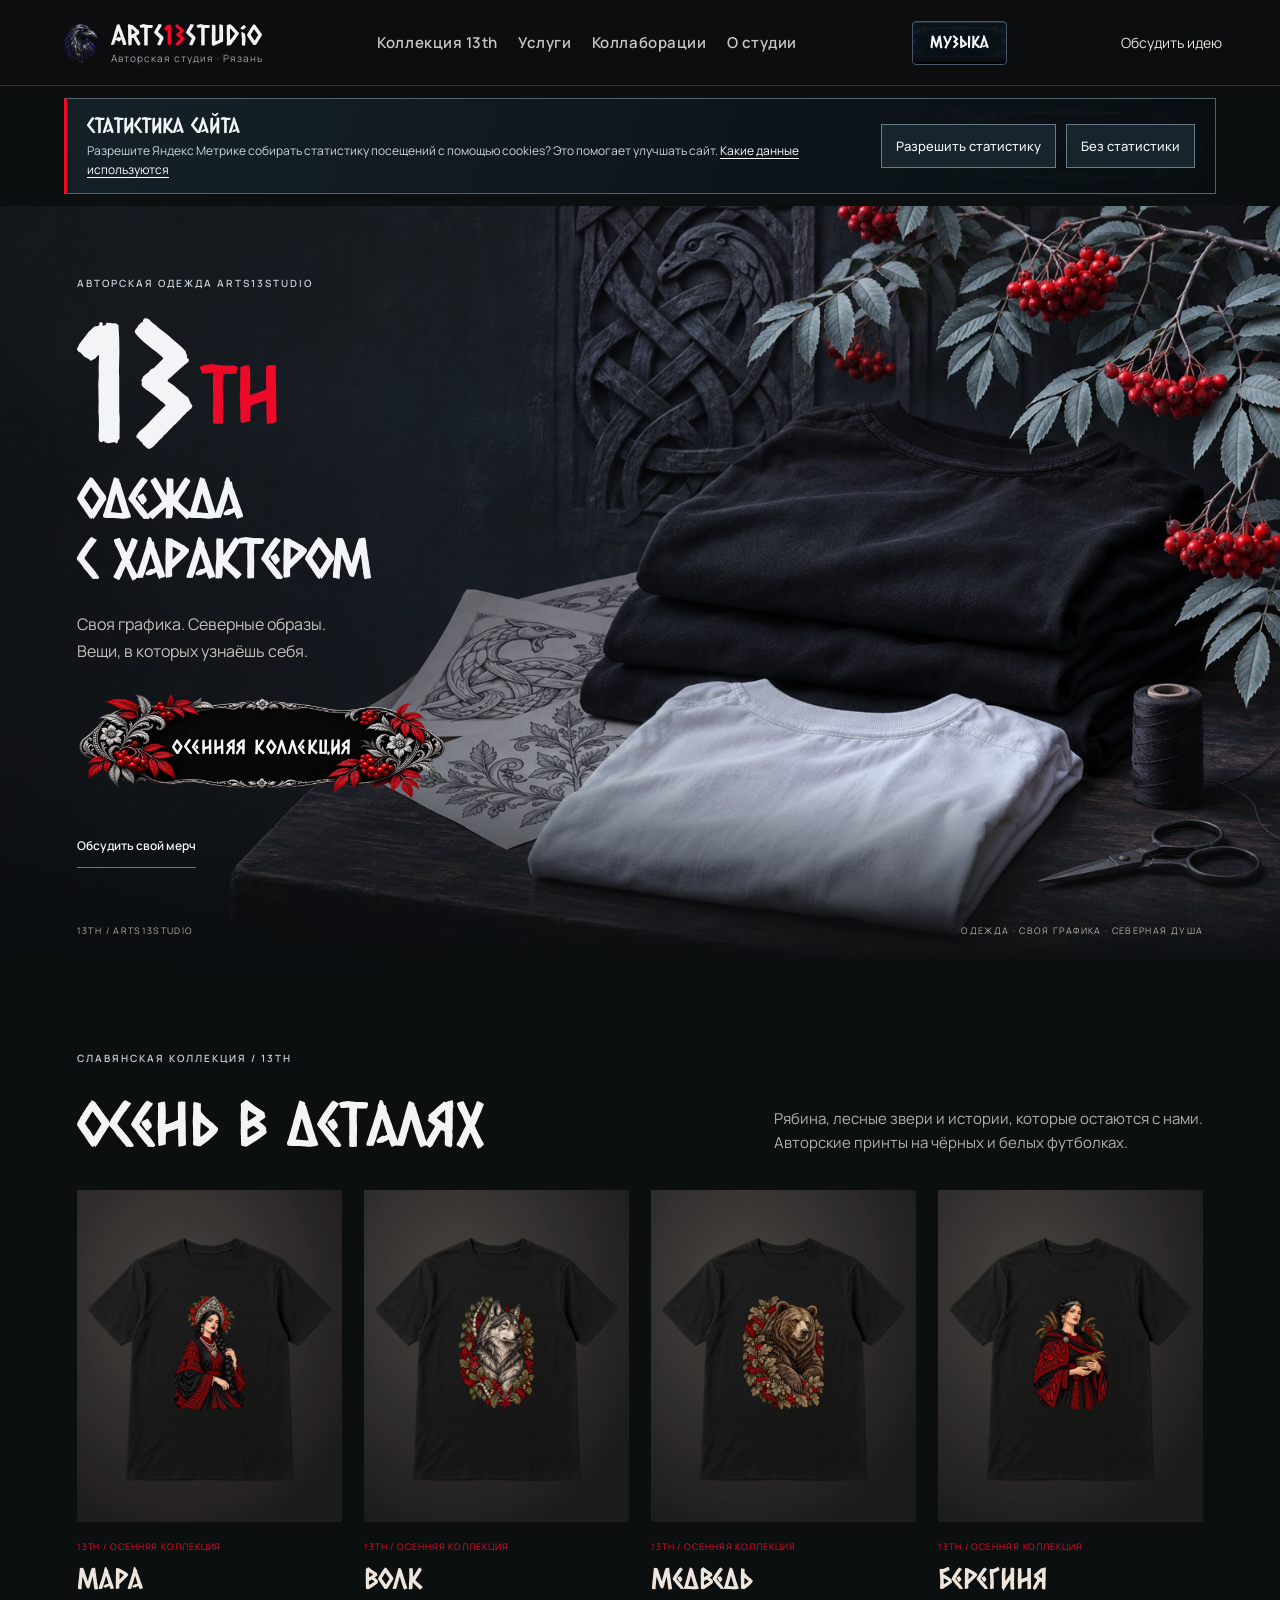
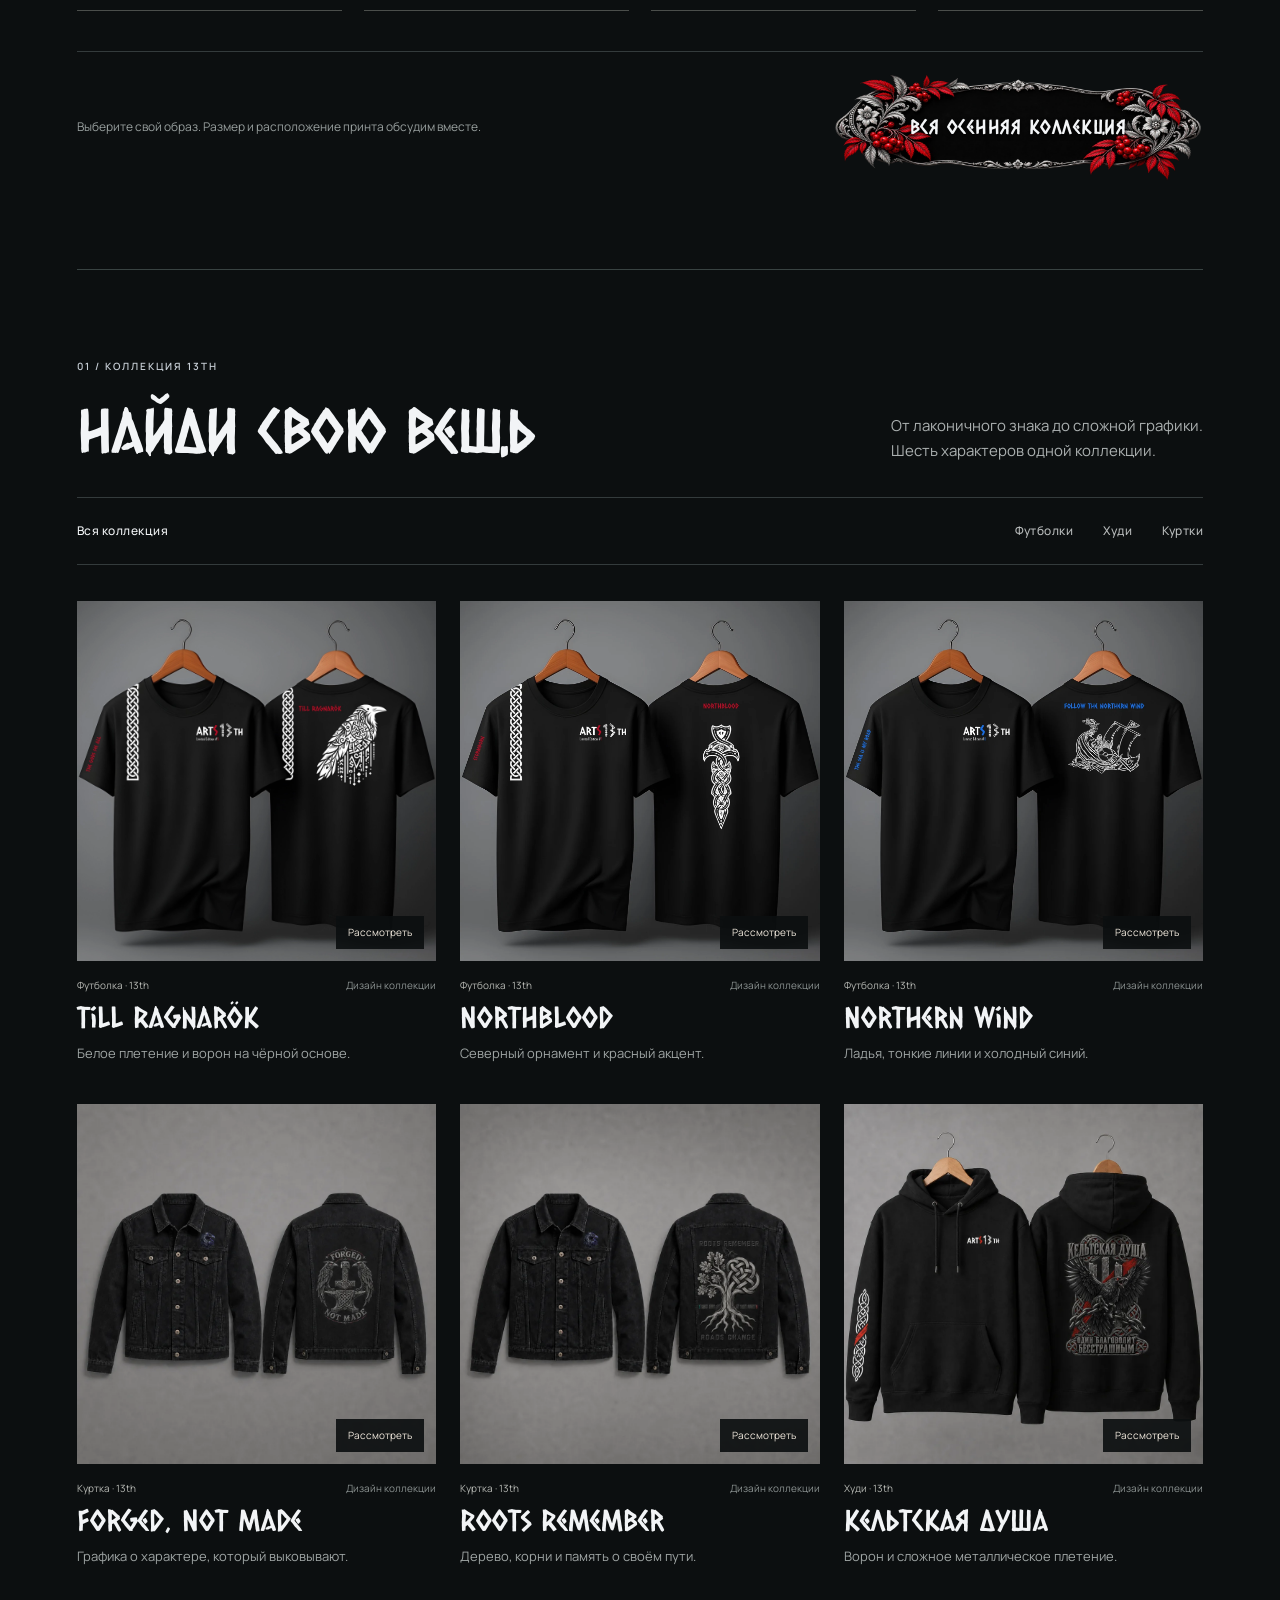
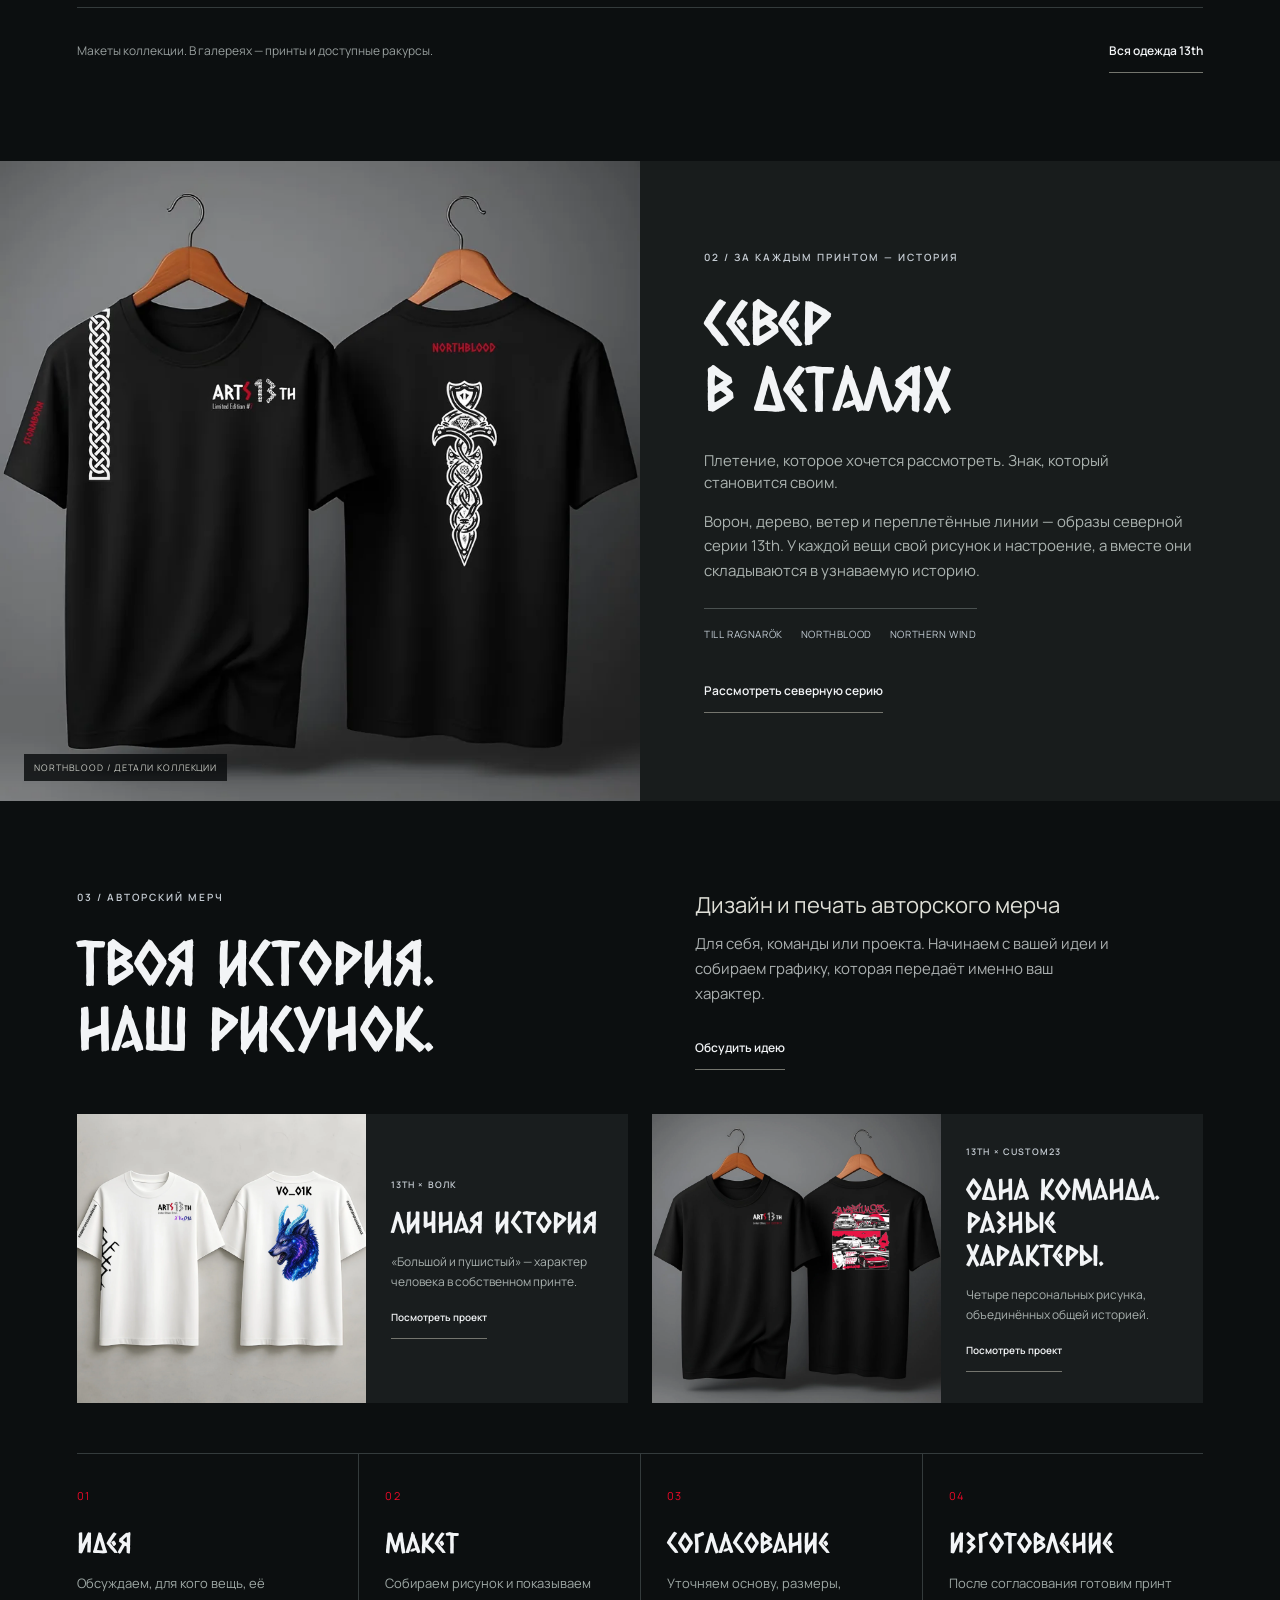
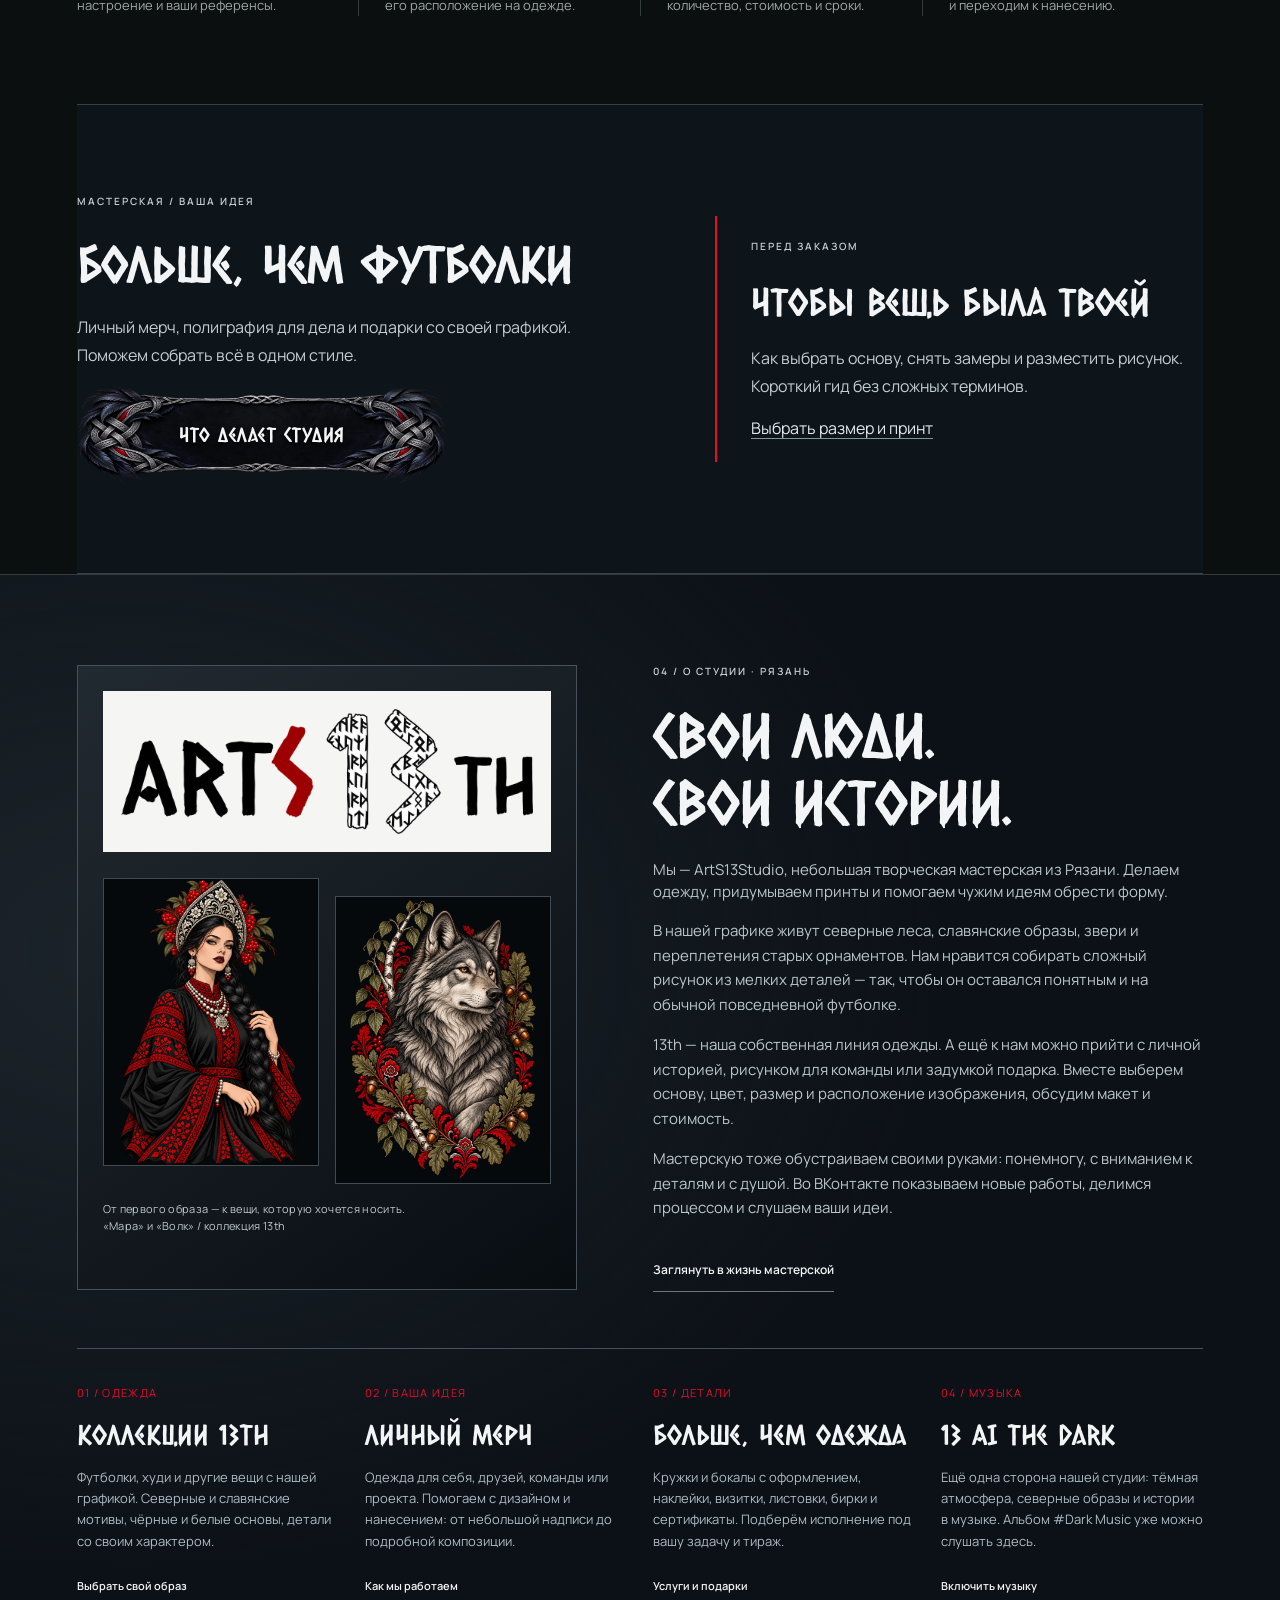
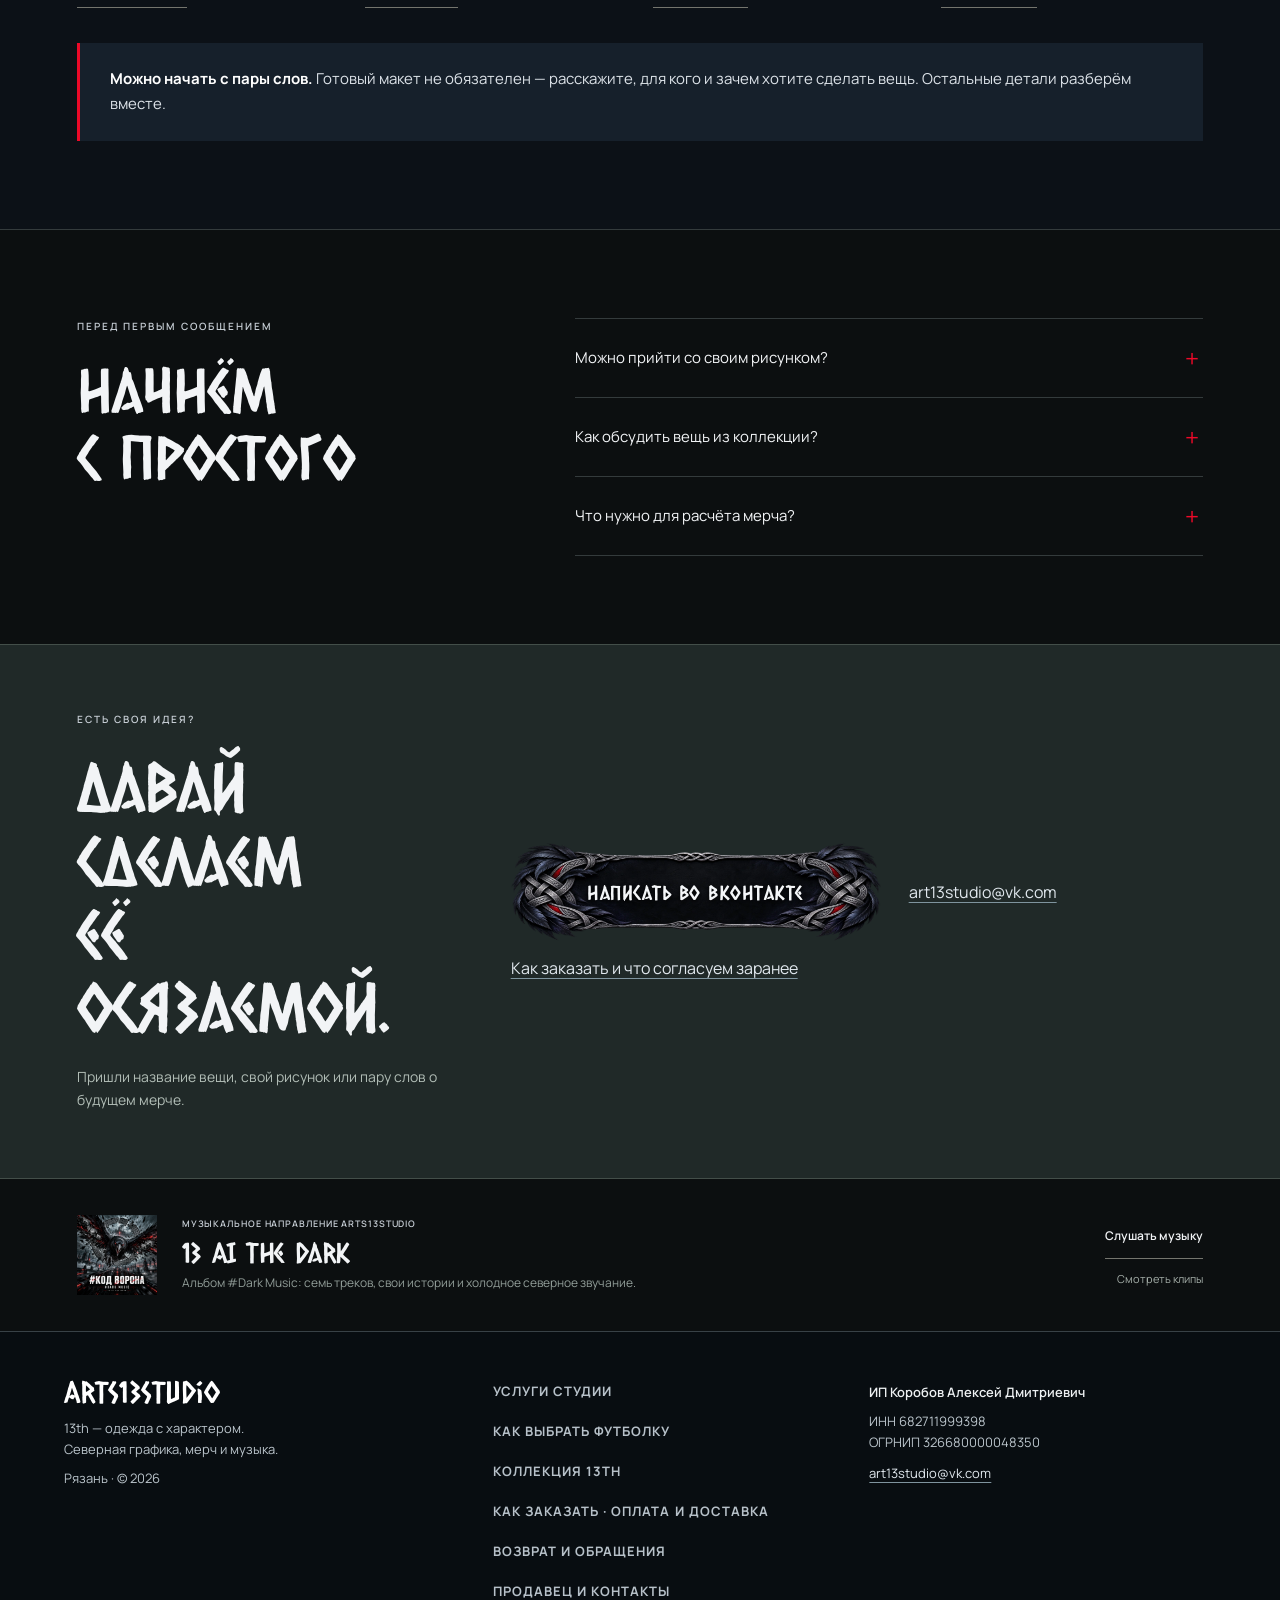
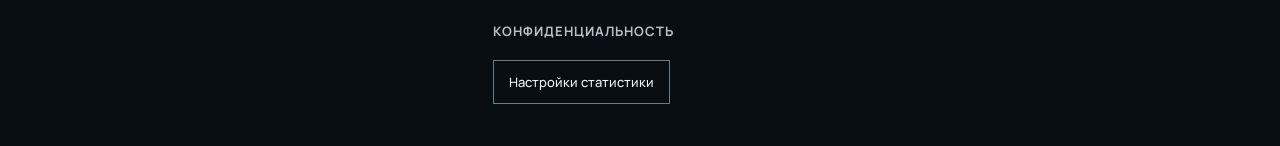
==== index.html @ e3e42444 "Refine catalog imagery and search; add studio services and fitting guide" ====
<!doctype html>
<html lang="ru">
  <head>
    <meta charset="utf-8" />
    <meta name="viewport" content="width=device-width, initial-scale=1" />
    <title>13th — авторская одежда и мерч | ArtS13Studio</title>
    <meta name="description" content="13th — бренд авторской одежды ArtS13Studio. Футболки, худи, куртки с собственной графикой. Дизайн и печать мерча для людей, команд и проектов. Рязань." />
    <meta name="robots" content="index, follow, max-image-preview:large" />
    <meta name="theme-color" content="#07090b" />
    <link rel="canonical" href="https://arts13studio.github.io/" />
    <link rel="alternate" hreflang="ru" href="https://arts13studio.github.io/" />
    <meta property="og:type" content="website" />
    <meta property="og:locale" content="ru_RU" />
    <meta property="og:site_name" content="ArtS13Studio" />
    <meta property="og:title" content="13th — одежда с характером | ArtS13Studio" />
    <meta property="og:description" content="Авторская одежда 13th, северная графика и совместные истории. Дизайн и печать своего мерча в ArtS13Studio." />
    <meta property="og:url" content="https://arts13studio.github.io/" />
    <meta property="og:image" content="https://arts13studio.github.io/assets/clothing/lookbook/hero-atelier-autumn.webp?v=20261110-info1" />
    <meta property="og:image:alt" content="Одежда и северные детали мастерской ArtS13Studio" />
    <meta name="twitter:card" content="summary_large_image" />
    <meta name="twitter:title" content="13th — авторская одежда и мерч | ArtS13Studio" />
    <meta name="twitter:description" content="Одежда с собственной графикой, дизайн и печать авторского мерча в Рязани." />
    <meta name="twitter:image" content="https://arts13studio.github.io/assets/clothing/lookbook/hero-atelier-autumn.webp?v=20261110-info1" />
    <link rel="icon" href="assets/favicon.svg" />
    <link rel="preload" href="assets/fonts/CaesarDressingCyrillic.woff2" as="font" type="font/woff2" crossorigin />
    <link rel="stylesheet" href="assets/styles.css?v=20261110-info1" />
    <link rel="stylesheet" href="assets/studio-navigation.css?v=20261111-nav1" />
    <link rel="stylesheet" href="assets/home-brand.css?v=20261110-info1" />
    <script src="assets/studio-navigation.js?v=20261110-info1" defer></script>
    <script type="application/ld+json">
      {
        "@context": "https://schema.org",
        "@graph": [
          {
            "@type": "Organization",
            "@id": "https://arts13studio.github.io/#organization",
            "name": "ArtS13Studio",
            "legalName": "ИП Коробов Алексей Дмитриевич",
            "taxID": "682711999398",
            "email": "art13studio@vk.com",
            "url": "https://arts13studio.github.io/",
            "logo": "https://arts13studio.github.io/assets/brand/arts13-approved.webp",
            "description": "ArtS13Studio — авторская студия из Рязани. Бренд одежды 13th, дизайн и печать мерча, коллаборации и музыкальный проект 13 AI the Dark.",
            "address": { "@type": "PostalAddress", "addressLocality": "Рязань", "addressCountry": "RU" },
            "sameAs": ["https://vk.ru/arts13studio", "https://www.youtube.com/@13AitheDark"]
          },
          {
            "@type": "WebSite",
            "@id": "https://arts13studio.github.io/#website",
            "url": "https://arts13studio.github.io/",
            "name": "ArtS13Studio",
            "inLanguage": "ru-RU",
            "publisher": { "@id": "https://arts13studio.github.io/#organization" }
          }
        ]
      }
    </script>
    <link rel="stylesheet" href="assets/studio-finish.css?v=20261111-nav1" />
    <link rel="stylesheet" href="./assets/studio-service.css?v=20261111-nav1" />
  <script src="assets/studio-analytics.js?v=20261110-info2" defer></script><link rel="stylesheet" href="assets/studio-refinement.css?v=20261115-1" /></head>
  <body class="brand-home">
    <a class="studio-skip-link" href="#main-content">К содержимому</a>
    <header class="studio-header">
        <a class="studio-logo" href="./" aria-label="ArtS13Studio — на главную"><img src="assets/raven-brand-mark.png" width="42" height="42" alt="" /><span><strong>ArtS<span>13</span>Studio</strong><small>Авторская студия · Рязань</small></span></a>
        <nav class="studio-desktop-nav" aria-label="Основная навигация">
          <a href="clothing/">Коллекция 13th</a>
          <a href="services/">Услуги</a>
          <a href="collaborations/">Коллаборации</a>
          <a href="#about">О студии</a>
        </nav>
        <a class="studio-music-link" href="music/">Музыка</a>
        <a class="studio-contact-link" href="#contacts">Обсудить идею</a>
        <details class="studio-mobile-menu">
          <summary>Меню <span aria-hidden="true">＋</span></summary>
          <nav aria-label="Мобильная навигация">
            <a href="clothing/">Коллекция 13th</a>
          <a href="services/">Услуги</a>
          <a href="collaborations/">Коллаборации</a>
          <a href="#about">О студии</a>
            <a href="#contacts">Обсудить идею</a>
            <a href="music/">Музыка 13 AI the Dark</a>
            <a href="video/">Клипы</a>
          <a href="./guide/">Как выбрать футболку</a><a href="./order/">Как заказать</a><a href="./contacts/">Контакты и реквизиты</a></nav>
        </details>
      </header>
    <main id="main-content">
      <section class="brand-hero" id="top" aria-labelledby="brand-title">
        <img class="brand-hero-image" src="assets/clothing/lookbook/hero-atelier-autumn.webp?v=20261110-info1" width="1672" height="941" alt="Чёрные и белые футболки, рисунки и ветви рябины в мастерской" fetchpriority="high" />
        <div class="brand-hero-copy">
          <p class="brand-eyebrow">Авторская одежда ArtS13Studio</p>
          <h1 id="brand-title"><span class="brand-wordmark">13<span>th</span></span><span class="brand-hero-title">Одежда<br />с характером</span></h1>
          <p class="brand-hero-description">Своя графика. Северные образы.<br />Вещи, в которых узнаёшь себя.</p>
          <div class="brand-actions"><a class="brand-button brand-button-light" href="clothing/?type=autumn#collection">Осенняя коллекция</a><a class="brand-text-link" href="#merch">Обсудить свой мерч</a></div>
        </div>
        <div class="brand-hero-caption"><span>13th / ArtS13Studio</span><span>Одежда · Своя графика · Северная душа</span></div>
      </section>

      <section class="brand-section autumn-home" id="autumn" aria-labelledby="autumn-title"><div class="brand-section-heading"><div><p class="brand-eyebrow">Славянская коллекция / 13th</p><h2 id="autumn-title">Осень в деталях</h2></div><p>Рябина, лесные звери и истории, которые остаются с нами.<br />Авторские принты на чёрных и белых футболках.</p></div><div class="autumn-picks"><a class="autumn-pick" href="clothing/?type=autumn#autumn-mara"><img src="assets/clothing/autumn/mara-front.webp" width="1200" height="1500" alt="Футболка «Мара» с принтом на груди" loading="lazy" decoding="async" /><span>13th / Осенняя коллекция</span><h3>Мара</h3></a><a class="autumn-pick" href="clothing/?type=autumn#autumn-volk"><img src="assets/clothing/autumn/volk-front.webp" width="1200" height="1500" alt="Футболка «Волк» с принтом на груди" loading="lazy" decoding="async" /><span>13th / Осенняя коллекция</span><h3>Волк</h3></a><a class="autumn-pick" href="clothing/?type=autumn#autumn-medved"><img src="assets/clothing/autumn/medved-front.webp" width="1200" height="1500" alt="Футболка «Медведь» с принтом на груди" loading="lazy" decoding="async" /><span>13th / Осенняя коллекция</span><h3>Медведь</h3></a><a class="autumn-pick" href="clothing/?type=autumn#autumn-bereginya"><img src="assets/clothing/autumn/bereginya-front.webp" width="1200" height="1500" alt="Футболка «Берегиня» с принтом на груди" loading="lazy" decoding="async" /><span>13th / Осенняя коллекция</span><h3>Берегиня</h3></a></div><div class="brand-section-bottom"><p>Выберите свой образ. Размер и расположение принта обсудим вместе.</p><a class="brand-button" href="clothing/?type=autumn#collection">Вся осенняя коллекция</a></div></section>
      <section class="brand-section brand-selection" id="clothing" aria-labelledby="selection-title">
        <div class="brand-section-heading"><div><p class="brand-eyebrow">01 / Коллекция 13th</p><h2 id="selection-title">Найди свою вещь</h2></div><p>От лаконичного знака до сложной графики.<br />Шесть характеров одной коллекции.</p></div>
        <nav class="brand-categories" aria-label="Категории одежды"><a href="clothing/#collection">Вся коллекция</a><a href="clothing/?type=tshirts#collection">Футболки</a><a href="clothing/?type=hoodies#collection">Худи</a><a href="clothing/?type=jackets#collection">Куртки</a></nav>
        <div class="wear-picks"><article class="wear-pick">
            <a href="clothing/#item-06" aria-label="Рассмотреть Till Ragnarök">
              <div class="wear-pick-image"><img src="assets/clothing/lookbook/till-original.webp" width="1000" height="1000" alt="Футболка 13th Till Ragnarök, макет спереди и сзади" loading="lazy" decoding="async" /><span class="wear-pick-open" aria-hidden="true">Рассмотреть</span></div>
              <div class="wear-pick-label"><span>Футболка · 13th</span><span>Дизайн коллекции</span></div>
              <h3>Till Ragnarök</h3><p>Белое плетение и ворон на чёрной основе.</p>
            </a>
          </article>
          <article class="wear-pick">
            <a href="clothing/#item-07" aria-label="Рассмотреть Northblood">
              <div class="wear-pick-image"><img src="assets/clothing/lookbook/northblood-original.webp" width="1000" height="1000" alt="Футболка 13th Northblood, макет спереди и сзади" loading="lazy" decoding="async" /><span class="wear-pick-open" aria-hidden="true">Рассмотреть</span></div>
              <div class="wear-pick-label"><span>Футболка · 13th</span><span>Дизайн коллекции</span></div>
              <h3>Northblood</h3><p>Северный орнамент и красный акцент.</p>
            </a>
          </article>
          <article class="wear-pick">
            <a href="clothing/#item-08" aria-label="Рассмотреть Northern Wind">
              <div class="wear-pick-image"><img src="assets/clothing/lookbook/northern-wind-original.webp" width="1000" height="1000" alt="Футболка 13th Northern Wind, макет спереди и сзади" loading="lazy" decoding="async" /><span class="wear-pick-open" aria-hidden="true">Рассмотреть</span></div>
              <div class="wear-pick-label"><span>Футболка · 13th</span><span>Дизайн коллекции</span></div>
              <h3>Northern Wind</h3><p>Ладья, тонкие линии и холодный синий.</p>
            </a>
          </article>
          <article class="wear-pick">
            <a href="clothing/#item-11" aria-label="Рассмотреть Forged, Not Made">
              <div class="wear-pick-image"><img src="assets/clothing/limited-11.webp" width="1000" height="1000" alt="Куртка 13th Forged, Not Made, макет спереди и сзади" loading="lazy" decoding="async" /><span class="wear-pick-open" aria-hidden="true">Рассмотреть</span></div>
              <div class="wear-pick-label"><span>Куртка · 13th</span><span>Дизайн коллекции</span></div>
              <h3>Forged, Not Made</h3><p>Графика о характере, который выковывают.</p>
            </a>
          </article>
          <article class="wear-pick">
            <a href="clothing/#item-12" aria-label="Рассмотреть Roots Remember">
              <div class="wear-pick-image"><img src="assets/clothing/limited-12.webp" width="1000" height="1000" alt="Куртка 13th Roots Remember, макет спереди и сзади" loading="lazy" decoding="async" /><span class="wear-pick-open" aria-hidden="true">Рассмотреть</span></div>
              <div class="wear-pick-label"><span>Куртка · 13th</span><span>Дизайн коллекции</span></div>
              <h3>Roots Remember</h3><p>Дерево, корни и память о своём пути.</p>
            </a>
          </article>
          <article class="wear-pick">
            <a href="clothing/#item-13" aria-label="Рассмотреть Кельтская душа">
              <div class="wear-pick-image"><img src="assets/clothing/limited-13.webp" width="1000" height="1000" alt="Худи 13th Кельтская душа, макет спереди и сзади" loading="lazy" decoding="async" /><span class="wear-pick-open" aria-hidden="true">Рассмотреть</span></div>
              <div class="wear-pick-label"><span>Худи · 13th</span><span>Дизайн коллекции</span></div>
              <h3>Кельтская душа</h3><p>Ворон и сложное металлическое плетение.</p>
            </a>
          </article></div>
        <div class="brand-section-bottom"><p>Макеты коллекции. В галереях — принты и доступные ракурсы.</p><a class="brand-text-link" href="clothing/">Вся одежда 13th</a></div>
      </section>

      <section class="brand-story" aria-labelledby="north-title">
        <figure class="brand-story-image"><img src="assets/clothing/limited-07.webp" width="1254" height="1254" alt="Northblood: исходный макет футболки спереди и сзади" loading="lazy" decoding="async" /><figcaption>Northblood / детали коллекции</figcaption></figure>
        <div class="brand-story-copy"><p class="brand-eyebrow">02 / За каждым принтом — история</p><h2 id="north-title">Север<br />в деталях</h2><p class="brand-lead">Плетение, которое хочется рассмотреть. Знак, который становится своим.</p><p>Ворон, дерево, ветер и переплетённые линии — образы северной серии 13th. У каждой вещи свой рисунок и настроение, а вместе они складываются в узнаваемую историю.</p><div class="brand-story-names"><span>Till Ragnarök</span><span>Northblood</span><span>Northern Wind</span></div><a class="brand-text-link" href="clothing/#story-north">Рассмотреть северную серию</a></div>
      </section>

      <section class="brand-section brand-merch" id="merch" aria-labelledby="merch-title">
        <div class="brand-section-heading"><div><p class="brand-eyebrow">03 / Авторский мерч</p><h2 id="merch-title">Твоя история.<br />Наш рисунок.</h2></div><div><p class="brand-lead">Дизайн и печать авторского мерча</p><p>Для себя, команды или проекта. Начинаем с вашей идеи и собираем графику, которая передаёт именно ваш характер.</p><a class="brand-text-link" href="#contacts">Обсудить идею</a></div></div>
        <div class="brand-collabs">
          <a class="brand-collab" href="collaborations/#wolf"><img src="assets/collaborations/wolf-big-and-fluffy.webp" width="1800" height="1800" alt="Макет личной футболки Волка «Большой и пушистый», две стороны" loading="lazy" decoding="async" /><div><p class="brand-eyebrow">13th × Волк</p><h3>Личная история</h3><p>«Большой и пушистый» — характер человека в собственном принте.</p><span class="brand-text-link">Посмотреть проект</span></div></a>
          <a class="brand-collab" href="collaborations/#custom23"><img src="assets/collaborations/custom23-shirt-01.webp" width="1800" height="1800" alt="Макет футболки Custom23 с автомобильной графикой, две стороны" loading="lazy" decoding="async" /><div><p class="brand-eyebrow">13th × Custom23</p><h3>Одна команда.<br />Разные характеры.</h3><p>Четыре персональных рисунка, объединённых общей историей.</p><span class="brand-text-link">Посмотреть проект</span></div></a>
        </div>
        <ol class="brand-process" aria-label="Как создаётся мерч"><li><span>01</span><h3>Идея</h3><p>Обсуждаем, для кого вещь, её настроение и ваши референсы.</p></li><li><span>02</span><h3>Макет</h3><p>Собираем рисунок и показываем его расположение на одежде.</p></li><li><span>03</span><h3>Согласование</h3><p>Уточняем основу, размеры, количество, стоимость и сроки.</p></li><li><span>04</span><h3>Изготовление</h3><p>После согласования готовим принт и переходим к нанесению.</p></li></ol>
      </section>

      <section class="studio-gateway brand-section" aria-labelledby="gateway-title">
 <div><p class="brand-eyebrow">Мастерская / Ваша идея</p><h2 id="gateway-title">Больше, чем футболки</h2><p>Личный мерч, полиграфия для дела и подарки со своей графикой. Поможем собрать всё в одном стиле.</p><a class="brand-button" href="services/">Что делает студия</a></div>
 <div class="gateway-guide"><p class="brand-eyebrow">Перед заказом</p><h3>Чтобы вещь была твоей</h3><p>Как выбрать основу, снять замеры и разместить рисунок. Короткий гид без сложных терминов.</p><a class="service-inline-link" href="guide/">Выбрать размер и принт</a></div>
</section>
<section class="brand-studio" id="about" aria-labelledby="studio-title">
        <div class="studio-story-grid">
          <figure class="studio-art-board">
            <img class="studio-approved-logo" src="assets/brand/arts13-approved.webp" width="1080" height="330" alt="Фирменный логотип ArtS13Studio с руническим рисунком внутри цифр 13" loading="lazy" decoding="async" />
            <div class="studio-art-pair"><img src="assets/brand/mara-detail.webp" width="640" height="960" alt="Детали авторского принта «Мара»" loading="lazy" decoding="async" /><img src="assets/brand/volk-detail.webp" width="640" height="960" alt="Детали авторского принта «Волк»" loading="lazy" decoding="async" /></div>
            <figcaption>От первого образа — к вещи, которую хочется носить.<br />«Мара» и «Волк» / коллекция 13th</figcaption>
          </figure>
          <div class="brand-studio-copy">
            <p class="brand-eyebrow">04 / О студии · Рязань</p>
            <h2 id="studio-title">Свои люди.<br />Свои истории.</h2>
            <p class="brand-lead">Мы — ArtS13Studio, небольшая творческая мастерская из Рязани. Делаем одежду, придумываем принты и помогаем чужим идеям обрести форму.</p>
            <p>В нашей графике живут северные леса, славянские образы, звери и переплетения старых орнаментов. Нам нравится собирать сложный рисунок из мелких деталей — так, чтобы он оставался понятным и на обычной повседневной футболке.</p>
            <p>13th — наша собственная линия одежды. А ещё к нам можно прийти с личной историей, рисунком для команды или задумкой подарка. Вместе выберем основу, цвет, размер и расположение изображения, обсудим макет и стоимость.</p>
            <p>Мастерскую тоже обустраиваем своими руками: понемногу, с вниманием к деталям и с душой. Во ВКонтакте показываем новые работы, делимся процессом и слушаем ваши идеи.</p>
            <a class="brand-text-link" href="https://vk.ru/arts13studio" target="_blank" rel="noreferrer">Заглянуть в жизнь мастерской</a>
          </div>
        </div>
        <div class="studio-directions">
          <article><span>01 / ОДЕЖДА</span><h3>Коллекции 13th</h3><p>Футболки, худи и другие вещи с нашей графикой. Северные и славянские мотивы, чёрные и белые основы, детали со своим характером.</p><a class="brand-text-link" href="clothing/">Выбрать свой образ</a></article>
          <article><span>02 / ВАША ИДЕЯ</span><h3>Личный мерч</h3><p>Одежда для себя, друзей, команды или проекта. Помогаем с дизайном и нанесением: от небольшой надписи до подробной композиции.</p><a class="brand-text-link" href="#merch">Как мы работаем</a></article>
          <article><span>03 / ДЕТАЛИ</span><h3>Больше, чем одежда</h3><p>Кружки и бокалы с оформлением, наклейки, визитки, листовки, бирки и сертификаты. Подберём исполнение под вашу задачу и тираж.</p><a class="brand-text-link" href="services/">Услуги и подарки</a></article>
          <article><span>04 / МУЗЫКА</span><h3>13 AI the Dark</h3><p>Ещё одна сторона нашей студии: тёмная атмосфера, северные образы и истории в музыке. Альбом #Dark Music уже можно слушать здесь.</p><a class="brand-text-link" href="music/#album-dark-music">Включить музыку</a></article>
        </div>
        <p class="studio-note"><strong>Можно начать с пары слов.</strong> Готовый макет не обязателен — расскажите, для кого и зачем хотите сделать вещь. Остальные детали разберём вместе.</p>
      </section>

      <section class="brand-section brand-questions" aria-labelledby="questions-title"><div><p class="brand-eyebrow">Перед первым сообщением</p><h2 id="questions-title">Начнём<br />с простого</h2></div><div class="brand-faq">
        <details><summary>Можно прийти со своим рисунком?<span aria-hidden="true">＋</span></summary><p>Да. Пришлите рисунок или референсы и расскажите, на какой вещи хотите его видеть. Посмотрим, что потребуется для подготовки макета к печати.</p></details>
        <details><summary>Как обсудить вещь из коллекции?<span aria-hidden="true">＋</span></summary><p>Откройте понравившуюся модель и напишите нам её название. Уточним возможность изготовления, основу, размер и расположение принта. Изображения в каталоге показывают дизайн; наличие и параметры обсуждаем отдельно.</p></details>
        <details><summary>Что нужно для расчёта мерча?<span aria-hidden="true">＋</span></summary><p>Расскажите о типе одежды, количестве вещей, рисунке и желаемом сроке. Если пока есть только идея, начнём с неё. Стоимость и сроки согласуем по конкретному проекту.</p></details>
      </div></section>

      <section class="brand-contact" id="contacts" aria-labelledby="contact-title"><div><p class="brand-eyebrow">Есть своя идея?</p><h2 id="contact-title">Давай сделаем<br />её осязаемой.</h2><p>Пришли название вещи, свой рисунок или пару слов о будущем мерче.</p></div><div class="service-contact-links"><a class="brand-button brand-button-light" href="https://vk.ru/arts13studio" target="_blank" rel="noreferrer">Написать во ВКонтакте</a><a class="service-inline-link" href="mailto:art13studio@vk.com">art13studio@vk.com</a><a class="service-inline-link" href="order/">Как заказать и что согласуем заранее</a></div></section>

      <section class="brand-sound" id="music" aria-labelledby="sound-title"><img src="assets/music/kod-vorona-cover.webp?v=20261110-info1" width="96" height="96" alt="Обложка «Кода ворона», 13 AI the Dark" loading="lazy" /><div><p class="brand-eyebrow">Музыкальное направление ArtS13Studio</p><h2 id="sound-title">13 AI the Dark</h2><p>Альбом #Dark Music: семь треков, свои истории и холодное северное звучание.</p></div><div class="brand-sound-links"><a class="brand-text-link" href="music/">Слушать музыку</a><a href="video/">Смотреть клипы</a></div></section>
    </main>
    <footer class="studio-footer">
      <div><a class="footer-wordmark" href="./">ArtS13Studio</a><p>13th — одежда с характером.<br />Северная графика, мерч и музыка.</p><p>Рязань · © 2026</p></div>
      <nav aria-label="Информация для посетителей"><a href="services/">Услуги студии</a><a href="guide/">Как выбрать футболку</a><a href="./clothing/">Коллекция 13th</a><a href="./order/">Как заказать · оплата и доставка</a><a href="./order/#returns">Возврат и обращения</a><a href="./contacts/">Продавец и контакты</a><a href="./privacy/">Конфиденциальность</a><button type="button" class="analytics-settings" data-analytics-settings hidden>Настройки статистики</button></nav>
      <div class="footer-legal"><p><strong>ИП Коробов Алексей Дмитриевич</strong></p><p>ИНН 682711999398<br />ОГРНИП 326680000048350</p><a class="service-inline-link" href="mailto:art13studio@vk.com">art13studio@vk.com</a></div>
    </footer>
  </body>
</html>
---- assets/styles.css ----
/*
  КАРТА СТИЛЕЙ
  1. Шрифт, переменные и базовые элементы.
  2. Главная: шапка, первый экран, направления, одежда, релиз и музыка.
  3. Внутренние страницы: музыка, одежда и клипы.
  4. Общие контакты и подвал.
  5. Адаптивность: 900px и 560px.
  6. Музыкальный плеер и финальные фирменные переопределения.

  Цвета лучше менять через переменные :root. После правок CSS меняй параметр
  ?v=... в HTML, иначе браузер может показать старую версию из кэша.
*/

/* Фирменный шрифт и общая палитра. */
@font-face {
  font-family: "Caesar Dressing Cyrillic";
  src: url("fonts/CaesarDressingCyrillic.woff2") format("woff2");
  font-style: normal;
  font-weight: 400;
  font-display: swap;
}

:root {
  --black: #07090b;
  --panel: #0d1115;
  --panel-soft: #12181e;
  --line: rgba(184, 199, 211, 0.16);
  --steel: #b7c1c9;
  --muted: #86919a;
  --white: #f4f1eb;
  --accent-violet: #a855f7;
  --accent: #7367ff;
  --accent-blue: #20b8ff;
  --accent-gradient: linear-gradient(100deg, #b04cff 0%, #7367ff 48%, #20b8ff 100%);
  --amber: var(--accent);
}

* { box-sizing: border-box; }
html { scroll-behavior: smooth; }
body {
  margin: 0;
  background: var(--black);
  color: var(--white);
  font-family: "Arial Narrow", "Roboto Condensed", Arial, sans-serif;
  font-size: 16px;
  line-height: 1.5;
}
a { color: inherit; text-decoration: none; }
button, a { -webkit-tap-highlight-color: transparent; }

/* Главная страница: шапка и первый экран. */
.site-header {
  position: fixed;
  z-index: 20;
  top: 0;
  left: 0;
  right: 0;
  display: grid;
  grid-template-columns: 1fr auto 1fr;
  align-items: center;
  gap: 32px;
  min-height: 76px;
  padding: 0 5vw;
  background: linear-gradient(180deg, rgba(4, 6, 8, 0.96), rgba(4, 6, 8, 0.64));
  border-bottom: 1px solid var(--line);
  backdrop-filter: blur(14px);
}
.brand { display: inline-flex; align-items: center; gap: 12px; width: max-content; font-weight: 800; letter-spacing: .06em; }
.brand-mark {
  display: grid;
  place-items: center;
  width: 38px;
  height: 38px;
  border: 1px solid rgba(115, 103, 255, .62);
  color: var(--steel);
  background: rgba(9, 12, 15, .72);
  font-family: Georgia, serif;
  font-size: 19px;
}
.project-brand { gap: 10px; }
.project-brand-mark { color: #c6c9ce; font-family: "Caesar Dressing Cyrillic", Georgia, serif; font-size: 38px; font-weight: 400; line-height: .82; letter-spacing: -.08em; text-shadow: 0 0 18px rgba(115, 103, 255, .16); }
.project-brand-raven {
  display: block;
  width: 42px;
  height: 42px;
  flex: 0 0 42px;
  object-fit: contain;
  filter: drop-shadow(0 0 10px rgba(32, 184, 255, .16)) drop-shadow(0 0 14px rgba(168, 85, 247, .1));
}
.project-brand-copy { display: grid; gap: 2px; line-height: 1; }
.project-brand-copy strong { color: #d8dbe0; font-family: "Arial Narrow", "Roboto Condensed", Arial, sans-serif; font-size: 12px; font-weight: 700; letter-spacing: .24em; white-space: nowrap; }
.project-brand-copy small { color: var(--muted); font-size: 10px; font-weight: 500; letter-spacing: .08em; }
nav { display: flex; align-items: center; gap: clamp(14px, 2vw, 28px); }
nav a { color: var(--steel); font-size: 13px; font-weight: 700; letter-spacing: .08em; text-transform: uppercase; }
nav a:hover { color: var(--white); }
.nav-pending { display: grid; justify-items: center; gap: 2px; color: rgba(183, 192, 204, .72); font-size: 13px; font-weight: 700; letter-spacing: .08em; line-height: 1; text-transform: uppercase; cursor: default; }
.nav-pending small { color: rgba(132, 143, 157, .72); font-size: 8px; font-weight: 500; letter-spacing: .04em; line-height: 1; text-transform: lowercase; white-space: nowrap; }
.header-cta { justify-self: end; color: var(--amber); font-size: 13px; font-weight: 800; letter-spacing: .08em; text-transform: uppercase; }

.hero {
  position: relative;
  min-height: 100svh;
  display: flex;
  align-items: center;
  overflow: hidden;
  padding: 132px 8vw 88px;
  background-image: url("clothing/lookbook/hero-alexey-viktoria.webp?v=20260914-tattoo1");
  background-position: center;
  background-size: cover;
}
.hero-shade { position: absolute; inset: 0; background: linear-gradient(90deg, rgba(4, 6, 8, .92) 0%, rgba(4, 6, 8, .72) 42%, rgba(4, 6, 8, .18) 76%, rgba(4, 6, 8, .34) 100%), linear-gradient(0deg, #07090b 0%, transparent 38%); }
.hero-content { position: relative; z-index: 2; width: min(100%, 820px); min-width: 0; }
.eyebrow { margin: 0 0 18px; color: var(--amber); font-size: 12px; font-weight: 800; letter-spacing: .2em; text-transform: uppercase; }
h1, h2, h3, p { margin-top: 0; }
h1 { margin-bottom: 24px; font-size: clamp(52px, 7.5vw, 116px); line-height: .88; letter-spacing: -.045em; text-transform: uppercase; }
.hero-content h1 { font-family: "Caesar Dressing Cyrillic", serif; font-weight: 400; line-height: 1.08; letter-spacing: .005em; font-synthesis: none; text-wrap: balance; }
.hero-content h1 span { display: block; color: #cbd2d6; text-shadow: 0 2px 22px rgba(4, 6, 8, .72); }
.hero-service { width: fit-content; margin: 0 0 18px; padding: 8px 12px; border-left: 2px solid var(--accent-blue); background: rgba(7, 9, 11, .48); color: var(--white); font-size: 13px; font-weight: 800; letter-spacing: .14em; text-transform: uppercase; }
.hero-copy { max-width: 650px; margin-bottom: 30px; color: #c4c9cc; font-size: clamp(17px, 1.6vw, 21px); }
.hero-actions { display: flex; flex-wrap: wrap; width: 100%; max-width: 100%; gap: 12px; }
.button { display: inline-flex; align-items: center; justify-content: center; min-width: 0; max-width: 100%; min-height: 52px; padding: 10px clamp(14px, 4vw, 24px); border: 1px solid transparent; font-size: 12px; font-weight: 800; line-height: 1.25; letter-spacing: .1em; text-align: center; text-transform: uppercase; white-space: normal; overflow-wrap: anywhere; transition: .2s ease; }
.button-primary { background: var(--white); color: var(--black); }
.button-primary:hover { background: var(--amber); }
.button-ghost { border-color: rgba(244, 241, 235, .28); background: rgba(8, 11, 14, .44); }
.button-ghost:hover { border-color: var(--white); }
/* Плашка актуального релиза на главной. */
.release-strip {
  --release-red: #d4313e;
  position: relative;
  z-index: 3;
  width: min(calc(100% - 12vw), 1300px);
  min-height: 176px;
  display: grid;
  grid-template-columns: 146px minmax(250px, 1.2fr) minmax(170px, .72fr) auto;
  align-items: center;
  gap: 28px;
  margin: -34px auto 0;
  padding: 15px 20px 15px 15px;
  border: 1px solid rgba(83, 130, 255, .46);
  background: linear-gradient(105deg, rgba(7, 9, 12, .98), rgba(19, 14, 34, .96) 54%, rgba(6, 19, 31, .97)), url("player-background.jpg") center 46% / cover no-repeat;
  box-shadow: 0 26px 70px rgba(0, 0, 0, .42), inset 0 0 34px rgba(32, 184, 255, .035);
}
.release-strip::before { content: ""; position: absolute; inset: 0; pointer-events: none; border-top: 1px solid transparent; border-image: var(--accent-gradient) 1; }
.release-strip-cover-wrap { position: relative; align-self: stretch; min-height: 144px; overflow: hidden; border: 1px solid rgba(184, 199, 211, .18); }
.release-strip-cover { display: block; width: 100%; height: 100%; object-fit: cover; }
.release-strip-number, .featured-release-number { position: absolute; right: 10px; bottom: 6px; color: rgba(244, 241, 235, .42); font-family: Georgia, serif; font-size: 28px; line-height: 1; }
.release-kicker { display: flex; align-items: center; gap: 9px; margin: 0 0 7px; color: var(--accent-blue); font-size: 10px; font-weight: 800; letter-spacing: .18em; text-transform: uppercase; }
.release-kicker > span { width: 7px; height: 7px; flex: 0 0 7px; border-radius: 50%; background: var(--release-red, #d4313e); box-shadow: 0 0 14px rgba(212, 49, 62, .5); }
.release-strip-copy h2 { margin: 0 0 7px; font-size: clamp(36px, 4vw, 58px); line-height: .9; text-transform: uppercase; }
.release-strip-copy > p:last-child { max-width: 580px; margin: 0; color: #b8c0c6; font-size: 14px; }
.release-wave { height: 68px; display: flex; align-items: center; justify-content: center; gap: 6px; padding: 0 14px; border-inline: 1px solid var(--line); }
.release-wave span { width: 3px; height: 22%; background: var(--accent-gradient); box-shadow: 0 0 8px rgba(32, 184, 255, .18); }
.release-wave span:nth-child(2n) { height: 54%; }
.release-wave span:nth-child(3n) { height: 82%; }
.release-wave span:nth-child(5n) { height: 38%; }
.release-wave span:nth-child(7n) { height: 68%; }
.release-strip-actions { display: grid; gap: 10px; min-width: 158px; }
.release-link { display: inline-flex; align-items: center; justify-content: center; gap: 8px; min-height: 38px; color: var(--steel); font-size: 10px; font-weight: 800; letter-spacing: .11em; text-align: center; text-transform: uppercase; }
.release-link:hover { color: var(--white); }
.release-link span { color: var(--accent-blue); }
.home-release-play-button { width: 100%; }
.home-release-play-button.is-playing { border-color: var(--accent-blue); background: linear-gradient(90deg, rgba(47, 22, 76, .78), rgba(12, 18, 42, .68), rgba(18, 66, 96, .72)), url("player-background.jpg") center 55% / cover no-repeat; color: var(--white); }
.release-strip > audio { display: none; }

/* Тизер грядущего альбома #Dark music. */
.dark-album-teaser {
  --dark-red: #ef2439;
  position: relative;
  isolation: isolate;
  width: min(calc(100% - 12vw), 1300px);
  min-height: 360px;
  display: grid;
  grid-template-columns: minmax(320px, .82fr) minmax(420px, 1.18fr);
  overflow: hidden;
  margin: 52px auto 12px;
  border: 1px solid rgba(174, 188, 199, .18);
  background:
    linear-gradient(90deg, transparent 0 49.8%, rgba(255, 255, 255, .025) 50%, transparent 50.2%),
    repeating-linear-gradient(0deg, rgba(255, 255, 255, .018) 0 1px, transparent 1px 8px),
    linear-gradient(118deg, #050708 0%, #0c0f12 46%, #08090c 100%);
  box-shadow: 0 28px 80px rgba(0, 0, 0, .34), inset 0 0 90px rgba(0, 0, 0, .46);
}
.dark-album-teaser::before {
  content: "";
  position: absolute;
  z-index: 3;
  inset: 0;
  pointer-events: none;
  border-top: 2px solid var(--dark-red);
  background: linear-gradient(90deg, rgba(239, 36, 57, .78) 0 9%, transparent 9% 87%, rgba(32, 184, 255, .56) 87% 100%) top / 100% 1px no-repeat;
}
.dark-album-teaser::after {
  content: "13 / DM";
  position: absolute;
  right: 22px;
  bottom: 12px;
  z-index: -1;
  color: rgba(255, 255, 255, .035);
  font-family: "Caesar Dressing Cyrillic", serif;
  font-size: clamp(70px, 10vw, 150px);
  line-height: .8;
  letter-spacing: -.07em;
}
.dark-album-art {
  position: relative;
  min-height: 360px;
  overflow: hidden;
  border-right: 1px solid rgba(174, 188, 199, .13);
  background:
    radial-gradient(circle at 48% 48%, rgba(239, 36, 57, .15), transparent 4%, transparent 25%, rgba(239, 36, 57, .08) 25.4%, transparent 26%),
    repeating-linear-gradient(118deg, transparent 0 28px, rgba(239, 36, 57, .035) 29px, transparent 30px),
    linear-gradient(145deg, rgba(15, 20, 24, .98), rgba(3, 5, 6, .98));
}
.dark-album-art::before,
.dark-album-art::after {
  content: "";
  position: absolute;
  z-index: 2;
  width: 64%;
  height: 2px;
  background: linear-gradient(90deg, transparent, var(--dark-red) 26% 75%, transparent);
  box-shadow: 0 0 18px rgba(239, 36, 57, .38);
  transform: rotate(-17deg);
}
.dark-album-art::before { left: -8%; top: 31%; }
.dark-album-art::after { right: -11%; bottom: 24%; }
.dark-album-art img {
  position: absolute;
  z-index: 1;
  top: 50%;
  left: 50%;
  width: min(62%, 280px);
  height: auto;
  opacity: .72;
  filter: grayscale(1) contrast(1.45) brightness(.82) drop-shadow(0 0 24px rgba(239, 36, 57, .2));
  transform: translate(-50%, -49%);
}
.dark-album-orbit {
  position: absolute;
  z-index: 0;
  top: 50%;
  left: 50%;
  width: min(72%, 320px);
  aspect-ratio: 1;
  border: 1px solid rgba(192, 201, 207, .19);
  border-radius: 50%;
  transform: translate(-50%, -50%);
  box-shadow: inset 0 0 34px rgba(239, 36, 57, .08), 0 0 30px rgba(32, 184, 255, .045);
}
.dark-album-orbit::before,
.dark-album-orbit::after {
  content: "";
  position: absolute;
  inset: 10%;
  border: 1px dashed rgba(239, 36, 57, .22);
  border-radius: 50%;
  transform: rotate(24deg);
}
.dark-album-orbit::after { inset: -9%; border-color: rgba(32, 184, 255, .1); transform: rotate(-18deg); }
.dark-album-code,
.dark-album-frequency,
.dark-album-artist {
  position: absolute;
  z-index: 4;
  color: rgba(207, 215, 220, .58);
  font-size: 9px;
  font-weight: 800;
  letter-spacing: .2em;
  text-transform: uppercase;
}
.dark-album-code { top: 23px; left: 25px; }
.dark-album-frequency { right: 24px; bottom: 20px; color: rgba(239, 36, 57, .72); }
.dark-album-artist { left: 25px; bottom: 22px; font-size: 12px; line-height: 1.25; }
.dark-album-rune {
  position: absolute;
  z-index: 4;
  top: 16px;
  right: 22px;
  color: rgba(239, 36, 57, .72);
  font-family: "Caesar Dressing Cyrillic", Georgia, serif;
  font-size: 28px;
  text-shadow: 0 0 14px rgba(239, 36, 57, .42);
}
.dark-album-copy {
  position: relative;
  z-index: 2;
  display: flex;
  flex-direction: column;
  justify-content: center;
  padding: clamp(42px, 6vw, 78px);
}
.dark-album-kicker { display: flex; align-items: center; gap: 10px; margin: 0 0 14px; color: var(--dark-red); font-size: 10px; font-weight: 800; letter-spacing: .22em; text-transform: uppercase; }
.dark-album-kicker span { width: 38px; height: 1px; background: var(--dark-red); box-shadow: 0 0 10px rgba(239, 36, 57, .5); }
.dark-album-copy h2 { margin: 0 0 22px; font-family: "Caesar Dressing Cyrillic", serif; font-size: clamp(54px, 6.7vw, 96px); font-weight: 400; line-height: .82; letter-spacing: -.045em; text-transform: uppercase; }
.dark-album-copy h2 span { display: block; color: #f1f2f2; text-shadow: 3px 0 0 rgba(239, 36, 57, .32), -2px 0 0 rgba(32, 184, 255, .2); }
.dark-album-copy h2 span::first-letter { color: var(--dark-red); }
.dark-album-lead { max-width: 650px; margin: 0 0 10px; color: #e3e6e8; font-size: clamp(18px, 2vw, 25px); line-height: 1.25; }
.dark-album-copy > p:not(.dark-album-kicker):not(.dark-album-lead) { max-width: 620px; margin: 0; color: #929ca4; font-size: 14px; }
.dark-album-status { display: flex; align-items: center; gap: 18px; margin-top: 28px; padding-top: 16px; border-top: 1px solid rgba(184, 199, 211, .14); color: #c9d0d5; font-size: 9px; font-weight: 800; letter-spacing: .16em; text-transform: uppercase; }
.dark-album-status span { color: var(--dark-red); }
.dark-album-status b { font-weight: 800; }

.section { max-width: 1480px; margin: 0 auto; padding: 110px 6vw; }
.section-heading { display: grid; grid-template-columns: 1.25fr .75fr; align-items: end; gap: 64px; margin-bottom: 54px; }
.section-heading h2, .contact-section h2 { max-width: 780px; margin-bottom: 0; font-size: clamp(38px, 5vw, 72px); line-height: .96; letter-spacing: -.03em; text-transform: uppercase; }
.section-heading > p { max-width: 520px; margin: 0; color: var(--muted); }
.section-heading.compact { align-items: center; }
.section-heading--single { grid-template-columns: 1fr; }

/* Карточки направлений студии. */
.directions-section { position: relative; isolation: isolate; }
.directions-section::before { content: ""; position: absolute; z-index: -1; inset: 6% 2% 0; pointer-events: none; background: radial-gradient(circle at 50% 64%, rgba(61, 73, 158, .12), transparent 42%); filter: blur(20px); }
.direction-grid { display: grid; grid-template-columns: repeat(3, 1fr); border-top: 1px solid var(--line); border-left: 1px solid var(--line); }
.direction-card {
  position: relative;
  isolation: isolate;
  min-height: 380px;
  display: flex;
  flex-direction: column;
  overflow: hidden;
  padding: 36px;
  border-right: 1px solid var(--line);
  border-bottom: 1px solid var(--line);
  background: linear-gradient(145deg, rgba(18, 24, 30, .62), rgba(9, 12, 15, .9));
  transition: transform .32s ease, border-color .32s ease, box-shadow .32s ease, background .32s ease;
}
.direction-card::before { content: ""; position: absolute; z-index: -1; inset: -25%; pointer-events: none; opacity: .3; transform: translate3d(0, 0, 0) scale(.96); transition: opacity .35s ease, transform .55s ease; }
.direction-card::after { content: attr(data-runes); position: absolute; right: 28px; bottom: 25px; z-index: -1; color: rgba(138, 128, 255, .1); font-family: "Caesar Dressing Cyrillic", Georgia, serif; font-size: 22px; letter-spacing: .24em; transition: color .35s ease, transform .35s ease; }
.direction-card--fashion::before { background: radial-gradient(circle at 18% 18%, rgba(152, 76, 255, .28), transparent 36%), linear-gradient(145deg, transparent 54%, rgba(29, 50, 78, .22)); }
.direction-card--music::before { background: radial-gradient(circle at 50% 12%, rgba(39, 133, 255, .24), transparent 35%), linear-gradient(160deg, rgba(61, 37, 98, .2), transparent 58%); }
.direction-card--collab::before { background: radial-gradient(circle at 82% 20%, rgba(86, 218, 255, .2), transparent 36%), linear-gradient(215deg, transparent 52%, rgba(97, 48, 153, .2)); }
.direction-card > * { position: relative; z-index: 1; }
.direction-sigil { display: flex; align-items: start; justify-content: space-between; gap: 20px; }
.direction-mark { color: rgba(188, 195, 212, .28); font-family: "Caesar Dressing Cyrillic", Georgia, serif; font-size: 76px; line-height: .9; text-shadow: 0 0 24px rgba(87, 93, 255, .08); transition: color .32s ease, text-shadow .32s ease, transform .32s ease; }
.direction-mark--wing { font-size: 86px; line-height: .74; }
.direction-mark--union { font-family: Georgia, serif; font-size: 84px; line-height: .72; }
.direction-runes { padding-top: 7px; color: rgba(164, 174, 196, .3); font-family: "Caesar Dressing Cyrillic", Georgia, serif; font-size: 15px; letter-spacing: .18em; text-transform: uppercase; }
.direction-card h3 { max-width: 330px; margin: auto 0 12px; font-size: 29px; text-transform: uppercase; }
.direction-card p { max-width: 360px; margin-bottom: 34px; color: var(--muted); }
.rune-separator { width: min(100%, 720px); display: grid; grid-template-columns: 1fr auto auto auto 1fr; align-items: center; gap: 16px; margin: 58px auto -34px; color: rgba(168, 178, 201, .38); }
.rune-separator i { height: 1px; background: linear-gradient(90deg, transparent, rgba(83, 102, 238, .42)); }
.rune-separator i:last-child { background: linear-gradient(90deg, rgba(83, 102, 238, .42), transparent); }
.rune-separator span, .rune-separator b { font-family: "Caesar Dressing Cyrillic", Georgia, serif; font-style: normal; font-weight: 400; line-height: 1; }
.rune-separator span { font-size: 18px; }
.rune-separator b { color: rgba(188, 195, 212, .54); font-size: 22px; text-shadow: 0 0 18px rgba(98, 81, 255, .32); }
.section-separator { margin: 22px auto 28px; }
.section-separator--clips { margin-top: 34px; margin-bottom: 40px; }
@media (hover: hover) and (pointer: fine) {
  .direction-card:hover { z-index: 2; transform: translateY(-8px); border-color: rgba(91, 121, 255, .46); background: linear-gradient(145deg, rgba(24, 24, 48, .9), rgba(8, 13, 22, .96)); box-shadow: 0 24px 62px rgba(0, 0, 0, .42), inset 0 0 36px rgba(70, 72, 205, .06); }
  .direction-card:hover::before { opacity: .74; transform: translate3d(0, -2%, 0) scale(1.04); }
  .direction-card:hover::after { color: rgba(122, 118, 255, .24); transform: translateX(-7px); }
  .direction-card:hover .direction-mark { color: rgba(214, 219, 235, .76); text-shadow: 0 0 28px rgba(79, 91, 255, .32), 0 0 48px rgba(168, 76, 255, .15); transform: translateY(-4px) scale(1.035); }
}
.card-link { margin-top: 24px; color: var(--steel); font-size: 11px; font-weight: 700; letter-spacing: .14em; text-transform: uppercase; }
.card-link b { margin-left: 8px; color: var(--amber); }

/* Три карточки одежды на главной. */
.clothing-preview-section { position: relative; isolation: isolate; }
.clothing-preview-section::before { content: ""; position: absolute; z-index: -1; inset: 7% 2%; pointer-events: none; background: radial-gradient(circle at 50% 42%, rgba(93, 69, 190, .14), transparent 50%); filter: blur(18px); }
.clothing-feature-grid { display: grid; grid-template-columns: repeat(3, minmax(0, 1fr)); gap: 18px; }
.clothing-feature-card { overflow: hidden; border: 1px solid var(--line); background: linear-gradient(145deg, rgba(16, 20, 27, .96), rgba(7, 9, 13, .98)); transition: transform .28s ease, border-color .28s ease, box-shadow .28s ease; }
.clothing-feature-card img { display: block; width: 100%; height: auto; aspect-ratio: 1; object-fit: cover; border-bottom: 1px solid var(--line); background: #15171a; }
.clothing-feature-card > div { min-height: 126px; padding: 22px; }
.clothing-feature-card span { color: var(--accent-blue); font-size: 9px; font-weight: 800; letter-spacing: .16em; text-transform: uppercase; }
.clothing-feature-card h3 { margin: 7px 0 0; font-size: clamp(26px, 2.6vw, 40px); line-height: .96; text-transform: uppercase; }
.clothing-preview-footer { display: flex; justify-content: center; margin-top: 38px; }
.clothing-preview-footer .button { min-width: min(100%, 340px); gap: 10px; }
.section-open-button { position: relative; gap: 14px; overflow: hidden; border: 1px solid transparent; background: linear-gradient(105deg, rgba(7, 10, 16, .97), rgba(23, 16, 45, .92) 54%, rgba(5, 27, 41, .95)) padding-box, var(--accent-gradient) border-box; color: var(--white); box-shadow: inset 0 0 26px rgba(115, 103, 255, .07), 0 14px 34px rgba(0, 0, 0, .2); }
.section-open-button::before { content: "ᚨ"; position: absolute; left: 16px; color: rgba(130, 122, 255, .3); font-family: "Caesar Dressing Cyrillic", Georgia, serif; font-size: 23px; font-weight: 400; }
.section-open-button::after { content: ""; position: absolute; inset: 0; pointer-events: none; background: linear-gradient(115deg, transparent 30%, rgba(117, 113, 255, .13) 50%, transparent 70%); transform: translateX(-100%); transition: transform .38s ease; }
.section-open-button span, .section-open-button b { position: relative; z-index: 1; }
.section-open-button span { width: 100%; text-align: center; }
.section-open-button b { position: absolute; right: 16px; margin: 0; color: var(--accent-blue); font-size: 16px; }
@media (hover: hover) and (pointer: fine) {
  .section-open-button:hover { color: var(--white); box-shadow: inset 0 0 30px rgba(115, 103, 255, .13), 0 0 26px rgba(32, 184, 255, .1); transform: translateY(-2px) scale(1.018); }
  .section-open-button:hover::after { transform: translateX(100%); }
}
@media (hover: hover) and (pointer: fine) {
  .clothing-feature-card:hover { border-color: rgba(92, 114, 255, .56); box-shadow: 0 24px 62px rgba(0, 0, 0, .38), 0 0 34px rgba(115, 103, 255, .08); transform: translateY(-7px); }
}

/* Три ознакомительных трека на главной. */
.music-section {
  max-width: none;
  border-block: 1px solid var(--line);
  background:
    linear-gradient(180deg, #07090b 0%, rgba(7, 9, 11, .42) 16%, rgba(7, 9, 11, .18) 48%, rgba(7, 9, 11, .34) 82%, #07090b 100%),
    linear-gradient(90deg, rgba(4, 6, 8, .24), rgba(4, 6, 8, .06) 50%, rgba(4, 6, 8, .24)),
    url("music-atmosphere-runes-notes-v2.png") center top / cover no-repeat;
  box-shadow: inset 0 48px 90px rgba(0, 0, 0, .28), inset 0 -56px 96px rgba(0, 0, 0, .42);
}
.music-section > * { max-width: 1300px; margin-left: auto; margin-right: auto; }
.track-list { border-top: 1px solid var(--line); }
.track { display: grid; grid-template-columns: 96px minmax(0, 1fr) minmax(280px, 420px); align-items: center; gap: 28px; padding: 22px 0; border-bottom: 1px solid var(--line); }
.track-cover { position: relative; width: 96px; aspect-ratio: 1; overflow: hidden; background: #0a0d10; border: 1px solid var(--line); }
.track-cover-image { display: block; width: 100%; height: 100%; object-fit: cover; }
.track-copy > span { color: var(--amber); font-size: 10px; letter-spacing: .16em; text-transform: uppercase; }
.track-copy h3 { margin: 3px 0 2px; font-size: clamp(24px, 3vw, 42px); text-transform: uppercase; }
.track-copy p { margin: 0; color: var(--muted); }
.track-player-wrap { min-width: 0; width: 100%; }
.track-player { display: block; width: 100%; max-width: 100%; height: 42px; color-scheme: dark; accent-color: var(--amber); }
.music-preview-footer { display: flex; justify-content: center; margin-top: 38px; }
.music-preview-footer .button { min-width: min(100%, 310px); gap: 10px; }

/* Полная музыкальная библиотека и альбомы. */
.music-page { position: relative; isolation: isolate; min-height: 100svh; padding-bottom: 112px; background: var(--black); }
.music-page::before {
  content: "";
  position: fixed;
  z-index: 0;
  inset: 0;
  pointer-events: none;
  background:
    linear-gradient(180deg, rgba(4, 6, 8, .18) 0%, rgba(4, 6, 8, .34) 52%, rgba(4, 6, 8, .54) 100%),
    linear-gradient(90deg, rgba(4, 6, 8, .12), rgba(4, 6, 8, .44) 50%, rgba(4, 6, 8, .12)),
    url("music-atmosphere-runes-notes-v2.png") center / cover no-repeat;
}
.music-page > * { position: relative; z-index: 1; }
.music-page-header { display: flex; align-items: center; justify-content: space-between; gap: 28px; min-height: 76px; padding: 0 6vw; border-bottom: 1px solid var(--line); background: rgba(4, 6, 8, .88); }
.music-back { color: var(--amber); font-size: 12px; font-weight: 800; letter-spacing: .12em; text-transform: uppercase; }
.music-back span { margin-left: 8px; }
.music-library-hero { max-width: 1480px; margin: 0 auto; padding: 100px 6vw 72px; }
.music-library-hero h1 { margin-bottom: 24px; font-family: "Caesar Dressing Cyrillic", serif; font-size: clamp(58px, 9vw, 136px); font-weight: 400; line-height: .88; letter-spacing: 0; }
.music-library-hero > p:last-child { max-width: 650px; margin: 0; color: var(--muted); font-size: clamp(17px, 1.6vw, 21px); }
.album-index {
  max-width: 1480px;
  display: grid;
  grid-template-columns: repeat(2, minmax(0, 1fr));
  gap: 18px;
  margin: -28px auto 68px;
  padding: 0 6vw;
}
.album-index-card {
  --album-index-image: none;
  position: relative;
  display: grid;
  grid-template-columns: minmax(0, 1fr) auto;
  align-items: end;
  gap: 8px 18px;
  min-height: 190px;
  overflow: hidden;
  padding: 22px 24px;
  border: 1px solid var(--line);
  background: #080b12;
  transition: transform .2s ease, border-color .2s ease, box-shadow .2s ease;
}
.album-index-card::before { content: ""; position: absolute; z-index: 2; top: 0; right: 0; left: 0; height: 2px; background: var(--accent-gradient); opacity: .7; }
.album-index-card::after {
  content: "";
  position: absolute;
  z-index: 0;
  inset: 0;
  background-image: linear-gradient(105deg, rgba(4, 7, 12, .95) 0%, rgba(9, 9, 20, .8) 54%, rgba(7, 14, 24, .58) 100%), var(--album-index-image);
  background-position: center;
  background-size: cover;
  transition: transform .35s ease, filter .35s ease;
}
.album-index-card--singles { --album-index-image: url("music/runa-na-chastote-cover.png"); }
.album-index-card--singles::after { background-position: center 48%; }
.album-index-card--primary {
  --album-index-image: url("music/derevo-s-tremya-kornyami-cover.webp");
  border-color: rgba(115, 103, 255, .48);
  box-shadow: inset 0 0 42px rgba(67, 63, 190, .08), 0 12px 35px rgba(0, 0, 0, .22);
}
.album-index-card--primary::after { background-position: center 51%; }
.album-index-card > span, .album-index-card strong, .album-index-card small { position: relative; z-index: 1; }
.album-index-card > span { grid-column: 1 / -1; color: var(--accent-blue); font-size: 9px; font-weight: 800; letter-spacing: .18em; text-transform: uppercase; }
.album-index-card strong { font-family: "Caesar Dressing Cyrillic", serif; font-size: clamp(25px, 2.8vw, 38px); font-weight: 400; line-height: 1; letter-spacing: .025em; text-transform: uppercase; }
.album-index-title span { display: block; }
.album-index-title span + span { margin-top: .08em; }
.album-index-card small { align-self: end; color: var(--muted); font-size: 10px; letter-spacing: .1em; text-transform: uppercase; white-space: nowrap; }
.album-index-card:hover { border-color: rgba(32, 184, 255, .54); box-shadow: 0 18px 42px rgba(0, 0, 0, .28), 0 0 24px rgba(115, 103, 255, .07); transform: translateY(-3px); }
.album-index-card:hover::after { filter: brightness(1.08) saturate(1.08); transform: scale(1.025); }
.music-library { max-width: 1480px; margin: 0 auto; padding: 0 6vw 110px; }
.album-section { scroll-margin-top: 90px; }
.album-section + .album-section { margin-top: 100px; padding-top: 72px; border-top: 1px solid var(--line); }
.album-section-header { display: grid; grid-template-columns: minmax(0, 1fr) minmax(280px, 560px); align-items: end; gap: 50px; margin-bottom: 32px; }
.album-section-header h2 { margin: 0; font-size: clamp(42px, 6vw, 82px); line-height: .9; text-transform: uppercase; }
.album-section-header > p { margin: 0; color: var(--muted); font-size: 15px; }
.album-section-header .eyebrow { margin-bottom: 10px; }
.album-title-note { margin: 12px 0 0; color: var(--accent-blue); font-size: 10px; font-weight: 800; letter-spacing: .16em; text-transform: uppercase; }
.featured-release {
  --release-red: #d4313e;
  position: relative;
  display: grid;
  grid-template-columns: minmax(290px, 420px) minmax(320px, 1fr) 90px;
  align-items: stretch;
  gap: 42px;
  overflow: hidden;
  margin-bottom: 48px;
  padding: 28px;
  border: 1px solid rgba(83, 130, 255, .5);
  background: radial-gradient(circle at 18% 48%, rgba(119, 24, 36, .16), transparent 36%), linear-gradient(115deg, rgba(8, 10, 13, .98), rgba(18, 13, 30, .96) 57%, rgba(5, 19, 30, .97)), url("player-background.jpg") center / cover no-repeat;
  box-shadow: 0 28px 80px rgba(0, 0, 0, .38), inset 0 0 46px rgba(32, 184, 255, .035);
  scroll-margin-top: 28px;
  transition: border-color .2s ease, box-shadow .2s ease, transform .2s ease;
}
.featured-release::before { content: ""; position: absolute; inset: 0; pointer-events: none; border-top: 2px solid transparent; border-image: var(--accent-gradient) 1; }
.featured-release.is-current { border-color: var(--accent-blue); box-shadow: 0 0 0 1px rgba(115, 103, 255, .16), 0 0 48px rgba(32, 184, 255, .1), 0 28px 80px rgba(0, 0, 0, .42); transform: translateY(-3px); }
.featured-release-cover-wrap { position: relative; width: 100%; min-width: 0; align-self: center; aspect-ratio: 1; overflow: hidden; border: 1px solid rgba(184, 199, 211, .18); }
.featured-release-cover { display: block; width: 100%; height: 100%; object-fit: cover; }
.featured-release-number { right: 16px; bottom: 12px; font-size: 48px; }
.featured-release-copy { min-width: 0; align-self: center; padding: 10px 0; }
.featured-release-copy h2 { margin: 0 0 12px; font-size: clamp(54px, 7vw, 104px); line-height: .84; text-transform: uppercase; }
.featured-release-lead { margin: 0 0 18px; color: var(--white); font-size: clamp(18px, 2vw, 26px); }
.featured-release-story { max-width: 670px; margin: 0; color: #b8c0c6; font-size: 15px; }
.featured-release-meta { display: grid; grid-template-columns: repeat(3, minmax(0, 1fr)); gap: 14px; margin: 26px 0 0; padding-top: 18px; border-top: 1px solid var(--line); }
.featured-release-meta div { min-width: 0; }
.featured-release-meta dt { margin-bottom: 4px; color: var(--muted); font-size: 9px; font-weight: 800; letter-spacing: .1em; text-transform: uppercase; }
.featured-release-meta dd { margin: 0; color: var(--steel); font-size: 12px; }
.featured-release-actions { display: flex; flex-wrap: wrap; align-items: center; gap: 16px; margin-top: 28px; }
.featured-release-play { min-width: 190px; }
.featured-release-stitch { display: flex; flex-direction: column; align-items: center; justify-content: space-between; padding: 10px 0; color: var(--muted); }
.featured-release-stitch > span { font-size: 9px; font-weight: 800; letter-spacing: .2em; text-transform: uppercase; writing-mode: vertical-rl; }
.featured-release-stitch i { position: relative; width: 1px; flex: 1; margin: 16px 0; background: repeating-linear-gradient(to bottom, var(--release-red) 0 8px, transparent 8px 16px); }
.featured-release-stitch i::before, .featured-release-stitch i::after { content: ""; position: absolute; left: 50%; width: 9px; height: 9px; border: 1px solid var(--release-red); transform: translateX(-50%) rotate(45deg); }
.featured-release-stitch i::before { top: 0; }
.featured-release-stitch i::after { bottom: 0; }
.featured-release-stitch b { color: rgba(244, 241, 235, .2); font-family: Georgia, serif; font-size: 36px; font-weight: 400; }
.playback-controls { display: flex; align-items: center; justify-content: space-between; gap: 24px; margin-bottom: 28px; padding: 16px 18px; border: 1px solid var(--line); background: rgba(13, 17, 21, .84); }
.playback-mode-buttons { display: flex; flex-wrap: wrap; gap: 10px; }
.playback-mode-button { min-height: 42px; padding: 9px 15px; border: 1px solid rgba(184, 199, 211, .22); background: #0a0d10; color: var(--steel); font: inherit; font-size: 11px; font-weight: 800; letter-spacing: .08em; text-transform: uppercase; cursor: pointer; }
.playback-mode-button span { margin-right: 6px; color: var(--amber); }
.playback-mode-button:hover { border-color: var(--steel); color: var(--white); }
.playback-mode-button.is-active { border-color: var(--accent-blue); background: linear-gradient(110deg, rgba(168, 85, 247, .14), rgba(32, 184, 255, .12)); color: var(--white); }
.playback-mode-status { margin: 0; color: var(--muted); font-size: 12px; text-align: right; }
.music-library-grid { display: grid; grid-template-columns: repeat(3, minmax(0, 1fr)); gap: 24px; }
.music-library-grid-collaborations { grid-template-columns: repeat(2, minmax(0, 1fr)); }
.library-track { min-width: 0; display: flex; flex-direction: column; padding: 18px; border: 1px solid var(--line); background: linear-gradient(145deg, rgba(18, 24, 30, .74), rgba(8, 11, 14, .94)); }
.library-cover { display: block; width: 100%; aspect-ratio: 1; object-fit: cover; border: 1px solid rgba(184, 199, 211, .12); }
.library-cover-wrap { position: relative; min-width: 0; aspect-ratio: 1; overflow: hidden; border: 1px solid rgba(184, 199, 211, .12); }
.library-cover-wrap .library-cover { height: 100%; border: 0; }
.library-track.is-upcoming { border-color: rgba(115, 103, 255, .28); }
.library-track.is-upcoming .library-cover { filter: saturate(.9) brightness(.88); }
.track-work-badge { position: absolute; top: 14px; right: 14px; padding: 7px 10px; border: 1px solid rgba(157, 121, 255, .52); background: rgba(7, 10, 15, .78); color: #d9ccff; font-size: 9px; font-weight: 800; letter-spacing: .16em; text-transform: uppercase; backdrop-filter: blur(8px); }
.track-work-state { min-height: 45px; margin-top: auto; display: flex; align-items: center; justify-content: center; border: 1px solid rgba(115, 103, 255, .28); background: linear-gradient(110deg, rgba(168, 85, 247, .08), rgba(32, 184, 255, .06)); color: var(--muted); font-size: 11px; font-weight: 800; letter-spacing: .16em; text-transform: uppercase; }
.library-track-copy { padding: 24px 4px 20px; }
.library-track-copy > span { color: var(--amber); font-size: 10px; letter-spacing: .16em; text-transform: uppercase; }
.library-track-copy h2 { margin: 6px 0 8px; font-size: clamp(24px, 2.4vw, 38px); line-height: 1; text-transform: uppercase; }
.library-track-copy p { margin: 0; color: var(--muted); }
.library-player { margin-top: auto; }
.music-library-note { margin: 34px 0 0; color: var(--muted); font-size: 11px; letter-spacing: .14em; text-align: center; text-transform: uppercase; }

/* Архив лимитированной одежды. */
.clothing-page { position: relative; isolation: isolate; min-height: 100svh; overflow: hidden; background: #07090b; }
.clothing-page::before { content: ""; position: fixed; z-index: 0; inset: 0; pointer-events: none; background: linear-gradient(180deg, rgba(3, 5, 8, .3) 0, rgba(5, 7, 10, .86) 42%, #07090b 78%), linear-gradient(90deg, rgba(5, 7, 10, .35), rgba(5, 7, 10, .78) 45%, rgba(5, 7, 10, .46)), url("hero-workshop.png") center top / cover no-repeat; opacity: .82; }
.clothing-page > * { position: relative; z-index: 1; }
.clothing-rune-rails { position: fixed; z-index: 1; inset: 92px 20px 28px; display: flex; justify-content: space-between; pointer-events: none; color: rgba(92, 114, 255, .16); font-family: "Caesar Dressing Cyrillic", Georgia, serif; font-size: 12px; letter-spacing: .55em; text-transform: uppercase; }
.clothing-rune-rails span { writing-mode: vertical-rl; text-orientation: mixed; }
.clothing-rune-rails span:last-child { transform: rotate(180deg); }
.clothing-page-header { display: grid; grid-template-columns: 1fr auto 1fr; align-items: center; gap: 32px; min-height: 76px; padding: 0 6vw; border-bottom: 1px solid var(--line); background: rgba(4, 6, 8, .9); backdrop-filter: blur(14px); }
.clothing-page-header nav a[aria-current="page"] { color: var(--white); }
.clothing-back { justify-self: end; color: var(--accent-blue); font-size: 12px; font-weight: 800; letter-spacing: .12em; text-transform: uppercase; }
.clothing-back span { margin-left: 8px; }
.clothing-hero { max-width: 1480px; min-height: 690px; margin: 0 auto; display: grid; grid-template-columns: minmax(0, 1.18fr) minmax(330px, .62fr); align-items: center; gap: 7vw; padding: 96px 6vw 82px; }
.clothing-hero-copy { position: relative; }
.clothing-hero-copy::before { content: ""; position: absolute; left: -36px; top: -30px; width: 140px; height: 1px; background: var(--accent-gradient); box-shadow: 0 0 18px rgba(115, 103, 255, .6); }
.clothing-hero h1 { max-width: 940px; margin-bottom: 30px; font-size: clamp(64px, 8.5vw, 132px); line-height: .82; text-shadow: 0 9px 36px rgba(0, 0, 0, .56); }
.clothing-hero-copy > p:last-child { max-width: 720px; margin: 0; color: #c1c8ce; font-size: clamp(17px, 1.55vw, 22px); text-shadow: 0 2px 16px #000; }
.clothing-hero-emblem { position: relative; width: min(100%, 430px); aspect-ratio: 1; justify-self: end; display: grid; place-items: center; border: 1px solid rgba(123, 129, 255, .34); background: radial-gradient(circle at 50% 42%, rgba(72, 53, 155, .28), rgba(8, 11, 16, .88) 57%, rgba(5, 7, 10, .98) 74%); clip-path: polygon(50% 0, 92% 22%, 100% 70%, 73% 100%, 26% 100%, 0 70%, 8% 22%); box-shadow: inset 0 0 90px rgba(32, 184, 255, .06), 0 28px 80px rgba(0, 0, 0, .55); }
.clothing-hero-emblem::before, .clothing-hero-emblem::after { content: ""; position: absolute; inset: 8%; border: 1px solid rgba(168, 85, 247, .2); border-radius: 50%; }
.clothing-hero-emblem::after { inset: 17%; border-color: rgba(32, 184, 255, .18); box-shadow: 0 0 35px rgba(32, 184, 255, .08); }
.clothing-hero-emblem img { position: absolute; z-index: 1; top: 16%; width: 45%; height: 45%; object-fit: contain; opacity: .84; filter: drop-shadow(0 0 22px rgba(32, 184, 255, .2)) grayscale(.15); }
.clothing-hero-emblem strong { position: relative; z-index: 2; margin-top: 31%; font-family: "Caesar Dressing Cyrillic", Georgia, serif; font-size: clamp(74px, 7vw, 112px); font-weight: 400; line-height: .8; letter-spacing: -.07em; text-shadow: 0 0 30px rgba(115, 103, 255, .38); }
.clothing-hero-emblem small { position: absolute; z-index: 2; bottom: 17%; color: var(--accent-blue); font-size: 9px; font-weight: 800; letter-spacing: .28em; text-transform: uppercase; }
.clothing-emblem-runes { position: absolute; z-index: 2; top: 11%; color: rgba(210, 218, 228, .6); font-family: "Caesar Dressing Cyrillic", Georgia, serif; font-size: 12px; letter-spacing: .28em; }
.limited-collection { position: relative; max-width: 1480px; margin: 0 auto; padding: 72px 6vw 120px; border-top: 1px solid transparent; background: linear-gradient(rgba(7, 9, 11, .93), rgba(7, 9, 11, .98)) padding-box, var(--accent-gradient) border-box; box-shadow: 0 -40px 90px rgba(0, 0, 0, .36); }
.limited-collection::before { content: ""; position: absolute; inset: 0; z-index: -1; pointer-events: none; background: radial-gradient(circle at 8% 12%, rgba(168, 85, 247, .09), transparent 24%), radial-gradient(circle at 92% 48%, rgba(32, 184, 255, .08), transparent 26%), repeating-linear-gradient(135deg, transparent 0 82px, rgba(115, 103, 255, .025) 83px, transparent 84px); }
.limited-collection-heading { display: grid; grid-template-columns: minmax(0, 1.15fr) minmax(300px, .85fr); align-items: end; gap: 64px; margin-bottom: 54px; }
.limited-collection-heading h2 { margin: 0; font-size: clamp(48px, 7vw, 96px); line-height: .88; text-transform: uppercase; }
.limited-collection-heading > p { max-width: 560px; margin: 0; color: var(--muted); }
.limited-grid { display: grid; grid-template-columns: repeat(3, minmax(0, 1fr)); gap: 26px; counter-reset: limited-card; }
.limited-card { --card-accent: 115, 103, 255; position: relative; min-width: 0; overflow: hidden; counter-increment: limited-card; border: 1px solid transparent; background: linear-gradient(150deg, rgba(17, 21, 28, .98), rgba(6, 8, 12, .99)) padding-box, linear-gradient(135deg, rgba(var(--card-accent), .7), rgba(184, 199, 211, .1) 44%, rgba(var(--card-accent), .25)) border-box; box-shadow: 0 20px 46px rgba(0, 0, 0, .3), inset 0 0 40px rgba(var(--card-accent), .025); transition: transform .32s ease, box-shadow .32s ease; }
.limited-card:nth-child(3n + 1) { --card-accent: 168, 85, 247; }
.limited-card:nth-child(3n + 2) { --card-accent: 115, 103, 255; }
.limited-card:nth-child(3n) { --card-accent: 32, 184, 255; }
.limited-card::before { content: ""; position: absolute; z-index: 3; top: 18px; right: 18px; width: 34px; height: 34px; border: 1px solid rgba(var(--card-accent), .55); background: rgba(5, 7, 10, .76); box-shadow: 0 0 22px rgba(var(--card-accent), .11); transform: rotate(45deg); }
.limited-card::after { content: counter(limited-card, decimal-leading-zero); position: absolute; z-index: 4; top: 27px; right: 23px; width: 24px; color: #e2e6eb; font-size: 9px; font-weight: 800; letter-spacing: .08em; text-align: center; }
.limited-card--new { box-shadow: 0 24px 58px rgba(0, 0, 0, .38), inset 0 0 50px rgba(var(--card-accent), .055); }
.limited-card-media { position: relative; aspect-ratio: 1; margin: 10px 10px 0; overflow: hidden; border: 1px solid rgba(184, 199, 211, .12); background: radial-gradient(circle at 50% 38%, rgba(var(--card-accent), .1), transparent 48%), linear-gradient(145deg, #202329, #0d1116); }
.limited-card-media::before { content: "ᚨ ᚱ ᛏ · 13TH"; position: absolute; z-index: 2; left: 14px; bottom: 12px; color: rgba(224, 229, 235, .42); font-family: "Caesar Dressing Cyrillic", Georgia, serif; font-size: 9px; letter-spacing: .24em; text-shadow: 0 1px 8px #000; }
.limited-card-media::after { content: ""; position: absolute; inset: 0; pointer-events: none; background: linear-gradient(135deg, rgba(var(--card-accent), .07), transparent 32%); box-shadow: inset 0 0 54px rgba(0, 0, 0, .22); }
.limited-card-media img { display: block; width: 100%; height: 100%; object-fit: contain; filter: saturate(.92) contrast(1.04); transition: transform .42s ease, filter .42s ease; }
.limited-card-copy { position: relative; min-height: 190px; padding: 28px 24px 26px; }
.limited-card-copy::before { content: ""; position: absolute; top: 0; left: 24px; width: 72px; height: 1px; background: linear-gradient(90deg, rgba(var(--card-accent), .95), transparent); box-shadow: 0 0 12px rgba(var(--card-accent), .3); }
.limited-card-copy > span { color: var(--accent-blue); font-size: 9px; font-weight: 800; letter-spacing: .16em; text-transform: uppercase; }
.limited-card-copy h2 { margin: 7px 0 12px; font-size: clamp(27px, 2.4vw, 40px); line-height: .95; text-transform: uppercase; }
.limited-card-copy p { margin: 0; color: var(--muted); font-size: 14px; }
.limited-note { margin: 42px 0 0; color: var(--muted); font-size: 10px; letter-spacing: .14em; text-align: center; text-transform: uppercase; }
.clothing-contact { max-width: 1480px; margin: 0 auto 72px; display: grid; grid-template-columns: minmax(0, 1.25fr) auto; align-items: end; gap: 70px; padding: 80px 6vw; border-block: 1px solid rgba(115, 103, 255, .28); background: linear-gradient(90deg, rgba(10, 13, 19, .96), rgba(8, 11, 15, .88)), radial-gradient(circle at 20% 50%, rgba(115, 103, 255, .16), transparent 42%); box-shadow: 0 28px 80px rgba(0, 0, 0, .28); }
.clothing-contact h2 { max-width: 860px; margin: 0; font-size: clamp(38px, 5vw, 72px); line-height: .94; text-transform: uppercase; }
@media (hover: hover) and (pointer: fine) {
  .limited-card:hover { box-shadow: 0 30px 72px rgba(0, 0, 0, .5), 0 0 38px rgba(var(--card-accent), .12), inset 0 0 48px rgba(var(--card-accent), .04); transform: translateY(-9px); }
  .limited-card:hover .limited-card-media img { filter: saturate(1.05) contrast(1.06); transform: scale(1.035); }
}

/* Клипы */
.clips-page { position: relative; isolation: isolate; min-height: 100svh; overflow: hidden; background: #05070a; }
.clips-page::before { content: ""; position: fixed; z-index: 0; inset: 0; pointer-events: none; background: radial-gradient(circle at 18% 24%, rgba(168, 85, 247, .11), transparent 28%), linear-gradient(180deg, rgba(3, 5, 8, .42), rgba(4, 7, 11, .92) 66%, #05070a), url("music-atmosphere-runes-notes-v2.png") center top / cover no-repeat; opacity: .9; }
.clips-page > * { position: relative; z-index: 1; }
.clips-page-header { display: grid; grid-template-columns: 1fr auto 1fr; align-items: center; gap: 32px; min-height: 76px; padding: 0 6vw; border-bottom: 1px solid var(--line); background: rgba(4, 6, 8, .9); backdrop-filter: blur(14px); }
.clips-page-header nav a[aria-current="page"] { color: var(--white); }
.clips-hero { max-width: 1480px; margin: 0 auto; padding: 92px 6vw 48px; }
.clips-hero h1 { max-width: 980px; margin: 0 0 20px; font-size: clamp(66px, 9vw, 132px); line-height: .84; text-transform: uppercase; }
.clips-hero > p:last-child { max-width: 690px; margin: 0; color: var(--muted); font-size: clamp(17px, 1.55vw, 21px); }
.clips-library { max-width: 1480px; margin: 0 auto; padding: 0 6vw 110px; }
.clip-feature { position: relative; display: grid; grid-template-columns: minmax(0, 1.65fr) minmax(280px, .7fr); gap: 34px; padding: 28px; border: 1px solid transparent; background: linear-gradient(145deg, rgba(8, 11, 16, .96), rgba(8, 9, 19, .93)) padding-box, var(--accent-gradient) border-box; box-shadow: 0 28px 84px rgba(0, 0, 0, .48), inset 0 0 54px rgba(83, 102, 238, .04); }
.clip-feature::before { content: "01 · VIDEO"; position: absolute; z-index: 2; top: 18px; right: 20px; color: var(--accent-blue); font-size: 9px; font-weight: 800; letter-spacing: .18em; }
.clip-frame { position: relative; aspect-ratio: 16 / 9; overflow: hidden; border: 1px solid rgba(184, 199, 211, .18); background: #020305; box-shadow: 0 16px 52px rgba(0, 0, 0, .46); }
.clip-frame iframe { display: block; width: 100%; height: 100%; border: 0; }
.clip-copy { align-self: center; padding: 34px 18px 24px 0; }
.clip-copy h2 { margin: 8px 0 18px; font-size: clamp(48px, 5.2vw, 82px); line-height: .88; text-transform: uppercase; }
.clip-copy p { margin: 0; color: #b8c0c6; font-size: 15px; }
.clip-meta { display: grid; gap: 10px; margin: 26px 0 0; padding-top: 18px; border-top: 1px solid var(--line); }
.clip-meta div { display: grid; grid-template-columns: 96px 1fr; gap: 14px; }
.clip-meta dt { color: var(--muted); font-size: 9px; font-weight: 800; letter-spacing: .12em; text-transform: uppercase; }
.clip-meta dd { margin: 0; color: var(--steel); font-size: 12px; }
.clip-actions { display: flex; flex-wrap: wrap; gap: 12px; margin-top: 28px; }
.clip-actions .button { min-width: 210px; }
.home-clips-preview { position: relative; max-width: 1480px; display: grid; grid-template-columns: 190px minmax(0, 1fr) auto; align-items: center; gap: 36px; overflow: hidden; margin: 0 auto 82px; padding: 22px 6vw 22px 22px; border: 1px solid transparent; background: linear-gradient(105deg, rgba(6, 9, 13, .98), rgba(16, 12, 31, .94) 54%, rgba(4, 17, 27, .96)) padding-box, var(--accent-gradient) border-box; box-shadow: 0 26px 76px rgba(0, 0, 0, .34); }
.home-clips-preview::after { content: "ᚨ · 13 AI · ᚱ"; position: absolute; right: 4%; bottom: 12px; color: rgba(115, 103, 255, .16); font-family: "Caesar Dressing Cyrillic", Georgia, serif; font-size: 13px; letter-spacing: .34em; pointer-events: none; }
.home-clips-preview img { display: block; width: 190px; aspect-ratio: 1; object-fit: cover; border: 1px solid rgba(184, 199, 211, .18); }
.home-clips-preview h2 { margin: 4px 0 10px; font-size: clamp(40px, 5vw, 72px); line-height: .88; text-transform: uppercase; }
.home-clips-preview p:last-child { margin: 0; color: var(--muted); }
.home-clips-preview .button { position: relative; z-index: 1; min-width: 210px; }
.home-clips-button { min-height: 60px; overflow: hidden; padding: 0 18px; border: 1px solid transparent; background: linear-gradient(100deg, rgba(7, 10, 17, .96), rgba(28, 17, 55, .9) 52%, rgba(6, 32, 48, .94)) padding-box, var(--accent-gradient) border-box; color: var(--white); box-shadow: inset 0 0 24px rgba(115, 103, 255, .08), 0 0 24px rgba(32, 184, 255, .06); }
.home-clips-button::before { content: ""; position: absolute; inset: 0; pointer-events: none; background: linear-gradient(115deg, transparent 30%, rgba(126, 112, 255, .12) 50%, transparent 70%); transform: translateX(-100%); transition: transform .38s ease; }
.home-clips-button span, .home-clips-button b { position: absolute; z-index: 1; }
.home-clips-button span { left: 50%; white-space: nowrap; transform: translateX(-50%); }
.home-clips-button b { right: 14px; color: var(--accent-blue); font-size: 15px; }
@media (hover: hover) and (pointer: fine) {
  .home-clips-button:hover { color: var(--white); box-shadow: inset 0 0 30px rgba(115, 103, 255, .14), 0 0 28px rgba(32, 184, 255, .12); transform: translateY(-2px) scale(1.025); }
  .home-clips-button:hover::before { transform: translateX(100%); }
}

/* Общий блок контактов и подвал. */
.contact-section { max-width: 1480px; margin: 0 auto 72px; display: grid; grid-template-columns: 1.3fr .7fr; align-items: end; gap: 80px; padding: 90px 6vw; border-top: 1px solid var(--line); border-bottom: 1px solid var(--line); background: radial-gradient(circle at 20% 40%, rgba(115, 103, 255, .10), transparent 40%); }
.contact-links { display: grid; }
.contact-links a { display: flex; justify-content: space-between; padding: 20px 0; border-bottom: 1px solid var(--line); color: var(--steel); font-weight: 800; letter-spacing: .08em; text-transform: uppercase; }
.contact-links a:hover { color: var(--amber); }
footer { display: grid; grid-template-columns: 1fr auto auto; align-items: center; gap: 42px; padding: 32px 6vw; color: var(--muted); font-size: 12px; border-top: 1px solid var(--line); }
.footer-brand { color: var(--white); }

/* Планшеты и узкие окна. */
@media (max-width: 900px) {
  .site-header { grid-template-columns: 1fr auto; min-height: 66px; padding: 0 20px; }
  nav { display: none; }
  .header-cta { display: block; }
  .hero { min-height: 860px; padding: 120px 24px 80px; background-position: 58% center; }
  .release-strip { width: calc(100% - 44px); grid-template-columns: 124px minmax(0, 1fr) auto; gap: 20px; margin-top: -22px; padding: 13px; }
  .release-strip-cover-wrap { min-height: 122px; }
  .release-wave { display: none; }
  .dark-album-teaser { width: calc(100% - 44px); grid-template-columns: minmax(260px, .8fr) minmax(0, 1.2fr); margin-top: 36px; }
  .dark-album-copy { padding: 42px 34px; }
  .dark-album-art { min-height: 340px; }
  .section { padding: 84px 22px; }
  .section-heading, .contact-section { grid-template-columns: 1fr; gap: 24px; }
  .direction-grid { grid-template-columns: 1fr; }
  .direction-card { min-height: 280px; }
  .clothing-feature-grid { grid-template-columns: 1fr; }
  .clothing-feature-card { display: grid; grid-template-columns: minmax(220px, .8fr) minmax(0, 1fr); align-items: center; }
  .clothing-feature-card img { border-right: 1px solid var(--line); border-bottom: 0; }
  .clothing-page-header { grid-template-columns: 1fr auto; min-height: 66px; padding: 0 22px; }
  .clothing-page-header nav { display: none; }
  .clothing-rune-rails { display: none; }
  .clothing-hero { min-height: auto; grid-template-columns: 1fr; gap: 52px; padding: 96px 22px 68px; }
  .clothing-hero-emblem { width: min(82vw, 390px); justify-self: center; }
  .limited-collection { padding: 0 22px 84px; }
  .limited-collection { padding-top: 64px; }
  .limited-collection-heading { grid-template-columns: 1fr; gap: 18px; }
  .limited-grid { grid-template-columns: repeat(2, minmax(0, 1fr)); }
  .clothing-contact { grid-template-columns: 1fr; gap: 28px; margin-bottom: 40px; padding: 70px 22px; }
  .clips-page-header { grid-template-columns: 1fr auto; min-height: 66px; padding: 0 22px; }
  .clips-page-header nav { display: none; }
  .clips-hero { padding: 76px 22px 38px; }
  .clips-library { padding: 0 22px 84px; }
  .clip-feature { grid-template-columns: 1fr; gap: 0; padding: 18px; }
  .clip-copy { padding: 28px 4px 8px; }
  .home-clips-preview { grid-template-columns: 148px minmax(0, 1fr); gap: 24px; margin: 0 22px 68px; padding: 16px; }
  .home-clips-preview img { width: 148px; }
  .home-clips-preview .button { grid-column: 1 / -1; width: 100%; }
  .track { grid-template-columns: 76px 1fr; gap: 18px; }
  .track-cover { width: 76px; }
  .track-player-wrap { grid-column: 1 / -1; }
  .music-library-grid { grid-template-columns: 1fr; }
  .music-library-hero { padding: 84px 22px 54px; }
  .album-index { margin: -20px auto 52px; padding: 0 22px; }
  .music-library { padding: 0 22px 84px; }
  .album-section + .album-section { margin-top: 72px; padding-top: 52px; }
  .album-section-header { grid-template-columns: 1fr; gap: 12px; }
  .featured-release { grid-template-columns: minmax(220px, 300px) minmax(0, 1fr); gap: 28px; padding: 22px; }
  .featured-release-stitch { display: none; }
  .featured-release-meta { grid-template-columns: 1fr; gap: 8px; }
  .playback-controls { align-items: flex-start; flex-direction: column; }
  .playback-mode-status { text-align: left; }
  .music-page-header { min-height: 66px; padding: 0 22px; }
  .library-track { display: grid; grid-template-columns: minmax(160px, 240px) minmax(0, 1fr); align-items: center; gap: 0 22px; }
  .library-cover, .library-cover-wrap { grid-row: 1 / 3; }
  .library-player { grid-column: 2; }
  .track-work-state { grid-column: 2; }
  .contact-section { margin-bottom: 40px; padding: 70px 22px; }
  footer { grid-template-columns: 1fr; gap: 12px; padding: 28px 22px; }
}

/* Телефоны. После любых правок обязательно проверять отсутствие горизонтальной прокрутки. */
@media (max-width: 560px) {
  .brand > span:last-child { font-size: 13px; }
  .project-brand-copy strong { font-size: 10px; letter-spacing: .16em; }
  .project-brand-copy small { font-size: 9px; }
  .project-brand-mark { font-size: 34px; }
  .project-brand-raven { width: 36px; height: 36px; flex-basis: 36px; }
  .header-cta { font-size: 11px; }
  h1 { font-size: clamp(44px, 14vw, 72px); }
  h1 span { margin-top: 8px; }
  .hero-copy { font-size: 16px; }
  .hero-actions { display: grid; grid-template-columns: minmax(0, 1fr); }
  .clothing-feature-card { display: block; }
  .clothing-feature-card img { border-right: 0; border-bottom: 1px solid var(--line); }
  .clothing-feature-card > div { min-height: 0; }
  .clothing-back { font-size: 10px; }
  .clothing-hero h1 { font-size: clamp(54px, 17vw, 86px); }
  .clothing-hero-emblem { width: min(90vw, 330px); }
  .clothing-hero-emblem strong { font-size: 78px; }
  .clothing-hero-emblem small { max-width: 70%; font-size: 8px; line-height: 1.45; text-align: center; }
  .limited-collection-heading h2 { font-size: 48px; }
  .limited-grid { grid-template-columns: 1fr; }
  .limited-card-copy { min-height: 0; }
  .clothing-contact .button { width: 100%; }
  .clips-hero h1 { font-size: clamp(62px, 19vw, 90px); }
  .clips-library { padding-inline: 0; }
  .clip-feature { padding: 0 0 24px; border-inline: 0; }
  .clip-feature::before { display: none; }
  .clip-frame { border-inline: 0; }
  .clip-copy { padding: 28px 22px 4px; }
  .clip-copy h2 { font-size: 54px; }
  .clip-actions { display: grid; }
  .clip-actions .button { width: 100%; min-width: 0; }
  .home-clips-preview { display: grid; grid-template-columns: 92px minmax(0, 1fr); gap: 16px; margin: 0 0 54px; padding: 14px; border-inline: 0; }
  .home-clips-preview img { width: 92px; }
  .home-clips-preview h2 { font-size: 36px; }
  .home-clips-preview p:last-child { font-size: 13px; }
  .release-strip { width: 100%; grid-template-columns: 92px minmax(0, 1fr); gap: 14px; margin: 0; padding: 14px; border-inline: 0; }
  .release-strip-cover-wrap { min-height: 92px; align-self: start; }
  .release-strip-copy h2 { font-size: 34px; }
  .release-strip-copy > p:last-child { font-size: 13px; }
  .release-strip-actions { grid-column: 1 / -1; grid-template-columns: 1fr 1fr; width: 100%; }
  .home-release-play-button { min-width: 0; }
  .dark-album-teaser { width: 100%; grid-template-columns: 1fr; margin: 26px 0 0; border-inline: 0; }
  .dark-album-art { min-height: 270px; border-right: 0; border-bottom: 1px solid rgba(174, 188, 199, .13); }
  .dark-album-art img { width: min(54%, 210px); }
  .dark-album-orbit { width: min(64%, 250px); }
  .dark-album-copy { padding: 38px 22px 42px; }
  .dark-album-copy h2 { font-size: clamp(54px, 20vw, 78px); }
  .dark-album-status { align-items: flex-start; flex-direction: column; gap: 7px; }
  .button { width: 100%; }
  .section-heading h2, .contact-section h2 { font-size: 38px; }
  .track-copy h3 { font-size: 22px; }
  .track-copy p { font-size: 13px; }
  .music-page-header .project-brand-copy { display: grid; }
  .album-index { grid-template-columns: 1fr; margin: -10px auto 48px; padding: 0 22px; }
  .album-index-card { grid-template-columns: 1fr; min-height: 174px; padding: 18px; }
  .album-index-card small { justify-self: start; white-space: normal; }
  .album-section-header h2 { font-size: 44px; }
  .library-track { display: flex; }
  .featured-release { display: flex; flex-direction: column; gap: 22px; padding: 15px; }
  .featured-release-cover-wrap { width: 100%; }
  .featured-release-copy { padding: 0 4px 6px; }
  .featured-release-copy h2 { font-size: 58px; }
  .featured-release-meta { grid-template-columns: 1fr; }
  .featured-release-actions { display: grid; grid-template-columns: 1fr; }
  .featured-release-play { width: 100%; }
  .library-cover { grid-row: auto; }
  .library-player { grid-column: auto; }
  .playback-mode-buttons { display: grid; width: 100%; }
  .playback-mode-button { width: 100%; }
}

@media (prefers-reduced-motion: reduce) {
  html { scroll-behavior: auto; }
  *, *::before, *::after { transition: none !important; }
}

/* Общий музыкальный плеер — только в разделе музыки */
.track-play-button { min-width: 138px; min-height: 52px; display: inline-flex; align-items: center; justify-content: center; gap: 11px; padding: 8px 18px; border: 1px solid rgba(184, 199, 211, .26); background: linear-gradient(90deg, rgba(5, 8, 12, .9), rgba(8, 10, 17, .72), rgba(5, 8, 12, .9)), url("player-background.jpg") center 55% / cover no-repeat; color: var(--steel); font-family: "Caesar Dressing Cyrillic", serif; font-size: 16px; font-weight: 400; letter-spacing: .04em; line-height: 1; text-transform: uppercase; cursor: pointer; }
.track-play-button-icon { width: 32px; height: 32px; flex: 0 0 32px; object-fit: contain; border: 0; background: transparent; transition: transform .2s ease, filter .2s ease; }
.track-play-button-label { color: inherit; line-height: 1; }
.track-play-button:hover, .is-current .track-play-button { border-color: var(--accent); border-image: var(--accent-gradient) 1; color: var(--white); }
.is-playing .track-play-button { background: linear-gradient(90deg, rgba(47, 22, 76, .78), rgba(12, 18, 42, .68), rgba(18, 66, 96, .72)), url("player-background.jpg") center 55% / cover no-repeat; }
.library-track { transition: transform .2s ease, border-color .2s ease, box-shadow .2s ease; }
.library-track.is-current { border-color: var(--accent); border-image: var(--accent-gradient) 1; box-shadow: 0 0 0 1px rgba(115, 103, 255, .15), 0 0 30px rgba(32, 184, 255, .08), 0 18px 48px rgba(0, 0, 0, .3); transform: translateY(-3px); }
.library-track-mood { min-height: 48px; }
.library-track-story { margin-top: 18px !important; color: #b8c0c6 !important; font-size: 14px; }
.library-track-meta { display: grid; gap: 8px; margin: 20px 0 0; padding-top: 16px; border-top: 1px solid var(--line); }
.library-track-meta > div { display: grid; grid-template-columns: 96px 1fr; gap: 12px; }
.library-track-meta dt { color: var(--muted); font-size: 10px; font-weight: 800; letter-spacing: .08em; text-transform: uppercase; }
.library-track-meta dd { margin: 0; color: var(--steel); font-size: 12px; }
.library-play-button { width: 100%; margin-top: auto; }
.global-player { position: fixed; z-index: 100; right: 0; bottom: 0; left: 0; border-top: 1px solid rgba(83, 130, 255, .52); border-image: var(--accent-gradient) 1; background: linear-gradient(90deg, rgba(7, 9, 11, .9), rgba(7, 9, 11, .72) 48%, rgba(7, 9, 11, .86)), url("player-background.jpg") center 52% / cover no-repeat; box-shadow: 0 -18px 45px rgba(0, 0, 0, .42); backdrop-filter: blur(18px); }
.global-player-inner { width: min(100%, 1480px); min-height: 122px; display: grid; grid-template-columns: minmax(220px, 1fr) auto minmax(220px, 1fr); grid-template-rows: 80px 26px; align-items: center; gap: 0 28px; margin: 0 auto; padding: 9px 6vw 8px; }
.global-player-track { min-width: 0; display: flex; align-items: center; gap: 13px; }
.global-player-track img { width: 64px; height: 64px; flex: 0 0 64px; object-fit: cover; border: 1px solid var(--line); }
.global-player-track div { min-width: 0; }
.global-player-track span { display: block; color: var(--amber); font-size: 9px; font-weight: 800; letter-spacing: .14em; text-transform: uppercase; }
.global-player-track strong { display: block; overflow: hidden; color: var(--white); font-size: 19px; text-overflow: ellipsis; text-transform: uppercase; white-space: nowrap; }
.global-player-transport { display: flex; align-items: center; justify-content: center; gap: 12px; }
.global-player button { display: inline-grid; place-items: center; border: 1px solid transparent; background: transparent; color: var(--steel); font: inherit; cursor: pointer; }
.global-player-transport button { position: relative; isolation: isolate; width: 58px; height: 58px; overflow: visible; padding: 0; border: 0; border-radius: 0; background: transparent; box-shadow: none; }
.global-player-transport button:hover { border-color: transparent; color: var(--white); box-shadow: none; }
.global-player-transport .global-player-main-button { width: 66px; height: 66px; border: 0; border-radius: 0; color: var(--amber); }
.global-player-control-icon { position: relative; z-index: 1; display: block; width: 100%; height: 100%; object-fit: contain; transition: transform .2s ease, filter .2s ease; }
@media (hover: hover) and (pointer: fine) {
  .global-player-transport button:hover .global-player-control-icon,
  .global-player-transport button:focus-visible .global-player-control-icon,
  .track-play-button:hover .track-play-button-icon,
  .track-play-button:focus-visible .track-play-button-icon { filter: brightness(1.18); transform: scale(1.13); }
}
.global-player-options { display: grid; justify-items: end; gap: 8px; }
.global-player-modes { display: flex; justify-content: flex-end; gap: 8px; }
.global-player-modes .player-mode-button { position: relative; width: 120px; height: 40px; grid-template-columns: 30px 1fr; gap: 7px; overflow: hidden; padding: 4px 13px 4px 10px; border: 1px solid rgba(83, 130, 255, .38); background: linear-gradient(100deg, rgba(8, 11, 17, .94), rgba(20, 15, 38, .78) 54%, rgba(7, 20, 35, .88)), url("player-background.jpg") center 54% / cover no-repeat; box-shadow: inset 0 0 18px rgba(32, 184, 255, .035); color: var(--steel); transition: transform .18s ease, border-color .18s ease, filter .18s ease, box-shadow .18s ease; }
.player-mode-icon { display: grid; place-items: center; width: 27px; height: 27px; background-image: var(--accent-gradient); background-clip: text; -webkit-background-clip: text; color: transparent; -webkit-text-fill-color: transparent; font-family: "Caesar Dressing Cyrillic", serif; font-size: 25px; line-height: 1; filter: drop-shadow(0 0 5px rgba(32, 184, 255, .18)); }
.player-mode-icon-list { padding-bottom: 4px; font-size: 27px; }
.global-player-modes .player-mode-label { color: var(--steel); font-family: "Caesar Dressing Cyrillic", serif; font-size: 13px; font-weight: 400; letter-spacing: .055em; line-height: 1; text-align: left; text-transform: uppercase; }
.global-player-modes .player-mode-button:hover { border-color: rgba(32, 184, 255, .72); color: var(--white); filter: brightness(1.1); transform: scale(1.035); }
.global-player-modes .player-mode-button:focus-visible { outline: 2px solid var(--accent-blue); outline-offset: 3px; }
.global-player-modes .player-mode-button.is-active { border-color: var(--accent-blue); border-image: var(--accent-gradient) 1; background: linear-gradient(105deg, rgba(51, 20, 88, .98), rgba(24, 31, 86, .94) 55%, rgba(7, 61, 91, .96)), url("player-background.jpg") center 54% / cover no-repeat; box-shadow: inset 0 0 22px rgba(115, 103, 255, .2), 0 0 18px rgba(32, 184, 255, .18); }
.global-player-modes .player-mode-button.is-active .player-mode-label { color: var(--white); }
.global-player-volume { width: 248px; display: grid; grid-template-columns: 32px minmax(90px, 1fr) 42px; align-items: center; gap: 8px; }
.global-player-volume button { width: 32px; height: 24px; padding: 0; color: var(--accent-blue); font-family: "Bahnschrift", sans-serif; font-size: 13px; letter-spacing: -.12em; }
.global-player-volume button:hover, .global-player-volume button:focus-visible { color: var(--white); }
.global-player-volume button:focus-visible, .global-player-volume input:focus-visible { outline: 2px solid var(--accent-blue); outline-offset: 3px; }
.global-player-volume input { width: 100%; height: 3px; margin: 0; accent-color: var(--accent-blue); cursor: pointer; }
.global-player-volume output { color: var(--muted); font-size: 10px; text-align: right; }
.global-player-progress { grid-column: 1 / -1; display: grid; grid-template-columns: 38px 1fr 38px; align-items: center; gap: 10px; color: var(--muted); font-size: 10px; }
.global-player-progress span:last-child { text-align: right; }
.global-player-progress input { width: 100%; height: 3px; margin: 0; accent-color: var(--amber); cursor: pointer; }

@media (max-width: 900px) {
  .library-track { align-items: start; }
  .library-play-button { grid-column: 2; }
}

@media (max-width: 560px) {
  .music-page { padding-bottom: 228px; }
  .library-play-button { grid-column: auto; }
  .library-track-meta > div { grid-template-columns: 1fr; gap: 2px; }
  .global-player-inner { min-height: 227px; grid-template-columns: minmax(0, 1fr) auto; grid-template-rows: 70px 84px 31px; gap: 7px 11px; padding: 9px 14px 10px; }
  .global-player-track img { width: 57px; height: 57px; flex-basis: 57px; }
  .global-player-track strong { font-size: 15px; }
  .global-player-transport { justify-content: flex-end; }
  .global-player-transport button { width: 46px; height: 46px; }
  .global-player-transport .global-player-main-button { width: 55px; height: 55px; }
  .global-player-options { grid-column: 1 / -1; justify-items: center; gap: 8px; }
  .global-player-modes { justify-content: center; }
  .global-player-modes .player-mode-button { width: 114px; height: 38px; }
  .global-player-volume { width: min(100%, 280px); }
  .global-player-progress { grid-column: 1 / -1; }
}
/* Фирменный шрифт для крупных заголовков и названий треков */
h1,
h2,
h3,
.hero-content h1,
.music-library-hero h1,
.section-heading h2,
.contact-section h2,
.direction-card h3,
.track-copy h3,
.release-strip-copy h2,
.featured-release-copy h2,
.library-track-copy h2,
.global-player-track strong {
  font-family: "Caesar Dressing Cyrillic", serif;
  font-weight: 400;
  font-synthesis: none;
}

/* Неоновый фиолетово-синий акцент для служебных подписей */
.header-cta,
.eyebrow,
.card-link b,
.track-copy > span,
.music-back,
.playback-mode-button span,
.library-track-copy > span,
.global-player-track span {
  color: var(--accent-blue);
}

@supports ((background-clip: text) or (-webkit-background-clip: text)) {
  .header-cta,
  .eyebrow,
  .card-link b,
  .track-copy > span,
  .music-back,
  .playback-mode-button span,
  .library-track-copy > span,
  .global-player-track span {
    background-image: var(--accent-gradient);
    background-clip: text;
    -webkit-background-clip: text;
    color: transparent;
    -webkit-text-fill-color: transparent;
  }
}

/* Страница коллабораций: две самостоятельные истории в общей визуальной системе. */
.collaborations-page {
  position: relative;
  isolation: isolate;
  min-height: 100svh;
  overflow: hidden;
  background: #05070a;
}
.collaborations-page::before {
  content: "";
  position: fixed;
  z-index: 0;
  inset: 0;
  pointer-events: none;
  background:
    radial-gradient(circle at 12% 18%, rgba(78, 72, 215, .14), transparent 32%),
    radial-gradient(circle at 90% 58%, rgba(32, 184, 255, .08), transparent 30%),
    linear-gradient(180deg, rgba(3, 5, 8, .48), rgba(4, 7, 11, .94) 70%, #05070a),
    url("music-atmosphere-runes-notes-v2.png") center top / cover no-repeat;
  opacity: .86;
}
.collaborations-page > * { position: relative; z-index: 1; }
.collaborations-page-header {
  display: grid;
  grid-template-columns: 1fr auto 1fr;
  align-items: center;
  gap: 32px;
  min-height: 76px;
  padding: 0 6vw;
  border-bottom: 1px solid var(--line);
  background: rgba(4, 6, 8, .9);
  backdrop-filter: blur(14px);
}
.collaborations-page-header nav a[aria-current="page"] { color: var(--white); }
.section-page-header {
  display: grid;
  grid-template-columns: minmax(180px, 1fr) auto minmax(90px, 1fr);
  align-items: center;
  gap: 24px;
}
.section-page-header nav { justify-content: center; }
.section-page-header nav a[aria-current="page"] { color: var(--white); }
.section-page-header > :last-child { justify-self: end; }

.collaborations-hero {
  width: min(100%, 1480px);
  min-height: 680px;
  display: grid;
  grid-template-columns: minmax(0, .92fr) minmax(380px, .78fr);
  align-items: center;
  gap: 30px;
  margin: 0 auto;
  padding: 80px 6vw 48px;
}
.collaborations-hero-copy { position: relative; z-index: 2; }
.collaborations-hero h1 { max-width: 850px; margin-bottom: 28px; font-size: clamp(66px, 10vw, 148px); line-height: .82; }
.collaborations-hero-copy > p:last-of-type { max-width: 680px; color: #c1c7ce; font-size: clamp(17px, 1.55vw, 22px); }
.collaborations-hero-links { display: flex; flex-wrap: wrap; gap: 10px; margin-top: 34px; }
.collaborations-hero-links a {
  min-width: 176px;
  display: inline-flex;
  align-items: center;
  gap: 12px;
  padding: 13px 18px;
  border: 1px solid rgba(102, 111, 255, .44);
  background: rgba(7, 10, 17, .72);
  color: var(--steel);
  font-size: 11px;
  font-weight: 800;
  letter-spacing: .13em;
  text-transform: uppercase;
  transition: transform .2s ease, border-color .2s ease, color .2s ease;
}
.collaborations-hero-links span { color: var(--accent-blue); }
.collaborations-hero-art { position: relative; min-height: 548px; align-self: stretch; }
.collaborations-hero-art::before { content: ""; position: absolute; inset: 14% 3% 8%; border-radius: 50%; background: radial-gradient(circle, rgba(61, 71, 255, .2), rgba(32, 184, 255, .06) 38%, transparent 68%); filter: blur(24px); }
.collaborations-hero-art img { position: absolute; z-index: 2; right: -2%; bottom: -3%; width: min(100%, 510px); height: 100%; object-fit: contain; object-position: center bottom; filter: drop-shadow(0 30px 30px rgba(0, 0, 0, .68)); }
.collaborations-orbit { position: absolute; top: 50%; left: 50%; width: min(40vw, 480px); aspect-ratio: 1; border: 1px solid rgba(126, 111, 255, .22); border-radius: 50%; transform: translate(-50%, -50%) rotate(-14deg); }
.collaborations-orbit::before, .collaborations-orbit::after { content: ""; position: absolute; inset: 10%; border: 1px dashed rgba(32, 184, 255, .14); border-radius: 50%; }
.collaborations-orbit::after { inset: 28%; border-style: solid; }
.collaborations-orbit span { position: absolute; color: rgba(124, 129, 255, .34); font-family: "Caesar Dressing Cyrillic", Georgia, serif; font-size: 26px; text-shadow: 0 0 18px rgba(55, 121, 255, .35); }
.collaborations-orbit span:nth-child(1) { top: 4%; left: 45%; }
.collaborations-orbit span:nth-child(2) { right: 7%; bottom: 27%; }
.collaborations-orbit span:nth-child(3) { bottom: 12%; left: 13%; }

.collab-case { width: min(100%, 1480px); margin: 0 auto; padding: 110px 6vw; scroll-margin-top: 24px; }
.collab-case-heading { display: grid; grid-template-columns: 1.1fr .9fr; align-items: end; gap: 70px; margin-bottom: 54px; }
.collab-case-heading h2 { margin: 0; font-size: clamp(62px, 8vw, 116px); line-height: .84; text-transform: uppercase; }
.collab-case-heading > p { max-width: 580px; margin: 0; color: #aeb7c1; font-size: 17px; }
.collab-label { margin: 0 0 9px; color: var(--accent-blue); font-size: 10px; font-weight: 800; letter-spacing: .18em; text-transform: uppercase; }

.wolf-shirt-feature {
  position: relative;
  display: grid;
  grid-template-columns: minmax(300px, .82fr) minmax(0, 1fr);
  align-items: center;
  min-height: 610px;
  overflow: hidden;
  border: 1px solid transparent;
  border-image: var(--accent-gradient) 1;
  background: linear-gradient(120deg, rgba(9, 12, 20, .97), rgba(20, 15, 40, .88) 58%, rgba(5, 26, 41, .9)), url("player-background.jpg") center / cover;
}
.wolf-shirt-feature::before { content: "ᚷ · ᛗ · ᛞ"; position: absolute; right: 30px; bottom: 20px; color: rgba(91, 103, 255, .14); font-family: "Caesar Dressing Cyrillic", Georgia, serif; font-size: 20px; letter-spacing: .22em; }
.wolf-shirt-visual { position: relative; height: 610px; margin: 0; overflow: hidden; border-right: 1px solid var(--line); background: #d8d6d1; }
.wolf-shirt-visual::before { content: ""; position: absolute; inset: -24px; background: var(--shirt-image) center / cover no-repeat; filter: blur(22px); transform: scale(1.08); opacity: .82; }
.wolf-shirt-visual::after { content: ""; position: absolute; inset: 0; background: linear-gradient(180deg, rgba(5, 8, 14, .08), rgba(5, 8, 14, .16)); }
.wolf-shirt-visual img { position: relative; z-index: 1; display: block; width: 100%; height: 100%; object-fit: contain; filter: drop-shadow(0 22px 28px rgba(0, 0, 0, .34)); }
.collab-frame-number { position: absolute; z-index: 2; top: 20px; left: 22px; color: rgba(213, 220, 234, .34); font-family: "Caesar Dressing Cyrillic", Georgia, serif; font-size: 30px; }
.wolf-shirt-copy { max-width: 640px; padding: clamp(32px, 5vw, 76px); }
.wolf-shirt-copy h3, .collab-subheading h3, .collab-links h3 { margin: 0 0 20px; font-size: clamp(42px, 5vw, 72px); line-height: .9; text-transform: uppercase; }
.wolf-shirt-copy > p:not(.collab-label) { color: #b7c0c8; font-size: 17px; }
.collab-facts { display: grid; gap: 10px; margin: 30px 0 0; padding-top: 22px; border-top: 1px solid var(--line); }
.collab-facts div { display: grid; grid-template-columns: 120px 1fr; gap: 18px; }
.collab-facts dt { color: var(--muted); font-size: 9px; font-weight: 800; letter-spacing: .14em; text-transform: uppercase; }
.collab-facts dd { margin: 0; color: #d4d9df; font-size: 13px; }
.collab-subheading { display: grid; grid-template-columns: 1fr .8fr; align-items: end; gap: 60px; margin: 84px 0 32px; }
.collab-subheading h3 { margin-bottom: 0; }
.collab-subheading > p { max-width: 500px; margin: 0; color: var(--muted); }
.wolf-merch-grid { display: grid; grid-template-columns: repeat(2, minmax(0, 1fr)); gap: 18px; }
.wolf-merch-grid figure { position: relative; min-width: 0; margin: 0; overflow: hidden; border: 1px solid var(--line); background: linear-gradient(145deg, rgba(5, 8, 12, .96), rgba(14, 17, 27, .88)); }
.wolf-merch-grid figure::after { content: ""; position: absolute; inset: 0; pointer-events: none; background: linear-gradient(110deg, transparent 42%, rgba(91, 86, 255, .05)); }
.wolf-merch-grid img { display: block; width: 100%; height: auto; aspect-ratio: 1 / 1; object-fit: contain; border-bottom: 1px solid var(--line); }
.wolf-merch-grid figcaption { position: relative; z-index: 1; min-height: 86px; display: flex; align-items: center; justify-content: space-between; gap: 18px; padding: 18px 20px; }
.wolf-merch-grid figcaption span, .custom23-shirt-grid figcaption span { color: var(--accent-blue); font-size: 9px; font-weight: 800; letter-spacing: .16em; text-transform: uppercase; }

.collab-links { display: grid; grid-template-columns: .8fr 1.2fr; align-items: center; gap: 50px; margin-top: 54px; padding: 36px; border: 1px solid rgba(88, 104, 255, .28); background: rgba(8, 11, 18, .8); }
.collab-links h3 { margin-bottom: 0; font-size: clamp(30px, 3.4vw, 50px); }
.collab-socials { display: flex; flex-wrap: wrap; justify-content: flex-end; gap: 9px; }
.collab-socials > span { min-height: 48px; display: inline-flex; align-items: center; gap: 12px; padding: 11px 16px; border: 1px dashed rgba(131, 143, 161, .3); color: #b8c0c8; font-size: 10px; font-weight: 800; letter-spacing: .1em; text-transform: uppercase; }
.collab-socials small { color: #6d7781; font-size: 8px; letter-spacing: .08em; }
.collab-divider { width: min(calc(100% - 12vw), 1000px); display: grid; grid-template-columns: 1fr auto auto auto 1fr; align-items: center; gap: 18px; margin: 2px auto; color: rgba(169, 179, 200, .42); }
.collab-divider i { height: 1px; background: linear-gradient(90deg, transparent, rgba(92, 104, 255, .5)); }
.collab-divider i:last-child { background: linear-gradient(90deg, rgba(92, 104, 255, .5), transparent); }
.collab-divider span, .collab-divider b { font-family: "Caesar Dressing Cyrillic", Georgia, serif; font-weight: 400; }
.collab-divider b { font-size: 25px; text-shadow: 0 0 18px rgba(32, 184, 255, .32); }

.custom23-shirt-grid { display: grid; grid-template-columns: repeat(2, minmax(0, 1fr)); gap: 18px; }
.custom23-shirt-grid figure { margin: 0; overflow: hidden; border: 1px solid var(--line); background: linear-gradient(145deg, rgba(17, 20, 29, .94), rgba(6, 9, 13, .98)); transition: transform .28s ease, border-color .28s ease, box-shadow .28s ease; }
.custom23-shirt-grid figure > div { position: relative; aspect-ratio: 1 / 1; overflow: hidden; border-bottom: 1px solid var(--line); background: #14171b; }
.custom23-shirt-grid figure > div::before { content: ""; position: absolute; inset: -24px; background: var(--shirt-image) center / cover no-repeat; filter: blur(22px); transform: scale(1.08); opacity: .72; }
.custom23-shirt-grid figure > div::after { content: "13 × C23"; position: absolute; right: 18px; bottom: 12px; color: rgba(206, 213, 228, .18); font-family: "Caesar Dressing Cyrillic", Georgia, serif; font-size: 18px; letter-spacing: .12em; }
.custom23-shirt-grid img { position: relative; z-index: 1; display: block; width: 100%; height: 100%; object-fit: contain; transition: transform .45s ease, filter .3s ease; }
.custom23-shirt-grid figcaption { min-height: 108px; display: grid; align-content: center; gap: 5px; padding: 20px 24px; }
.custom23-shirt-grid figcaption strong { font-family: "Caesar Dressing Cyrillic", serif; font-size: clamp(27px, 2.8vw, 40px); font-weight: 400; line-height: .92; text-transform: uppercase; }
.custom23-shirt-grid figcaption small { color: var(--muted); font-size: 10px; letter-spacing: .07em; text-transform: uppercase; }

.collab-track { position: relative; display: grid; grid-template-columns: minmax(230px, 360px) minmax(0, 1fr) 150px; align-items: center; gap: clamp(28px, 5vw, 72px); margin-top: 64px; padding: 24px; overflow: hidden; border: 1px solid transparent; border-image: var(--accent-gradient) 1; background: linear-gradient(105deg, rgba(8, 11, 17, .98), rgba(24, 15, 45, .92) 55%, rgba(6, 31, 47, .94)), url("player-background.jpg") center / cover; }
.collab-track > img { display: block; width: 100%; aspect-ratio: 1; object-fit: cover; border: 1px solid var(--line); }
.collab-track-copy { padding-block: 18px; }
.collab-track-copy h3 { margin: 0 0 16px; font-size: clamp(46px, 6vw, 86px); line-height: .88; text-transform: uppercase; }
.collab-track-copy > p:not(.eyebrow) { max-width: 620px; color: #b7c0c8; }
.collab-track-copy audio { width: 100%; margin: 14px 0 18px; accent-color: var(--accent); }
.collab-track-copy .button { width: min(100%, 310px); }
.collab-track-mark { color: rgba(188, 198, 218, .16); font-family: "Caesar Dressing Cyrillic", Georgia, serif; font-size: 48px; line-height: .72; text-align: center; transform: rotate(-5deg); }
.collab-track-mark span { color: rgba(77, 116, 255, .32); font-size: 28px; }
.collab-links--custom23 { margin-top: 18px; }

@media (hover: hover) and (pointer: fine) {
  .collaborations-hero-links a:hover { border-color: var(--accent-blue); color: var(--white); transform: translateY(-3px); }
  .custom23-shirt-grid figure:hover { border-color: rgba(83, 130, 255, .58); box-shadow: 0 24px 58px rgba(0, 0, 0, .38), 0 0 28px rgba(96, 78, 255, .08); transform: translateY(-6px); }
  .custom23-shirt-grid figure:hover img { filter: brightness(1.08); transform: scale(1.025); }
}

@media (max-width: 900px) {
  .section-page-header { grid-template-columns: 1fr auto; min-height: 66px; padding: 0 22px; }
  .section-page-header nav { display: none; }
  .collaborations-hero { min-height: 620px; grid-template-columns: 1fr minmax(240px, .55fr); padding: 72px 22px 36px; }
  .collaborations-hero-art { min-height: 470px; }
  .collaborations-orbit { width: 350px; }
  .collab-case { padding: 86px 22px; }
  .collab-case-heading { grid-template-columns: 1fr; gap: 20px; }
  .wolf-shirt-feature { grid-template-columns: minmax(240px, .7fr) minmax(0, 1fr); min-height: 520px; }
  .wolf-shirt-visual { height: 520px; }
  .collab-links { grid-template-columns: 1fr; gap: 26px; }
  .collab-socials { justify-content: flex-start; }
  .collab-track { grid-template-columns: 240px minmax(0, 1fr); }
  .collab-track-mark { display: none; }
}

@media (max-width: 560px) {
  .collaborations-hero { display: block; min-height: 760px; padding: 70px 22px 0; }
  .collaborations-hero h1 { font-size: clamp(58px, 18vw, 86px); overflow-wrap: normal; }
  .collaborations-hero-links { display: grid; grid-template-columns: 1fr 1fr; }
  .collaborations-hero-links a { min-width: 0; padding-inline: 13px; }
  .collaborations-hero-art { min-height: 390px; margin-top: -16px; }
  .collaborations-hero-art img { right: 50%; width: 360px; max-width: none; transform: translateX(50%); }
  .collaborations-orbit { width: 310px; }
  .collab-case { padding: 72px 0; }
  .collab-case-heading { padding: 0 22px; }
  .collab-case-heading h2 { font-size: 72px; }
  .wolf-shirt-feature { display: block; min-height: 0; border-inline: 0; }
  .wolf-shirt-visual { height: 510px; border-right: 0; border-bottom: 1px solid var(--line); }
  .wolf-shirt-copy { padding: 34px 22px 42px; }
  .collab-facts div { grid-template-columns: 1fr; gap: 2px; }
  .collab-subheading { grid-template-columns: 1fr; gap: 16px; margin: 68px 0 26px; padding: 0 22px; }
  .wolf-merch-grid { gap: 10px; }
  .wolf-merch-grid { grid-template-columns: 1fr; }
  .wolf-merch-grid figure { min-height: 0; display: block; border-inline: 0; }
  .wolf-merch-grid img { min-height: 0; object-position: center; }
  .wolf-merch-grid figcaption { padding: 16px 22px; }
  .collab-links { margin-top: 38px; padding: 30px 22px; border-inline: 0; }
  .collab-socials { display: grid; grid-template-columns: 1fr 1fr; }
  .collab-socials > span { min-width: 0; justify-content: space-between; padding-inline: 12px; }
  .collab-divider { width: calc(100% - 44px); }
  .custom23-shirt-grid { grid-template-columns: 1fr; gap: 10px; }
  .custom23-shirt-grid figure { border-inline: 0; }
  .collab-track { display: block; margin-top: 46px; padding: 0; border-inline: 0; }
  .collab-track > img { border-inline: 0; }
  .collab-track-copy { padding: 30px 22px 36px; }
  .collab-track-copy h3 { font-size: 54px; }
  .collab-track-copy .button { width: 100%; }
  .collab-links--custom23 { margin-top: 10px; }
  .collab-links--custom23 .collab-socials { grid-template-columns: 1fr; }
}
---- assets/studio-navigation.css ----
/* Общая навигация: одежда и мерч на первом плане, доступное меню без JavaScript. */
:root { --studio-red: #ed0928; --studio-paper: #ede8df; }
html { scroll-padding-top: 100px; }
.studio-skip-link { position: fixed; top: 8px; left: 16px; z-index: 100; padding: 14px 20px; background: var(--studio-paper); color: #101010; transform: translateY(-180%); }
.studio-skip-link:focus { transform: translateY(0); }
.studio-header {
  position: relative;
  z-index: 30;
  display: flex;
  align-items: center;
  justify-content: space-between;
  gap: 24px;
  min-height: 86px;
  padding: 16px clamp(22px, 4.5vw, 84px);
  border-bottom: 1px solid #303232;
  background: #0b0d0e;
  color: var(--studio-paper);
}
.studio-logo { display: inline-flex; gap: 11px; align-items: center; flex-shrink: 0; }
.studio-logo img { object-fit: contain; filter: saturate(.4); }
.studio-logo > span { display: grid; gap: 4px; }
.studio-logo strong { font: 400 25px/1 "Caesar Dressing Cyrillic", serif; letter-spacing: .015em; font-synthesis: none; }
.studio-logo strong span { color: #ed0928; }
.studio-logo small { color: #9fa5a7; font-size: 9px; line-height: 1.3; letter-spacing: .1em; }
.studio-desktop-nav { display: flex; gap: clamp(16px, 2.1vw, 36px); }
.studio-desktop-nav a { display: flex; align-items: center; min-height: 44px; color: #c5c7c7; font: 600 12px/1.3 Arial, sans-serif; letter-spacing: .035em; text-transform: none; }
.studio-desktop-nav a:hover, .studio-desktop-nav a[aria-current="page"] { color: #fff5e7; text-decoration: underline; text-decoration-color: var(--studio-red); text-underline-offset: 8px; }
.studio-contact-link { display: inline-flex; align-items: center; gap: 16px; min-height: 44px; color: #e9e2d6; font-size: 12px; white-space: nowrap; }
.studio-contact-link span { color: #ed0928; font-size: 18px; }
.studio-mobile-menu { display: none; }
.studio-header :focus-visible { outline: 2px solid #ed0928; outline-offset: 5px; }
@media (max-width: 1160px) {
  .studio-header { min-height: 74px; gap: 16px; padding-inline: 22px; }
  .studio-desktop-nav { display: none; }
  .studio-contact-link { margin-left: auto; }
  .studio-mobile-menu { display: block; }
  .studio-mobile-menu > summary { display: flex; gap: 18px; align-items: center; min-height: 44px; padding: 0 8px; list-style: none; font-size: 12px; cursor: pointer; }
  .studio-mobile-menu > summary::-webkit-details-marker { display: none; }
  .studio-mobile-menu > summary span { font-size: 22px; transition: transform .18s; }
  .studio-mobile-menu[open] > summary span { transform: rotate(45deg); }
  .studio-mobile-menu nav { position: absolute; top: 100%; left: 0; right: 0; display: grid; gap: 0; max-height: calc(100svh - 80px); overflow-y: auto; padding: 14px 22px 24px; background: #111516; border-bottom: 1px solid #555b5b; box-shadow: 0 18px 25px #0008; }
  .studio-mobile-menu nav a { display: block; padding: 15px 0; border-bottom: 1px solid #2c3233; color: #e4e2dd; font: 500 15px/1.4 Arial, sans-serif; text-transform: none; letter-spacing: .01em; }
  .studio-mobile-menu nav a[aria-current="page"] { color: #ed0928; }
}
@media (max-width: 560px) {
  .studio-header { padding: 12px 18px; min-height: 72px; }
  .studio-logo img { width: 32px; height: 36px; }
  .studio-logo strong { font-size: 22px; }
  .studio-logo small { font-size: 8px; }
  .studio-contact-link { display: none; }
}
@media (prefers-reduced-motion: reduce) {
  html { scroll-behavior: auto; }
  .studio-mobile-menu > summary span { transition: none; }
}

/* Читаемая шапка на компьютере; при недостатке места раскрывается компактное меню. */
@media (min-width: 1161px) {
  .studio-logo strong { font-size: 28px; }
  .studio-logo small { font-size: 10px; }
  .studio-desktop-nav { gap: clamp(18px, 1.6vw, 30px); }
  .studio-desktop-nav a { font-size: 15px; line-height: 1.4; }
  .studio-contact-link { font-size: 14px; }
}
---- assets/home-brand.css ----
/* Главная 13th. Локальные стили не меняют музыкальные страницы. */
.brand-home { --ink: #0c0f10; --paper: #ece8df; --soft: #abb0b0; --edge: #343b3c; --red: #ed0928; background: var(--ink); color: var(--paper); }
.brand-home * { min-width: 0; }
.brand-home h1, .brand-home h2, .brand-home h3 { font-family: "Caesar Dressing Cyrillic", serif; font-weight: 400; font-synthesis: none; }
.brand-home h2 { font-size: clamp(38px, 4.8vw, 68px); line-height: 1.08; letter-spacing: -.015em; margin: 0; }
.brand-home h3 { font-size: 29px; line-height: 1.12; margin: 0; }
.brand-home p { line-height: 1.65; }
.brand-home img { display: block; max-width: 100%; }
.brand-home :focus-visible { outline: 2px solid #ed0928; outline-offset: 6px; }
.brand-home section[id] { scroll-margin-top: 24px; }
.brand-eyebrow { margin: 0 0 23px; font: 600 10px/1.5 Arial, sans-serif; color: #ed0928; letter-spacing: .2em; text-transform: uppercase; }
.brand-hero { position: relative; isolation: isolate; display: flex; align-items: center; min-height: 630px; height: min(780px, 84svh); padding: 54px 6vw 80px; overflow: hidden; background: #1c1916; }
.brand-hero::after { content: ""; position: absolute; inset: 0; z-index: -1; background: linear-gradient(90deg, #090c0eaa, #090c0e44 43%, transparent 68%), linear-gradient(0deg, #0c0f10, transparent 25%); pointer-events: none; }
.brand-hero-image { position: absolute; inset: 0; z-index: -2; width: 100%; height: 100%; object-fit: cover; object-position: 58% center; }
.brand-hero-copy { width: 45%; max-width: 640px; }
.brand-hero h1 { margin: 0 0 24px; line-height: 1; text-transform: none; letter-spacing: -.025em; }
.brand-wordmark { display: block; width: fit-content; margin-bottom: 20px; font-size: clamp(100px, 13vw, 186px); line-height: .8; color: #e9e2d4; }
.brand-wordmark > span { display: inline-block; margin-left: 6px; font-size: .48em; vertical-align: .27em; color: #ed0928; }
.brand-hero-title { display: block; font-size: clamp(42px, 4.3vw, 68px); line-height: 1.09; }
.brand-hero-description { margin: 0 0 28px; max-width: 400px; color: #c1c1b9; font-size: 16px; }
.brand-actions { display: flex; gap: 24px; align-items: center; flex-wrap: wrap; }
.brand-button { display: inline-flex; justify-content: space-between; align-items: center; gap: 36px; padding: 17px 23px; min-height: 55px; font: 600 12px/1.35 Arial, sans-serif; text-decoration: none; transition: background .2s, color .2s; }
.brand-button-light { background: var(--paper); color: #171919; }
.brand-button-light:hover { background: #ed0928; }
.brand-button span { font-size: 20px; }
.brand-text-link { display: inline-flex; justify-content: space-between; align-items: center; gap: 22px; width: fit-content; min-height: 44px; padding-block: 10px; color: var(--paper); border-bottom: 1px solid #74756e; font: 600 12px/1.45 Arial, sans-serif; text-decoration: none; }
.brand-text-link > span { color: #ed0928; font-size: 20px; line-height: 1; }
.brand-text-link:hover { color: #ed0928; border-color: #ed0928; }
.brand-hero-caption { position: absolute; left: 6vw; right: 6vw; bottom: 25px; display: flex; justify-content: space-between; gap: 20px; font-size: 9px; color: #b1b0a7; letter-spacing: .15em; text-transform: uppercase; }
.brand-section { width: min(88%, 1360px); margin: 0 auto; padding: 88px 0; }
.brand-section-heading { display: grid; grid-template-columns: 1.1fr 1fr; gap: 60px; align-items: end; margin-bottom: 34px; }
.brand-section-heading > p, .brand-section-heading > div > p:not(.brand-eyebrow) { max-width: 430px; color: var(--soft); margin-bottom: 0; font-size: 15px; }
.brand-section-heading > p { justify-self: end; }
.brand-categories { display: flex; gap: 12px 30px; flex-wrap: wrap; margin-bottom: 36px; padding: 17px 0; border-top: 1px solid var(--edge); border-bottom: 1px solid var(--edge); }
.brand-categories a { display: flex; align-items: center; gap: 15px; min-height: 32px; font: 500 12px/1.4 Arial, sans-serif; letter-spacing: .04em; text-transform: none; color: #b7baba; }
.brand-categories a:first-child { margin-right: auto; color: var(--paper); }
.brand-categories a:hover { color: #ed0928; }
.wear-picks { display: grid; grid-template-columns: repeat(3, minmax(0, 1fr)); gap: 40px 24px; }
.wear-pick-image { position: relative; overflow: hidden; background: #252828; }
.wear-pick-image img { width: 100%; height: auto; aspect-ratio: 1; object-fit: contain; transition: transform .35s; }
.wear-pick-open { position: absolute; right: 12px; bottom: 12px; padding: 9px 12px; font-size: 10px; background: #0c0f10e8; color: #f0e8dc; }
.wear-pick a:hover img { transform: scale(1.025); }
.wear-pick-label { display: flex; justify-content: space-between; gap: 8px; margin: 17px 0 9px; font-size: 10px; line-height: 1.4; color: #b6b8b3; }
.wear-pick-label span:last-child { color: #8c9392; }
.wear-pick h3 { font-size: clamp(23px, 2.3vw, 33px); margin: 0 0 9px; }
.wear-pick p { font-size: 13px; margin: 0; color: #9fa5a4; }
.brand-section-bottom { display: flex; gap: 30px; align-items: center; justify-content: space-between; margin-top: 40px; padding-top: 21px; border-top: 1px solid var(--edge); }
.brand-section-bottom p { margin: 0; font-size: 12px; color: #979e9d; }
.brand-story { display: grid; grid-template-columns: minmax(0, 1fr) minmax(0, 1fr); max-width: 1600px; margin: 0 auto; background: #181c1c; }
.brand-story-image { margin: 0; position: relative; }
.brand-story-image img { width: 100%; height: 100%; object-fit: cover; }
.brand-story-image figcaption { position: absolute; left: 24px; bottom: 20px; padding: 7px 10px; background: #0c0f10d9; color: #c7c9c2; font-size: 9px; letter-spacing: .1em; text-transform: uppercase; }
.brand-story-copy { display: flex; flex-direction: column; justify-content: center; align-items: flex-start; padding: clamp(32px, 5vw, 82px); }
.brand-story-copy h2 { margin-bottom: 28px; }
.brand-home .brand-lead { color: #dfdfd7; font-size: clamp(17px, 1.65vw, 23px); line-height: 1.5; }
.brand-story-copy > p:not(.brand-eyebrow), .brand-studio-copy > p:not(.brand-eyebrow) { max-width: 490px; color: #abb3b0; font-size: 15px; }
.brand-story-copy > .brand-lead, .brand-studio-copy > .brand-lead { color: #dfdfd7; font-size: 21px; }
.brand-story-names { display: flex; gap: 9px 18px; flex-wrap: wrap; margin: 9px 0 27px; padding-top: 18px; border-top: 1px solid #4a5150; color: #ed0928; font-size: 10px; letter-spacing: .06em; text-transform: uppercase; }
.brand-merch .brand-section-heading { align-items: start; }
.brand-merch .brand-section-heading > div > .brand-lead { color: #dfdfd7; margin: 0 0 10px; font-size: 22px; }
.brand-merch .brand-section-heading .brand-text-link { margin-top: 20px; }
.brand-collabs { display: grid; grid-template-columns: repeat(2, minmax(0, 1fr)); gap: 24px; margin-top: 44px; }
.brand-collab { display: grid; grid-template-columns: 1.1fr 1fr; align-items: center; background: #191d1e; }
.brand-collab > img { width: 100%; height: auto; aspect-ratio: 1; object-fit: contain; }
.brand-collab > div { padding: 25px; }
.brand-collab .brand-eyebrow { font-size: 9px; margin: 0 0 13px; letter-spacing: .13em; }
.brand-collab h3 { font-size: clamp(25px, 2.3vw, 34px); }
.brand-collab p:not(.brand-eyebrow) { font-size: 12px; color: #a8b0ae; margin: 13px 0 4px; }
.brand-collab .brand-text-link { font-size: 10px; gap: 14px; }
.brand-process { display: grid; grid-template-columns: repeat(4, minmax(0, 1fr)); list-style: none; padding: 0; margin: 50px 0 0; border-top: 1px solid var(--edge); }
.brand-process li { padding: 28px 26px 0 0; }
.brand-process li + li { padding-left: 26px; border-left: 1px solid var(--edge); }
.brand-process li > span { color: #ed0928; font-size: 11px; letter-spacing: .12em; }
.brand-process h3 { margin: 21px 0 15px; font-size: 28px; }
.brand-process p { margin: 0; font-size: 13px; color: #9ea8a5; }
.brand-studio { display: grid; grid-template-columns: 1fr 1.15fr; border-block: 1px solid var(--edge); background: #111617; }
.brand-studio-mark { display: flex; flex-direction: column; align-items: center; justify-content: center; padding: 55px 25px; min-height: 400px; border-right: 1px solid var(--edge); background: radial-gradient(ellipse at center, #242a2b, transparent 68%); }
.brand-studio-mark img { width: 152px; height: auto; filter: grayscale(1); opacity: .65; margin-bottom: 30px; }
.brand-studio-mark > span { font: 400 clamp(28px, 4vw, 57px)/1.2 "Caesar Dressing Cyrillic", serif; color: #c3c2b9; }
.brand-studio-mark small { font-size: 9px; margin-top: 16px; color: #929994; letter-spacing: .06em; }
.brand-studio-copy { padding: 62px clamp(30px, 6vw, 96px); }
.brand-studio-copy h2 { margin-bottom: 25px; }
.brand-studio-copy .brand-text-link { margin-top: 12px; }
.brand-questions { display: grid; grid-template-columns: .8fr 1.2fr; gap: 80px; }
.brand-faq { border-top: 1px solid var(--edge); }
.brand-faq details { border-bottom: 1px solid var(--edge); }
.brand-faq summary { list-style: none; display: flex; align-items: center; justify-content: space-between; gap: 20px; min-height: 78px; padding: 20px 0; font-size: 15px; cursor: pointer; }
.brand-faq summary::-webkit-details-marker { display: none; }
.brand-faq summary span { color: #ed0928; font-size: 22px; }
.brand-faq details[open] summary span { transform: rotate(45deg); }
.brand-faq p { padding: 0 35px 24px 0; margin: 0; color: #adb6b1; font-size: 14px; }
.brand-contact { display: flex; align-items: center; justify-content: space-between; gap: 55px; padding: 66px 6vw; background: #202928; border-block: 1px solid #434e49; }
.brand-contact h2 { font-size: clamp(40px, 5.3vw, 78px); }
.brand-contact p:last-child { color: #b1bdb6; font-size: 14px; margin: 22px 0 0; max-width: 490px; }
.brand-contact .brand-button { flex-shrink: 0; }
.brand-sound { width: min(88%, 1360px); margin: 0 auto; padding: 36px 0; display: grid; grid-template-columns: 80px minmax(0, 1fr) auto; align-items: center; gap: 25px; }
.brand-sound > img { width: 80px; height: 80px; object-fit: cover; }
.brand-sound .brand-eyebrow { font-size: 9px; letter-spacing: .1em; margin-bottom: 6px; }
.brand-sound h2 { font-size: 28px; margin: 0 0 5px; }
.brand-sound p:last-child { font-size: 12px; color: #919d98; margin: 0; }
.brand-sound-links { display: grid; justify-items: end; gap: 6px; }
.brand-sound-links > a:last-child { display: inline-flex; align-items: center; min-height: 30px; font-size: 11px; color: #a4aea8; }
.brand-home .brand-footer { display: flex; align-items: center; flex-wrap: wrap; gap: 18px 28px; padding: 28px 6vw; border-top: 1px solid var(--edge); font-size: 11px; color: #96a09b; }
.brand-footer-name { font: 400 24px/1.2 "Caesar Dressing Cyrillic", serif; color: #ccc9bd; }
.brand-footer p { margin: 0 auto 0 0; }
.brand-footer a:not(.brand-footer-name) { display: inline-flex; align-items: center; min-height: 40px; }

@media (min-width: 1700px) { .brand-hero { padding-inline: max(6vw, calc((100vw - 1360px) / 2)); } }
@media (max-width: 1100px) {
  .brand-hero { min-height: 610px; }
  .brand-hero-copy { width: 48%; }
  .brand-actions { gap: 13px; }
  .brand-section { width: calc(100% - 64px); padding-block: 66px; }
  .brand-section-heading { gap: 35px; }
  .brand-collab { grid-template-columns: 1fr; }
  .brand-collab > div { padding: 26px; }
  .brand-process li { padding-right: 16px; }
  .brand-process li + li { padding-left: 16px; }
  .brand-process h3 { font-size: 24px; }
  .brand-questions { gap: 40px; }
}
@media (max-width: 900px) {
  .brand-hero { display: block; height: auto; min-height: 0; padding: 0; background: #171c1c; }
  .brand-hero-image { position: relative; z-index: 0; width: 100%; height: auto; aspect-ratio: 1.38; object-fit: cover; object-position: 87% center; }
  .brand-hero::after { display: none; }
  .brand-hero-copy { width: 100%; max-width: none; padding: 36px 24px 32px; }
  .brand-hero-copy > .brand-eyebrow { margin-bottom: 20px; }
  .brand-hero h1 { display: flex; align-items: center; gap: 28px; margin-bottom: 22px; }
  .brand-wordmark { font-size: 90px; margin: 0; flex-shrink: 0; }
  .brand-hero-title { font-size: clamp(30px, 6.3vw, 48px); }
  .brand-hero-description { font-size: 14px; margin-bottom: 20px; }
  .brand-hero-caption { position: static; padding: 0 24px 22px; font-size: 8px; }
  .brand-actions { gap: 18px; }
}
@media (max-width: 760px) {
  .brand-section { width: calc(100% - 40px); padding-block: 50px; }
  .brand-section-heading { grid-template-columns: 1fr; gap: 18px; }
  .brand-section-heading > p { justify-self: start; }
  .brand-eyebrow { font-size: 9px; margin-bottom: 15px; }
  .wear-picks { grid-template-columns: repeat(2, minmax(0, 1fr)); gap: 29px 15px; }
  .wear-pick-label { flex-direction: column; gap: 2px; margin-top: 12px; font-size: 9px; }
  .wear-pick h3 { font-size: 24px; overflow-wrap: anywhere; }
  .wear-pick p { font-size: 12px; }
  .wear-pick-open { right: 6px; bottom: 6px; font-size: 9px; padding: 6px 8px; }
  .brand-categories { gap: 10px 24px; }
  .brand-categories a:first-child { flex-basis: 100%; justify-content: space-between; }
  .brand-section-bottom { align-items: flex-start; flex-direction: column; gap: 16px; }
  .brand-story { grid-template-columns: 1fr; }
  .brand-story-image img { aspect-ratio: 1; height: auto; object-fit: contain; }
  .brand-story-copy { padding: 38px 24px 44px; }
  .brand-story-copy h2 { margin-bottom: 21px; }
  .brand-collabs { gap: 18px; margin-top: 30px; }
  .brand-collab > div { padding: 21px 15px; }
  .brand-collab h3 { font-size: 25px; }
  .brand-collab .brand-eyebrow { font-size: 8px; }
  .brand-process { grid-template-columns: repeat(2, minmax(0, 1fr)); gap: 30px 24px; }
  .brand-process li, .brand-process li + li { border: 0; padding: 22px 0 0; }
  .brand-process h3 { margin-top: 12px; font-size: 27px; }
  .brand-studio { grid-template-columns: 1fr; }
  .brand-studio-mark { min-height: 230px; padding: 35px 20px; border-right: 0; border-bottom: 1px solid var(--edge); }
  .brand-studio-mark img { width: 85px; margin-bottom: 17px; }
  .brand-studio-mark > span { font-size: 36px; }
  .brand-studio-copy { padding: 38px 24px 44px; }
  .brand-questions { grid-template-columns: 1fr; gap: 28px; }
  .brand-faq summary { font-size: 14px; }
  .brand-contact { align-items: flex-start; flex-direction: column; gap: 28px; padding: 44px 24px; }
  .brand-contact .brand-button { width: 100%; max-width: 380px; }
  .brand-sound { width: calc(100% - 40px); grid-template-columns: 65px minmax(0, 1fr); gap: 15px; padding: 26px 0; }
  .brand-sound > img { width: 65px; height: 65px; }
  .brand-sound h2 { font-size: 24px; }
  .brand-sound-links { grid-column: 1 / -1; display: flex; align-items: center; justify-content: space-between; gap: 22px; }
  .brand-home .brand-footer { gap: 10px 20px; padding: 25px 20px; }
  .brand-footer-name { width: 100%; }
  .brand-footer p { width: 100%; }
}
@media (max-width: 370px) {
  .brand-hero h1 { gap: 18px; }
  .brand-wordmark { font-size: 72px; }
  .brand-hero-title { font-size: 29px; }
  .brand-collabs { grid-template-columns: 1fr; }
  .brand-process { column-gap: 16px; }
  .brand-process h3 { font-size: 24px; }
}
@media (prefers-reduced-motion: reduce) {
  .brand-home *, .brand-home *::before, .brand-home *::after { scroll-behavior: auto !important; transition: none !important; }
}
---- assets/studio-finish.css ----
/* Общие акценты студии: локальные шрифты, серебро, уголь и красная эмаль. */
@font-face { font-family: Manrope; src: url('fonts/Manrope.woff2') format('woff2'); font-weight: 200 800; font-display: swap; }
:root { --brand-title: 'Caesar Dressing Cyrillic', serif; --brand-body: Manrope, sans-serif; --player-height: 0px; }
body, input, textarea, select { font-family: var(--brand-body); }
body :is(h1,h2,h3,h4), .hero-content h1, .music-library-hero h1, .dark-album-copy h2,
.album-index-card strong, .global-player-track strong { font-family: var(--brand-title); font-weight: 400; font-synthesis: none; }
.studio-desktop-nav a, .studio-mobile-menu nav a, .brand-eyebrow, .brand-categories a,
.brand-text-link, .brand-button { font-family: var(--brand-body); }
[hidden] { display: none !important; }
:focus-visible { outline: 2px solid #ed0928; outline-offset: 4px; }
button, summary, a { -webkit-tap-highlight-color: transparent; }
.studio-header { gap: clamp(14px, 1.8vw, 28px); }
.studio-music-link { display: inline-flex; align-items: center; justify-content: center; gap: 8px; min-height: 44px; padding: 8px 14px; flex-shrink: 0; color: #eee6dc; font: 400 17px/1.2 var(--brand-title); white-space: nowrap; }
.studio-music-link span { color: #ed0928; font: 22px/1 var(--brand-body); }
/* Растровая резьба с реальными материалами; текст и служебные значки отдельно. */
.brand-button, .lookbook-link, .section-open-button, .button,
.track-play-button, .is-playing .track-play-button, .is-current .track-play-button {
  border: 0; border-image: none; border-radius: 0; box-shadow: none;
  background: url('controls/silver-feather-plaque.webp') center/100% 100% no-repeat;
  color: #f4f6f8; text-shadow: 0 2px 4px #000; text-align: center;
  transition: filter .18s, transform .18s;
}
.brand-button, .lookbook-link, .section-open-button, .button {
  font: 400 20px/1.25 var(--brand-title); letter-spacing: .025em;
  justify-content: center; gap: 12px; width: 370px; max-width: 100%;
  min-height: 100px; padding: 23px 66px;
}
.brand-button-light:hover, .brand-button:hover, .lookbook-link:hover,
.section-open-button:hover, .button:hover, .track-play-button:hover {
  background: url('controls/silver-feather-plaque.webp') center/100% 100% no-repeat;
  border: 0; border-image: none; box-shadow: none; color: #fff; filter: brightness(1.18);
}
.section-open-button::before, .section-open-button::after { content: none; }
.studio-music-link, .music-search button, .clothing-filters button,
.clothing-gallery .gallery-zoom, .gallery-original, .global-player-modes .player-mode-button {
  border: 1px solid #45586b; border-image: none; border-radius: 4px;
  background: linear-gradient(#09121ad9,#090e14e8),url('controls/silver-feather-plaque.webp') center/cover;
  box-shadow: inset 0 1px #9aaebe33, inset 0 -2px #000; color: #f4f6f8;
  transition: border-color .18s, box-shadow .18s;
}
.studio-music-link:hover, .music-search button:hover, .clothing-filters button:hover,
.clothing-gallery .gallery-zoom:hover, .gallery-original:hover,
.global-player-modes .player-mode-button:hover { border-color: #ed0928; color: #fff; }
.clothing-filters button[aria-pressed=true], .global-player-modes .player-mode-button.is-active {
  border: 1px solid #ed0928; border-image: none;
  background: linear-gradient(#361018dd,#0a0f17ed),url('controls/silver-feather-plaque.webp') center/cover;
  box-shadow: inset 0 -2px #ed0928; color: #fff;
}
.clothing-filters button { min-height: 46px; padding-inline: 20px; }
.studio-music-link { padding-inline: 17px; }
.studio-music-link[aria-current] { border-color: #ed0928; }
.autumn-home .brand-button, .brand-button[href*="type=autumn"],
.autumn-home .brand-button:hover, .brand-button[href*="type=autumn"]:hover {
  background: url('controls/autumn-plaque.webp') center/100% 100% no-repeat;
  min-height: 108px; padding-inline: 75px;
}
.clothing-filters button[data-filter="autumn"] {
  background: linear-gradient(#170b0ecc,#080d13df),url('controls/autumn-plaque.webp') center/cover;
  border-color: #704047;
}
.clothing-filters button[data-filter="autumn"][aria-pressed=true] { border-color: #ed0928; box-shadow: inset 0 -2px #ed0928; }
.autumn-intro { position: relative; overflow: hidden; padding-bottom: 95px !important; }
.autumn-intro::after { content: ''; position: absolute; pointer-events: none; right: 12px; bottom: -8px; width: 270px; height: 90px; background: url('controls/autumn-plaque.webp') center/contain no-repeat; }
.autumn-intro p, .autumn-intro h3 { position: relative; z-index: 1; padding-right: 0; }
.autumn-home .brand-section-heading::after { content: none; }
.back-to-top { position: fixed; z-index: 90; right: 22px; bottom: calc(var(--player-height) + 22px); width: 48px; height: 48px; cursor: pointer; font: 26px/1 var(--brand-body); }
.back-to-top[hidden] { display: none; }
.autumn-home { border-bottom: 1px solid #394342; }
.autumn-picks { display: grid; grid-template-columns: repeat(4,minmax(0,1fr)); gap: 22px; }
.autumn-pick { display: block; position: relative; padding-bottom: 15px; border-bottom: 1px solid #4b4e4b; color: #eee6dc; }
.autumn-pick img { width: 100%; height: auto; aspect-ratio: 4/5; object-fit: contain; background: #151919; }
.autumn-pick > span { display: block; margin: 18px 0 9px; font-size: 9px; letter-spacing: .1em; text-transform: uppercase; color: #ed0928; }
.autumn-pick h3 { padding-right: 0; }
.autumn-pick:hover { border-color: #ed0928; }
.autumn-intro { padding: 26px; margin: 22px 0 30px; border: 1px solid #495250; border-left: 3px solid #ed0928; background: linear-gradient(120deg,#111c2b,#0a0f16); }
.autumn-intro h3 { margin: 0 0 14px; font-size: clamp(28px,3vw,40px); }
.autumn-intro p { max-width: 870px; color: #bbc1be; font-size: 14px; line-height: 1.7; }
.autumn-card .limited-card-media { aspect-ratio: 4/5; }
.autumn-card .limited-card-media img { filter: none; width: 100%; height: auto; aspect-ratio: 4/5; object-fit: contain; }
.autumn-card .limited-card-media::before, .autumn-card .limited-card-media::after { display: none; }
.autumn-card .limited-card-copy > span { color: #ed0928; }
.gallery-original { padding: 12px 18px; }
/* Библиотека компактнее, длинные истории остаются по запросу. */
.music-page { padding-bottom: calc(var(--player-height) + 34px); }
.music-library-hero h1 { line-height: 1.07; }
.music-search { width: min(100%, 1480px); padding-inline: 6vw; margin: 30px auto 42px; }
.music-search label { display: block; font: 400 28px/1.2 var(--brand-title); margin-bottom: 14px; }
.music-search > div { display: flex; max-width: 650px; gap: 12px; }
.music-search input { flex: 1; min-width: 0; padding: 13px 16px; min-height: 48px; border: 1px solid #586368; background: #0d1519; color: #f2ece4; border-radius: 0; font-size: 16px; }
.music-search input::placeholder { color: #a4afb4; }
.music-search button { padding: 10px 18px; font: 400 18px/1.2 var(--brand-title); cursor: pointer; }
.music-search > p { font-size: 13px; color: #b7c0c4; min-height: 1.5em; }
.music-library-grid { align-items: start; }
.library-track { display: flex; gap: 0; align-items: stretch; }
.library-cover { width: 100%; height: auto; aspect-ratio: 1; object-fit: cover; }
.library-track-copy { padding: 20px 2px 16px; }
.library-track-copy h2 { line-height: 1.14; font-size: clamp(25px,2.2vw,35px); overflow-wrap: anywhere; }
.library-track-copy p { line-height: 1.6; font-size: 13px; }
.library-track-copy .track-duration { color: #c4c8cc; font-size: 13px; letter-spacing: .05em; }
.library-track-mood { min-height: 0; }
.track-story-details { margin-top: 14px; border-top: 1px solid #344248; }
.track-story-details summary { cursor: pointer; padding-block: 12px; color: #c8d0d2; font-size: 13px; min-height: 44px; }
.track-story-details .library-track-story { margin-top: 0 !important; }
.library-track-meta { margin-bottom: 10px; }
.library-play-button { align-self: stretch; margin-top: auto; }
.track-play-button-icon { width: 32px; height: 32px; }
.library-track.is-current { border-color: #ed0928; border-image: none; transform: none; box-shadow: 0 0 0 1px #ed0928; }
.is-playing .track-play-button { filter: brightness(1.18); }
.global-player { border-color: #ed0928; border-image: none; background: linear-gradient(90deg,#0d1317f7,#171c26ed,#0c171bef),url('player-background.jpg') center/cover; }
.global-player-inner { min-height: 130px; grid-template-rows: auto 38px; padding: 10px 4vw 5px; }
.global-player-track strong { font-size: 20px; text-transform: none; line-height: 1.3; }
.global-player-track [data-player-status] { letter-spacing: .025em; font: 500 11px/1.4 var(--brand-body); text-transform: none; color: #bfc6c9; }
.global-player-track [data-player-status].is-error { color: #fff; text-decoration: underline; text-decoration-color: #ed0928; }
.global-player-track [data-player-status], .library-track-copy > span { background: none; -webkit-text-fill-color: currentColor; }
.library-track-copy > span { color: #bdc5ca; }
.global-player-options { gap: 0; }
.global-player-modes .player-mode-button { height: 44px; width: 106px; }
.global-player .player-mode-icon { -webkit-text-fill-color: #ed0928; background: none; color: #ed0928; font-family: var(--brand-body); }
.global-player-volume { width: 224px; grid-template-columns: 36px minmax(60px,1fr) 37px; }
.global-player-volume button { height: 44px; width: 36px; font-family: var(--brand-body); color: #ddd6d1; }
.global-player-progress input, .global-player-volume input { height: 32px; accent-color: #ed0928; }
.global-player-progress { font-family: var(--brand-body); }
.global-player :focus-visible { outline: 2px solid #ed0928; outline-offset: 2px; }
@media (max-width: 1180px) { .studio-desktop-nav { gap: 16px; } .studio-header { padding-inline: 24px; } .studio-contact-link { display: none; } }
@media (max-width: 1040px) { .studio-music-link { margin-left: auto; } }
@media (max-width: 900px) {
  .autumn-picks { grid-template-columns: repeat(2,minmax(0,1fr)); }
  .music-library-grid { grid-template-columns: repeat(2,minmax(0,1fr)); }
  .global-player-inner { grid-template-columns: minmax(180px,1fr) auto auto; gap: 0 16px; }
  .global-player-transport { gap: 2px; }
}
@media (max-width: 640px) {
  .studio-header { padding: 10px 14px; gap: 10px; flex-wrap: wrap; }
  .studio-logo { gap: 7px; } .studio-logo strong { font-size: 22px; }
  .studio-logo small { font-size: 8px; letter-spacing: 0; }
  .studio-logo img { width: 28px; height: 34px; }
  .studio-music-link { font-size: 15px; padding: 6px 8px; gap: 5px; }
  .studio-mobile-menu > summary { font-size: 11px; gap: 4px; padding: 0; }
  .studio-mobile-menu > summary span { font-size: 18px; }
  .autumn-picks { gap: 24px 12px; }
  .autumn-pick h3 { font-size: 27px; } .autumn-pick > span { font-size: 8px; letter-spacing: .02em; }
  .autumn-intro { padding: 20px; }
  .music-search { width: 100%; padding-inline: 18px; }
  .music-library-grid { grid-template-columns: 1fr; }
  .library-track { display: grid; grid-template-columns: 100px minmax(0,1fr); gap: 14px; align-items: start; padding: 16px; }
  .library-cover { grid-column: 1; grid-row: 1; width: 100px; }
  .library-track-copy { padding: 0; grid-column: 2; grid-row: 1; }
  .library-track-copy h2 { font-size: 26px; }
  .library-track-copy > span { font-size: 8px; letter-spacing: .04em; }
  .library-play-button { grid-column: 1/-1; width: 100%; min-height: 46px; }
  .global-player-inner { min-height: 0; grid-template-columns: minmax(0,1fr) auto; grid-template-rows: auto auto auto; gap: 0 8px; padding: 8px 14px max(3px,env(safe-area-inset-bottom)); }
  .global-player-track { gap: 9px; }
  .global-player-track img { width: 42px; height: 42px; flex-basis: 42px; }
  .global-player-track strong { font-size: 16px; }
  .global-player-track [data-player-status] { font-size: 10px; }
  .global-player-transport button { width: 40px; height: 44px; }
  .global-player-transport .global-player-main-button { width: 46px; height: 48px; }
  .global-player-options { grid-column: 1/-1; grid-row: 3; display: flex; justify-content: space-between; align-items: center; gap: 10px; }
  .global-player-modes { gap: 5px; }
  .global-player-modes .player-mode-button { width: auto; padding: 5px 8px; grid-template-columns: 20px auto; gap: 4px; }
  .global-player-modes .player-mode-label { font-size: 12px; }
  .global-player .player-mode-icon { font-size: 20px; width: 20px; }
  .global-player-volume { width: min(43%,190px); grid-template-columns: 30px minmax(40px,1fr) 29px; gap: 4px; }
  .global-player-progress { grid-row: 2; height: 34px; }
  .back-to-top { right: 14px; bottom: calc(var(--player-height) + 14px); width: 44px; height: 44px; }
}
@media (max-width: 370px) {
  .studio-logo img { display: none; }
  .studio-logo strong { font-size: 20px; }
  .studio-header { gap: 8px; padding-inline: 12px; }
  .global-player-track img { display: none; }
  .global-player-volume output { display: none; }
  .global-player-volume { grid-template-columns: 30px minmax(30px,1fr); width: 34%; }
}
@media (prefers-reduced-motion: reduce) { *, *::before, *::after { scroll-behavior: auto !important; animation-duration: .01ms !important; transition-duration: .01ms !important; } }

/* Палитра сайта: алый, чистый белый, серебро; холодные полутени. */
:root, .brand-home { --studio-red: #ed0928; --red: #ed0928; --paper: #f2f4f6; --studio-paper: #f2f4f6; }
.studio-logo strong span,.studio-contact-link span,.brand-text-link > span,.brand-wordmark > span { color: #ed0928; }
.brand-text-link:hover { color: #fff; border-color: #ed0928; }
.brand-eyebrow { color: #c6cdd4; }
.brand-home :focus-visible,.studio-header :focus-visible { outline-color: #ed0928; }
.global-player { border-top: 1px solid #ed0928; }
.global-player .player-mode-button:hover { border-color: #ed0928; transform: none; filter: none; }
.global-player .player-mode-icon { filter: none; }
.global-player-transport button:hover .global-player-control-icon { filter: brightness(1.22); transform: scale(1.06); }
.album-index { grid-template-columns: repeat(3,minmax(0,1fr)); }
.album-index-card { border-image: none; border-color: #43566b; }
.album-index-card:first-child { border-color: #ed0928; }
.album-index-card strong { font-size: clamp(28px,3vw,44px); }
.brand-hero-image { object-position: 65% center; }
@media (max-width: 640px) {
 .album-index { grid-template-columns: 1fr; }
 .album-index-card { min-height: 110px; }
 .brand-hero-image { object-position: 68% center; }
 .brand-hero::after { background: linear-gradient(90deg,#060a0de8,#060a0da3 50%,#060a0d22),linear-gradient(0deg,#0c0f10,transparent 35%); }
}

/* Круглая серебряная оправа не меняет смысл знакомых символов управления. */
.global-player-transport button, .global-player-transport button:hover,
.back-to-top, .back-to-top:hover, .clothing-gallery .gallery-close,
.clothing-gallery .gallery-prev, .clothing-gallery .gallery-next {
  border: 0; border-image: none; border-radius: 50%; box-shadow: none;
  background: url('controls/silver-feather-round.webp') center/contain no-repeat;
  color: #fff;
}
.global-player-transport .global-player-control-icon { width: 45%; height: 45%; margin: auto; }
.track-play-button, .is-playing .track-play-button, .is-current .track-play-button {
  min-height: 88px; padding: 18px 50px; gap: 8px; font-size: 18px;
}
.track-play-button-icon { width: 24px; height: 24px; flex-basis: 24px; }
.featured-release-play { width: 300px; max-width: 100%; }
.clothing-gallery .gallery-close { width: 48px; height: 48px; padding: 0; flex-shrink: 0; }
.clothing-gallery .gallery-prev, .clothing-gallery .gallery-next { width: 46px; height: 46px; padding: 0; }
.back-to-top { text-shadow: 0 1px 3px #000; }
.brand-studio { display: block; padding: 88px 6vw; overflow: hidden; background: radial-gradient(ellipse at 10% 30%,#1c242b,transparent 50%),#0c1117; }
.studio-story-grid { display: grid; grid-template-columns: minmax(0,1fr) minmax(0,1.1fr); gap: clamp(35px,6vw,90px); align-items: center; max-width: 1360px; margin: auto; }
.studio-art-board { position: relative; margin: 0; padding: 25px 25px 55px; border: 1px solid #48515a; background: linear-gradient(145deg,#222a31,#080d12); }
.studio-approved-logo { width: 100%; height: auto; padding: 18px; background: #f5f5f3; margin-bottom: 26px; }
.studio-art-pair { display: grid; grid-template-columns: repeat(2,minmax(0,1fr)); align-items: center; gap: 16px; }
.studio-art-pair img { width: 100%; height: auto; aspect-ratio: 3/4; object-fit: contain; background: #05090b; border: 1px solid #424a51; }
.studio-art-pair img:last-child { transform: translateY(18px); }
.studio-art-board figcaption { margin-top: 35px; color: #bfc7cd; font-size: 11px; line-height: 1.5; letter-spacing: .03em; }
.brand-studio-copy { padding: 0; }
.brand-studio-copy > p:not(.brand-eyebrow) { max-width: 650px; color: #bbc5cb; }
.brand-studio-copy h2 { margin-bottom: 24px; font-size: clamp(38px,4.8vw,68px); }
.brand-studio-copy > .brand-lead { color: #f0f3f5; }
.studio-directions { max-width: 1360px; margin: 56px auto 0; display: grid; grid-template-columns: repeat(4,minmax(0,1fr)); gap: 26px; border-top: 1px solid #44515e; padding-top: 30px; }
.studio-directions article { min-width: 0; }
.studio-directions article > span { color: #ed0928; font-size: 11px; letter-spacing: .12em; }
.studio-directions h3 { margin: 16px 0; font-size: 28px; }
.studio-directions p { color: #aebbc6; font-size: 13px; margin-bottom: 12px; }
.studio-directions .brand-text-link { font-size: 11px; }
.studio-note { max-width: 1360px; margin: 35px auto 0; padding: 24px 30px; border-left: 3px solid #ed0928; background: #16202b; color: #dce2e8; font-size: 15px; }
.studio-note strong { color: #fff; }
.brand-categories a:hover { color: #ed0928; }
.brand-faq summary span, .brand-process li > span { color: #ed0928; }
.brand-story-names { color: #c3cdd5; }
.gallery-discuss:hover { background: #ed0928; color: #fff; }
.clothing-page .limited-card:target { outline-color: #ed0928; }
@media (max-width: 1040px) {
 .studio-directions { grid-template-columns: repeat(2,minmax(0,1fr)); gap: 30px; }
}
@media (max-width: 760px) {
 .studio-story-grid { grid-template-columns: minmax(0,1fr); }
 .studio-art-board { max-width: 520px; width: 100%; margin-inline: auto; }
 .brand-studio { padding-block: 55px; }
 .studio-art-board { order: 2; }
 .studio-directions { margin-top: 40px; }
 .brand-section-bottom { flex-wrap: wrap; }
}
@media (max-width: 640px) {
 .brand-button, .lookbook-link, .section-open-button, .button { min-height: 100px; padding-inline: 58px; font-size: 19px; }
 .autumn-home .brand-button, .brand-button[href*="type=autumn"] { padding-inline: 60px; }
 .studio-music-link { padding-inline: 12px; }
 .global-player-transport button { width: 44px; height: 44px; }
 .global-player-transport .global-player-main-button { width: 48px; height: 48px; }
 .track-play-button, .is-playing .track-play-button, .is-current .track-play-button { min-height: 84px; padding-inline: 48px; }
 .studio-directions { grid-template-columns: minmax(0,1fr); }
 .studio-directions article { border-bottom: 1px solid #33404a; padding-bottom: 16px; }
 .studio-directions h3 { font-size: 30px; }
 .studio-note { padding: 20px; }
 .studio-art-board { padding: 18px 18px 24px; }
 .studio-approved-logo { padding: 10px; }
}
---- assets/studio-service.css ----
/* Справочные страницы и связь: общая типографика и материалы студии. */
.analytics-choice[hidden], [data-analytics-settings][hidden] { display: none !important; }
.analytics-choice { display: grid; grid-template-columns: minmax(0,1fr) auto; align-items: center; gap: 14px 28px; width: min(1160px,90%); margin: 18px auto; padding: 20px 24px; border: 1px solid #53616a; border-left: 3px solid #ed0928; background: linear-gradient(110deg,#152129f2,#080d11f7),url('controls/silver-feather-plaque.webp') right center/auto 100% no-repeat; }
.analytics-choice h2 { font: 400 26px/1.2 var(--brand-title); margin: 0 0 8px; color: #f3f6f8; }
.analytics-choice p { font: 400 13px/1.7 var(--brand-body); margin: 0; color: #cbd5dc; }
.analytics-choice a { color: #fff; text-decoration: underline; text-underline-offset: 3px; }
.analytics-actions { display: flex; flex-wrap: wrap; gap: 10px; }
.analytics-actions button, .analytics-settings { cursor: pointer; color: #eef3f6; background: #18242c; border: 1px solid #687c88; padding: 12px 15px; min-height: 44px; font: 500 13px/1.4 var(--brand-body); }
.analytics-actions button:hover, .analytics-settings:hover { border-color: #ed0928; background: #243640; }
.analytics-actions button:focus-visible, .analytics-settings:focus-visible { outline: 2px solid #fff; outline-offset: 3px; }
.studio-footer .analytics-settings { margin-top: 6px; background: transparent; }
@media (max-width: 850px) { .analytics-choice { grid-template-columns: minmax(0,1fr); } }
@media (max-width: 560px) { .analytics-choice { width: auto; margin: 14px 18px; padding: 16px; } .analytics-actions { display: grid; grid-template-columns: minmax(0,1fr); } }
.studio-footer {
  display: grid; grid-template-columns: 1.15fr 1fr 1fr; gap: 30px;
  padding: 42px clamp(22px, 5vw, 84px); margin: 0;
  border-top: 1px solid #384146; background: #080d11; text-align: left;
  color: #bac4cb; font: 400 13px/1.75 var(--brand-body); align-items: start;
}
.studio-footer p { margin: 8px 0; }
.studio-footer a { overflow-wrap: anywhere; }
.studio-footer .footer-wordmark { font: 400 30px/1.2 var(--brand-title); color: #fff; }
.studio-footer nav { display: flex; flex-direction: column; align-items: flex-start; gap: 4px; }
.studio-footer nav a { min-height: 36px; padding-block: 6px; }
.studio-footer a:hover, .service-inline-link:hover { color: #fff; text-decoration: underline; text-decoration-color: #ed0928; text-underline-offset: 5px; }
.footer-legal strong { font-weight: 600; color: #edf0f2; }
.service-contact-links { display: flex; flex-wrap: wrap; align-items: center; gap: 14px 28px; }
.service-inline-link { color: #e1e8ee; text-decoration: underline; text-underline-offset: 4px; text-decoration-color: #7f949e; }
.service-main { width: min(1160px, 90%); margin: 0 auto; padding: 58px 0 90px; }
.service-breadcrumb { display: inline-flex; align-items: center; min-height: 44px; color: #c1cbd2; font-size: 13px; }
.service-hero { position: relative; padding: 22px 0 40px; margin-bottom: 30px; border-bottom: 1px solid #475159; }
.service-hero::after { content: ''; position: absolute; pointer-events: none; right: 0; bottom: -18px; width: 240px; height: 80px; background: url('controls/autumn-plaque.webp') center/contain no-repeat; opacity: .8; }
.service-kicker { color: #ed0928; font-size: 11px; font-weight: 700; letter-spacing: .14em; text-transform: uppercase; }
.service-hero h1 { margin: 14px 0 20px; max-width: 850px; font-size: clamp(40px, 5.8vw, 76px); line-height: 1.05; }
.service-hero > p:last-child { max-width: 700px; color: #c2ccd2; line-height: 1.8; }
.service-tabs { display: flex; flex-wrap: wrap; gap: 10px; padding: 8px 0 28px; }
.service-tabs a { border: 1px solid #44535d; border-radius: 3px; padding: 11px 17px; color: #e2e9ed; font-size: 13px; }
.service-tabs a:hover { border-color: #ed0928; }
.service-layout { display: grid; grid-template-columns: minmax(0, 1fr) 310px; gap: 45px; align-items: start; }
.service-copy { min-width: 0; }
.service-copy section { padding: 8px 0 26px; border-bottom: 1px solid #26333b; margin-bottom: 22px; scroll-margin-top: 24px; }
.service-copy h2 { font-size: clamp(28px, 3vw, 38px); margin: 14px 0 20px; line-height: 1.2; }
.service-copy h3 { font-size: 25px; }
.service-copy p, .service-copy li { color: #c8d1d6; font-size: 15px; line-height: 1.85; }
.service-copy li + li { margin-top: 10px; }
.service-copy ol, .service-copy ul { padding-left: 22px; }
.service-copy strong { color: #f4f6f8; font-weight: 650; }
.service-copy a:not(.button) { text-decoration: underline; text-underline-offset: 4px; text-decoration-color: #748997; }
.service-aside { min-width: 0; width: 100%; padding: 27px; border: 1px solid #48545d; background: linear-gradient(155deg,#19242ee8,#080c12f5); }
.service-aside h2 { font-size: 30px; margin: 16px 0; }
.service-aside p { font-size: 13px; color: #c7d0d6; line-height: 1.75; }
.service-aside a { overflow-wrap: anywhere; }
.service-aside .button { display: flex; padding-inline: 34px; font-size: 19px; min-height: 92px; }
.service-details { margin: 20px 0 30px; }
.service-details > div { display: grid; grid-template-columns: 160px minmax(0,1fr); gap: 16px; padding: 15px 0; border-bottom: 1px solid #31404b; }
.service-details dt { font-size: 13px; color: #aebdc7; }
.service-details dd { margin: 0; color: #edf0f3; overflow-wrap: anywhere; }
.service-note { border-left: 2px solid #ed0928; padding: 12px 20px; background: #101921; }
.catalog-card-actions { margin-top: 20px; padding-top: 14px; border-top: 1px solid #40505b; }
.catalog-card-actions .catalog-reference { display: block; color: #b6c4cd; font: 400 11px/1.6 var(--brand-body); letter-spacing: .02em; }
.catalog-card-actions .catalog-discuss { display: flex; align-items: center; min-height: 48px; font: 400 19px/1.3 var(--brand-title); color: #fff; }
.catalog-discuss:hover { text-decoration: underline; text-underline-offset: 5px; }
.gallery-service-actions { display: flex; flex-wrap: wrap; align-items: center; gap: 12px; margin-block: 18px; }
.gallery-copy-link { padding: 10px 14px; min-height: 44px; font: 500 13px/1.4 var(--brand-body); border: 1px solid #536874; border-radius: 3px; background: #111c24; color: #f4f6f8; cursor: pointer; }
.gallery-copy-link:hover { border-color: #ed0928; }
.gallery-copy-status { min-height: 1.6em; font: 400 12px/1.6 var(--brand-body); color: #c4d0d8; }
.gallery-garment-info dd { overflow-wrap: anywhere; }
.gallery-garment-info > div:last-child { grid-column: 1/-1; }
.clothing-gallery .gallery-discuss { display: flex; align-items: center; justify-content: center; min-height: 96px; padding: 22px 45px; color: #f4f6f8; text-shadow: 0 2px 4px #000; font: 400 20px/1.25 var(--brand-title); text-align: center; background: url('controls/silver-feather-plaque.webp') center/100% 100% no-repeat; }
.clothing-gallery .gallery-discuss:hover { filter: brightness(1.18); }
.clip-frame.video-awaiting { aspect-ratio: auto; }
.video-launch { position: relative; display: grid; place-content: center; text-align: center; padding: clamp(20px,4vw,55px); min-height: 360px; background: linear-gradient(#060b10c9,#060b10e0),url('music/poka-gorim-cover.webp') center/cover; }
.video-launch strong { font: 400 clamp(28px,3vw,42px)/1.2 var(--brand-title); }
.video-launch p { max-width: 490px; font-size: 13px; color: #d0d9df; }
.video-launch button { margin: 0 auto; cursor: pointer; }
.video-launch > a { font-size: 13px; text-decoration: underline; text-underline-offset: 4px; }
@media (max-width: 850px) {
  .studio-footer { grid-template-columns: 1fr 1fr; }
  .studio-footer .footer-legal { grid-column: 1/-1; }
  .service-layout { grid-template-columns: minmax(0,1fr); gap: 24px; }
  .service-aside { max-width: 540px; }
}
@media (max-width: 560px) {
  .studio-footer { grid-template-columns: 1fr; gap: 20px; }
  .service-main { width: auto; margin-inline: 22px; padding-top: 24px; }
  .service-hero::after { width: 180px; height: 60px; }
  .service-details > div { grid-template-columns: 1fr; gap: 4px; }
  .service-tabs a { flex: 1 1 auto; text-align: center; }
  .video-launch { min-height: 320px; padding: 20px; }
}
---- assets/studio-refinement.css ----
/* Shared polish and the studio / fitting guide. Existing engraving assets stay intact. */
.studio-header a[aria-current="page"] { color: #fff; text-decoration: underline; text-decoration-color: #ed0928; text-underline-offset: 7px; }
.analytics-choice { padding: 14px 20px; margin-block: 12px; gap: 12px 24px; }
.analytics-choice h2 { font-size: 21px; margin-bottom: 4px; }
.analytics-choice p { font-size: 12px; line-height: 1.55; }
.analytics-actions { flex-wrap: nowrap; }
.analytics-actions button { padding: 10px 14px; white-space: nowrap; }
.studio-gateway { display: grid; grid-template-columns: 1.15fr 1fr; gap: clamp(30px,6vw,95px); border-block: 1px solid #34424b; background: #0d151b; }
.studio-gateway h2 { font-size: clamp(34px,4vw,54px); line-height: 1.15; margin: 14px 0 20px; }
.studio-gateway h3 { font-size: clamp(29px,3vw,38px); line-height: 1.2; margin: 14px 0 20px; }
.studio-gateway p { color: #c3cdd3; max-width: 570px; line-height: 1.75; }
.gateway-guide { align-self: center; border-left: 2px solid #ed0928; padding: 22px 0 22px 34px; }
.brand-story-image img { object-fit: contain; background: #161b1d; }
.clothing-page .clothing-hero--lookbook { min-height: 460px; }
.clothing-hero-image img { object-position: center; }
.clothing-hero-caption { color: #e1e6eb; }
.catalog-guide { font: 400 14px/1.75 var(--brand-body); color: #c4d0d9; margin: 16px 0 30px; }
.catalog-search { margin: 30px 0 22px; }
.catalog-search label { display: block; margin-bottom: 12px; font: 400 28px/1.3 var(--brand-title); color: #eef3f6; }
.catalog-search > div { display: flex; gap: 12px; max-width: 760px; }
.catalog-search input { flex: 1; min-width: 0; min-height: 48px; font-size: 16px; border: 1px solid #647784; border-radius: 2px; padding: 12px 16px; background: #0d151d; color: #fff; }
.catalog-search input::placeholder { color: #abb9c2; }
.catalog-clear, .catalog-reset { min-height: 48px; cursor: pointer; font: 400 17px/1.3 var(--brand-title); padding: 12px 20px; border: 1px solid #586d7a; color: #fff; background: linear-gradient(#0a141bda,#0a1118df),url('controls/silver-feather-plaque.webp') center/cover; }
.catalog-clear:hover, .catalog-reset:hover { border-color: #ed0928; }
.catalog-empty { padding: 40px 25px; border: 1px solid #445561; text-align: center; }
.catalog-empty h3 { font-size: 30px; margin-top: 0; }
.catalog-empty p { color: #c5ced4; }
.clothing-filter-bar { align-items: flex-start; flex-wrap: wrap; gap: 14px; }
.clothing-results { min-height: 1.5em; }
.print-studies .lookbook-frames img { aspect-ratio: 2/3; width: 100%; height: auto; object-fit: contain; background: #10171c; padding: 20px; }
.print-studies .lookbook-frames a { border: 1px solid #344651; }
.print-studies .lookbook-frames span { display: block; margin: 0; padding: 20px; font: 400 24px/1.2 var(--brand-title); color: #eaf0f4; }
.clothing-page .story-scene img { object-fit: contain; background: #171c20; }
.clothing-page .limited-card:target { background: #11202b; }
.gallery-stage { position: relative; }
.gallery-stage[aria-busy="true"] .gallery-canvas { visibility: hidden; }
.gallery-loading { position: absolute; inset: 45% 15px auto; text-align: center; color: #c7d4de; font: 400 15px/1.4 var(--brand-body); }
.clothing-gallery .gallery-thumbnail[aria-pressed="true"] { border-color: #ed0928 !important; }
.gallery-thumbnail img { height: auto; }
.clothing-gallery .gallery-prev span, .clothing-gallery .gallery-next span { font: 400 30px/1 var(--brand-body); }
.brand-wordmark { color: #f2f4f6; }
.atelier-main { padding-top: 28px; }
.atelier-main p, .atelier-main li { font: 400 15px/1.85 var(--brand-body); color: #c6d1d8; }
.atelier-main .service-kicker { font-size: 11px; font-weight: 700; color: #ed0928; letter-spacing: .13em; }
.atelier-main h2 { font: 400 clamp(32px,4vw,48px)/1.13 var(--brand-title); margin: 12px 0 22px; color: #f2f5f7; }
.atelier-main h3 { font: 400 clamp(25px,2.8vw,31px)/1.25 var(--brand-title); margin: 0 0 16px; color: #f2f5f7; }
.atelier-hero { display: grid; grid-template-columns: 1fr 1fr; gap: 45px; align-items: center; padding: 24px 0 56px; }
.atelier-hero h1 { font: 400 clamp(46px,5.7vw,76px)/1.03 var(--brand-title); margin: 20px 0 25px; color: #f5f7f8; }
.atelier-main figure { margin: 0; }
.atelier-main figure img { width: 100%; height: auto; display: block; }
.atelier-main figcaption { font: 400 11px/1.65 var(--brand-body); color: #adbdc8; margin-top: 12px; }
.atelier-hero figure { position: relative; }
.atelier-hero figure img { border: 1px solid #53616c; }
.atelier-index { display: grid; grid-template-columns: repeat(3,minmax(0,1fr)); border-block: 1px solid #47535b; margin-bottom: 35px; }
.atelier-index a { display: flex; gap: 16px; align-items: center; font: 400 24px/1.3 var(--brand-title); color: #eef1f4; padding: 24px 18px; }
.atelier-index a + a { border-left: 1px solid #47535b; }
.atelier-index a:hover { background: #1b252c; }
.atelier-index span, .placement-options > article > span { color: #ed0928; font: 600 13px/1.4 var(--brand-body); }
.atelier-chapter { display: grid; grid-template-columns: minmax(0,.75fr) minmax(0,1.7fr); gap: 45px; padding: 52px 0; border-bottom: 1px solid #34424b; scroll-margin-top: 24px; }
.chapter-title, .chapter-content, .atelier-hero > *, .atelier-brief > * { min-width: 0; }
.chapter-title p { font-size: 14px; }
.chapter-content > p:first-child { margin-top: 0; }
.chapter-pair { display: grid; grid-template-columns: minmax(0,.85fr) minmax(0,1fr); gap: 30px; align-items: center; }
.chapter-pair img { width: 100%; height: auto; display: block; }
.chapter-pair ul { padding-left: 18px; }
.chapter-pair li + li { margin-top: 8px; }
.atelier-details { margin-top: 30px; padding: 18px 22px; border: 1px solid #465965; background: #101a22; }
.atelier-details summary { cursor: pointer; color: #edf1f5; font: 400 23px/1.4 var(--brand-title); padding-block: 6px; }
.atelier-details p { font-size: 14px; }
.print-menu { background: linear-gradient(100deg,#0b141bf2,#101821e8),url('controls/autumn-plaque.webp') right center/auto 100% no-repeat; border: 1px solid #4e5e69; padding: 8px 28px; }
.print-menu article { padding: 24px 0; }
.print-menu article + article { border-top: 1px solid #3a4a56; }
.print-menu p { margin: 0; }
.print-menu h3 { margin-bottom: 9px; }
.atelier-brief { display: grid; grid-template-columns: 1.2fr 1fr; gap: 50px; margin-top: 55px; padding: 32px 35px; border: 1px solid #586775; background: linear-gradient(110deg,#111d27ef,#080f17e8),url('controls/autumn-plaque.webp') center/cover; }
.brief-actions { display: flex; flex-direction: column; align-items: center; justify-content: center; gap: 17px; text-align: center; }
.atelier-main .button { display: inline-flex; align-items: center; }
.base-colours { display: flex; gap: 30px; margin: 26px 0; }
.base-colours > span { display: flex; align-items: center; gap: 12px; color: #f0f4f6; font-size: 15px; }
.base-colours i { display: inline-block; width: 30px; height: 30px; border: 1px solid #71818d; border-radius: 50%; }
.swatch-black { background: #080a0b; }
.swatch-white { background: #f2f4f5; }
.measure-layout { display: grid; grid-template-columns: minmax(0,1fr) minmax(0,1fr); gap: 24px; align-items: center; }
.measure-diagram { padding: 5px; border: 1px solid #344651; background: #0e171e; }
.measure-diagram svg { display: block; width: 100%; height: auto; }
.measure-diagram figcaption { padding: 0 14px 14px; }
.measure-steps { margin: 0; padding-left: 24px; }
.measure-steps li { padding: 8px 0 8px 6px; font-size: 14px; }
.measure-steps li::marker { color: #ed0928; font-weight: 700; }
.measure-steps strong { color: #fff; }
.placement-options { display: grid; grid-template-columns: repeat(2,minmax(0,1fr)); gap: 22px; }
.placement-options article { border-left: 2px solid #ed0928; padding: 8px 0 8px 22px; }
.placement-options h3 { margin-top: 13px; }
.placement-options p { font-size: 14px; }
@media (max-width: 1000px) {
 .atelier-chapter { grid-template-columns: minmax(0,1fr); gap: 22px; }
 .chapter-title { max-width: 650px; }
 .atelier-hero { gap: 26px; }
 .atelier-brief { gap: 25px; padding: 26px; }
 .atelier-index a { font-size: 21px; }
}
@media (max-width: 700px) {
 .studio-gateway, .atelier-hero, .atelier-brief { grid-template-columns: minmax(0,1fr); }
 .gateway-guide { padding-left: 23px; }
 .atelier-hero { padding-bottom: 28px; }
 .atelier-hero h1 { max-width: 540px; }
 .atelier-hero figure { max-width: 500px; }
 .atelier-index { grid-template-columns: minmax(0,1fr); }
 .atelier-index a + a { border-left: 0; border-top: 1px solid #34424b; }
 .atelier-index a { padding: 17px; }
 .atelier-chapter { padding: 32px 0; }
 .chapter-pair, .measure-layout { grid-template-columns: minmax(0,1fr); }
 .chapter-pair > a { max-width: 340px; margin-inline: auto; }
 .chapter-pair > figure { max-width: 420px; }
 .measure-diagram { width: 100%; max-width: 350px; }
 .atelier-brief { margin-top: 30px; padding: 22px; }
 .clothing-page .clothing-hero--lookbook { min-height: 0; }
 .clothing-hero-image { aspect-ratio: 16/10; }
 .clothing-hero-image img { object-position: center; }
 .catalog-search > div { flex-wrap: wrap; }
 .catalog-search input { flex-basis: 100%; }
 .catalog-clear { font-size: 16px; }
}
@media (max-width: 560px) {
 .analytics-choice { padding: 12px 14px; margin: 10px 18px; }
 .analytics-actions { display: flex; flex-wrap: wrap; gap: 8px; }
 .analytics-actions button { flex: 1 1 auto; font-size: 12px; }
 .placement-options { grid-template-columns: minmax(0,1fr); }
 .atelier-main .button { padding-inline: 42px; font-size: 18px; }
 .print-menu { padding-inline: 20px; }
}
@media (prefers-reduced-motion: reduce) { html { scroll-behavior: auto; } }

/* Keep the video preview at its own height instead of stretching a black frame. */
.clip-frame { align-self: start; }
.collab-invite h2 { font: 400 clamp(30px,3vw,44px)/1.2 var(--brand-title); margin: 12px 0; }
.collab-invite > div > p:last-child { font: 400 14px/1.75 var(--brand-body); color: #c6d1d8; max-width: 490px; }
.collab-invite > .button { flex-shrink: 0; }
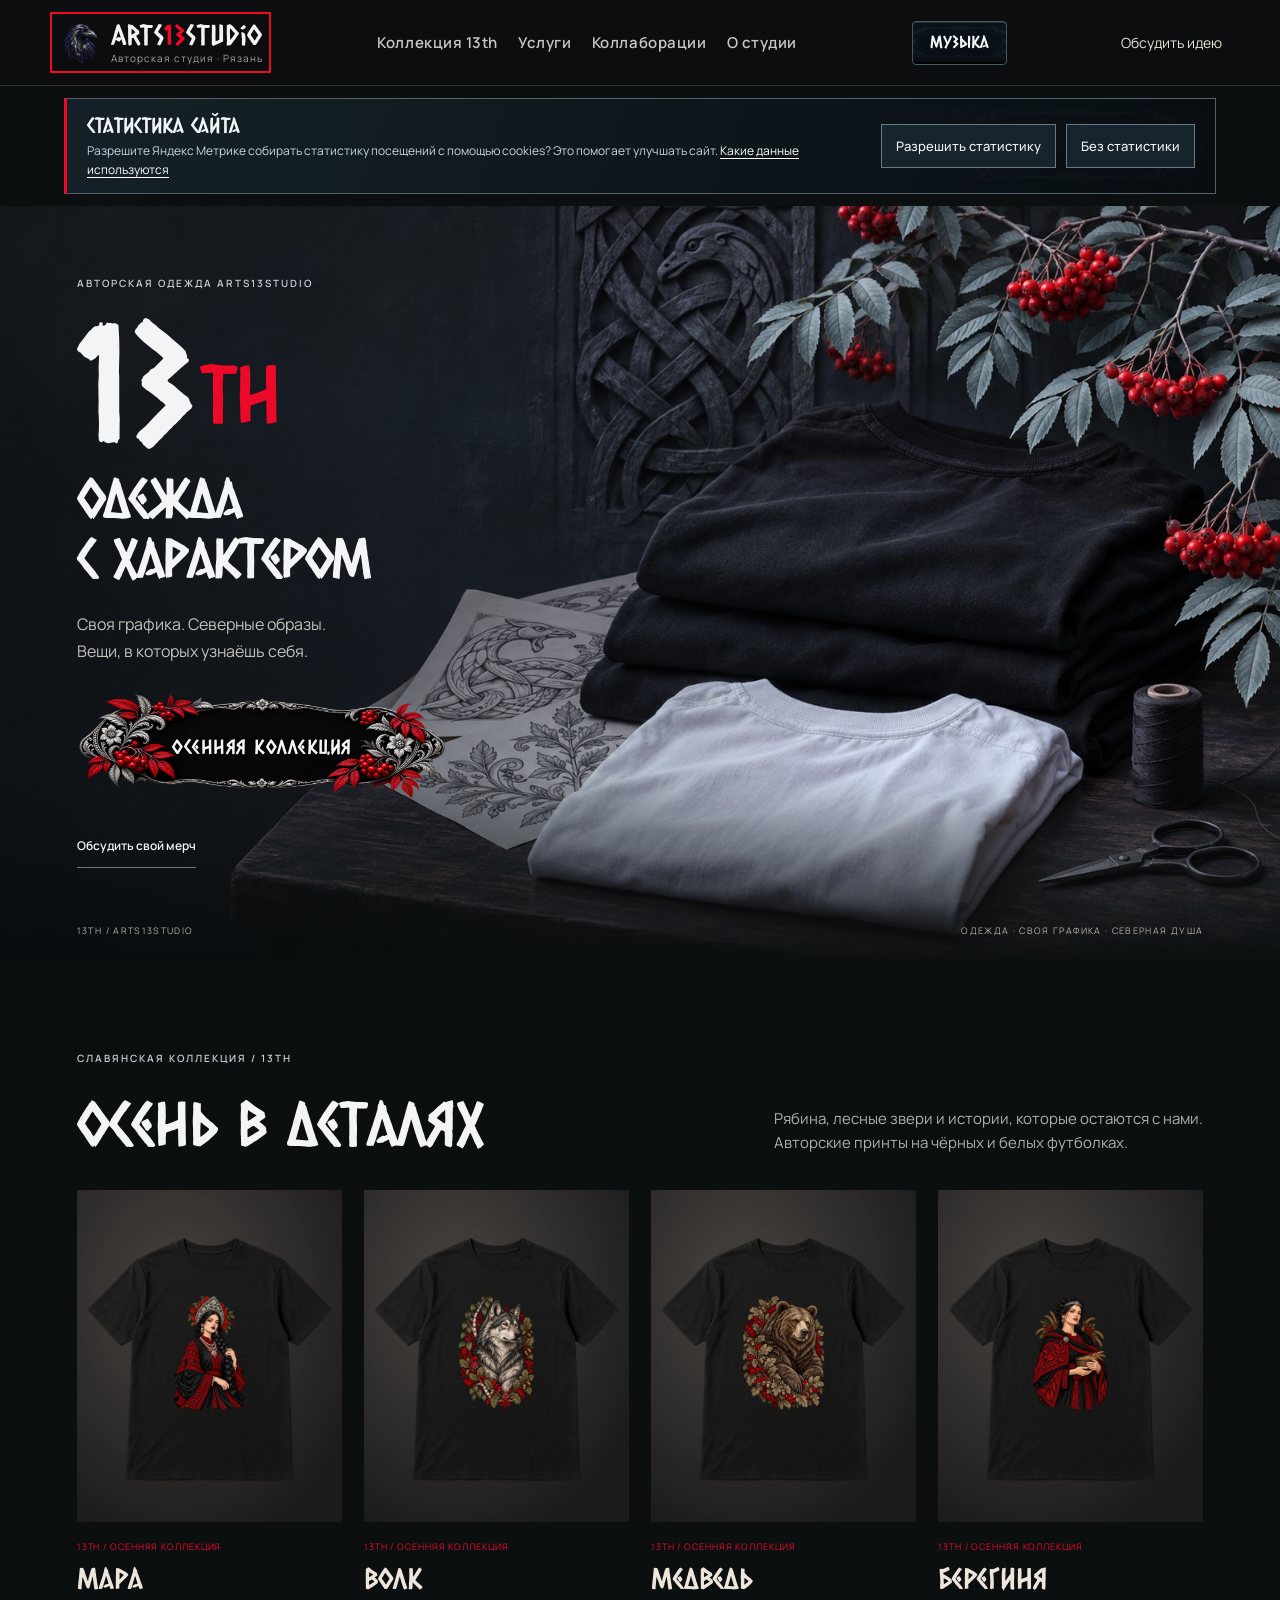
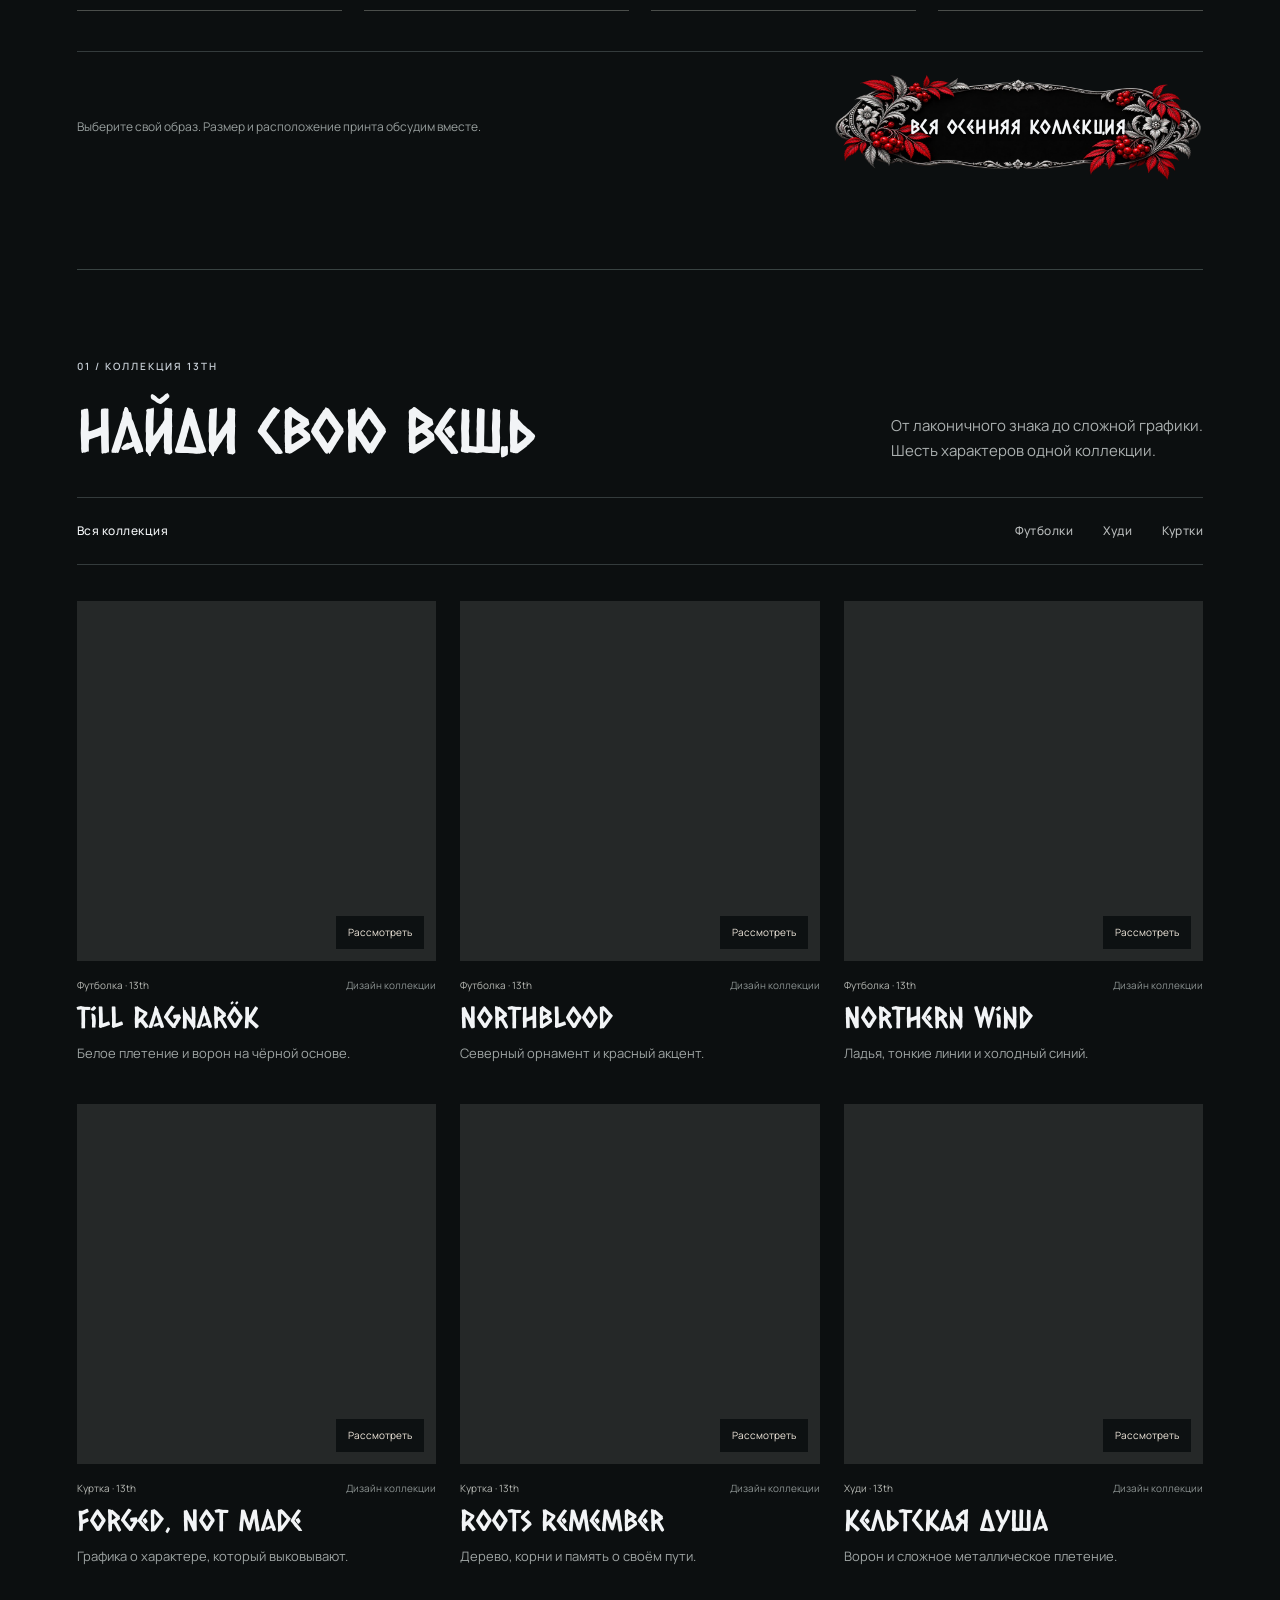
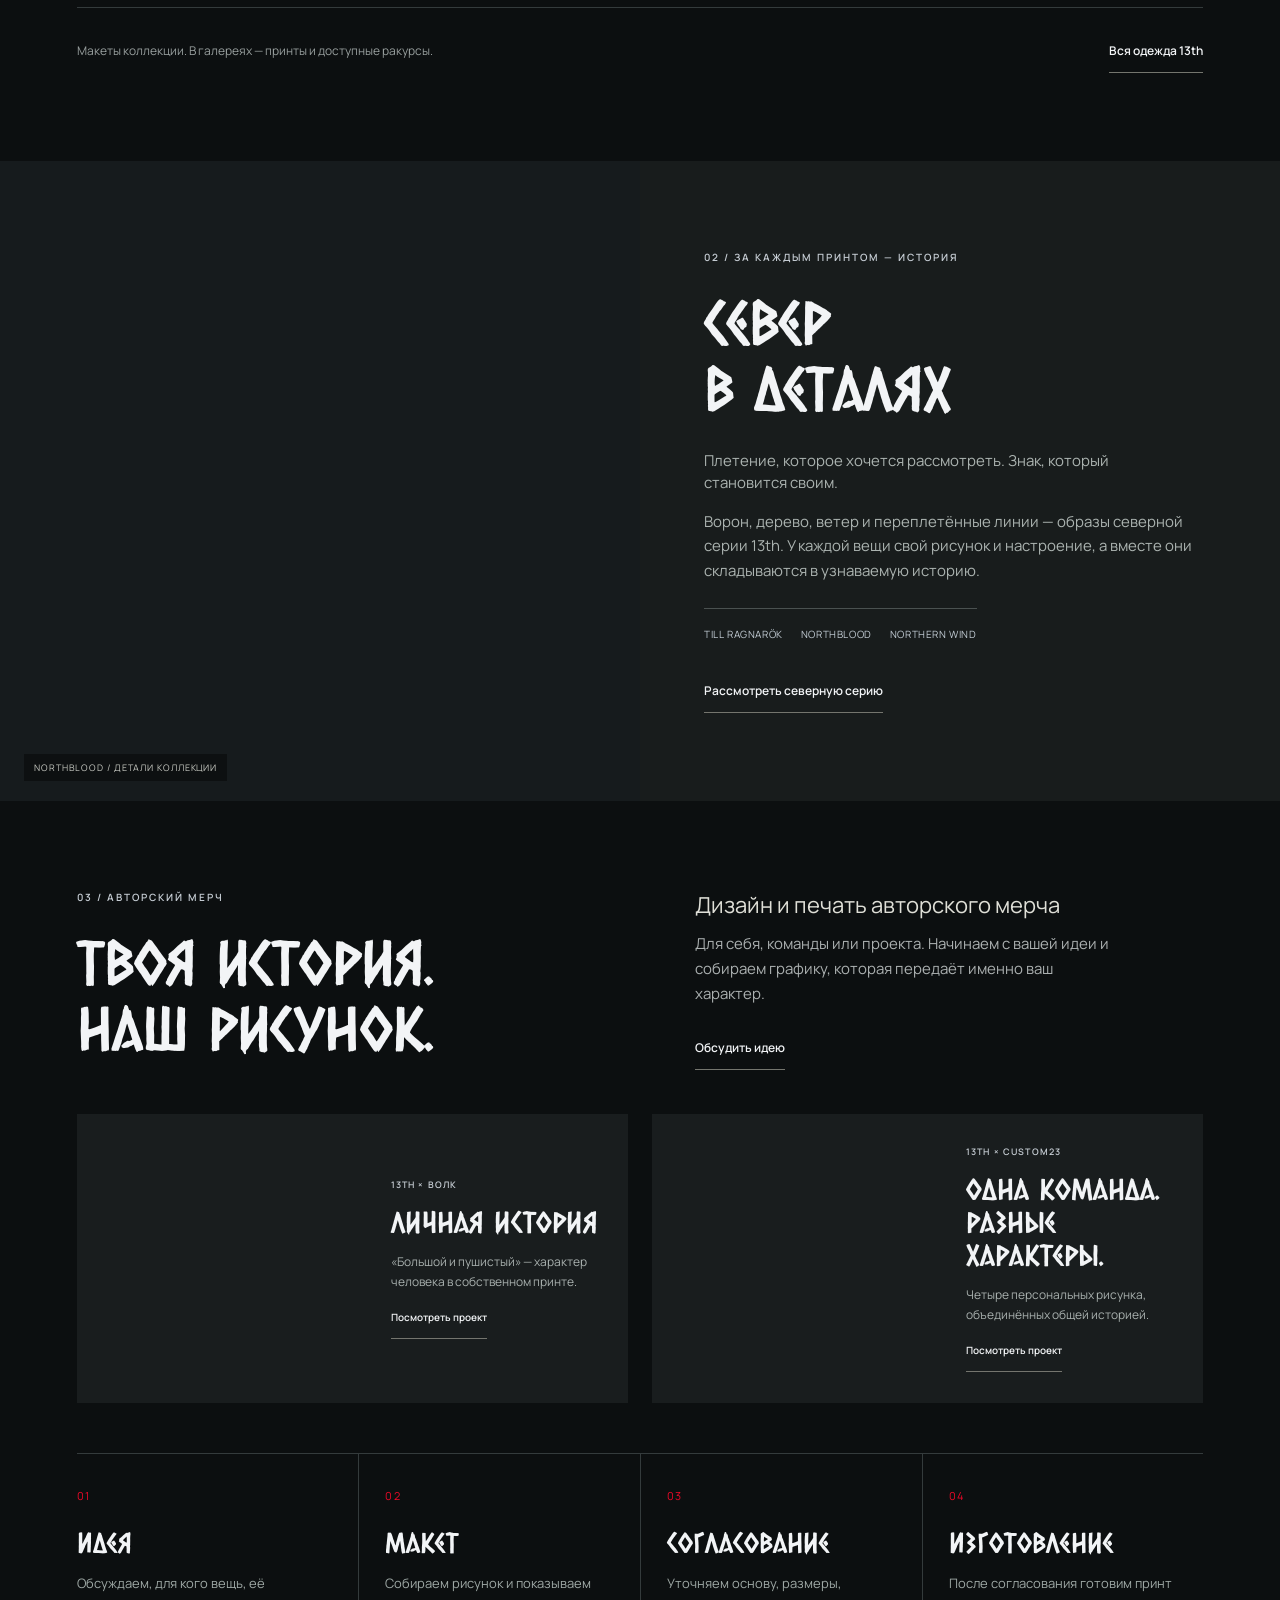
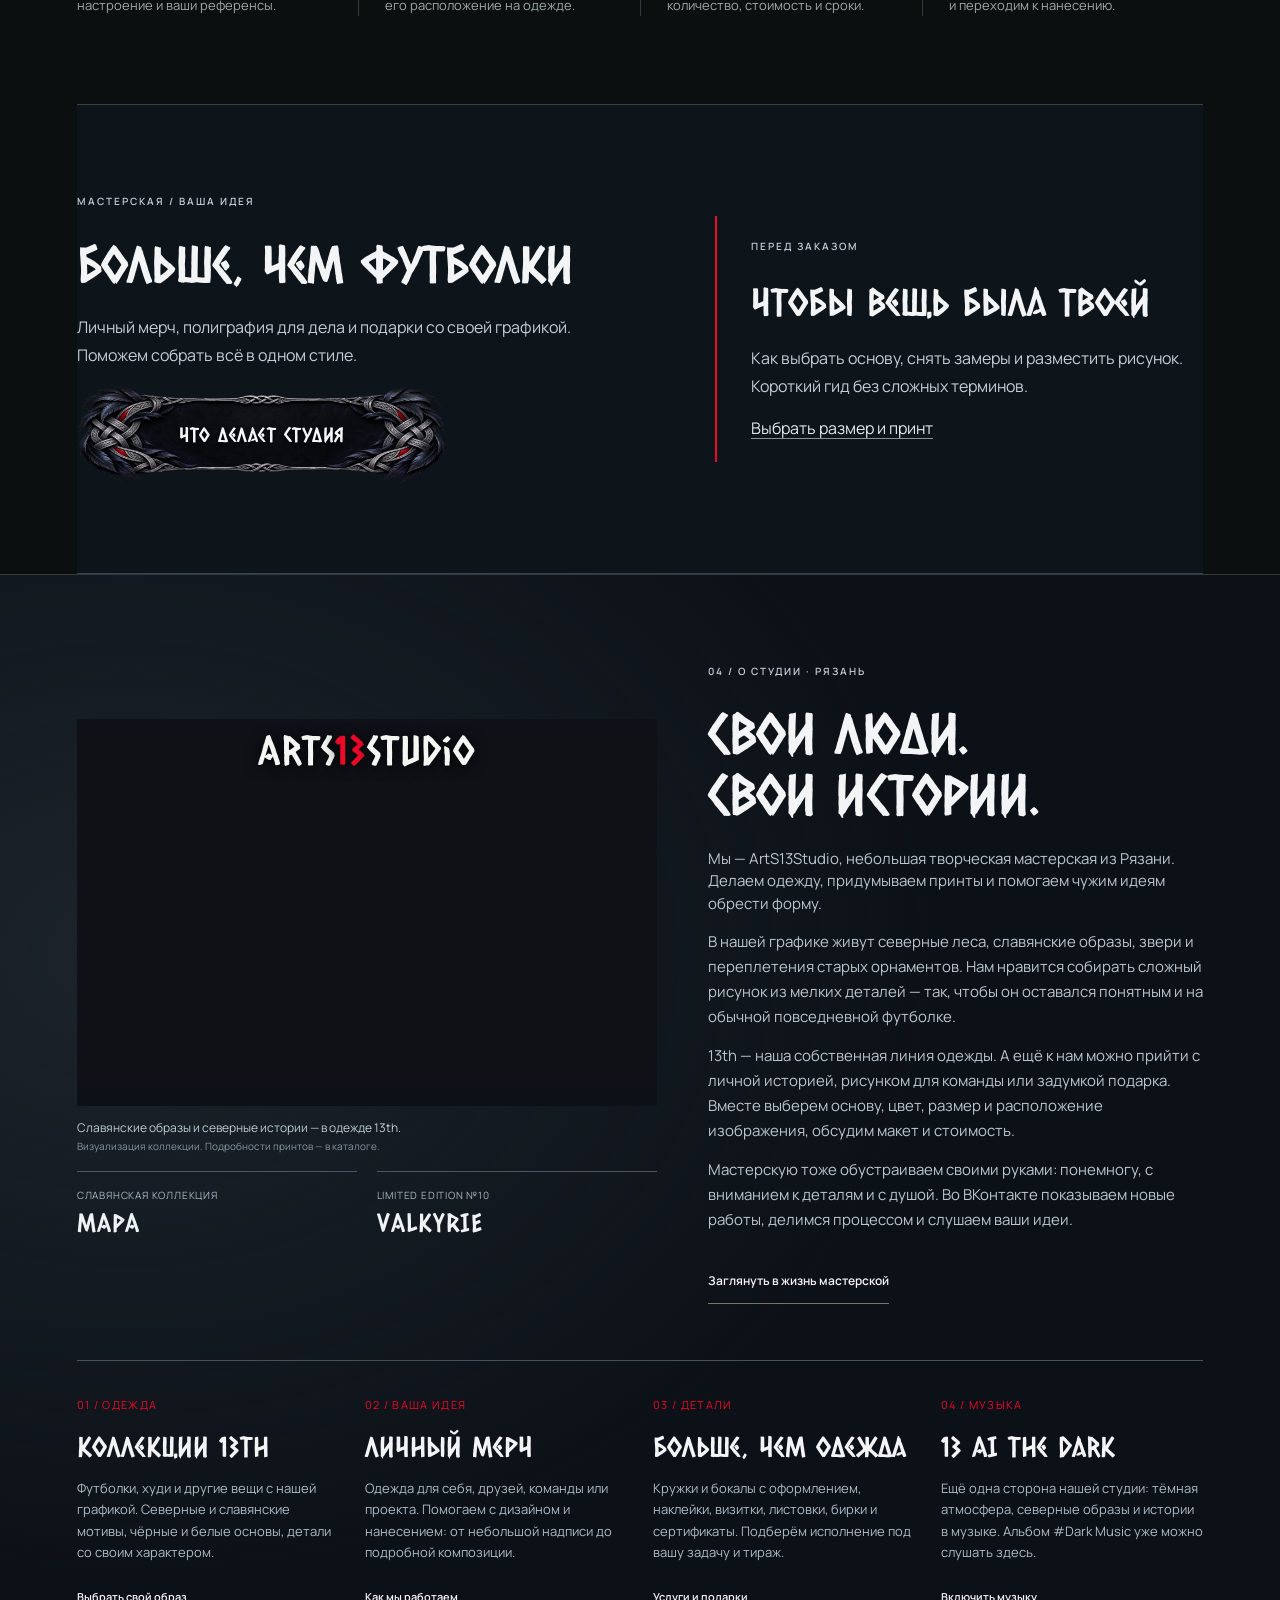
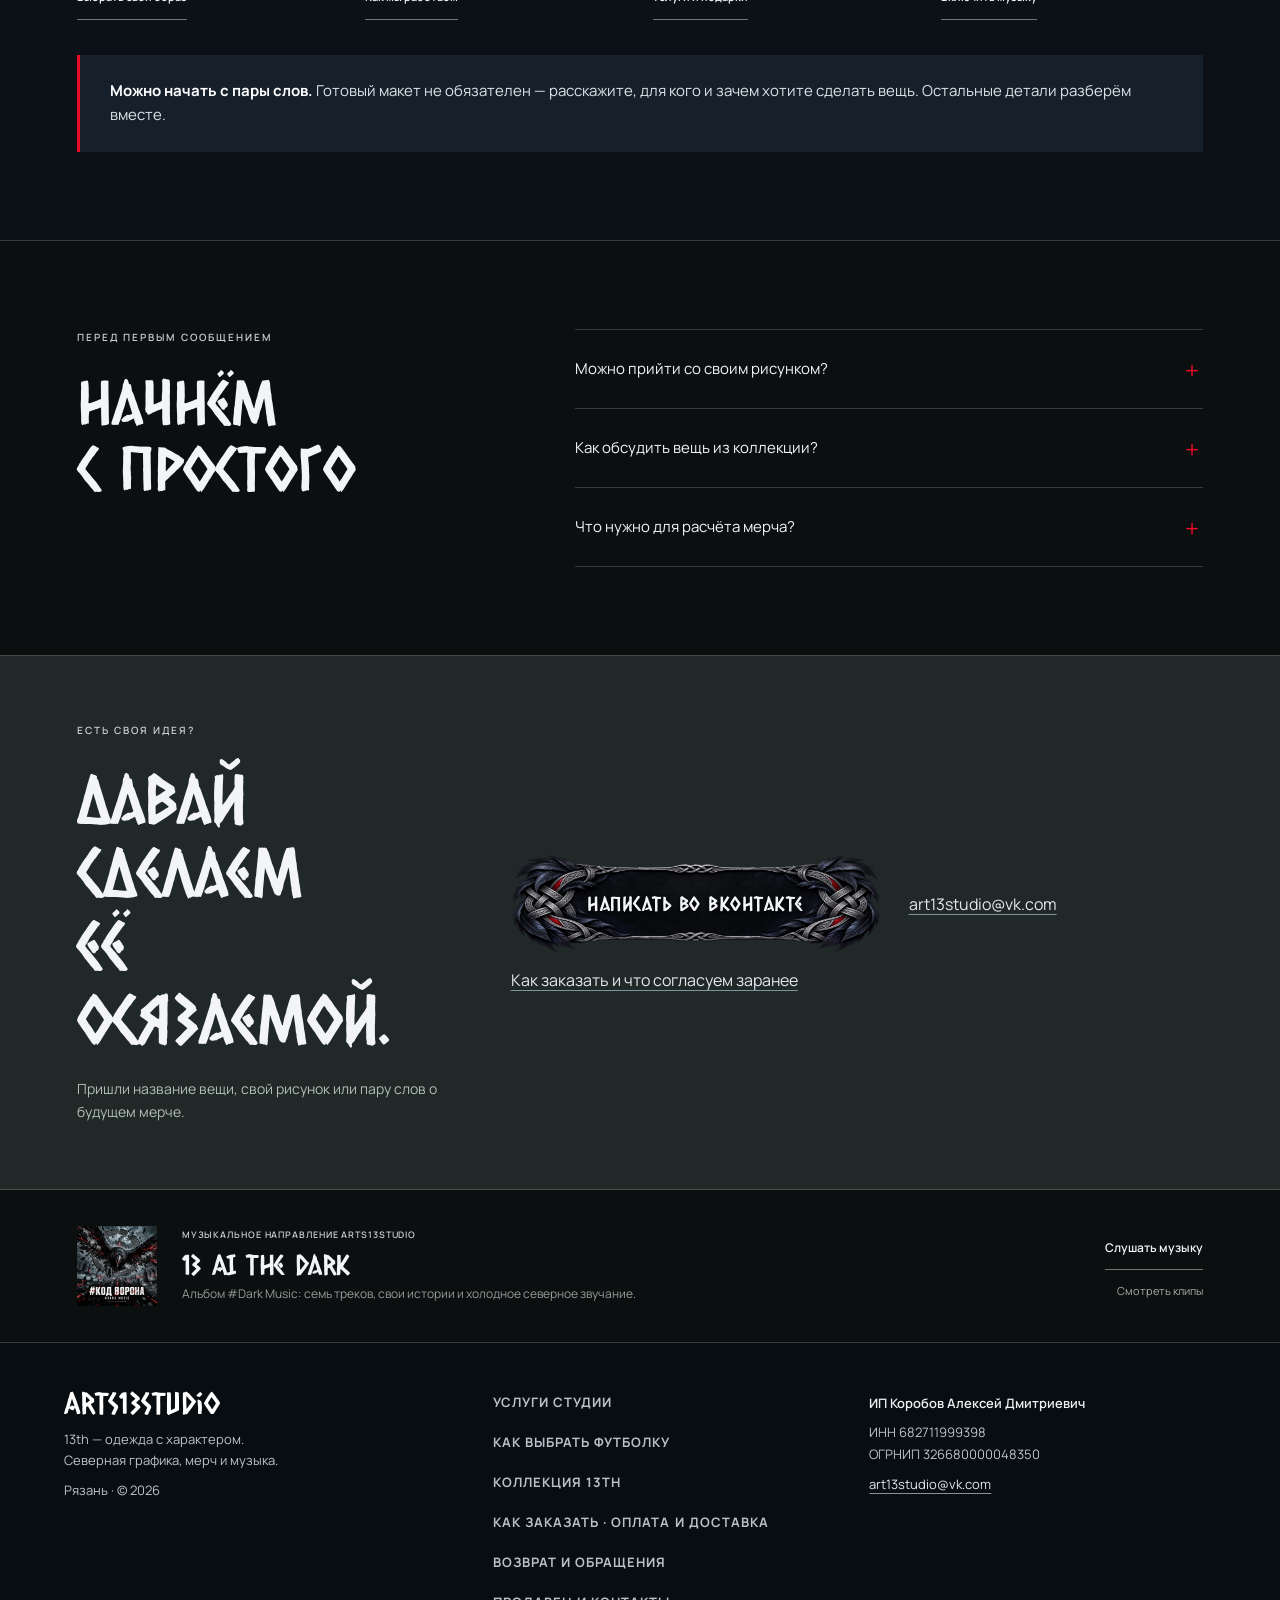
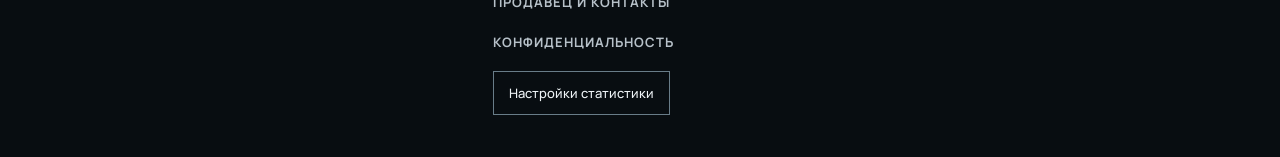
==== commit 9e228ef4: "Refresh studio and music atmosphere; add timed northern entrance" ====
--- a/index.html
+++ b/index.html
@@ -23,7 +23,7 @@
     <meta name="twitter:image" content="https://arts13studio.github.io/assets/clothing/lookbook/hero-atelier-autumn.webp?v=20261110-info1" />
     <link rel="icon" href="assets/favicon.svg" />
     <link rel="preload" href="assets/fonts/CaesarDressingCyrillic.woff2" as="font" type="font/woff2" crossorigin />
-    <link rel="stylesheet" href="assets/styles.css?v=20261110-info1" />
+    <link rel="stylesheet" href="assets/styles.css?v=20261115-2" />
     <link rel="stylesheet" href="assets/studio-navigation.css?v=20261111-nav1" />
     <link rel="stylesheet" href="assets/home-brand.css?v=20261110-info1" />
     <script src="assets/studio-navigation.js?v=20261110-info1" defer></script>
@@ -57,7 +57,10 @@
     </script>
     <link rel="stylesheet" href="assets/studio-finish.css?v=20261111-nav1" />
     <link rel="stylesheet" href="./assets/studio-service.css?v=20261111-nav1" />
-  <script src="assets/studio-analytics.js?v=20261110-info2" defer></script><link rel="stylesheet" href="assets/studio-refinement.css?v=20261115-1" /></head>
+  <script src="assets/studio-analytics.js?v=20261110-info2" defer></script><link rel="stylesheet" href="assets/studio-refinement.css?v=20261115-1" /><link rel="stylesheet" href="assets/northern-entry.css?v=20261115-2" />
+    <link rel="stylesheet" href="assets/studio-atmosphere.css?v=20261115-2" />
+    <script src="assets/northern-entry.js?v=20261115-2"></script>
+  </head>
   <body class="brand-home">
     <a class="studio-skip-link" href="#main-content">К содержимому</a>
     <header class="studio-header">
@@ -164,10 +167,16 @@
 </section>
 <section class="brand-studio" id="about" aria-labelledby="studio-title">
         <div class="studio-story-grid">
-          <figure class="studio-art-board">
-            <img class="studio-approved-logo" src="assets/brand/arts13-approved.webp" width="1080" height="330" alt="Фирменный логотип ArtS13Studio с руническим рисунком внутри цифр 13" loading="lazy" decoding="async" />
-            <div class="studio-art-pair"><img src="assets/brand/mara-detail.webp" width="640" height="960" alt="Детали авторского принта «Мара»" loading="lazy" decoding="async" /><img src="assets/brand/volk-detail.webp" width="640" height="960" alt="Детали авторского принта «Волк»" loading="lazy" decoding="async" /></div>
-            <figcaption>От первого образа — к вещи, которую хочется носить.<br />«Мара» и «Волк» / коллекция 13th</figcaption>
+          <figure class="studio-campaign">
+            <div class="studio-campaign-visual">
+              <picture><source media="(max-width: 700px)" srcset="assets/atmosphere/studio-mara-valkyrie-small.webp" /><img src="assets/atmosphere/studio-mara-valkyrie.webp" width="1536" height="1024" alt="Два образа 13th в мастерской: футболка «Мара» спереди и Limited Edition №10 с Валькирией на спине" loading="lazy" decoding="async" /></picture>
+              <div class="studio-campaign-wordmark" aria-label="ArtS13Studio">ArtS<span>13</span>Studio</div>
+            </div>
+            <figcaption>Славянские образы и северные истории — в одежде 13th.<small>Визуализация коллекции. Подробности принтов — в каталоге.</small></figcaption>
+            <nav class="studio-campaign-links" aria-label="Образы на фото">
+              <a href="clothing/#autumn-mara"><small>Славянская коллекция</small><strong>Мара</strong></a>
+              <a href="clothing/#item-10"><small>Limited Edition №10</small><strong>Valkyrie</strong></a>
+            </nav>
           </figure>
           <div class="brand-studio-copy">
             <p class="brand-eyebrow">04 / О студии · Рязань</p>
--- a/assets/styles.css
+++ b/assets/styles.css
@@ -458,7 +458,7 @@
 .album-index-card--singles { --album-index-image: url("music/runa-na-chastote-cover.png"); }
 .album-index-card--singles::after { background-position: center 48%; }
 .album-index-card--primary {
-  --album-index-image: url("music/derevo-s-tremya-kornyami-cover.webp");
+  --album-index-image: url("music/shestviya-cover.webp");
   border-color: rgba(115, 103, 255, .48);
   box-shadow: inset 0 0 42px rgba(67, 63, 190, .08), 0 12px 35px rgba(0, 0, 0, .22);
 }
--- a/assets/northern-entry.css
+++ b/assets/northern-entry.css
@@ -0,0 +1,37 @@
+/* The scene exists only for eligible visits; it never hides content without JS. */
+html.northern-entry-pending { overflow: hidden; }
+html.northern-entry-pending::before {
+  content: ''; position: fixed; inset: 0; z-index: 10000; background: #08121c;
+  pointer-events: none; animation: entry-safety-exit .01s 5s forwards;
+}
+.northern-entry {
+  position: fixed; inset: 0; z-index: 10001; isolation: isolate; overflow: hidden;
+  display: grid; place-items: center; color: #f5f7fa; background: #08121c;
+  opacity: 1; transition: opacity .65s ease; touch-action: none;
+}
+.northern-entry.is-leaving { opacity: 0; pointer-events: none; }
+.northern-entry-scene, .northern-entry-snow, .northern-entry-mist {
+  position: absolute; inset: 0; width: 100%; height: 100%; pointer-events: none;
+}
+.northern-entry-scene { object-fit: cover; object-position: center; animation: entry-forest 3.2s ease-out both; }
+.northern-entry::after {
+  content: ''; position: absolute; inset: 0; pointer-events: none;
+  background: radial-gradient(ellipse at center, #030b164d, transparent 65%),linear-gradient(0deg,#07111acc,transparent 28%,transparent 80%,#07111a80);
+}
+.northern-entry-mist {
+  inset: -40%; width: 180%; height: 180%; opacity: .6;
+  background: radial-gradient(ellipse at 24% 55%,#c6ddf331,transparent 30%),radial-gradient(ellipse at 70% 70%,#c6ddf34a,transparent 35%);
+  animation: entry-wind 3.1s ease-out both;
+}
+.northern-entry-brand { z-index: 2; position: relative; margin: 0 22px; text-align: center; text-shadow: 0 3px 35px #03070e; animation: entry-wordmark 2.7s ease both; }
+.northern-entry-brand strong { display: block; font: 400 clamp(34px,7vw,96px)/1.2 'Caesar Dressing Cyrillic',serif; letter-spacing: .02em; }
+.northern-entry-brand strong span { color: #ed0928; }
+.northern-entry-brand p { font: 500 clamp(10px,1.1vw,13px)/1.5 Manrope,sans-serif; letter-spacing: .23em; text-transform: uppercase; margin: 18px 0 0; color: #e1e9f2; }
+.northern-entry-skip { position: absolute; z-index: 3; right: max(24px,env(safe-area-inset-right)); bottom: max(26px,env(safe-area-inset-bottom)); min-height: 46px; padding: 11px 20px; border: 1px solid #aabaca80; color: #f4f7fa; background: #07111abf; cursor: pointer; font: 500 13px/1.4 Manrope,sans-serif; letter-spacing: .04em; }
+.northern-entry-skip:hover { background: #192a39; border-color: #f4f7fa; }
+.northern-entry-skip:focus-visible { outline: 2px solid #fff; outline-offset: 5px; }
+@keyframes entry-forest { from { transform: scale(1.09); filter: brightness(.6); } to { transform: scale(1); filter: brightness(1); } }
+@keyframes entry-wind { from { transform: translate(-10%,8%) rotate(-5deg); opacity: .25; } 45% { opacity: .75; } to { transform: translate(8%,-5%) rotate(-5deg); opacity: .2; } }
+@keyframes entry-wordmark { from { opacity: 0; transform: translateY(7px); } 25%,85%,to { opacity: 1; transform: none; } }
+@keyframes entry-safety-exit { to { opacity: 0; visibility: hidden; } }
+@media (prefers-reduced-motion: reduce) { html.northern-entry-pending { overflow: revert; } html.northern-entry-pending::before, .northern-entry { display: none !important; } }
--- a/assets/studio-atmosphere.css
+++ b/assets/studio-atmosphere.css
@@ -0,0 +1,44 @@
+/* A single campaign scene replaces the boxed logo / two-print board. */
+.studio-story-grid { grid-template-columns: minmax(0,1.17fr) minmax(0,1fr); gap: clamp(30px,4vw,66px); align-items: start; }
+.studio-campaign { margin: 0; position: relative; min-width: 0; align-self: center; }
+.studio-campaign-visual { position: relative; isolation: isolate; background: #101117; }
+.studio-campaign-visual picture, .studio-campaign-visual img { display: block; width: 100%; height: auto; }
+.studio-campaign-visual::after { content: ''; position: absolute; inset: 0; pointer-events: none; background: linear-gradient(0deg,#0c1117 0%,transparent 13%,transparent 85%,#0c111780); }
+.studio-campaign-wordmark { position: absolute; z-index: 1; top: 2.3%; left: 0; right: 0; text-align: center; color: #f5f5f3; text-shadow: 0 2px 14px #000; font: 400 clamp(27px,3.15vw,52px)/1.1 var(--brand-title); letter-spacing: .015em; }
+.studio-campaign-wordmark span { color: #ed0928; }
+.studio-campaign figcaption { margin-top: 12px; color: #bfcbd3; font: 400 12px/1.7 var(--brand-body); }
+.studio-campaign figcaption small { display: block; color: #8496a4; font-size: 10px; }
+.studio-campaign-links { display: grid; grid-template-columns: 1fr 1fr; gap: 20px; margin-top: 16px; }
+.studio-campaign-links a { border-top: 1px solid #485761; padding: 15px 0 8px; color: #eff3f6; }
+.studio-campaign-links small { display: block; color: #a8b8c6; font: 400 10px/1.6 var(--brand-body); letter-spacing: .08em; text-transform: uppercase; }
+.studio-campaign-links strong { display: block; margin-top: 5px; font: 400 clamp(20px,2vw,28px)/1.2 var(--brand-title); }
+.studio-campaign-links a:hover strong { color: #ed0928; }
+.studio-campaign-links a:focus-visible { outline: 2px solid #e4edf4; outline-offset: 5px; }
+.brand-studio-copy h2 { font-size: clamp(37px,4.4vw,63px); }
+/* The hero reveals the scene; lower cards sit on a calm, readable surface. */
+.music-page::before { background: linear-gradient(180deg,#03080d10 0%,#05090d52 55%,#070b11d9 100%),url('atmosphere/forest-recording-room.webp') center top / cover no-repeat; }
+.music-library-hero { min-height: 450px; padding-top: 108px; padding-bottom: 82px; }
+.music-library-hero h1 { text-shadow: 0 5px 40px #000; }
+.music-library-hero > p:last-child { max-width: 610px; color: #d3dce4; text-shadow: 0 2px 8px #000; }
+.music-page .library-track { background: #080f15eF; }
+.music-page .album-section-header { text-shadow: 0 2px 10px #000; }
+.album-index-card[href='#album-three-generations'] { --album-index-image: url('music/shestviya-cover.webp'); }
+.album-index-card[href='#album-dark-music'] { --album-index-image: url('music/kod-vorona-cover.webp'); }
+.album-index-card[href='#album-singles'] { --album-index-image: url('music/runa-na-chastote-cover.webp'); }
+@media (min-width: 1500px) { .music-library-hero { min-height: 510px; } }
+@media (max-width: 1040px) {
+  .studio-story-grid { grid-template-columns: minmax(0,1fr); gap: 32px; }
+  .studio-campaign { max-width: 780px; width: 100%; margin-inline: auto; }
+  .studio-campaign-wordmark { font-size: clamp(27px,5vw,48px); }
+  .brand-studio-copy { max-width: 780px; margin-inline: auto; }
+}
+@media (max-width: 640px) {
+  .studio-campaign-wordmark { font-size: clamp(23px,6.8vw,37px); }
+  .studio-campaign-links { gap: 16px; }
+  .studio-campaign-links strong { font-size: 22px; }
+  .studio-campaign figcaption { font-size: 11px; }
+  .music-page::before { background: linear-gradient(180deg,#03080d66,#060a10a6 55%,#070b11f2),url('atmosphere/forest-recording-room-small.webp') 75% top / auto 100svh no-repeat; }
+  .music-library-hero { min-height: 390px; padding: 74px 22px 66px; }
+  .music-library-hero h1 { font-size: clamp(60px,13vw,85px); }
+  .music-library-hero > p:last-child { font-size: 16px; max-width: 360px; }
+}
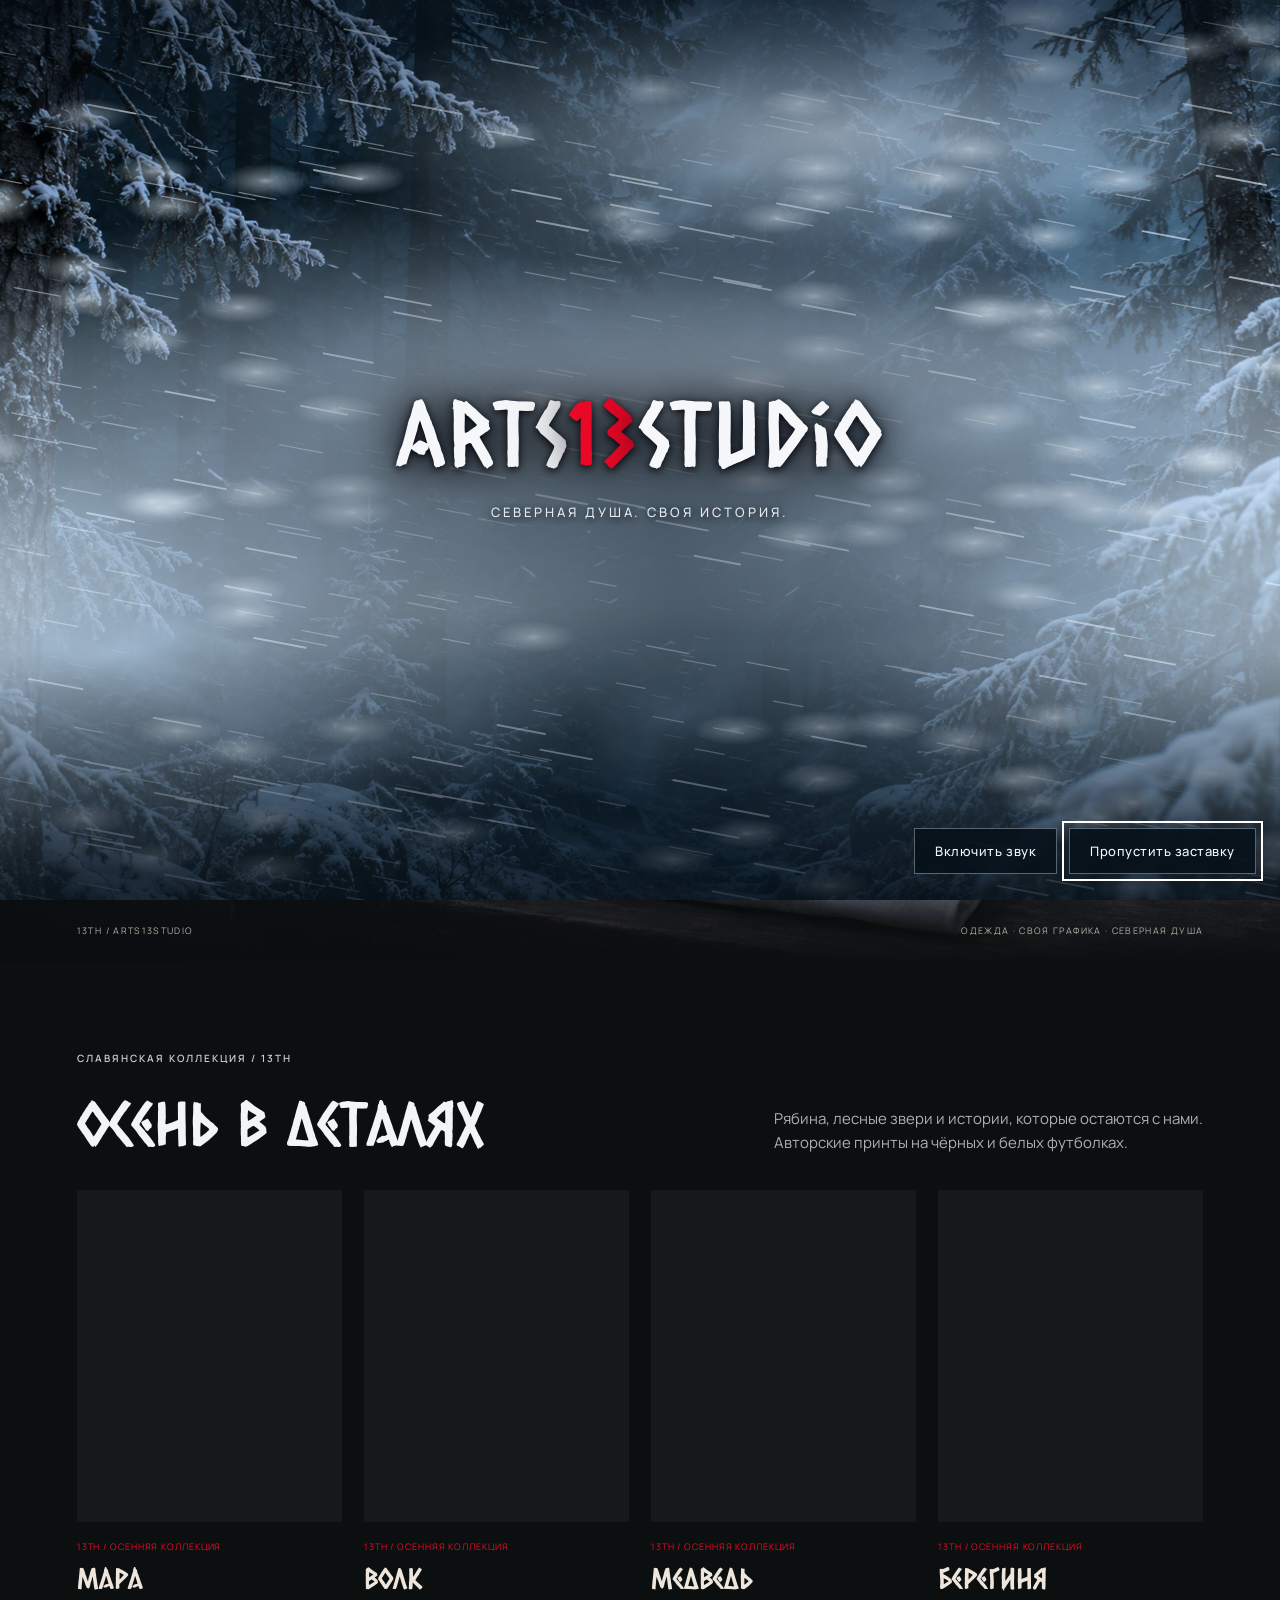
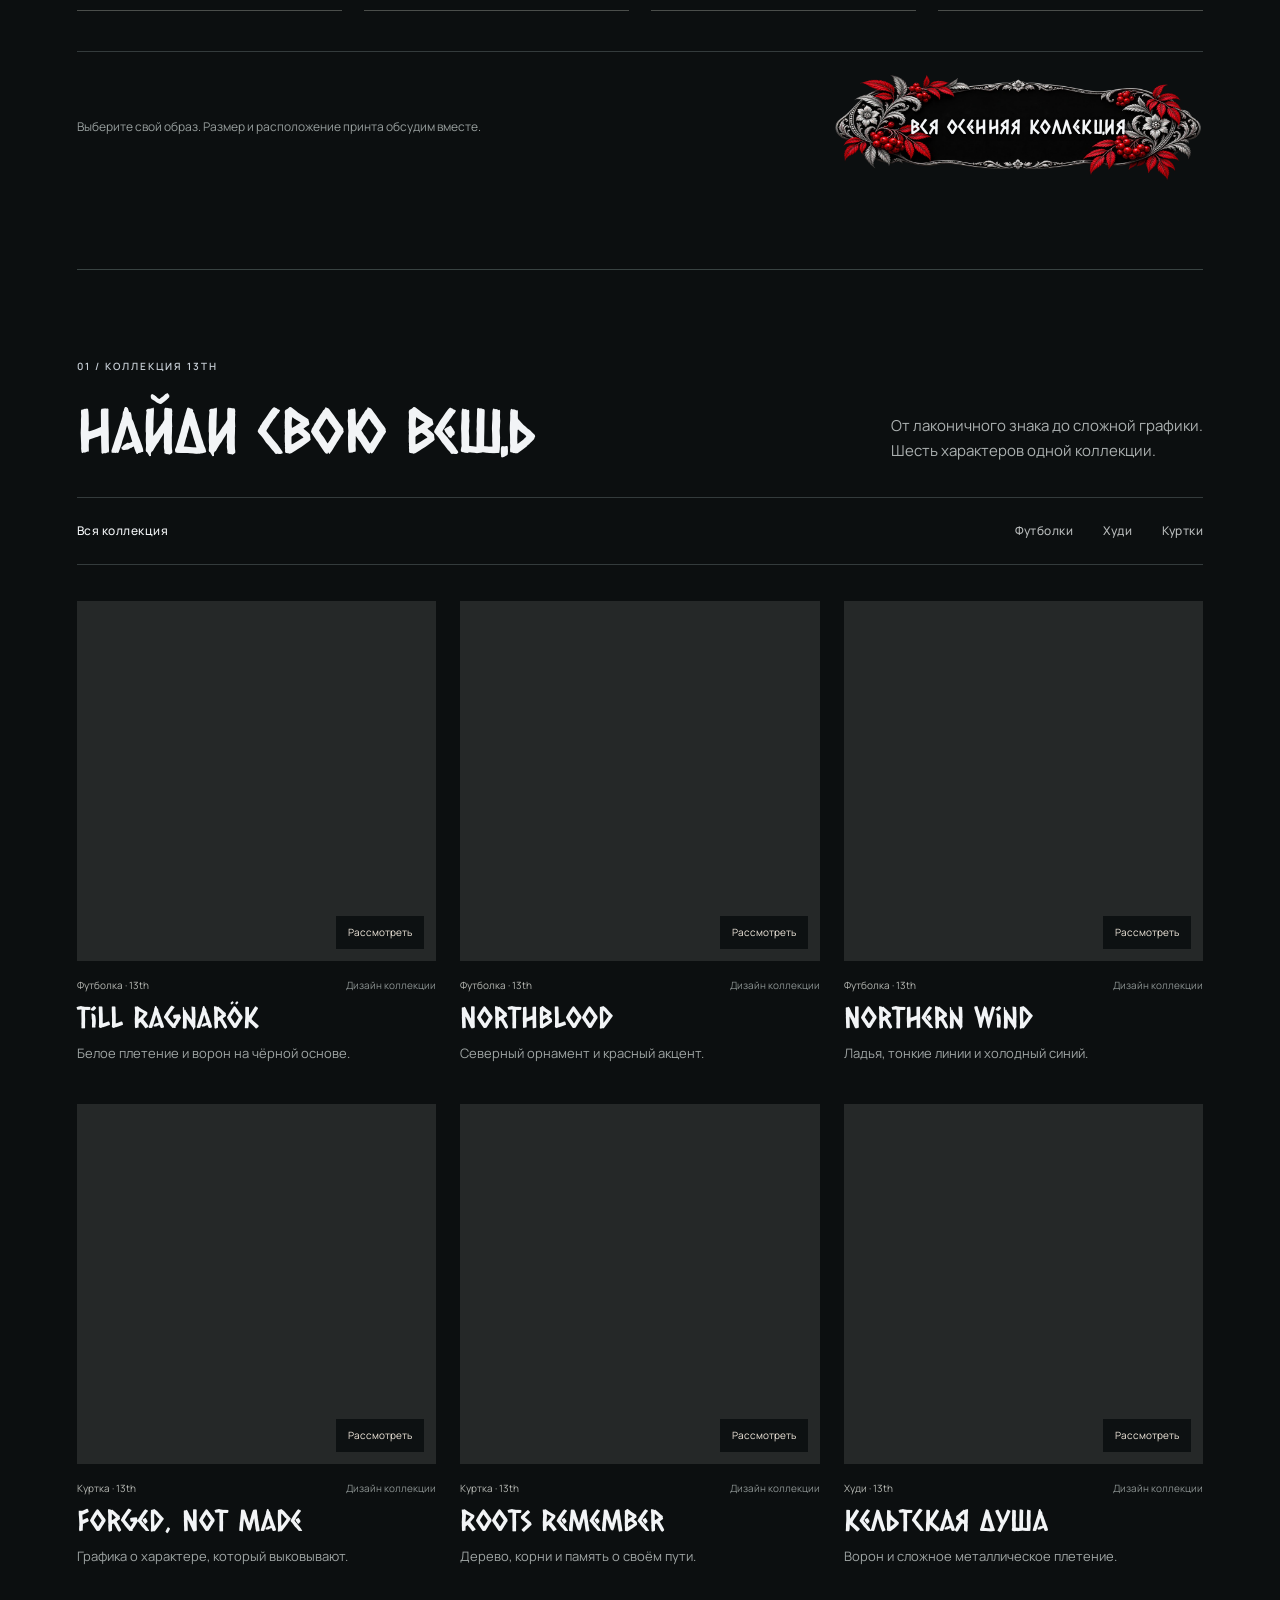
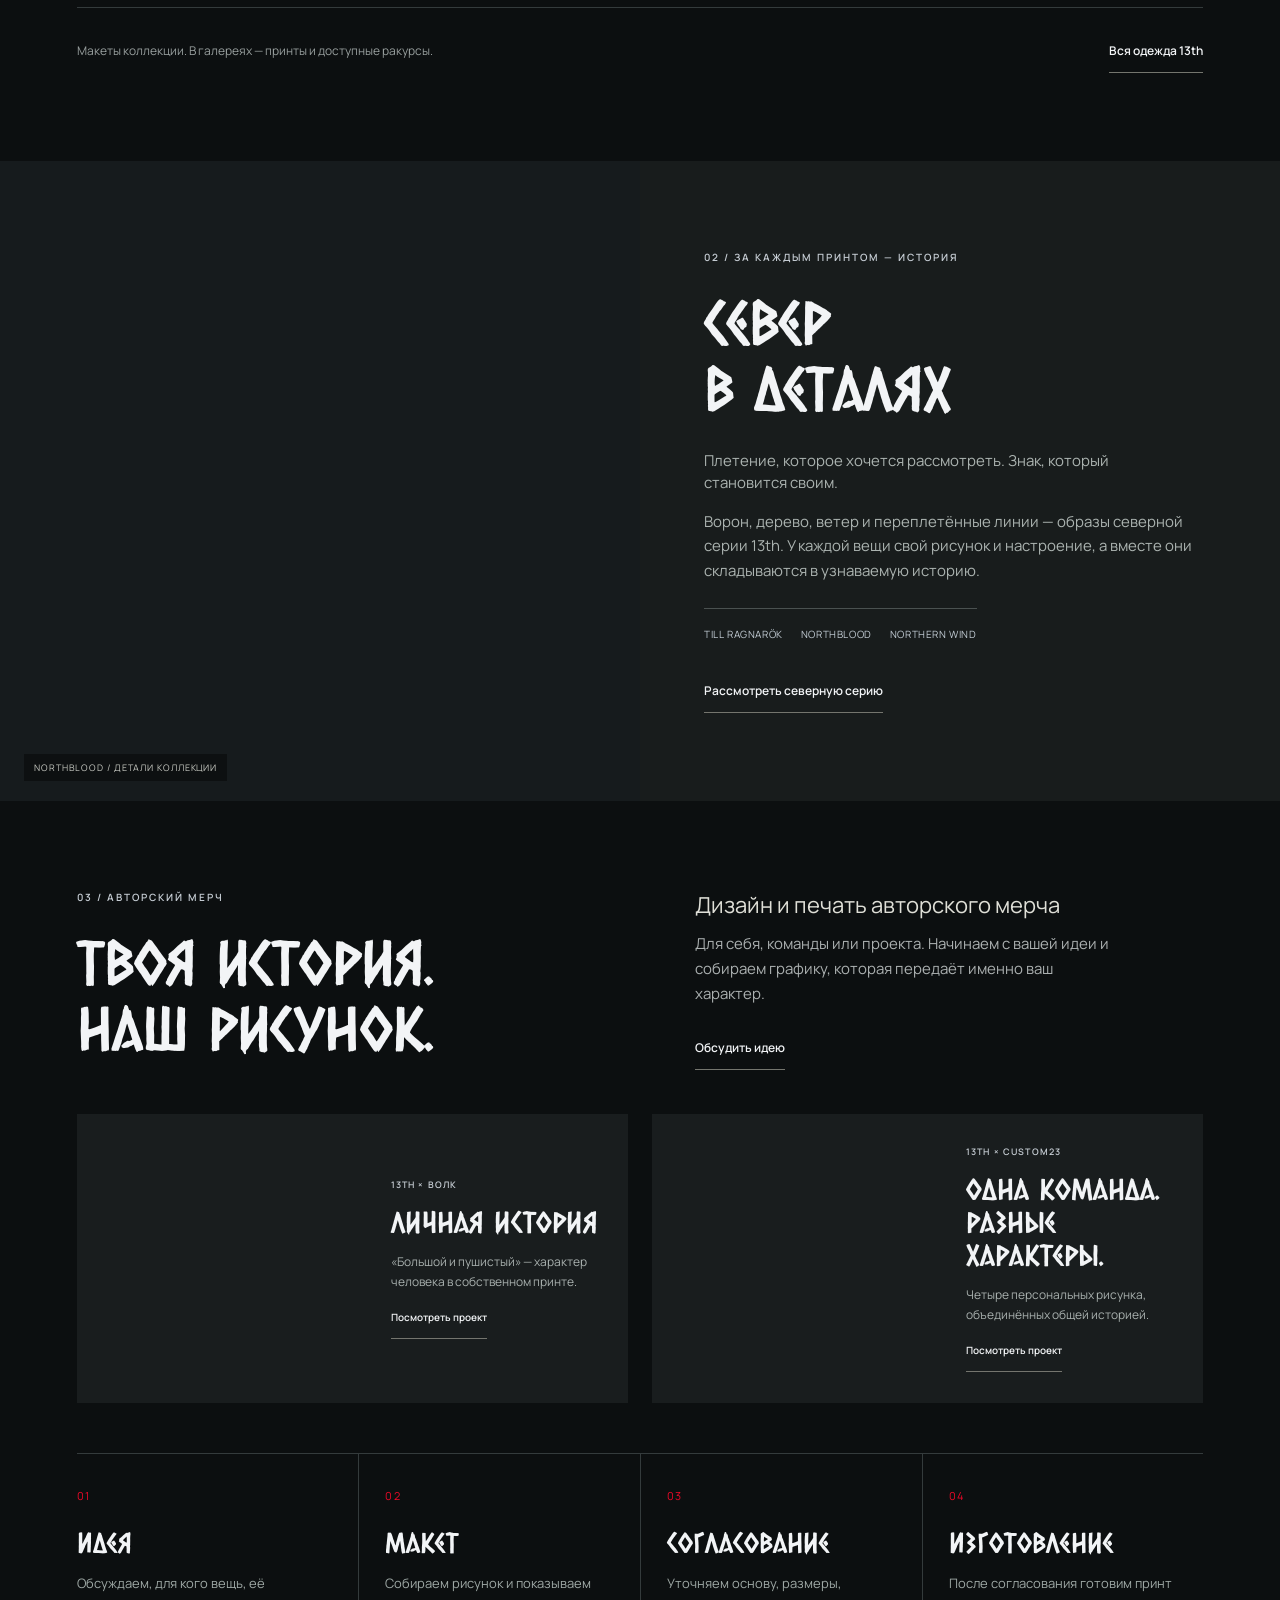
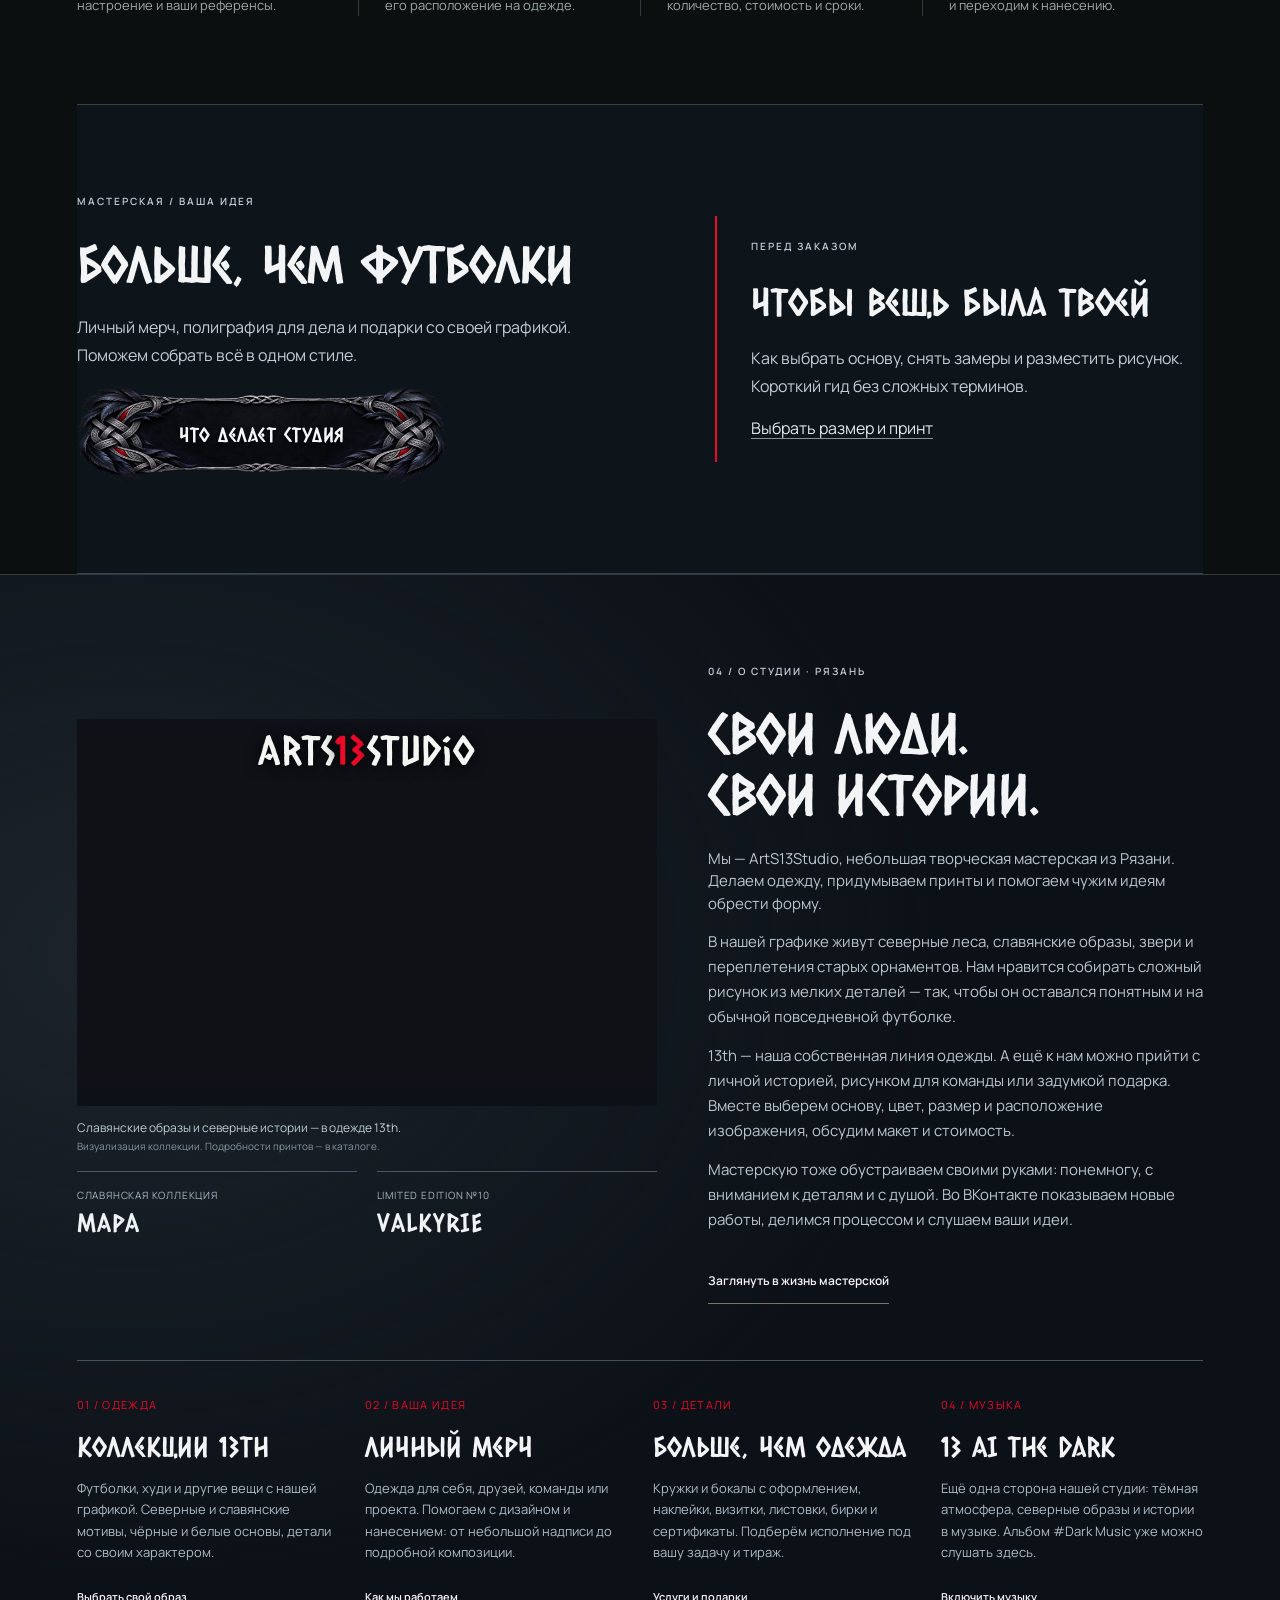
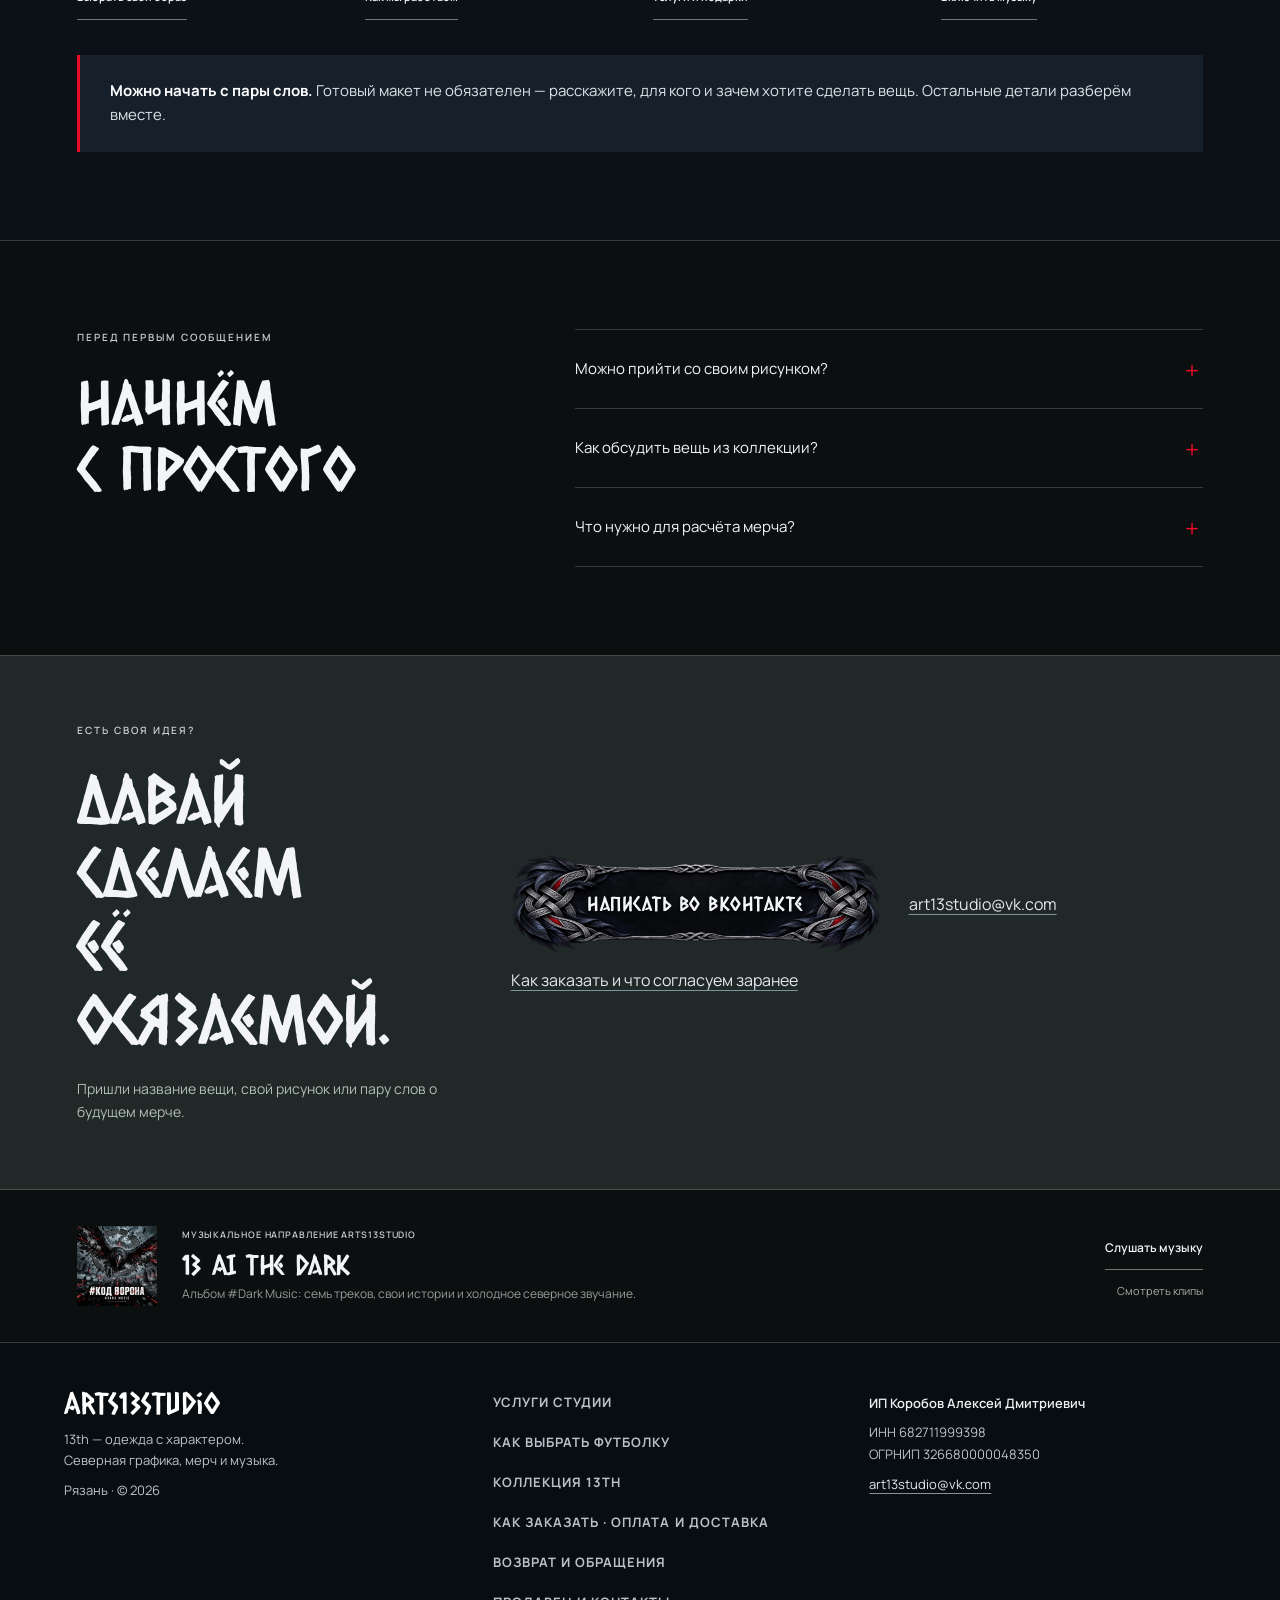
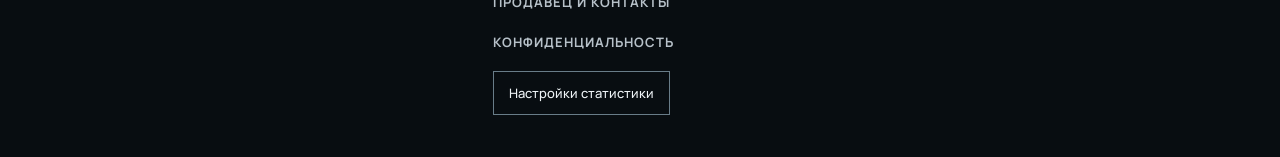
==== commit b5c4cc81: "Intensify eight-second blizzard entrance with fading wind audio" ====
--- a/index.html
+++ b/index.html
@@ -57,9 +57,9 @@
     </script>
     <link rel="stylesheet" href="assets/studio-finish.css?v=20261111-nav1" />
     <link rel="stylesheet" href="./assets/studio-service.css?v=20261111-nav1" />
-  <script src="assets/studio-analytics.js?v=20261110-info2" defer></script><link rel="stylesheet" href="assets/studio-refinement.css?v=20261115-1" /><link rel="stylesheet" href="assets/northern-entry.css?v=20261115-2" />
+  <script src="assets/studio-analytics.js?v=20261110-info2" defer></script><link rel="stylesheet" href="assets/studio-refinement.css?v=20261115-1" /><link rel="stylesheet" href="assets/northern-entry.css?v=20261115-3" />
     <link rel="stylesheet" href="assets/studio-atmosphere.css?v=20261115-2" />
-    <script src="assets/northern-entry.js?v=20261115-2"></script>
+    <script src="assets/northern-entry.js?v=20261115-3"></script>
   </head>
   <body class="brand-home">
     <a class="studio-skip-link" href="#main-content">К содержимому</a>
--- a/assets/northern-entry.css
+++ b/assets/northern-entry.css
@@ -10,28 +10,25 @@
   opacity: 1; transition: opacity .65s ease; touch-action: none;
 }
 .northern-entry.is-leaving { opacity: 0; pointer-events: none; }
-.northern-entry-scene, .northern-entry-snow, .northern-entry-mist {
+.northern-entry-scene, .northern-entry-snow {
   position: absolute; inset: 0; width: 100%; height: 100%; pointer-events: none;
 }
-.northern-entry-scene { object-fit: cover; object-position: center; animation: entry-forest 3.2s ease-out both; }
+.northern-entry-scene { object-fit: cover; object-position: center; animation: entry-forest 8s ease-out both; will-change: transform; }
 .northern-entry::after {
   content: ''; position: absolute; inset: 0; pointer-events: none;
-  background: radial-gradient(ellipse at center, #030b164d, transparent 65%),linear-gradient(0deg,#07111acc,transparent 28%,transparent 80%,#07111a80);
+  background: radial-gradient(ellipse at center, #030b166b, transparent 65%),linear-gradient(0deg,#07111acc,transparent 28%,transparent 80%,#07111a80);
 }
-.northern-entry-mist {
-  inset: -40%; width: 180%; height: 180%; opacity: .6;
-  background: radial-gradient(ellipse at 24% 55%,#c6ddf331,transparent 30%),radial-gradient(ellipse at 70% 70%,#c6ddf34a,transparent 35%);
-  animation: entry-wind 3.1s ease-out both;
-}
-.northern-entry-brand { z-index: 2; position: relative; margin: 0 22px; text-align: center; text-shadow: 0 3px 35px #03070e; animation: entry-wordmark 2.7s ease both; }
+.northern-entry-brand { z-index: 2; position: relative; margin: 0 22px; text-align: center; text-shadow: 0 2px 8px #03070e,0 3px 35px #03070e,0 0 70px #03070e; animation: entry-wordmark 8s ease both; }
 .northern-entry-brand strong { display: block; font: 400 clamp(34px,7vw,96px)/1.2 'Caesar Dressing Cyrillic',serif; letter-spacing: .02em; }
 .northern-entry-brand strong span { color: #ed0928; }
 .northern-entry-brand p { font: 500 clamp(10px,1.1vw,13px)/1.5 Manrope,sans-serif; letter-spacing: .23em; text-transform: uppercase; margin: 18px 0 0; color: #e1e9f2; }
-.northern-entry-skip { position: absolute; z-index: 3; right: max(24px,env(safe-area-inset-right)); bottom: max(26px,env(safe-area-inset-bottom)); min-height: 46px; padding: 11px 20px; border: 1px solid #aabaca80; color: #f4f7fa; background: #07111abf; cursor: pointer; font: 500 13px/1.4 Manrope,sans-serif; letter-spacing: .04em; }
-.northern-entry-skip:hover { background: #192a39; border-color: #f4f7fa; }
-.northern-entry-skip:focus-visible { outline: 2px solid #fff; outline-offset: 5px; }
-@keyframes entry-forest { from { transform: scale(1.09); filter: brightness(.6); } to { transform: scale(1); filter: brightness(1); } }
-@keyframes entry-wind { from { transform: translate(-10%,8%) rotate(-5deg); opacity: .25; } 45% { opacity: .75; } to { transform: translate(8%,-5%) rotate(-5deg); opacity: .2; } }
-@keyframes entry-wordmark { from { opacity: 0; transform: translateY(7px); } 25%,85%,to { opacity: 1; transform: none; } }
+.northern-entry-actions { position: absolute; z-index: 3; right: max(24px,env(safe-area-inset-right)); bottom: max(26px,env(safe-area-inset-bottom)); display: flex; gap: 12px; }
+.northern-entry-actions button { min-height: 46px; padding: 11px 20px; border: 1px solid #aabaca80; color: #f4f7fa; background: #07111ae6; cursor: pointer; font: 500 13px/1.4 Manrope,sans-serif; letter-spacing: .04em; }
+.northern-entry-actions button:hover { background: #192a39; border-color: #f4f7fa; }
+.northern-entry-actions button:focus-visible { outline: 2px solid #fff; outline-offset: 5px; }
+.northern-entry-sound[aria-pressed='true'] { border-color: #cadbea; }
+@media (max-width: 520px) { .northern-entry-actions { right: 20px; left: 20px; gap: 9px; } .northern-entry-actions button { flex: 1; padding: 11px 9px; font-size: 11px; } }
+@keyframes entry-forest { from { transform: scale(1.09); } to { transform: scale(1); } }
+@keyframes entry-wordmark { from { opacity: 0; transform: translateY(7px); } 12%,85%,to { opacity: 1; transform: none; } }
 @keyframes entry-safety-exit { to { opacity: 0; visibility: hidden; } }
 @media (prefers-reduced-motion: reduce) { html.northern-entry-pending { overflow: revert; } html.northern-entry-pending::before, .northern-entry { display: none !important; } }
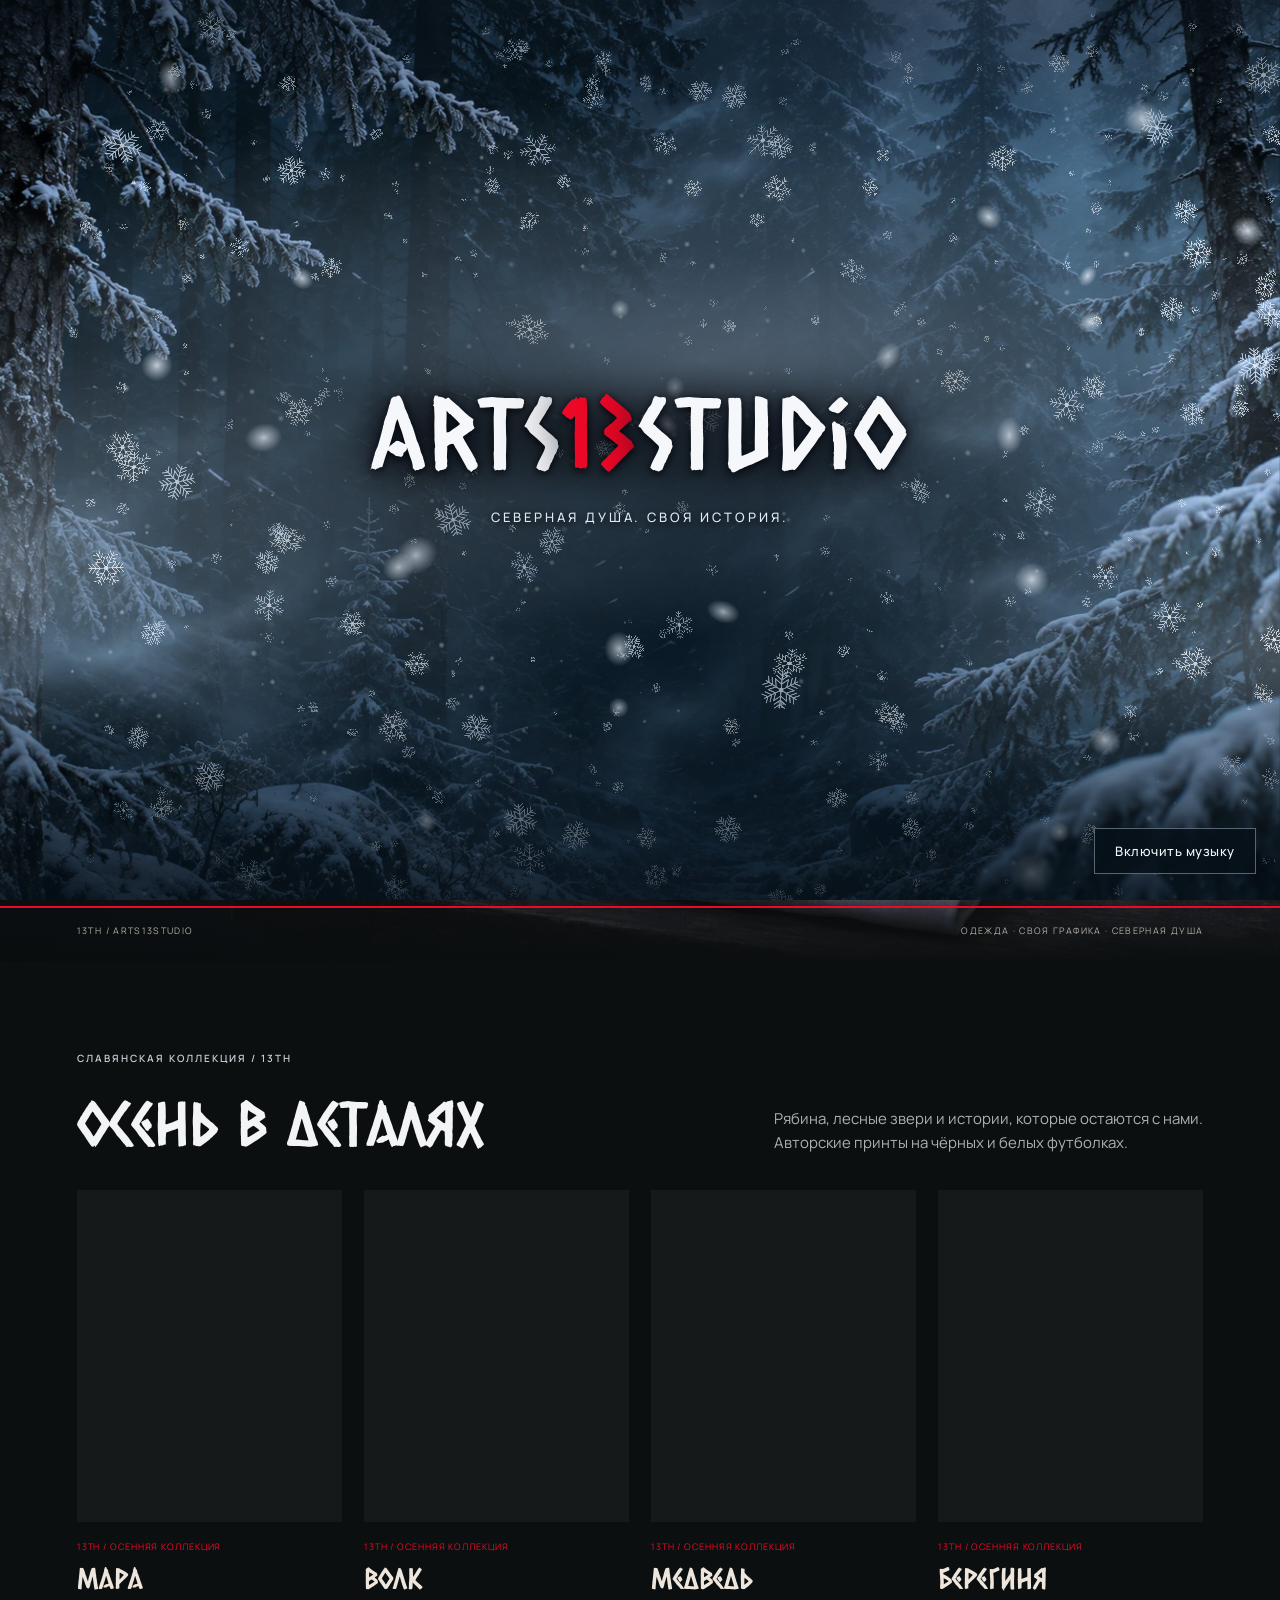
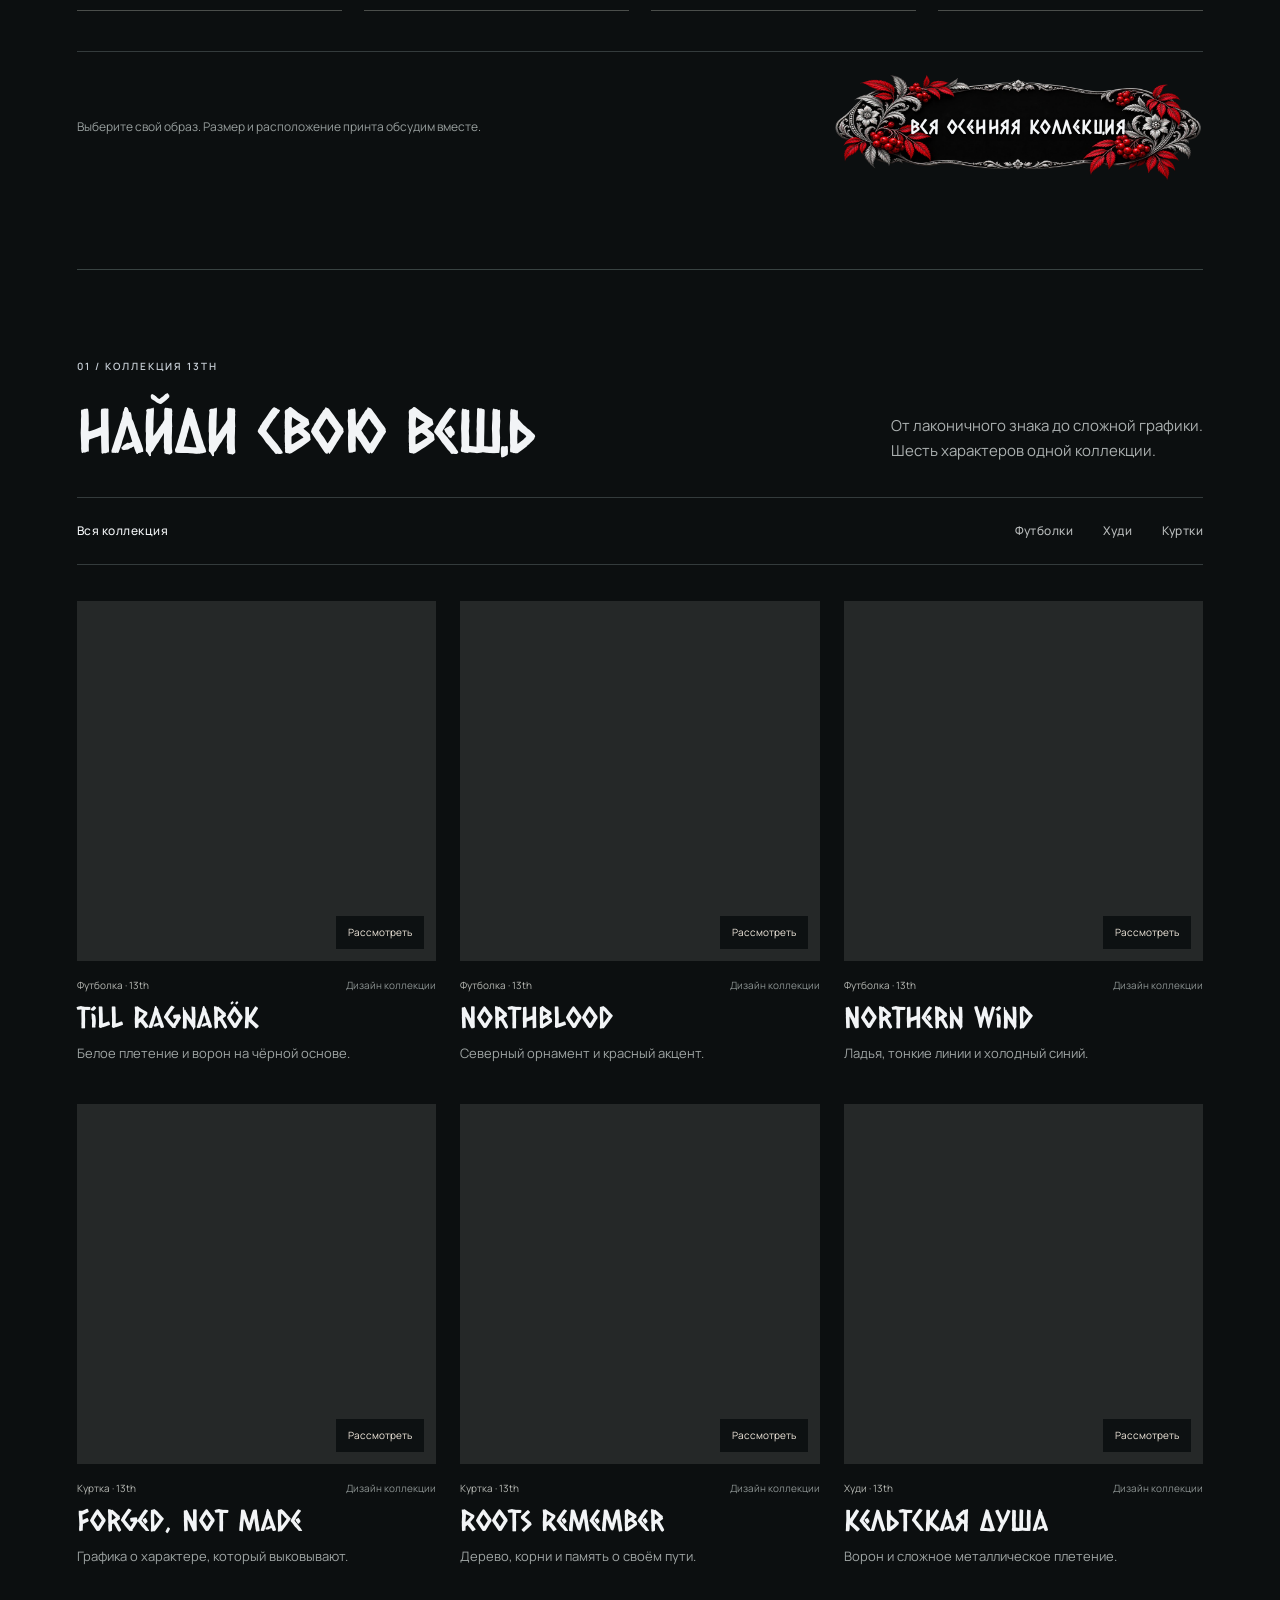
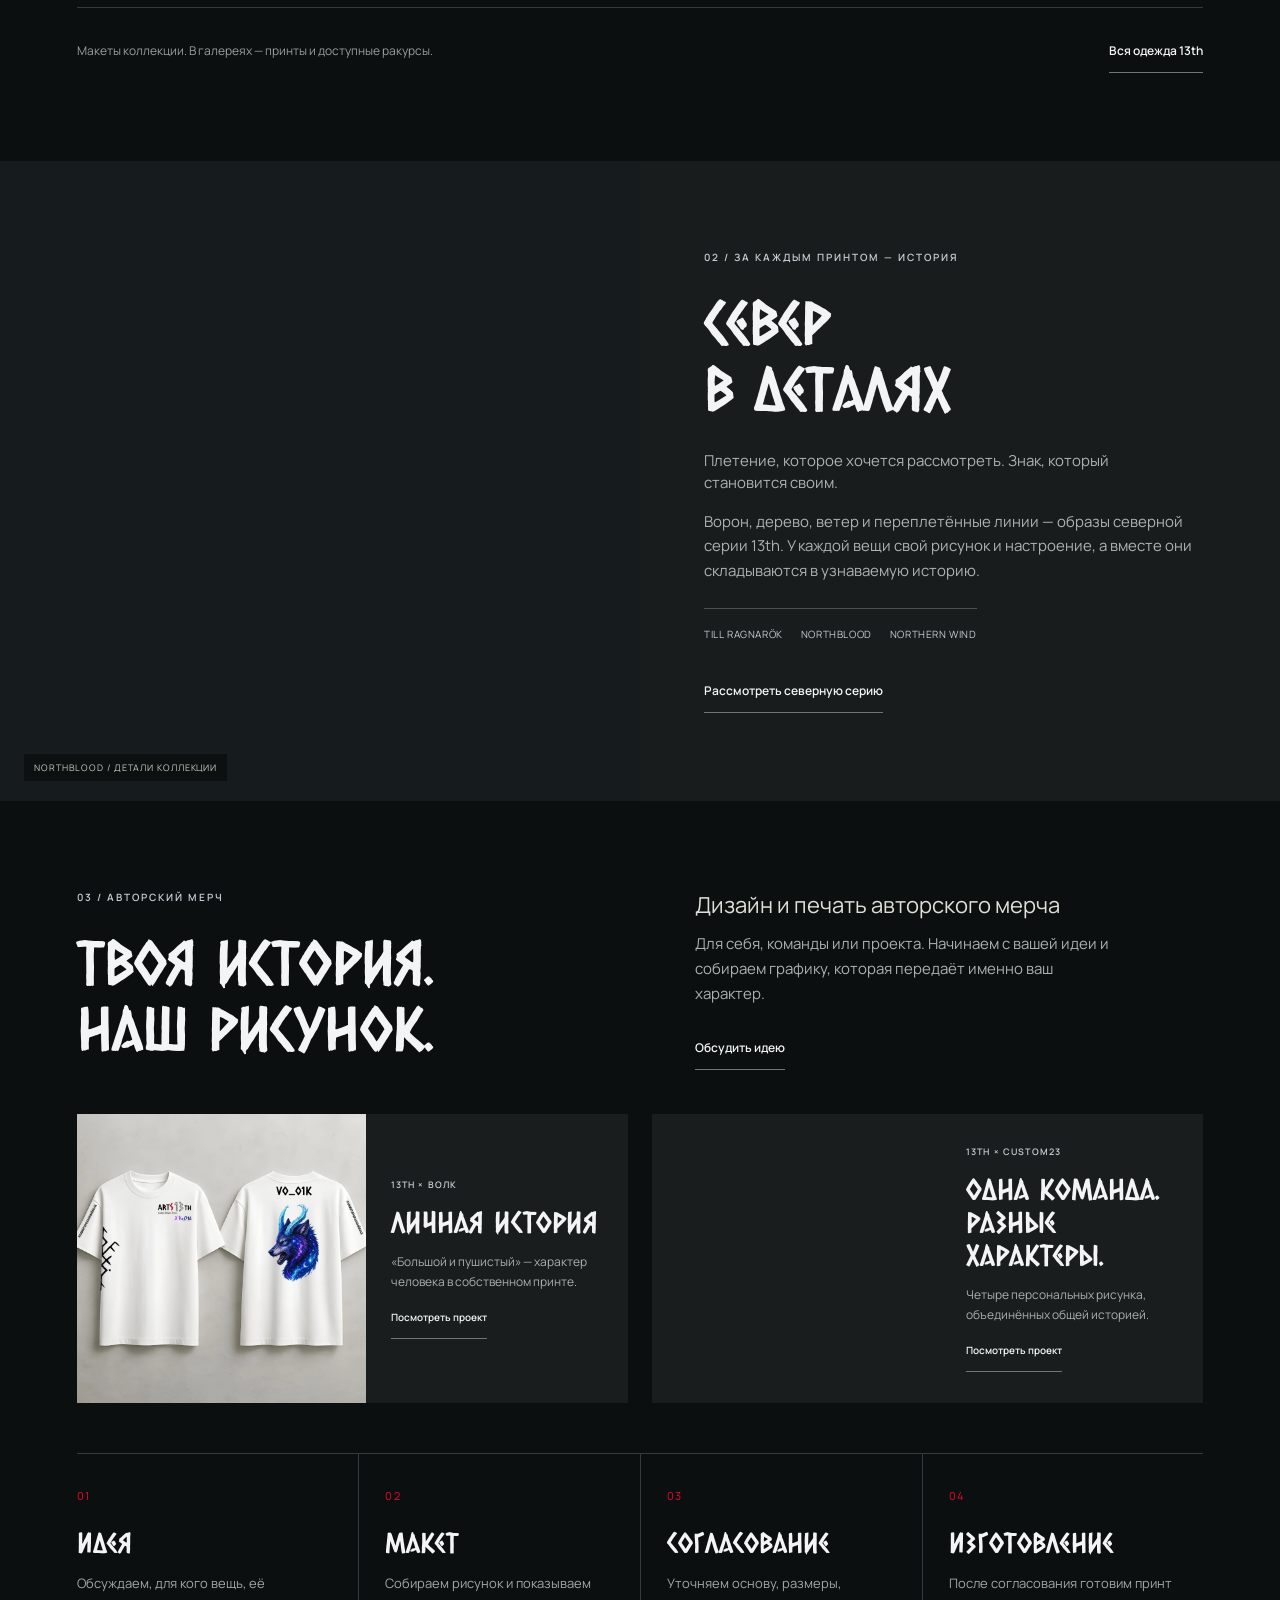
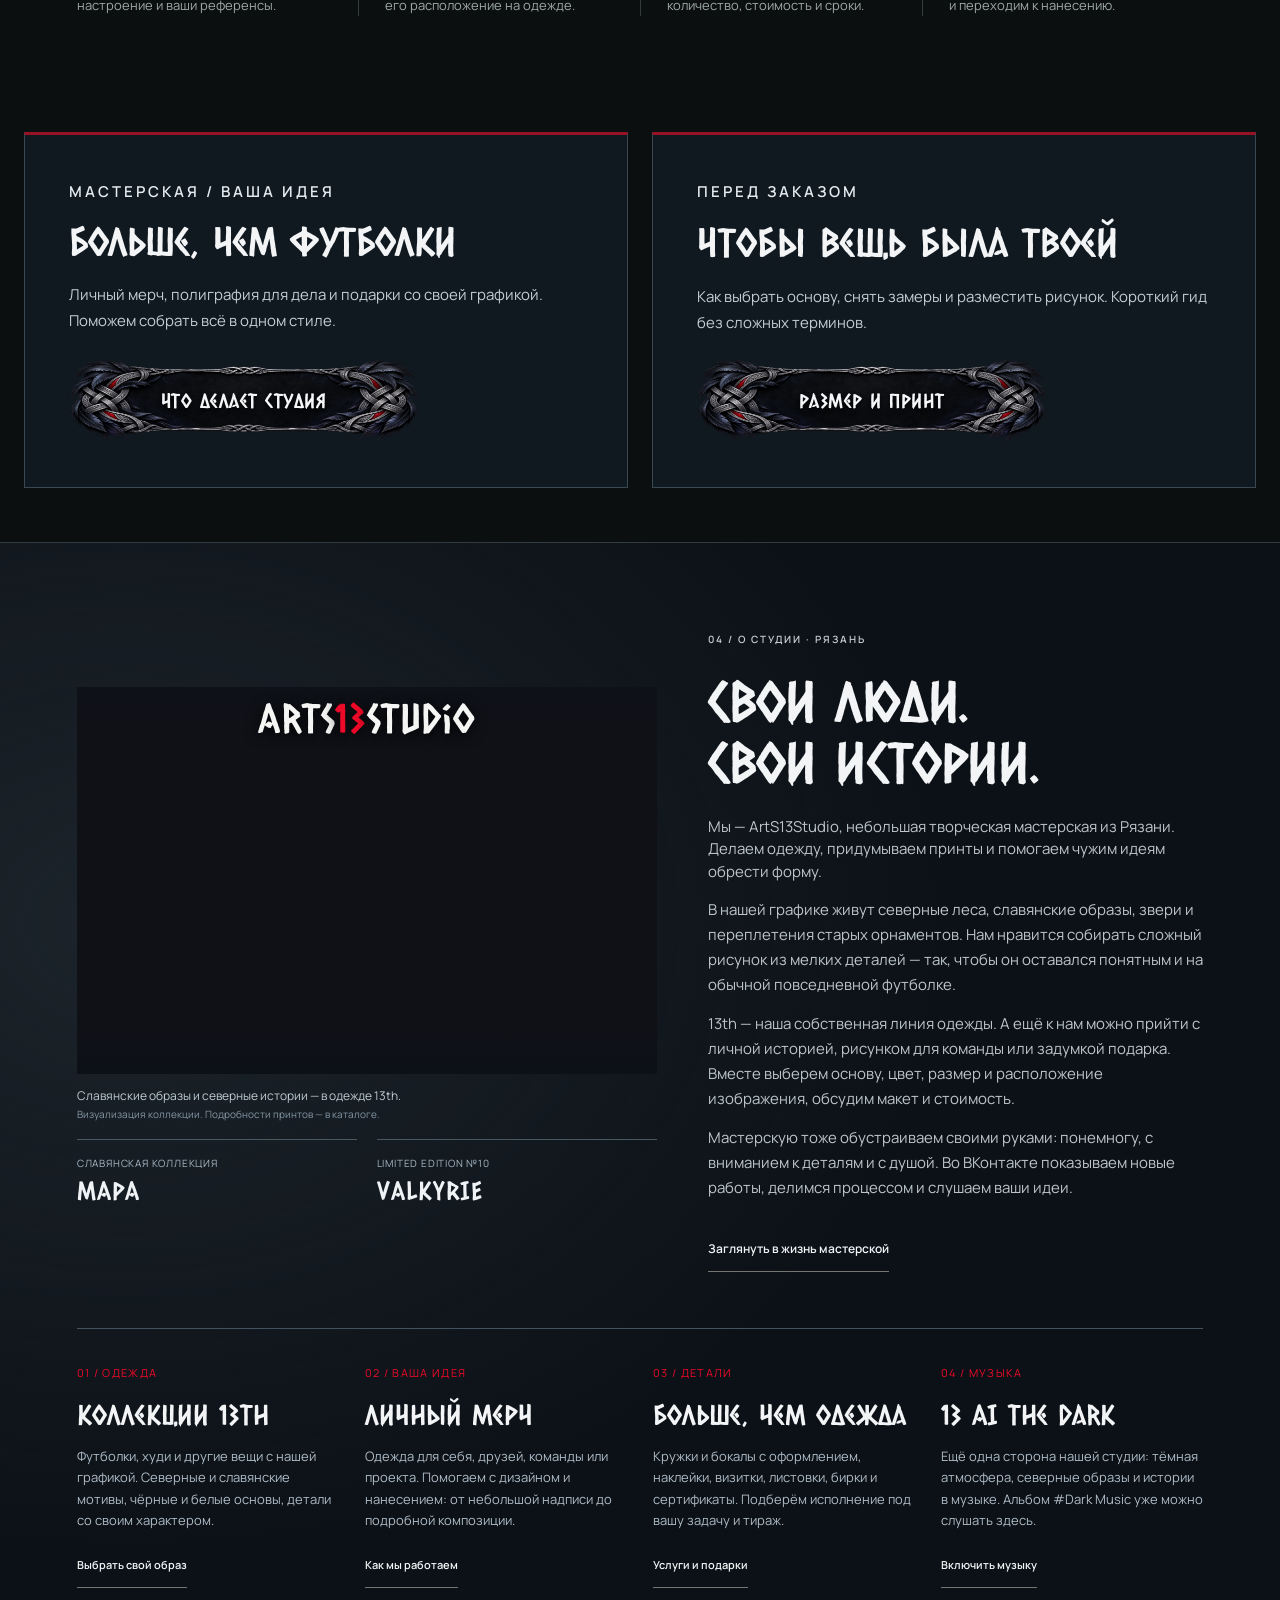
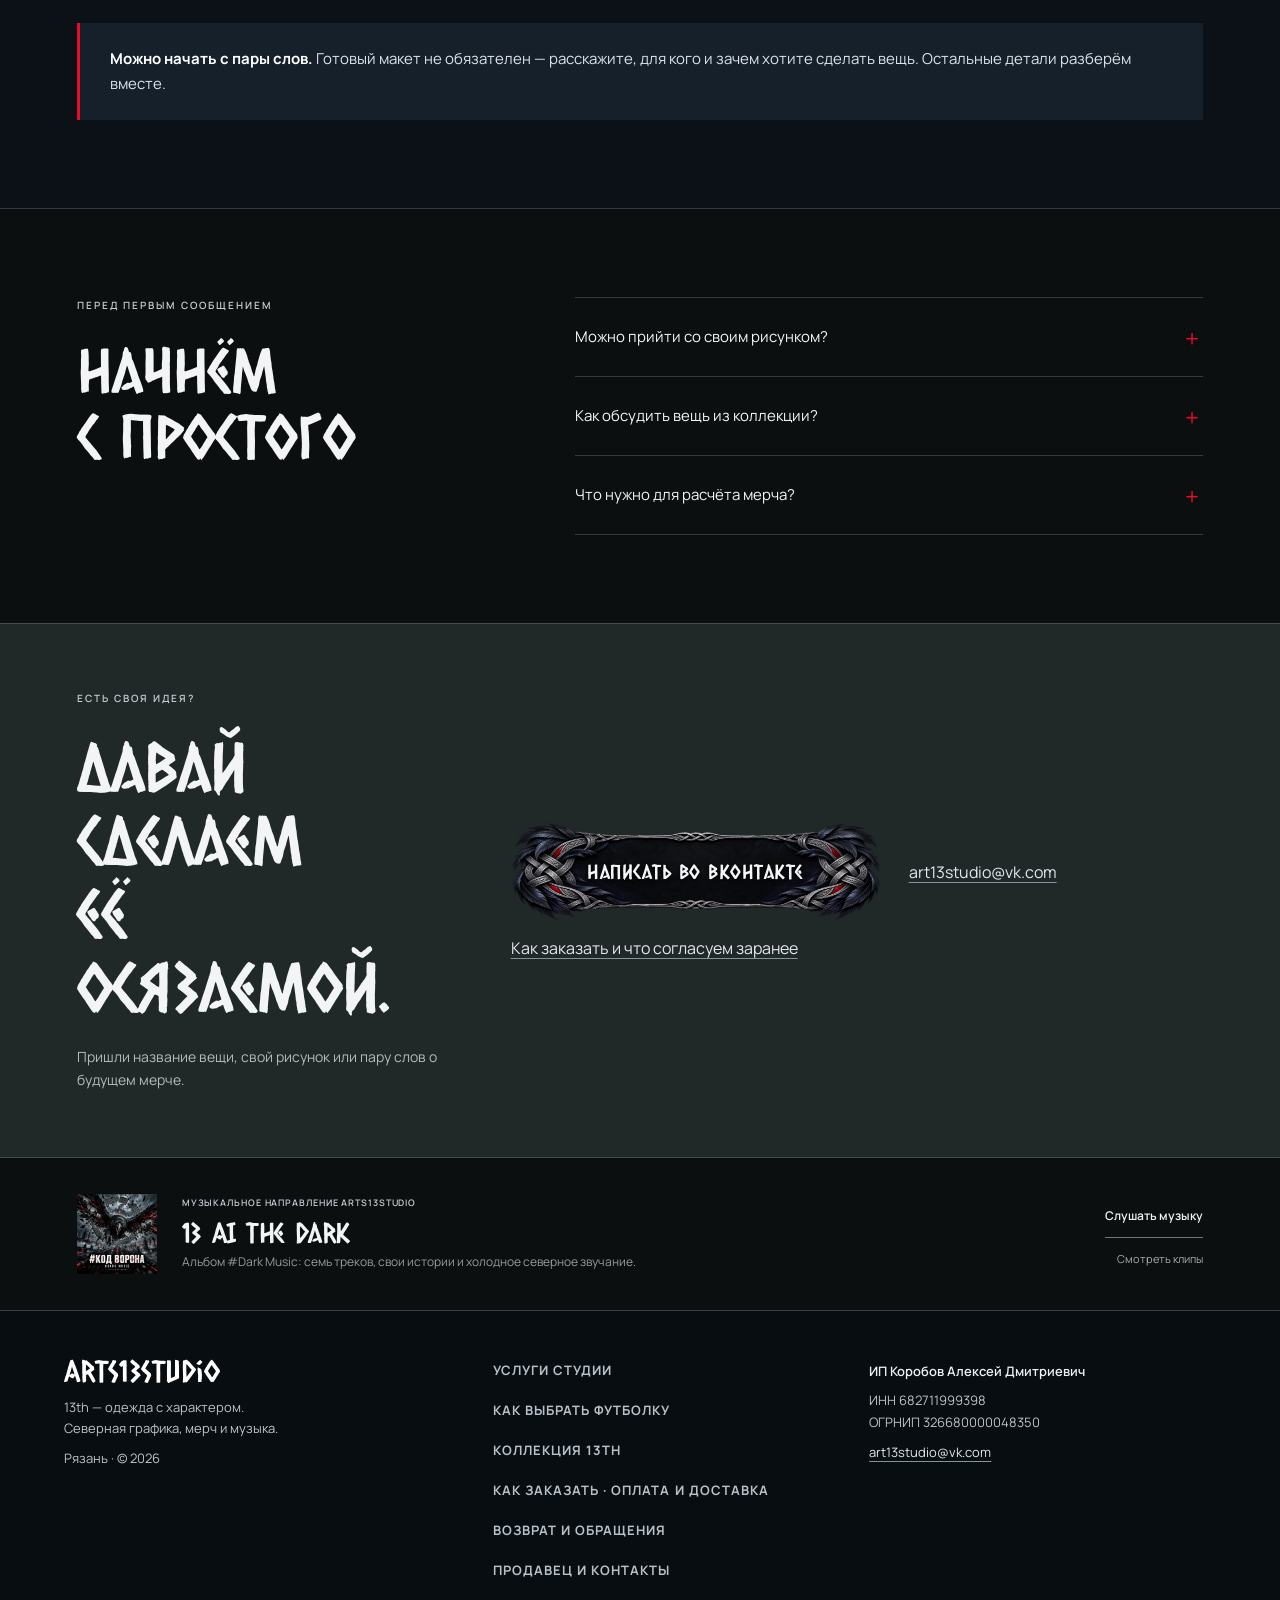
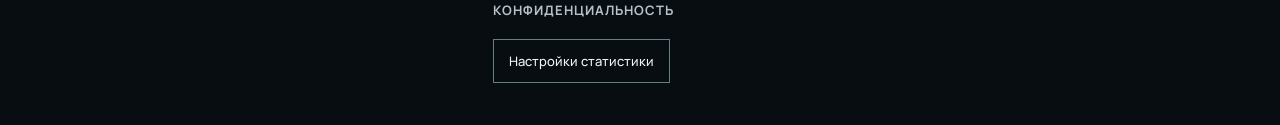
==== commit ad7ee4d2: "Add persistent collapsible player and detailed two-minute snow entrance" ====
--- a/index.html
+++ b/index.html
@@ -26,7 +26,7 @@
     <link rel="stylesheet" href="assets/styles.css?v=20261115-2" />
     <link rel="stylesheet" href="assets/studio-navigation.css?v=20261111-nav1" />
     <link rel="stylesheet" href="assets/home-brand.css?v=20261110-info1" />
-    <script src="assets/studio-navigation.js?v=20261110-info1" defer></script>
+    <script src="assets/studio-navigation.js?v=20261115-4" defer></script>
     <script type="application/ld+json">
       {
         "@context": "https://schema.org",
@@ -57,10 +57,14 @@
     </script>
     <link rel="stylesheet" href="assets/studio-finish.css?v=20261111-nav1" />
     <link rel="stylesheet" href="./assets/studio-service.css?v=20261111-nav1" />
-  <script src="assets/studio-analytics.js?v=20261110-info2" defer></script><link rel="stylesheet" href="assets/studio-refinement.css?v=20261115-1" /><link rel="stylesheet" href="assets/northern-entry.css?v=20261115-3" />
+  <script src="assets/studio-analytics.js?v=20261115-4" defer></script><link rel="stylesheet" href="assets/studio-refinement.css?v=20261115-4" /><link rel="stylesheet" href="assets/northern-entry.css?v=20261115-4" />
     <link rel="stylesheet" href="assets/studio-atmosphere.css?v=20261115-2" />
-    <script src="assets/northern-entry.js?v=20261115-3"></script>
-  </head>
+    <script src="assets/snowfall.js?v=20261115-4"></script>
+    <script src="assets/northern-entry.js?v=20261115-4"></script>
+  <link rel="stylesheet" href="assets/player-dock.css?v=20261115-4" />
+    <script src="assets/player-navigation.js?v=20261115-4" defer></script>
+    <script src="assets/player.js?v=20261115-4" defer></script>
+</head>
   <body class="brand-home">
     <a class="studio-skip-link" href="#main-content">К содержимому</a>
     <header class="studio-header">
@@ -163,7 +167,7 @@
 
       <section class="studio-gateway brand-section" aria-labelledby="gateway-title">
  <div><p class="brand-eyebrow">Мастерская / Ваша идея</p><h2 id="gateway-title">Больше, чем футболки</h2><p>Личный мерч, полиграфия для дела и подарки со своей графикой. Поможем собрать всё в одном стиле.</p><a class="brand-button" href="services/">Что делает студия</a></div>
- <div class="gateway-guide"><p class="brand-eyebrow">Перед заказом</p><h3>Чтобы вещь была твоей</h3><p>Как выбрать основу, снять замеры и разместить рисунок. Короткий гид без сложных терминов.</p><a class="service-inline-link" href="guide/">Выбрать размер и принт</a></div>
+ <div class="gateway-guide"><p class="brand-eyebrow">Перед заказом</p><h3>Чтобы вещь была твоей</h3><p>Как выбрать основу, снять замеры и разместить рисунок. Короткий гид без сложных терминов.</p><a class="brand-button" href="guide/">Размер и принт</a></div>
 </section>
 <section class="brand-studio" id="about" aria-labelledby="studio-title">
         <div class="studio-story-grid">
--- a/assets/studio-refinement.css
+++ b/assets/studio-refinement.css
@@ -136,3 +136,32 @@
 .collab-invite h2 { font: 400 clamp(30px,3vw,44px)/1.2 var(--brand-title); margin: 12px 0; }
 .collab-invite > div > p:last-child { font: 400 14px/1.75 var(--brand-body); color: #c6d1d8; max-width: 490px; }
 .collab-invite > .button { flex-shrink: 0; }
+
+/* Two deliberate cards, with real breathing room instead of a flush-left strip. */
+.brand-home .studio-gateway.brand-section {
+  width: min(1360px, calc(100% - 48px)); max-width: 1360px; margin: 28px auto 54px;
+  padding: 0; gap: 24px; border: 0; background: none;
+  grid-template-columns: repeat(2,minmax(0,1fr)); align-items: stretch;
+}
+.studio-gateway > div {
+  display: flex; flex-direction: column; align-items: flex-start; min-width: 0;
+  padding: clamp(26px,3.4vw,48px); border: 1px solid #3a4853; border-top: 3px solid #971225;
+  background: #101820;
+}
+.studio-gateway .gateway-guide { align-self: stretch; }
+.studio-gateway h2, .studio-gateway h3 { font-size: clamp(30px,3.1vw,43px); margin: 14px 0 17px; }
+.studio-gateway .brand-eyebrow { color: #e4ebf0; margin: 0; }
+.studio-gateway p { font-size: 15px; margin: 0 0 22px; }
+.studio-gateway .brand-button { margin-top: auto; width: 100%; max-width: 350px; min-height: 85px; }
+.atelier-main .atelier-brief {
+  background: #101820; border: 1px solid #42515d; border-top: 3px solid #a5192d;
+  padding: clamp(26px,3.5vw,44px); gap: 36px; align-items: center;
+}
+.atelier-brief h2 { font-size: clamp(32px,4vw,46px); }
+.atelier-brief .brief-actions { padding: 20px 0 20px 28px; border-left: 1px solid #42515d; }
+@media(max-width:760px) {
+  .brand-home .studio-gateway.brand-section { grid-template-columns: minmax(0,1fr); width: auto; margin: 24px 22px 40px; gap: 18px; }
+  .studio-gateway > div { padding: 25px; }
+  .atelier-main .atelier-brief { grid-template-columns: minmax(0,1fr); }
+  .atelier-brief .brief-actions { border-left: 0; border-top: 1px solid #42515d; padding: 22px 0 0; }
+}
--- a/assets/northern-entry.css
+++ b/assets/northern-entry.css
@@ -19,7 +19,7 @@
   background: radial-gradient(ellipse at center, #030b166b, transparent 65%),linear-gradient(0deg,#07111acc,transparent 28%,transparent 80%,#07111a80);
 }
 .northern-entry-brand { z-index: 2; position: relative; margin: 0 22px; text-align: center; text-shadow: 0 2px 8px #03070e,0 3px 35px #03070e,0 0 70px #03070e; animation: entry-wordmark 8s ease both; }
-.northern-entry-brand strong { display: block; font: 400 clamp(34px,7vw,96px)/1.2 'Caesar Dressing Cyrillic',serif; letter-spacing: .02em; }
+.northern-entry-brand strong { display: block; font: 400 clamp(37.4px,7.7vw,105.6px)/1.2 'Caesar Dressing Cyrillic',serif; letter-spacing: .02em; }
 .northern-entry-brand strong span { color: #ed0928; }
 .northern-entry-brand p { font: 500 clamp(10px,1.1vw,13px)/1.5 Manrope,sans-serif; letter-spacing: .23em; text-transform: uppercase; margin: 18px 0 0; color: #e1e9f2; }
 .northern-entry-actions { position: absolute; z-index: 3; right: max(24px,env(safe-area-inset-right)); bottom: max(26px,env(safe-area-inset-bottom)); display: flex; gap: 12px; }
@@ -32,3 +32,5 @@
 @keyframes entry-wordmark { from { opacity: 0; transform: translateY(7px); } 12%,85%,to { opacity: 1; transform: none; } }
 @keyframes entry-safety-exit { to { opacity: 0; visibility: hidden; } }
 @media (prefers-reduced-motion: reduce) { html.northern-entry-pending { overflow: revert; } html.northern-entry-pending::before, .northern-entry { display: none !important; } }
+
+.northern-entry-actions button[hidden] { display: none; }
--- a/assets/player-dock.css
+++ b/assets/player-dock.css
@@ -0,0 +1,50 @@
+/* A closed player is one small button; its audio remains alive independently. */
+:root { --player-space: 0px; }
+body { padding-bottom: var(--player-space); }
+.music-page { padding-bottom: 30px; }
+.global-player { z-index: 1000; transform: translateY(105%); visibility: hidden; pointer-events: none;
+  transition: transform .55s cubic-bezier(.22,.7,.15,1), visibility 0s .55s;
+  background: linear-gradient(100deg,#091019f5,#111b26eb,#091019f5),url('atmosphere/forest-recording-room-small.webp') center 60%/cover;
+  backdrop-filter: none; box-shadow: 0 -12px 45px #0008; }
+.global-player.is-expanded { transform: translateY(0); visibility: visible; pointer-events: auto; transition-delay: 0s; }
+.player-toolbar { max-width: 1480px; margin: auto; padding: 8px 4vw 0; display: flex; gap: 12px; align-items: center; }
+.global-player .player-toolbar button { min-height: 54px; padding: 12px 30px; border: 0; background: url('controls/silver-feather-plaque.webp') center/100% 100% no-repeat; color: #f2f6fa; font: 400 17px/1.25 'Caesar Dressing Cyrillic',serif; text-shadow: 0 2px 4px #000; }
+.global-player .player-toolbar button:hover { filter: brightness(1.3); }
+.global-player .player-toolbar [aria-pressed='true'] { color: #fff; text-decoration: underline; text-decoration-color: #ed0928; text-underline-offset: 5px; }
+.player-toolbar > span { color: #a8b9c6; font: 400 11px/1.4 Manrope,sans-serif; }
+.player-toolbar [data-player-collapse] { margin-left: auto; white-space: nowrap; }
+.player-launcher { position: fixed; z-index: 1001; right: 24px; bottom: max(18px,env(safe-area-inset-bottom));
+  display: grid; align-content: center; width: 224px; min-height: 66px; padding: 14px 30px; border: 0; color: #f7fafc; cursor: pointer;
+  background: url('controls/silver-feather-plaque.webp') center/100% 100% no-repeat; text-shadow: 0 2px 4px #000; }
+.player-launcher[hidden] { display: none; }
+.player-launcher span { font: 400 18px/1.2 'Caesar Dressing Cyrillic',serif; }
+.player-launcher small { font: 400 10px/1.5 Manrope,sans-serif; overflow: hidden; white-space: nowrap; text-overflow: ellipsis; }
+.player-launcher.is-playing small { color: #d6e8f8; }
+.player-launcher:focus-visible { outline: 2px solid #fff; outline-offset: 4px; }
+.player-snow { position: fixed; z-index: 1002; left: 0; right: 0; bottom: 0; width: 100%; pointer-events: none; }
+.music-player-invite { display: flex; align-items: center; gap: 24px; margin-top: 28px; }
+.music-player-invite .button { min-width: 250px; cursor: pointer; }
+.music-player-invite p { color: #e3ebf2; font: 400 12px/1.7 Manrope,sans-serif; max-width: 340px; }
+.back-to-top { bottom: calc(var(--player-height,0px) + 96px); }
+body.music-shell-open { overflow: hidden; padding: 0; height: 100dvh; }
+body.music-shell-open > :not(.global-player):not(.player-launcher):not(.site-view):not(.player-snow):not(.site-view-loading) { display: none !important; }
+.site-view { position: fixed; inset: 0 0 auto; width: 100%; height: 100dvh; z-index: 900; border: 0; background: #090e13; }
+.site-view-loading { position: fixed; z-index: 1003; top: 10px; left: 50%; transform: translateX(-50%); padding: 10px 18px; background: #101c27; color: #edf3f7; border: 1px solid #627788; font: 400 12px/1.5 Manrope,sans-serif; }
+.site-view-loading[hidden] { display: none; }
+.site-view-loading a { text-decoration: underline; color: #fff; }
+@media(max-width:850px) {
+  .player-toolbar > span { display: none; }
+  .player-toolbar { justify-content: space-between; padding: 7px 14px 0; }
+  .global-player .player-toolbar button { font-size: 15px; padding: 10px 25px; }
+}
+@media(max-width:560px) {
+  .player-launcher { right: 14px; width: 202px; min-height: 62px; }
+  .global-player-inner { padding: 5px 14px max(6px,env(safe-area-inset-bottom)); }
+  .global-player .player-toolbar button { font-size: 12px; padding: 10px 18px; min-height: 48px; }
+  .global-player-track strong { max-width: calc(100vw - 175px); }
+  .music-player-invite { align-items: flex-start; flex-direction: column; gap: 2px; }
+  .music-player-invite .button { min-width: 0; max-width: 100%; }
+  .music-player-invite p { font-size: 12px; }
+  .back-to-top { bottom: calc(var(--player-height,0px) + 88px); }
+}
+@media(prefers-reduced-motion:reduce) { .global-player { transition: none; } }
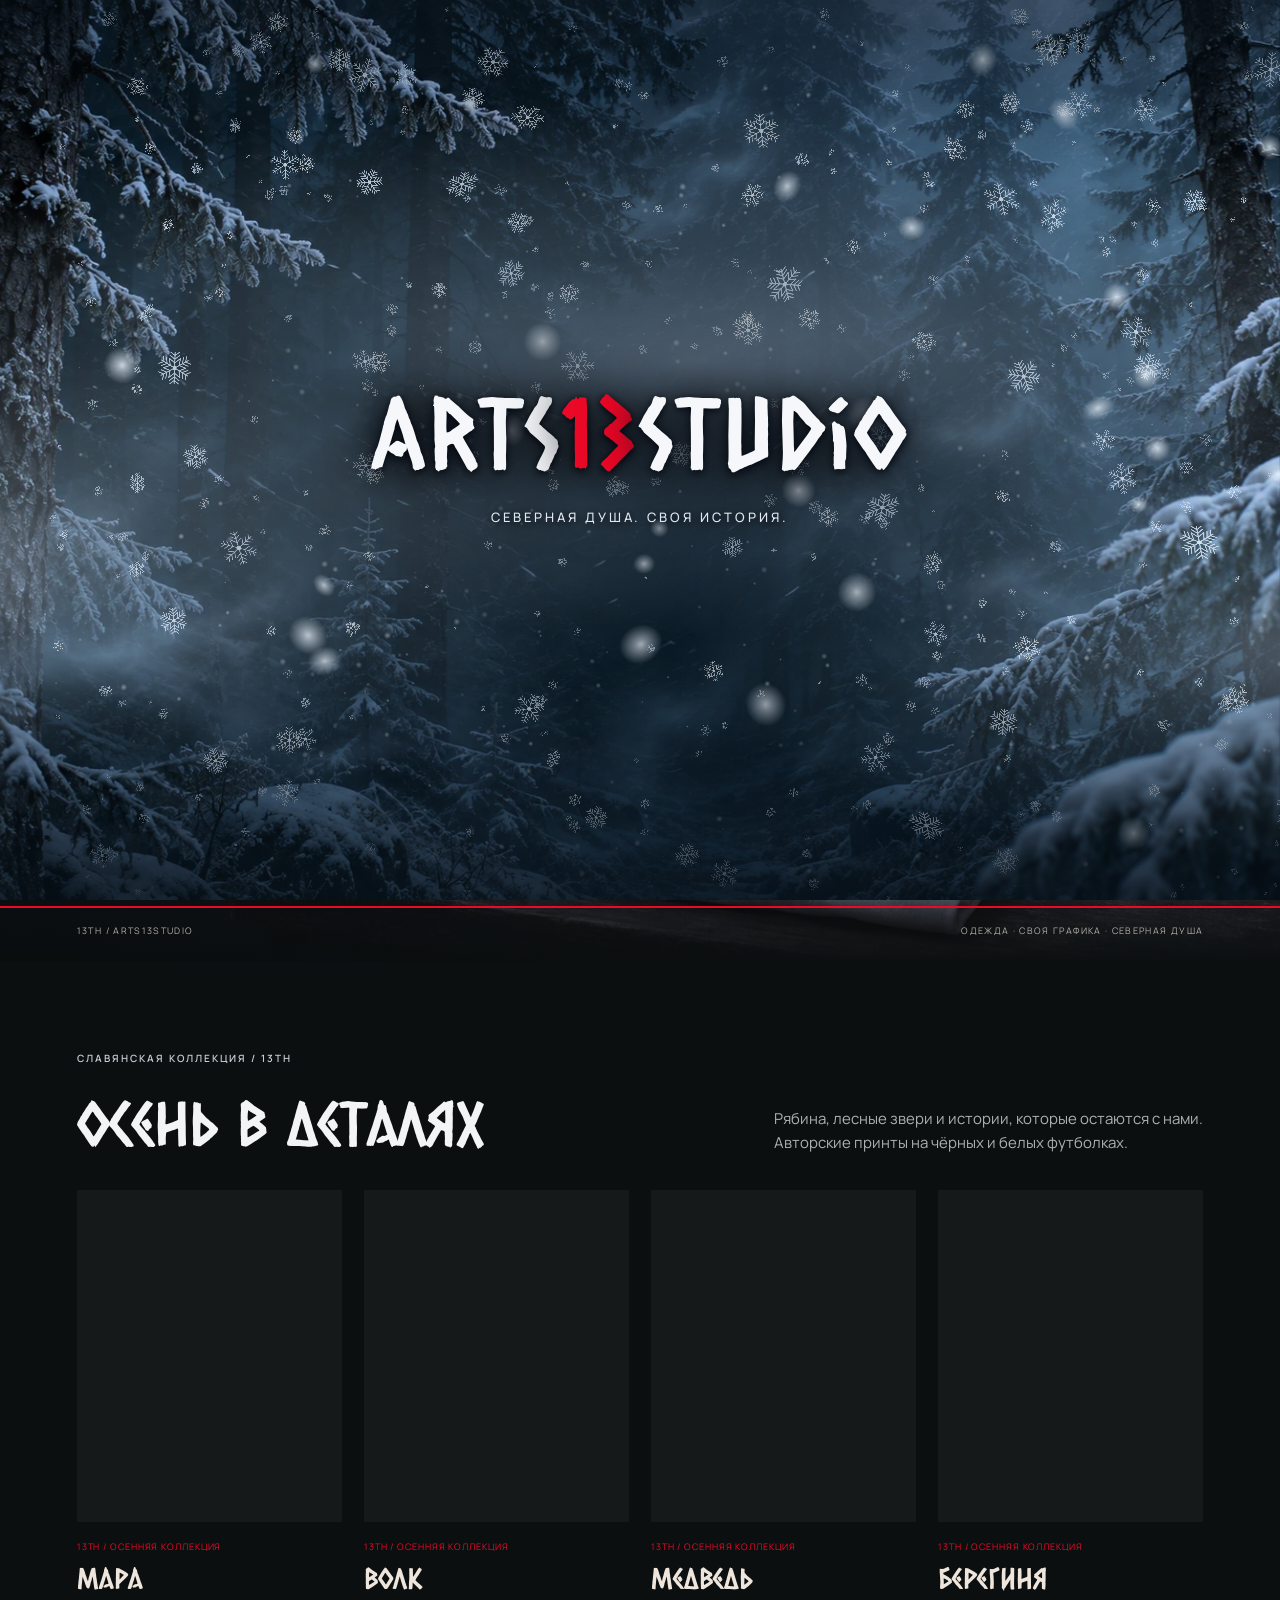
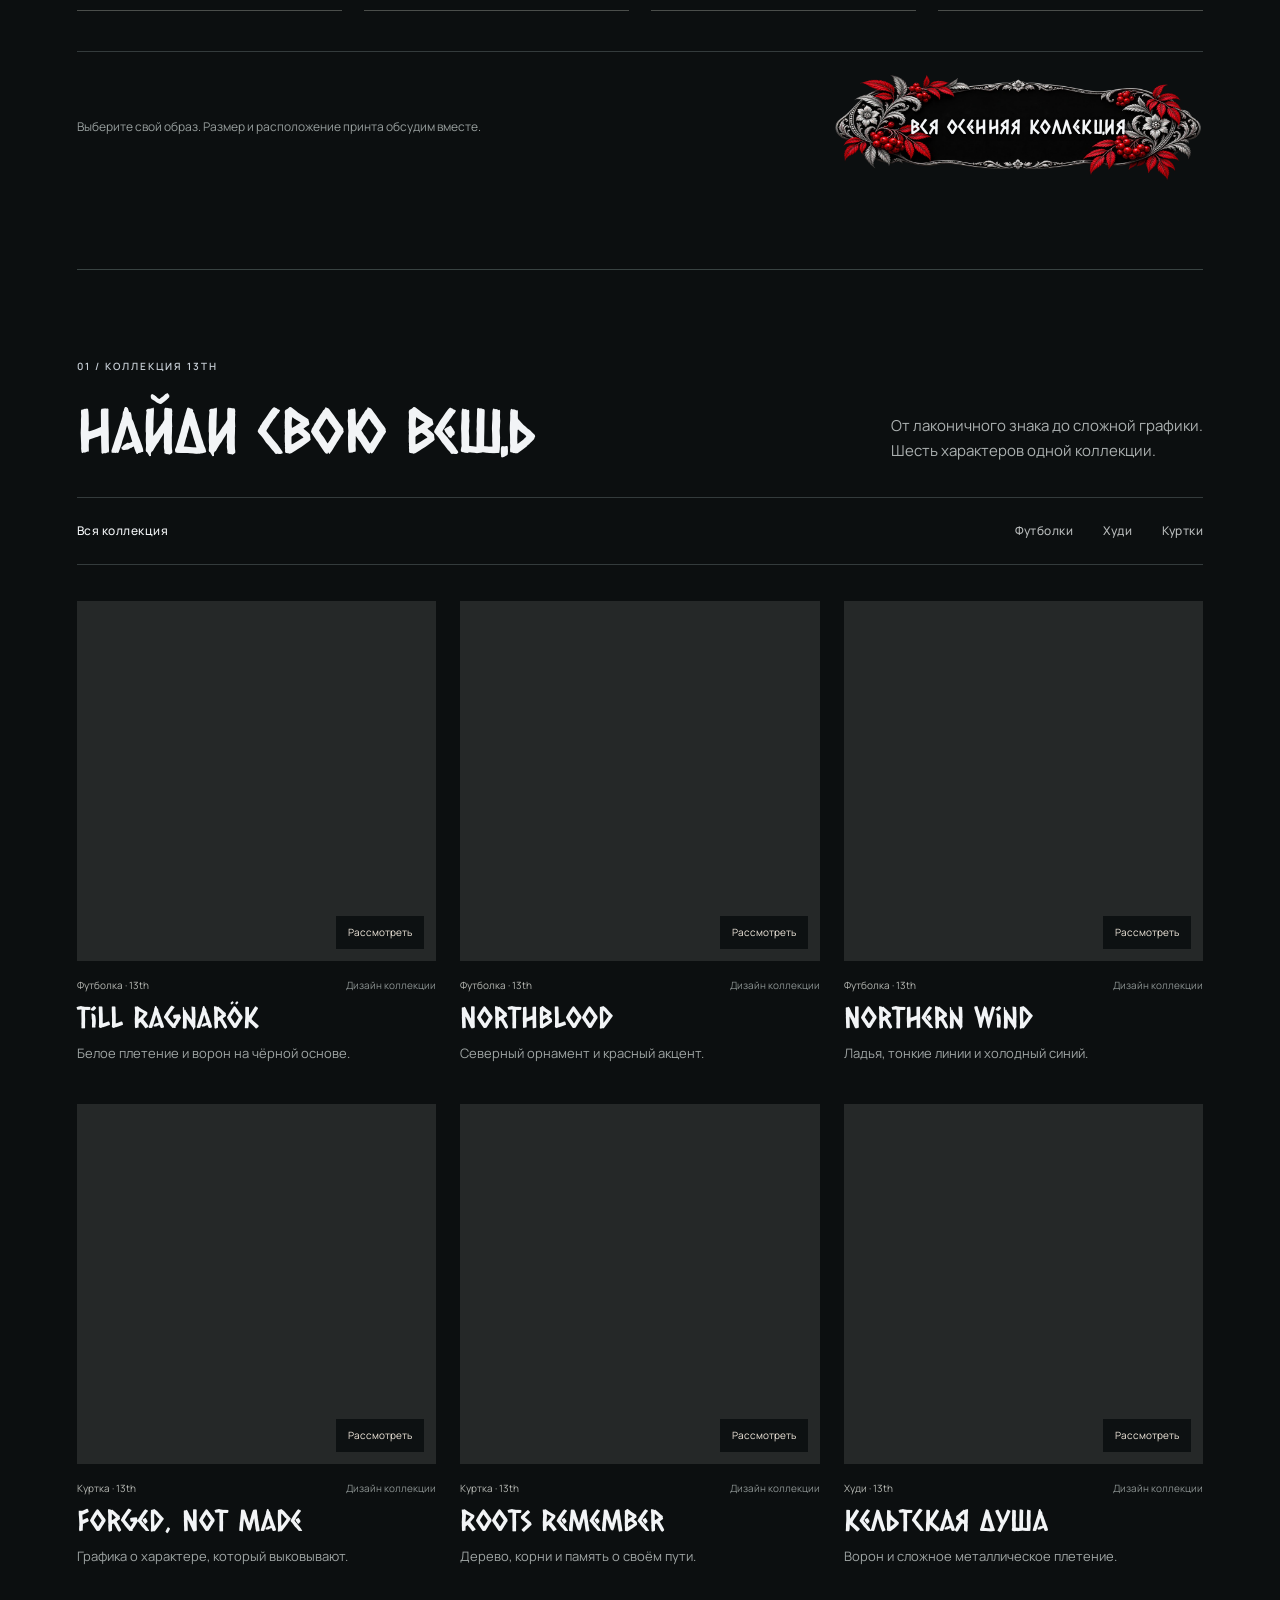
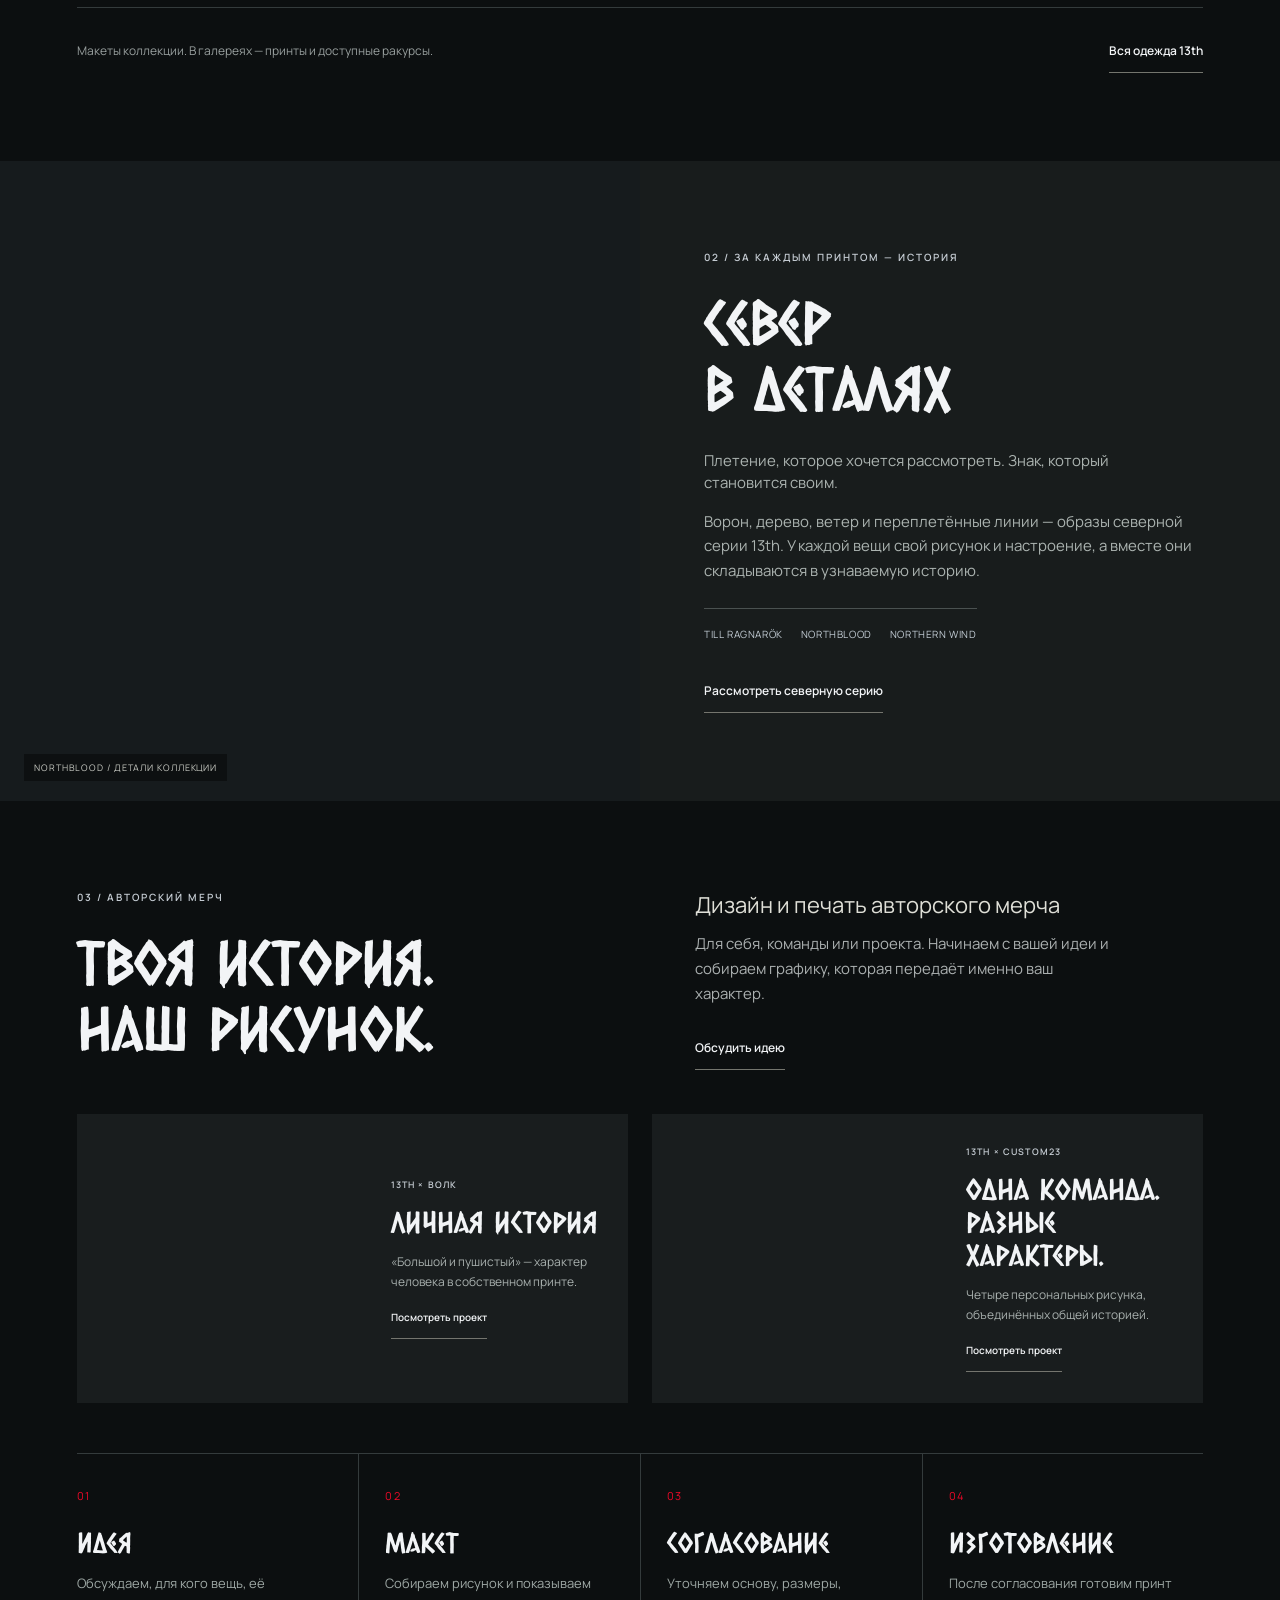
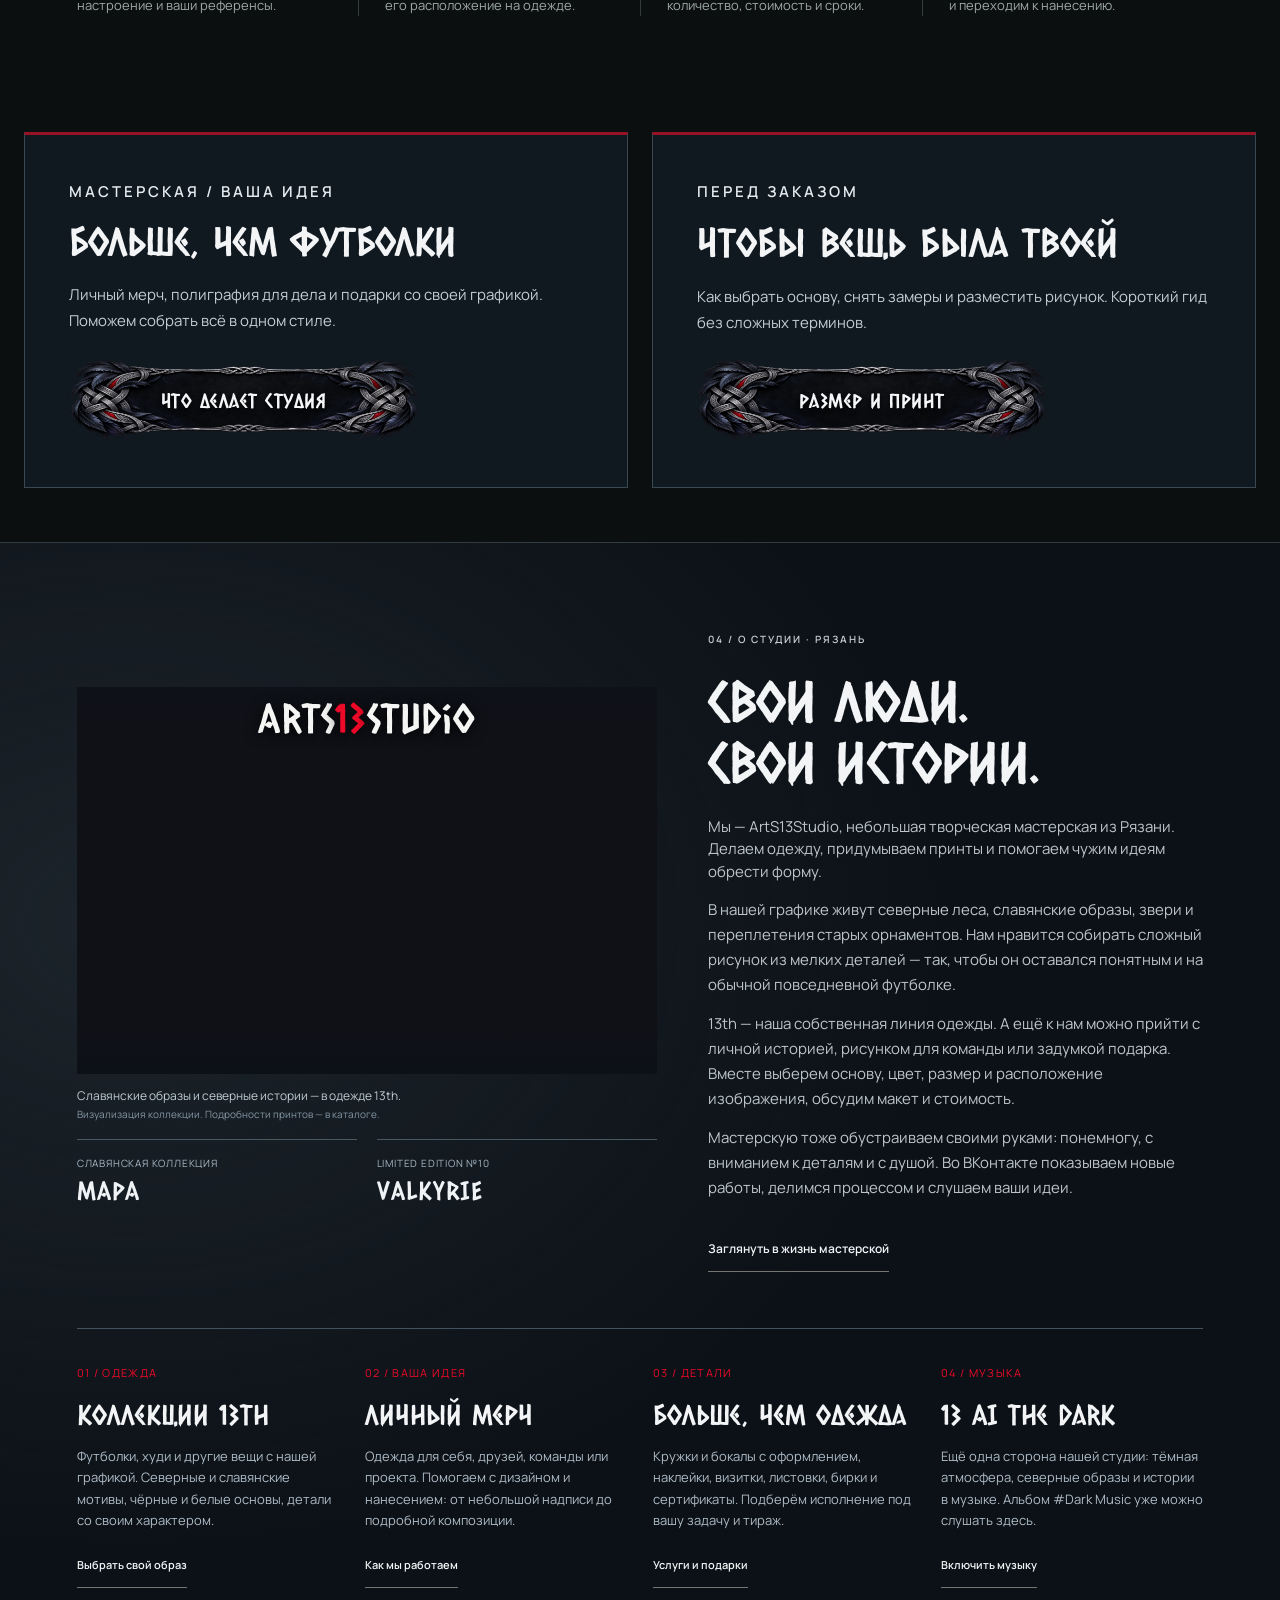
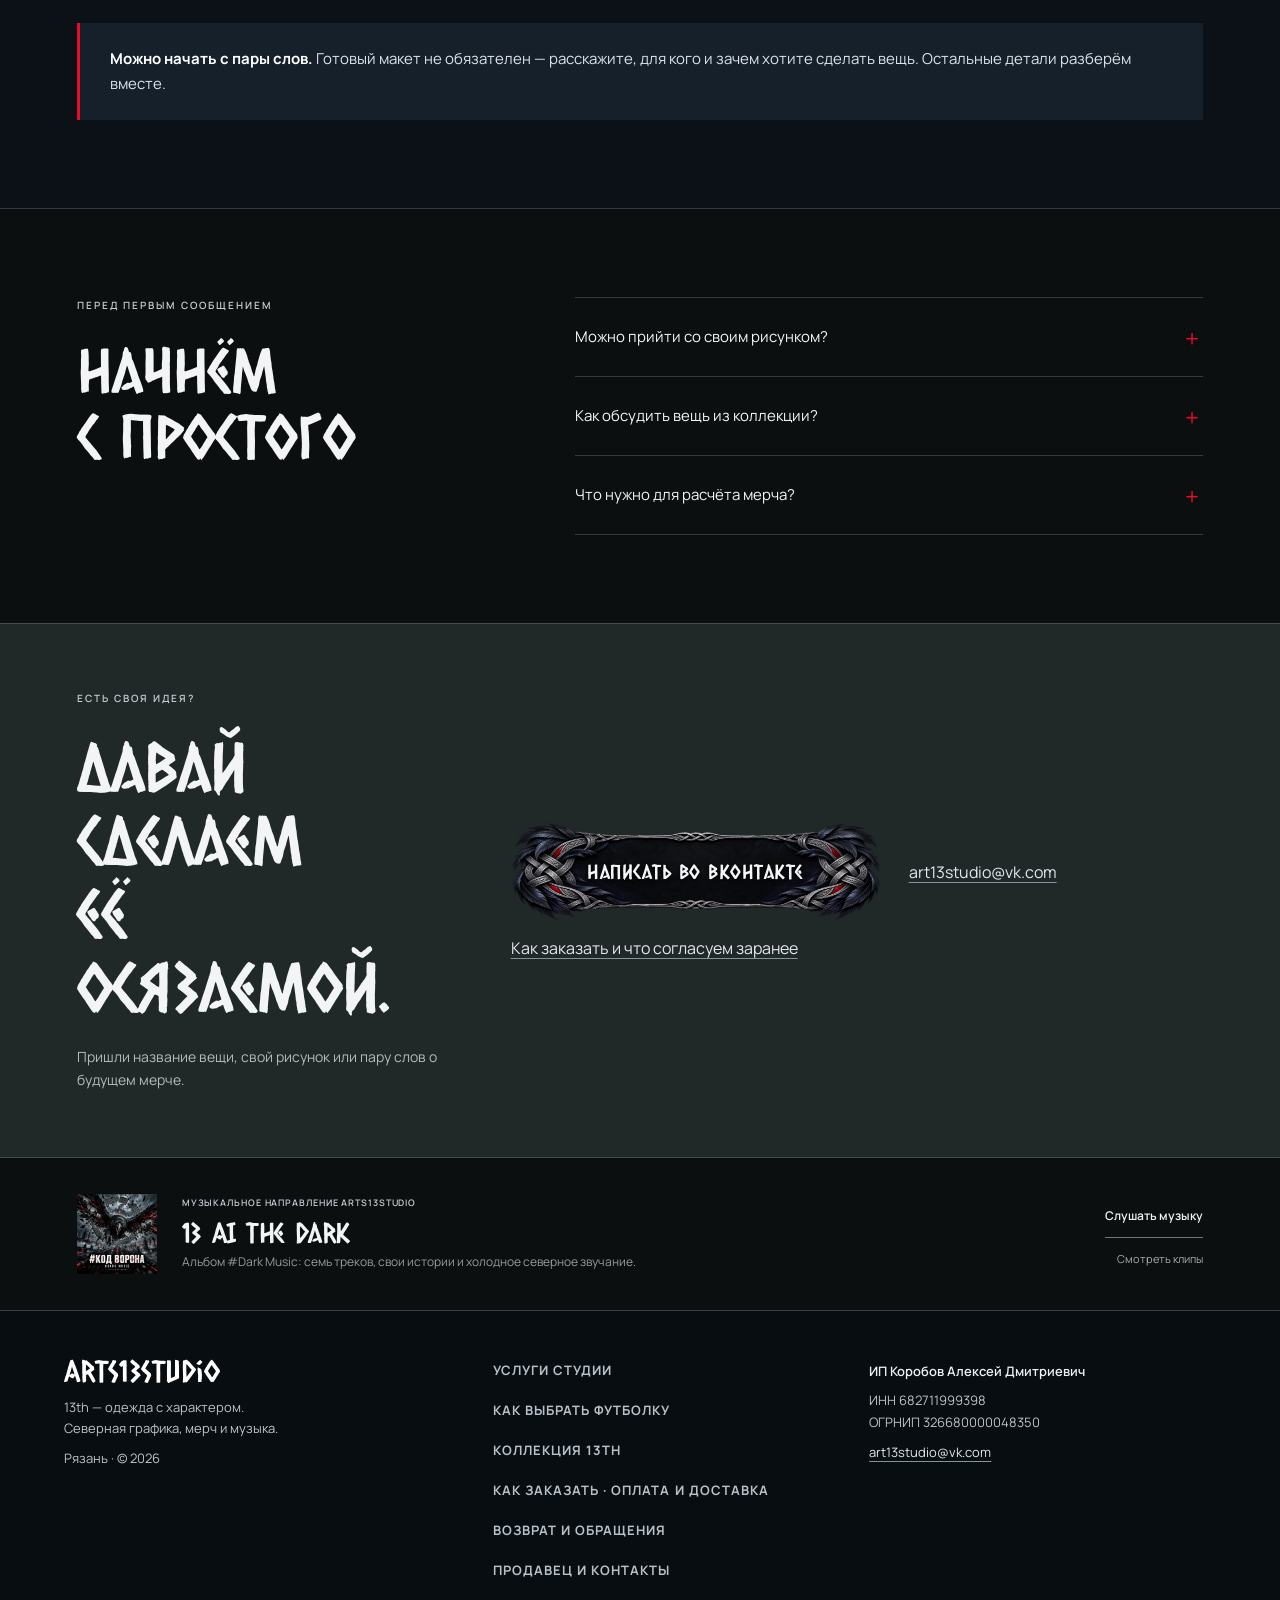
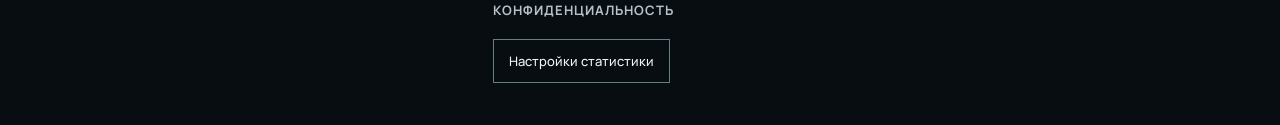
==== commit a909ccb7: "Remove entrance audio button and halve soundtrack volume" ====
--- a/index.html
+++ b/index.html
@@ -57,10 +57,10 @@
     </script>
     <link rel="stylesheet" href="assets/studio-finish.css?v=20261111-nav1" />
     <link rel="stylesheet" href="./assets/studio-service.css?v=20261111-nav1" />
-  <script src="assets/studio-analytics.js?v=20261115-4" defer></script><link rel="stylesheet" href="assets/studio-refinement.css?v=20261115-4" /><link rel="stylesheet" href="assets/northern-entry.css?v=20261115-4" />
+  <script src="assets/studio-analytics.js?v=20261115-4" defer></script><link rel="stylesheet" href="assets/studio-refinement.css?v=20261115-4" /><link rel="stylesheet" href="assets/northern-entry.css?v=20261115-5" />
     <link rel="stylesheet" href="assets/studio-atmosphere.css?v=20261115-2" />
     <script src="assets/snowfall.js?v=20261115-4"></script>
-    <script src="assets/northern-entry.js?v=20261115-4"></script>
+    <script src="assets/northern-entry.js?v=20261115-5"></script>
   <link rel="stylesheet" href="assets/player-dock.css?v=20261115-4" />
     <script src="assets/player-navigation.js?v=20261115-4" defer></script>
     <script src="assets/player.js?v=20261115-4" defer></script>
--- a/assets/northern-entry.css
+++ b/assets/northern-entry.css
@@ -22,15 +22,7 @@
 .northern-entry-brand strong { display: block; font: 400 clamp(37.4px,7.7vw,105.6px)/1.2 'Caesar Dressing Cyrillic',serif; letter-spacing: .02em; }
 .northern-entry-brand strong span { color: #ed0928; }
 .northern-entry-brand p { font: 500 clamp(10px,1.1vw,13px)/1.5 Manrope,sans-serif; letter-spacing: .23em; text-transform: uppercase; margin: 18px 0 0; color: #e1e9f2; }
-.northern-entry-actions { position: absolute; z-index: 3; right: max(24px,env(safe-area-inset-right)); bottom: max(26px,env(safe-area-inset-bottom)); display: flex; gap: 12px; }
-.northern-entry-actions button { min-height: 46px; padding: 11px 20px; border: 1px solid #aabaca80; color: #f4f7fa; background: #07111ae6; cursor: pointer; font: 500 13px/1.4 Manrope,sans-serif; letter-spacing: .04em; }
-.northern-entry-actions button:hover { background: #192a39; border-color: #f4f7fa; }
-.northern-entry-actions button:focus-visible { outline: 2px solid #fff; outline-offset: 5px; }
-.northern-entry-sound[aria-pressed='true'] { border-color: #cadbea; }
-@media (max-width: 520px) { .northern-entry-actions { right: 20px; left: 20px; gap: 9px; } .northern-entry-actions button { flex: 1; padding: 11px 9px; font-size: 11px; } }
 @keyframes entry-forest { from { transform: scale(1.09); } to { transform: scale(1); } }
 @keyframes entry-wordmark { from { opacity: 0; transform: translateY(7px); } 12%,85%,to { opacity: 1; transform: none; } }
 @keyframes entry-safety-exit { to { opacity: 0; visibility: hidden; } }
 @media (prefers-reduced-motion: reduce) { html.northern-entry-pending { overflow: revert; } html.northern-entry-pending::before, .northern-entry { display: none !important; } }
-
-.northern-entry-actions button[hidden] { display: none; }
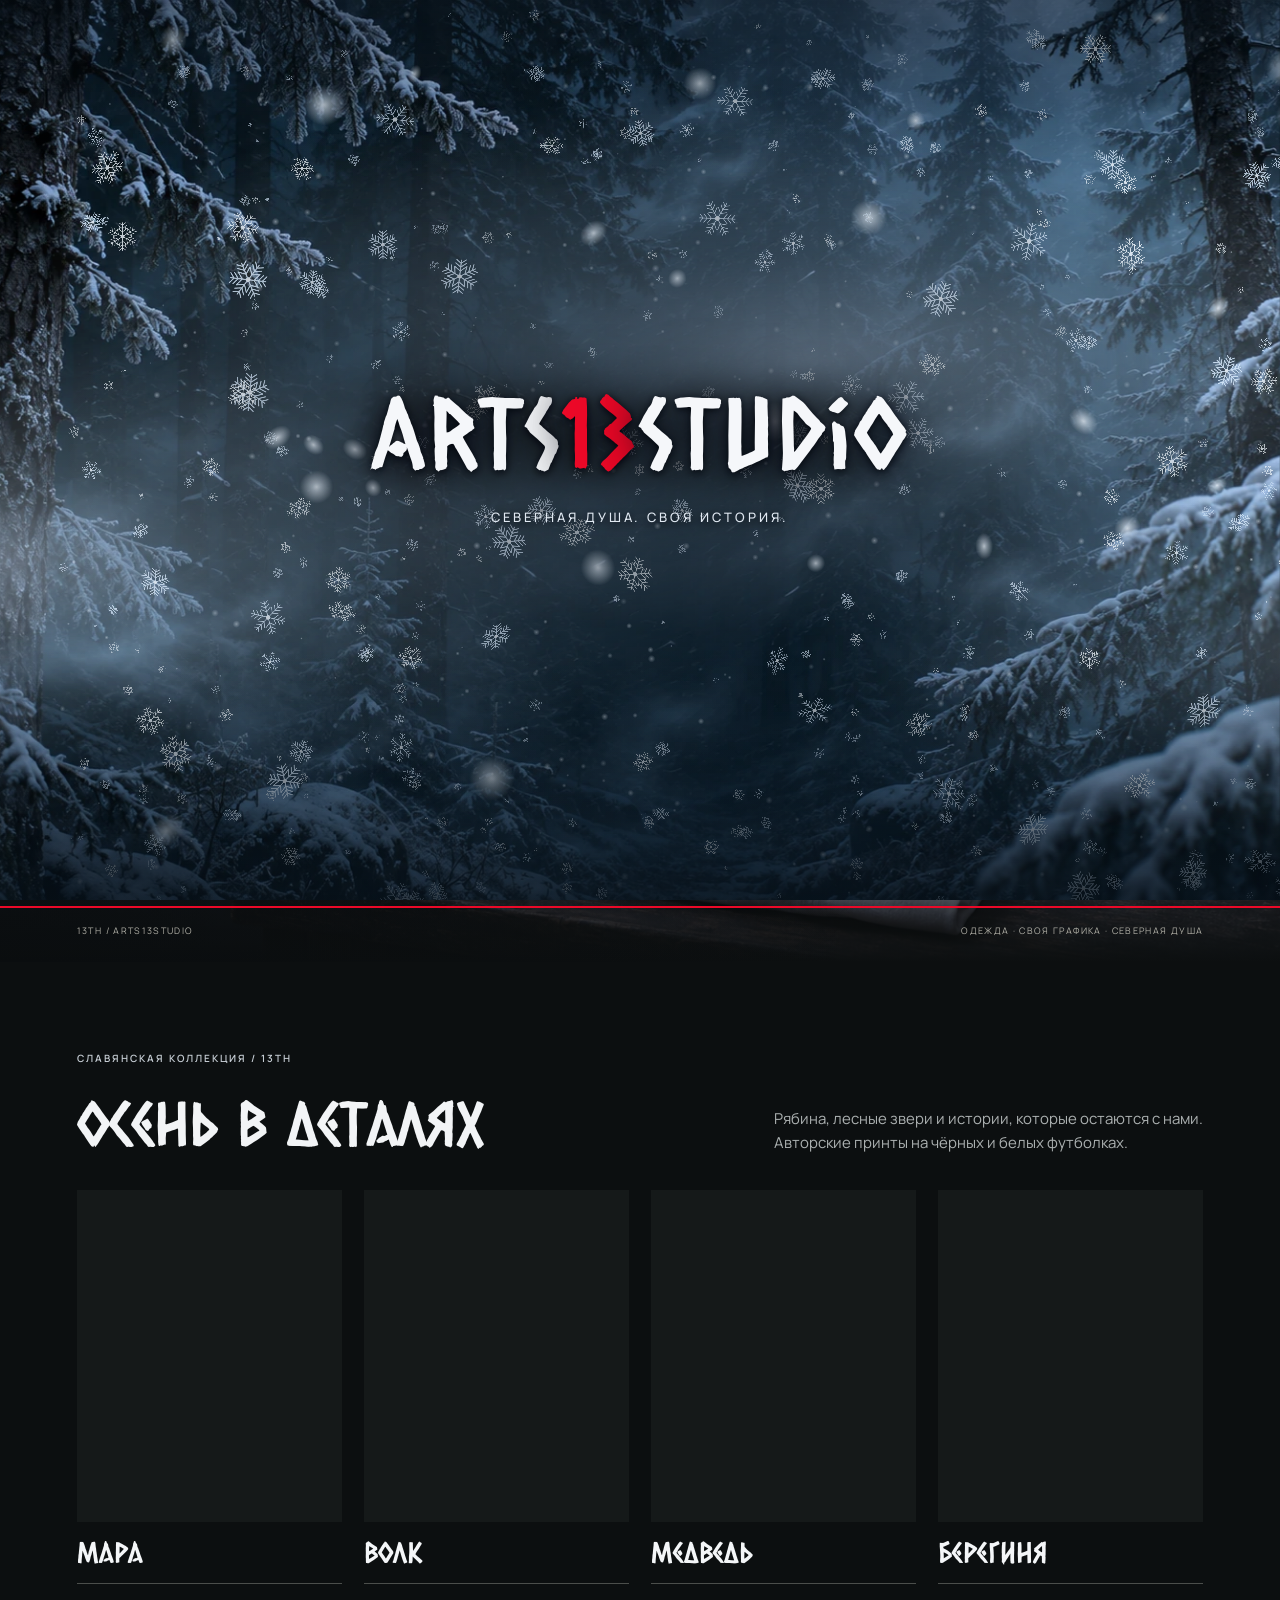
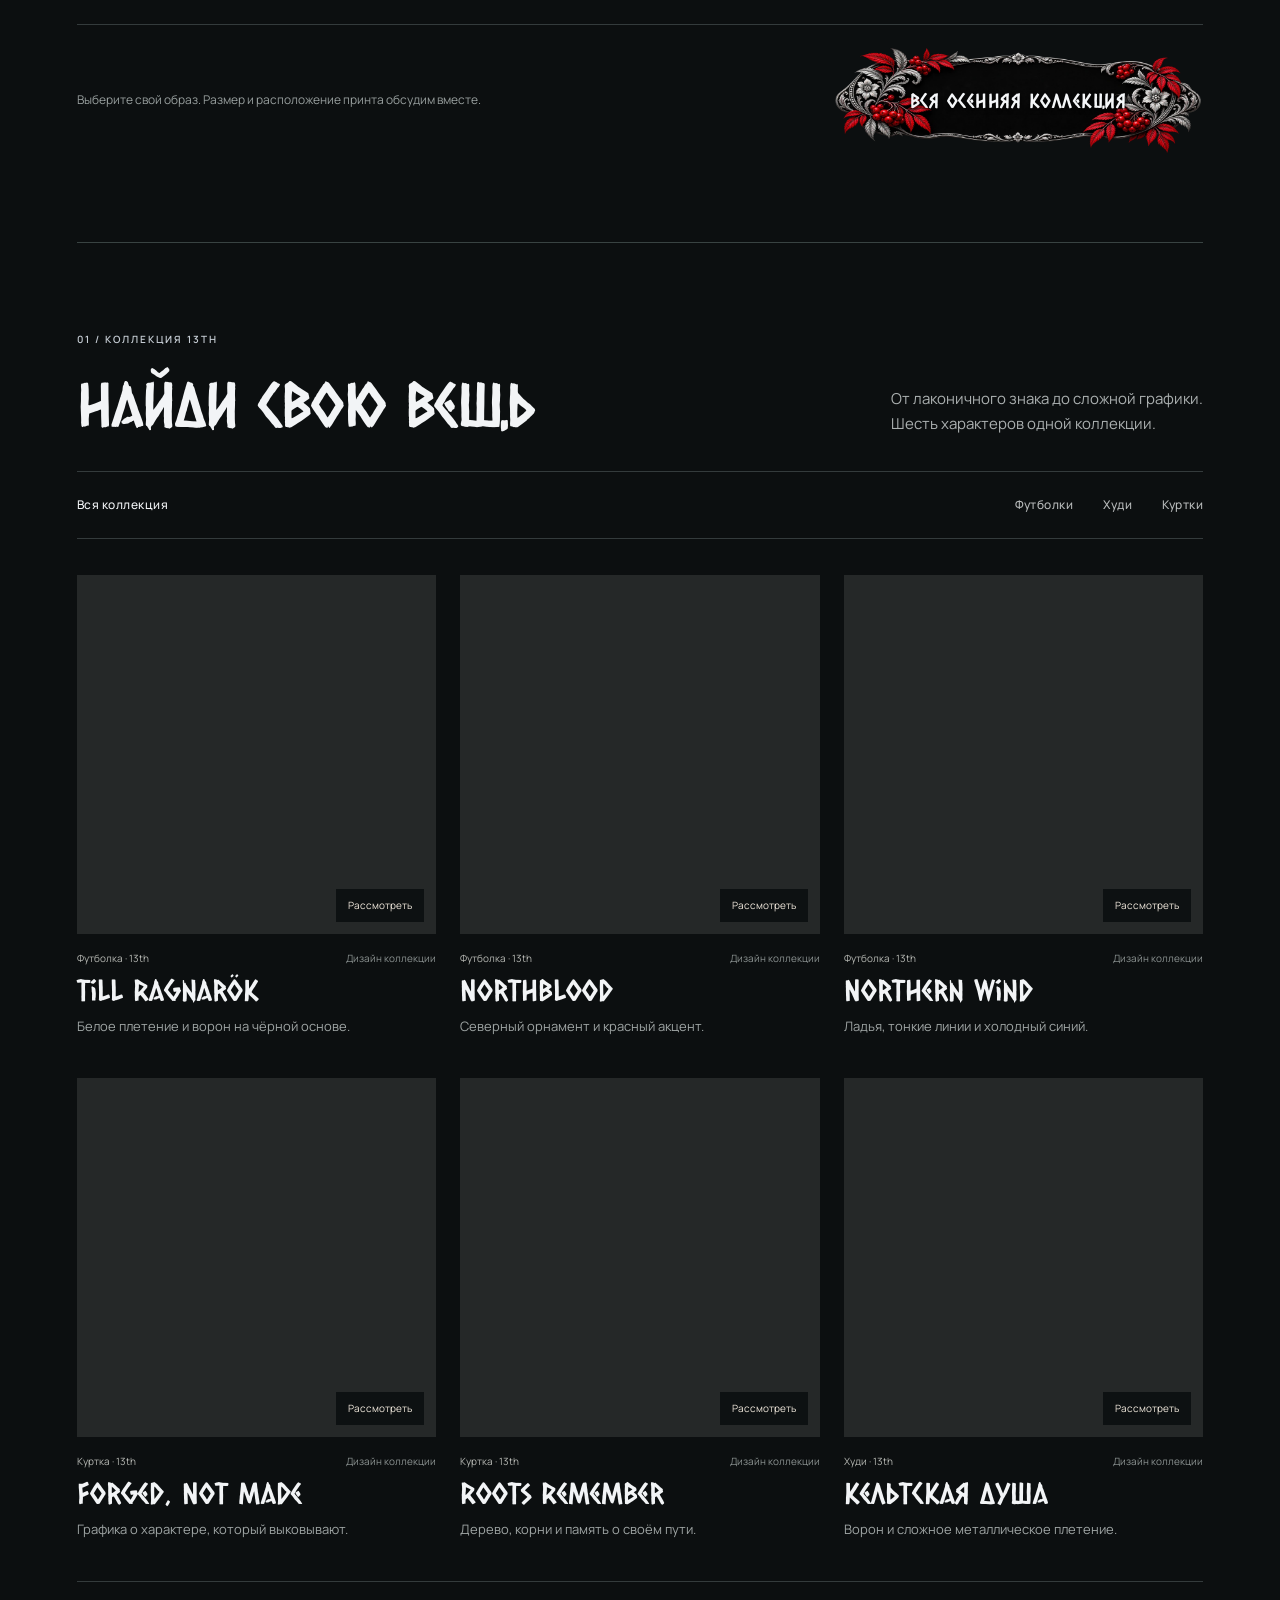
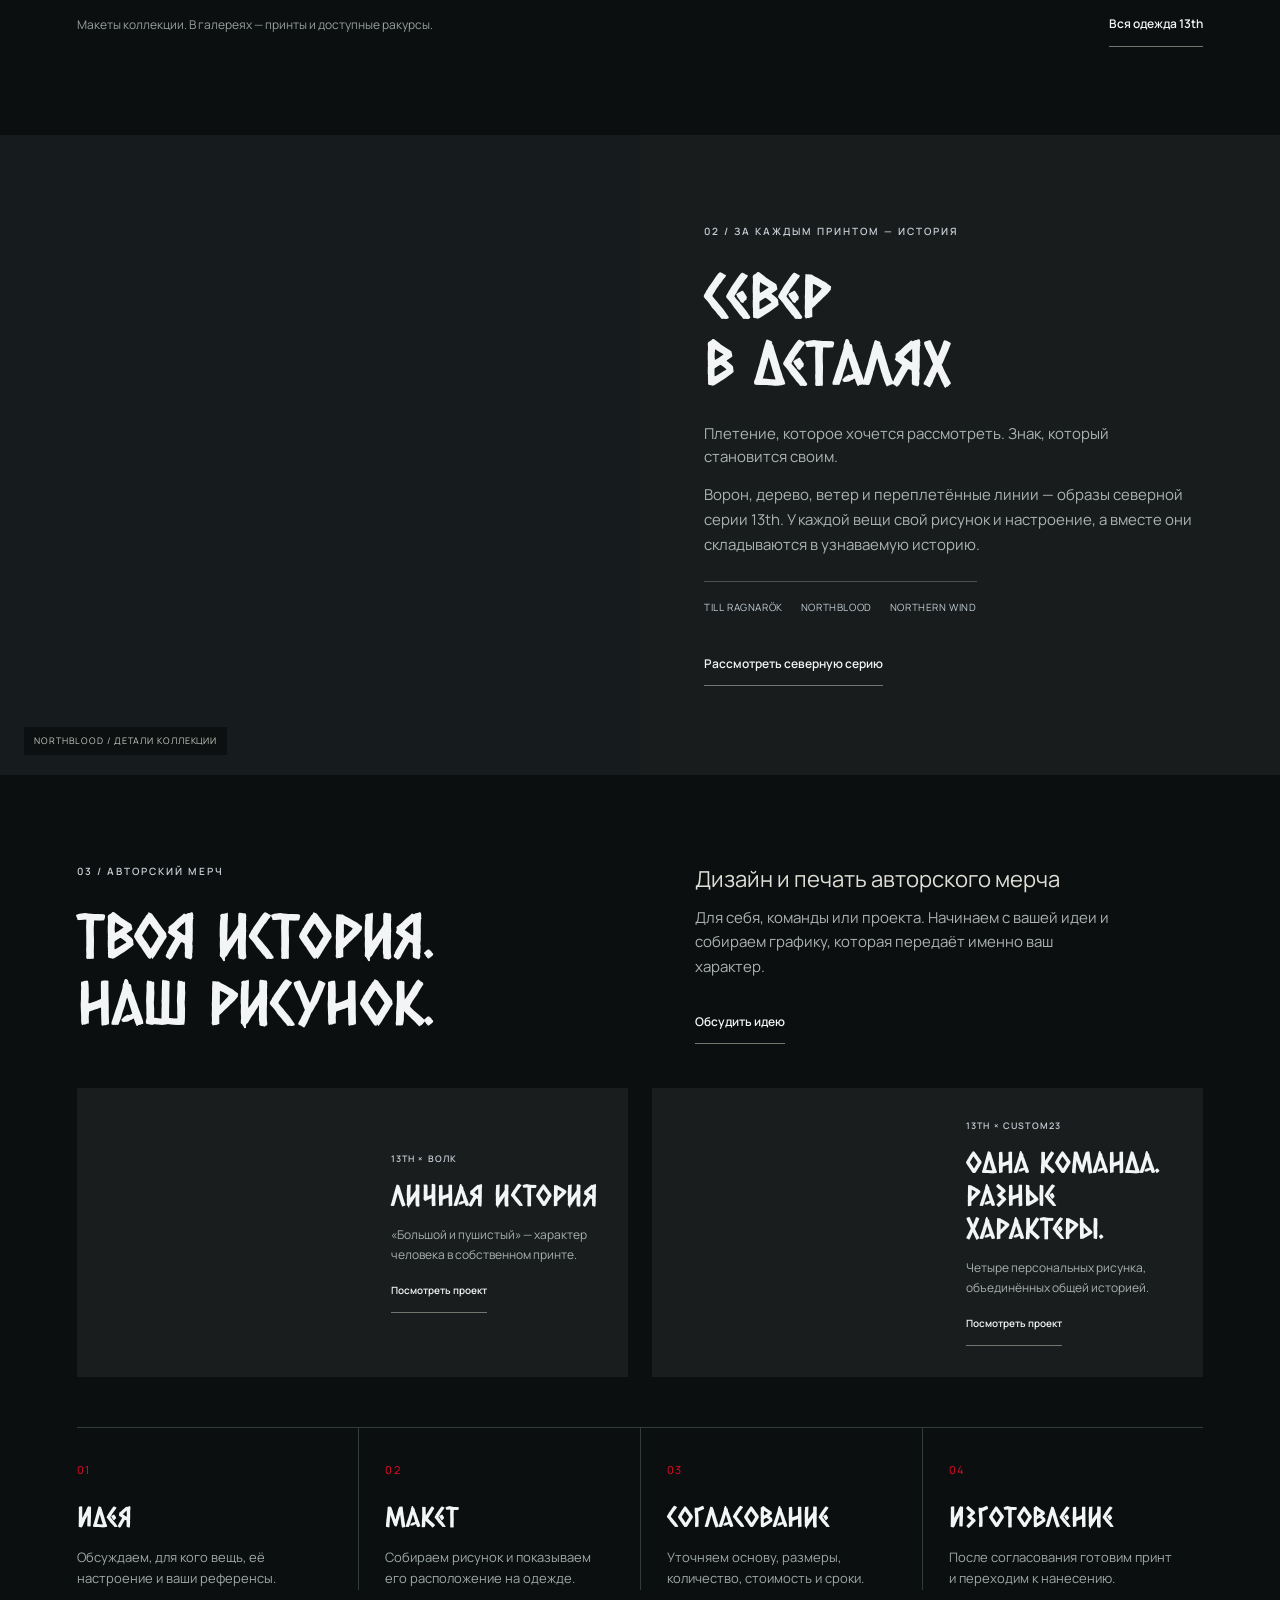
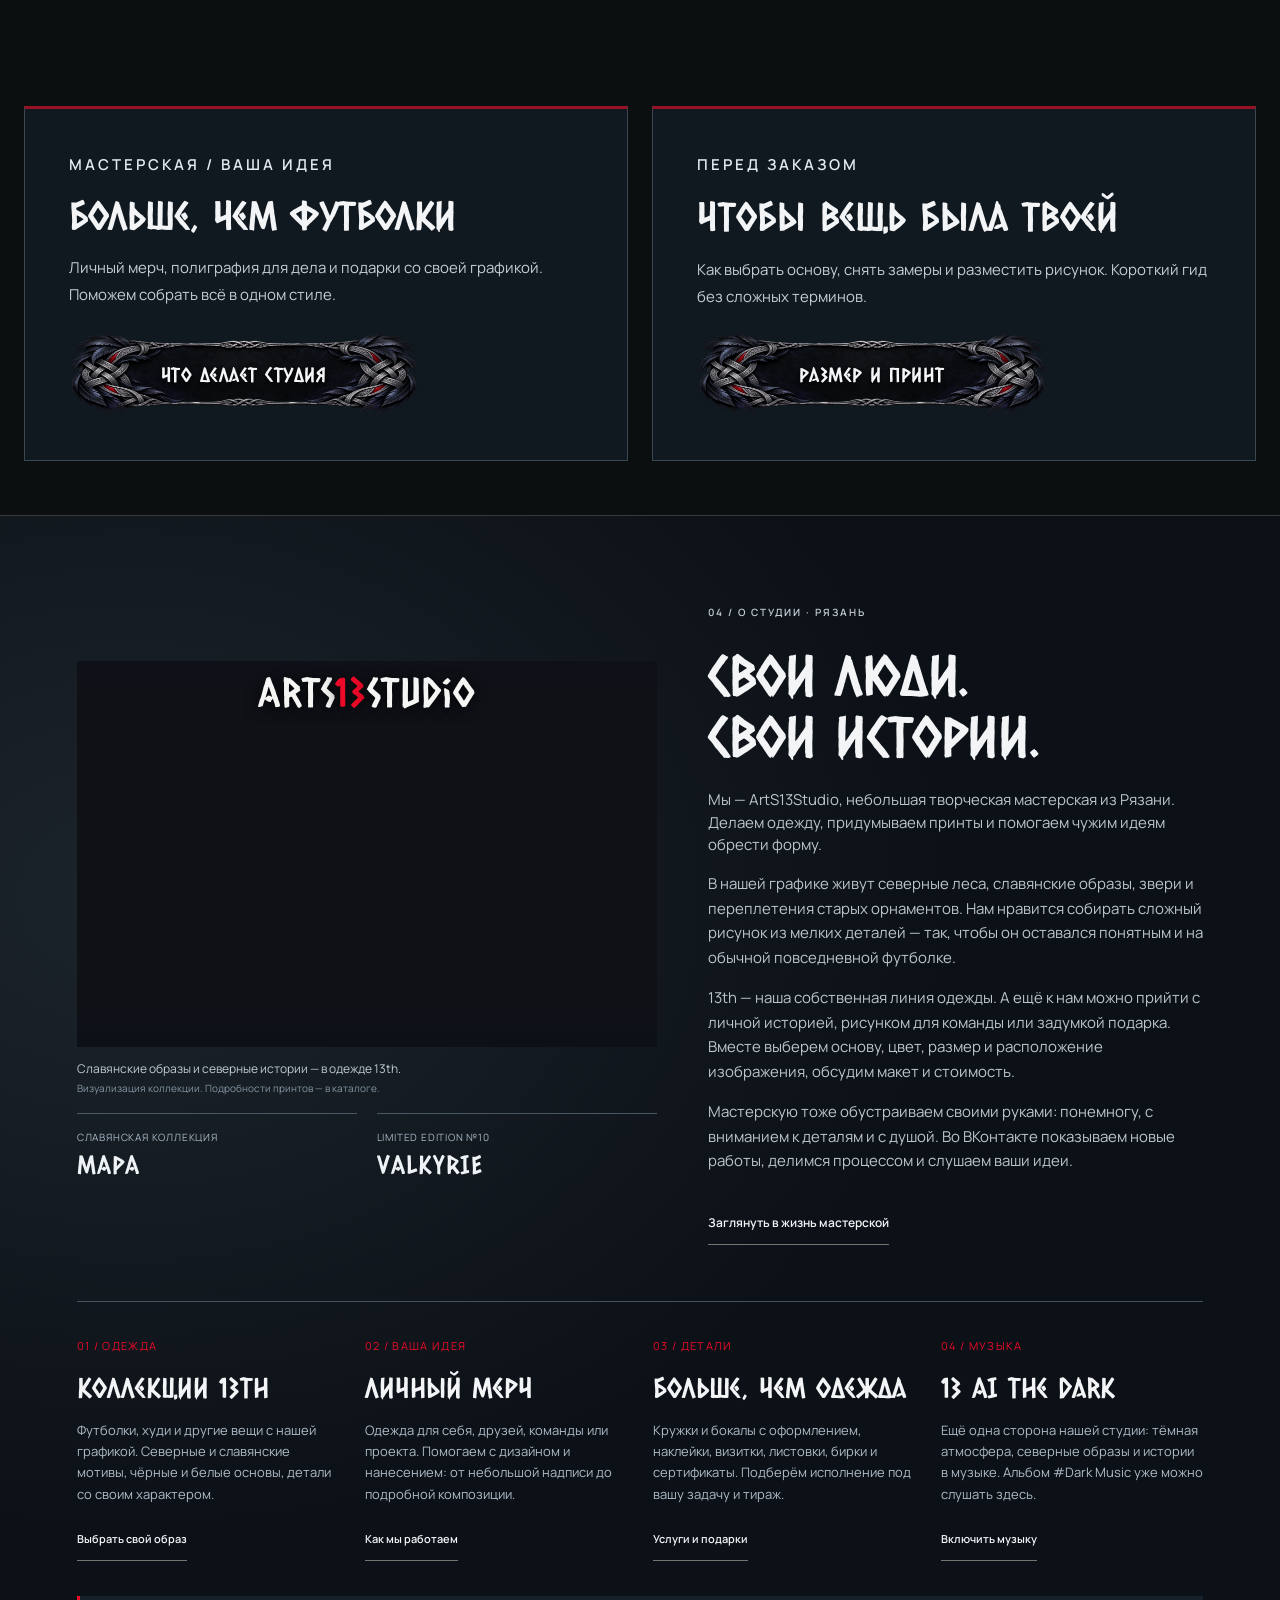
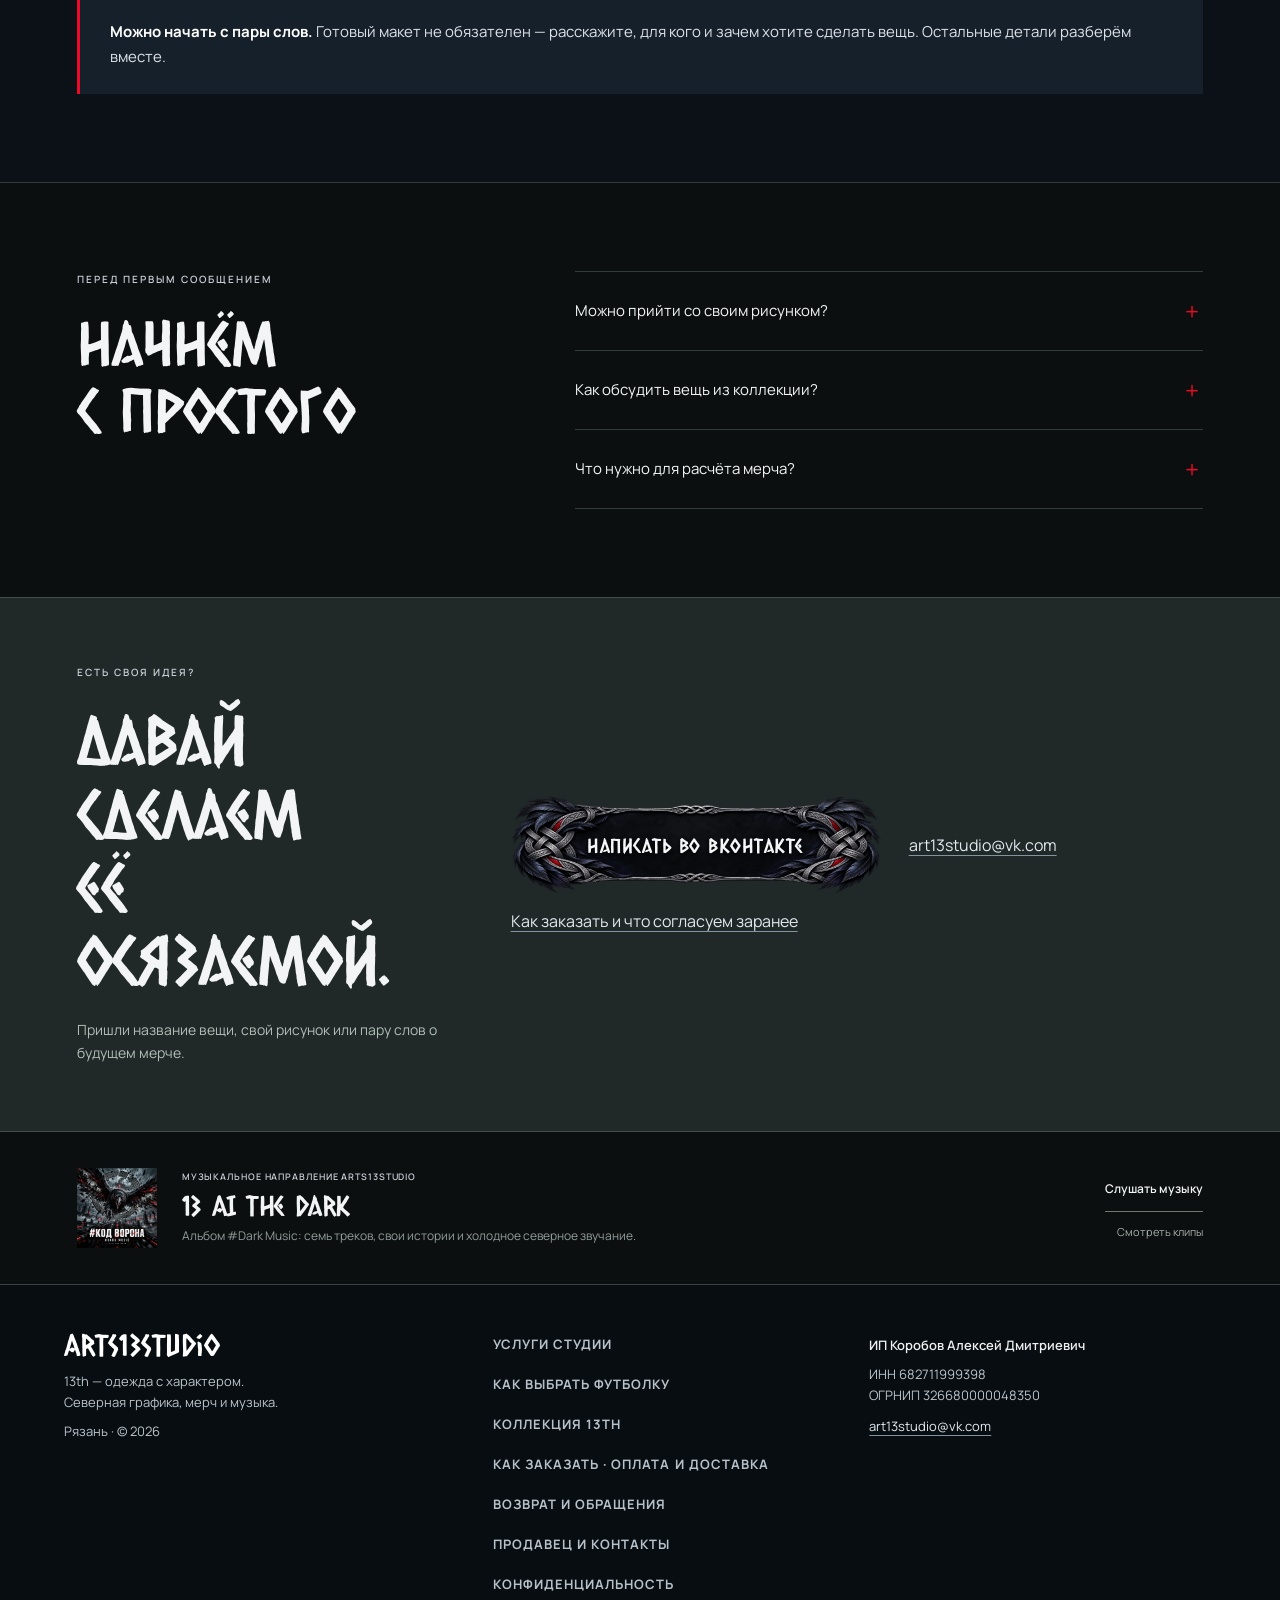
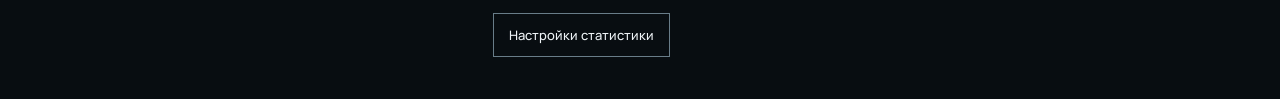
==== commit bc4ac580: "Align mobile navigation and simplify collection cards and idle player" ====
--- a/index.html
+++ b/index.html
@@ -55,15 +55,15 @@
         ]
       }
     </script>
-    <link rel="stylesheet" href="assets/studio-finish.css?v=20261111-nav1" />
+    <link rel="stylesheet" href="assets/studio-finish.css?v=20261119-mobile1" />
     <link rel="stylesheet" href="./assets/studio-service.css?v=20261111-nav1" />
-  <script src="assets/studio-analytics.js?v=20261115-4" defer></script><link rel="stylesheet" href="assets/studio-refinement.css?v=20261115-4" /><link rel="stylesheet" href="assets/northern-entry.css?v=20261115-5" />
+  <script src="assets/studio-analytics.js?v=20261115-4" defer></script><link rel="stylesheet" href="assets/studio-refinement.css?v=20261119-mobile1" /><link rel="stylesheet" href="assets/northern-entry.css?v=20261115-5" />
     <link rel="stylesheet" href="assets/studio-atmosphere.css?v=20261115-2" />
     <script src="assets/snowfall.js?v=20261115-4"></script>
     <script src="assets/northern-entry.js?v=20261115-5"></script>
-  <link rel="stylesheet" href="assets/player-dock.css?v=20261115-4" />
+  <link rel="stylesheet" href="assets/player-dock.css?v=20261119-mobile1" />
     <script src="assets/player-navigation.js?v=20261115-4" defer></script>
-    <script src="assets/player.js?v=20261115-4" defer></script>
+    <script src="assets/player.js?v=20261119-mobile1" defer></script>
 </head>
   <body class="brand-home">
     <a class="studio-skip-link" href="#main-content">К содержимому</a>
@@ -102,7 +102,7 @@
         <div class="brand-hero-caption"><span>13th / ArtS13Studio</span><span>Одежда · Своя графика · Северная душа</span></div>
       </section>
 
-      <section class="brand-section autumn-home" id="autumn" aria-labelledby="autumn-title"><div class="brand-section-heading"><div><p class="brand-eyebrow">Славянская коллекция / 13th</p><h2 id="autumn-title">Осень в деталях</h2></div><p>Рябина, лесные звери и истории, которые остаются с нами.<br />Авторские принты на чёрных и белых футболках.</p></div><div class="autumn-picks"><a class="autumn-pick" href="clothing/?type=autumn#autumn-mara"><img src="assets/clothing/autumn/mara-front.webp" width="1200" height="1500" alt="Футболка «Мара» с принтом на груди" loading="lazy" decoding="async" /><span>13th / Осенняя коллекция</span><h3>Мара</h3></a><a class="autumn-pick" href="clothing/?type=autumn#autumn-volk"><img src="assets/clothing/autumn/volk-front.webp" width="1200" height="1500" alt="Футболка «Волк» с принтом на груди" loading="lazy" decoding="async" /><span>13th / Осенняя коллекция</span><h3>Волк</h3></a><a class="autumn-pick" href="clothing/?type=autumn#autumn-medved"><img src="assets/clothing/autumn/medved-front.webp" width="1200" height="1500" alt="Футболка «Медведь» с принтом на груди" loading="lazy" decoding="async" /><span>13th / Осенняя коллекция</span><h3>Медведь</h3></a><a class="autumn-pick" href="clothing/?type=autumn#autumn-bereginya"><img src="assets/clothing/autumn/bereginya-front.webp" width="1200" height="1500" alt="Футболка «Берегиня» с принтом на груди" loading="lazy" decoding="async" /><span>13th / Осенняя коллекция</span><h3>Берегиня</h3></a></div><div class="brand-section-bottom"><p>Выберите свой образ. Размер и расположение принта обсудим вместе.</p><a class="brand-button" href="clothing/?type=autumn#collection">Вся осенняя коллекция</a></div></section>
+      <section class="brand-section autumn-home" id="autumn" aria-labelledby="autumn-title"><div class="brand-section-heading"><div><p class="brand-eyebrow">Славянская коллекция / 13th</p><h2 id="autumn-title">Осень в деталях</h2></div><p>Рябина, лесные звери и истории, которые остаются с нами.<br />Авторские принты на чёрных и белых футболках.</p></div><div class="autumn-picks"><a class="autumn-pick" href="clothing/?type=autumn#autumn-mara"><img src="assets/clothing/autumn/mara-front.webp" width="1200" height="1500" alt="Футболка «Мара» с принтом на груди" loading="lazy" decoding="async" /><h3>Мара</h3></a><a class="autumn-pick" href="clothing/?type=autumn#autumn-volk"><img src="assets/clothing/autumn/volk-front.webp" width="1200" height="1500" alt="Футболка «Волк» с принтом на груди" loading="lazy" decoding="async" /><h3>Волк</h3></a><a class="autumn-pick" href="clothing/?type=autumn#autumn-medved"><img src="assets/clothing/autumn/medved-front.webp" width="1200" height="1500" alt="Футболка «Медведь» с принтом на груди" loading="lazy" decoding="async" /><h3>Медведь</h3></a><a class="autumn-pick" href="clothing/?type=autumn#autumn-bereginya"><img src="assets/clothing/autumn/bereginya-front.webp" width="1200" height="1500" alt="Футболка «Берегиня» с принтом на груди" loading="lazy" decoding="async" /><h3>Берегиня</h3></a></div><div class="brand-section-bottom"><p>Выберите свой образ. Размер и расположение принта обсудим вместе.</p><a class="brand-button" href="clothing/?type=autumn#collection">Вся осенняя коллекция</a></div></section>
       <section class="brand-section brand-selection" id="clothing" aria-labelledby="selection-title">
         <div class="brand-section-heading"><div><p class="brand-eyebrow">01 / Коллекция 13th</p><h2 id="selection-title">Найди свою вещь</h2></div><p>От лаконичного знака до сложной графики.<br />Шесть характеров одной коллекции.</p></div>
         <nav class="brand-categories" aria-label="Категории одежды"><a href="clothing/#collection">Вся коллекция</a><a href="clothing/?type=tshirts#collection">Футболки</a><a href="clothing/?type=hoodies#collection">Худи</a><a href="clothing/?type=jackets#collection">Куртки</a></nav>
--- a/assets/studio-finish.css
+++ b/assets/studio-finish.css
@@ -69,8 +69,7 @@
 .autumn-picks { display: grid; grid-template-columns: repeat(4,minmax(0,1fr)); gap: 22px; }
 .autumn-pick { display: block; position: relative; padding-bottom: 15px; border-bottom: 1px solid #4b4e4b; color: #eee6dc; }
 .autumn-pick img { width: 100%; height: auto; aspect-ratio: 4/5; object-fit: contain; background: #151919; }
-.autumn-pick > span { display: block; margin: 18px 0 9px; font-size: 9px; letter-spacing: .1em; text-transform: uppercase; color: #ed0928; }
-.autumn-pick h3 { padding-right: 0; }
+.autumn-pick h3 { padding-right: 0; margin-top: 14px; color: #f4f6f8; }
 .autumn-pick:hover { border-color: #ed0928; }
 .autumn-intro { padding: 26px; margin: 22px 0 30px; border: 1px solid #495250; border-left: 3px solid #ed0928; background: linear-gradient(120deg,#111c2b,#0a0f16); }
 .autumn-intro h3 { margin: 0 0 14px; font-size: clamp(28px,3vw,40px); }
@@ -78,7 +77,7 @@
 .autumn-card .limited-card-media { aspect-ratio: 4/5; }
 .autumn-card .limited-card-media img { filter: none; width: 100%; height: auto; aspect-ratio: 4/5; object-fit: contain; }
 .autumn-card .limited-card-media::before, .autumn-card .limited-card-media::after { display: none; }
-.autumn-card .limited-card-copy > span { color: #ed0928; }
+.autumn-card .limited-card-copy > span { color: #d9e0e5; font-size: 12px; line-height: 1.5; }
 .gallery-original { padding: 12px 18px; }
 /* Библиотека компактнее, длинные истории остаются по запросу. */
 .music-page { padding-bottom: calc(var(--player-height) + 34px); }
@@ -138,7 +137,7 @@
   .studio-mobile-menu > summary { font-size: 11px; gap: 4px; padding: 0; }
   .studio-mobile-menu > summary span { font-size: 18px; }
   .autumn-picks { gap: 24px 12px; }
-  .autumn-pick h3 { font-size: 27px; } .autumn-pick > span { font-size: 8px; letter-spacing: .02em; }
+  .autumn-pick h3 { font-size: 27px; }
   .autumn-intro { padding: 20px; }
   .music-search { width: 100%; padding-inline: 18px; }
   .music-library-grid { grid-template-columns: 1fr; }
--- a/assets/studio-refinement.css
+++ b/assets/studio-refinement.css
@@ -1,4 +1,35 @@
 /* Shared polish and the studio / fitting guide. Existing engraving assets stay intact. */
+/* Both mobile header controls use the same type, surface and touch area. */
+@media (max-width: 1160px) {
+  .studio-header .studio-music-link,
+  .studio-header .studio-mobile-menu > summary {
+    display: inline-flex; align-items: center; justify-content: center; box-sizing: border-box;
+    min-height: 44px; width: 90px; padding: 8px; gap: 5px;
+    border: 1px solid #45586b; border-radius: 4px; color: #f4f6f8;
+    background: linear-gradient(#09121ad9,#090e14e8),url('controls/silver-feather-plaque.webp') center/cover;
+    box-shadow: inset 0 1px #9aaebe33, inset 0 -2px #000;
+    font: 400 18px/1.2 var(--brand-title); white-space: nowrap;
+  }
+  .studio-header .studio-mobile-menu > summary span { font: 400 18px/1 var(--brand-body); }
+  .studio-header .studio-music-link:hover,
+  .studio-header .studio-mobile-menu > summary:hover,
+  .studio-header .studio-mobile-menu[open] > summary { border-color: #ed0928; }
+}
+@media (max-width: 640px) {
+  .studio-header { gap: 8px; flex-wrap: nowrap; padding-inline: 12px; }
+  .studio-header .studio-music-link,
+  .studio-header .studio-mobile-menu > summary { width: 76px; font-size: 16px; padding-inline: 5px; }
+  .studio-header .studio-mobile-menu { flex-shrink: 0; }
+  .studio-header .studio-logo { min-width: 0; flex-shrink: 1; }
+  .studio-header .studio-logo strong { font-size: clamp(17px,5.2vw,22px); }
+}
+@media (max-width: 360px) {
+  .studio-header { gap: 6px; padding-inline: 10px; }
+  .studio-header .studio-music-link,
+  .studio-header .studio-mobile-menu > summary { width: 68px; }
+  .studio-header .studio-logo img { width: 24px; height: 30px; }
+  .studio-header .studio-logo { gap: 5px; }
+}
 .studio-header a[aria-current="page"] { color: #fff; text-decoration: underline; text-decoration-color: #ed0928; text-underline-offset: 7px; }
 .analytics-choice { padding: 14px 20px; margin-block: 12px; gap: 12px 24px; }
 .analytics-choice h2 { font-size: 21px; margin-bottom: 4px; }
--- a/assets/player-dock.css
+++ b/assets/player-dock.css
@@ -1,5 +1,5 @@
 /* A closed player is one small button; its audio remains alive independently. */
-:root { --player-space: 0px; }
+:root { --player-space: 0px; --player-launcher-space: 0px; }
 body { padding-bottom: var(--player-space); }
 .music-page { padding-bottom: 30px; }
 .global-player { z-index: 1000; transform: translateY(105%); visibility: hidden; pointer-events: none;
@@ -25,7 +25,7 @@
 .music-player-invite { display: flex; align-items: center; gap: 24px; margin-top: 28px; }
 .music-player-invite .button { min-width: 250px; cursor: pointer; }
 .music-player-invite p { color: #e3ebf2; font: 400 12px/1.7 Manrope,sans-serif; max-width: 340px; }
-.back-to-top { bottom: calc(var(--player-height,0px) + 96px); }
+.back-to-top { bottom: calc(var(--player-height,0px) + var(--player-launcher-space,0px) + max(18px,env(safe-area-inset-bottom))); }
 body.music-shell-open { overflow: hidden; padding: 0; height: 100dvh; }
 body.music-shell-open > :not(.global-player):not(.player-launcher):not(.site-view):not(.player-snow):not(.site-view-loading) { display: none !important; }
 .site-view { position: fixed; inset: 0 0 auto; width: 100%; height: 100dvh; z-index: 900; border: 0; background: #090e13; }
@@ -38,13 +38,14 @@
   .global-player .player-toolbar button { font-size: 15px; padding: 10px 25px; }
 }
 @media(max-width:560px) {
-  .player-launcher { right: 14px; width: 202px; min-height: 62px; }
+  .player-launcher { right: 14px; width: 138px; min-height: 50px; padding: 12px 24px; }
+  .player-launcher span { font-size: 17px; }
+  .player-launcher small { display: none; }
   .global-player-inner { padding: 5px 14px max(6px,env(safe-area-inset-bottom)); }
   .global-player .player-toolbar button { font-size: 12px; padding: 10px 18px; min-height: 48px; }
   .global-player-track strong { max-width: calc(100vw - 175px); }
   .music-player-invite { align-items: flex-start; flex-direction: column; gap: 2px; }
   .music-player-invite .button { min-width: 0; max-width: 100%; }
   .music-player-invite p { font-size: 12px; }
-  .back-to-top { bottom: calc(var(--player-height,0px) + 88px); }
 }
 @media(prefers-reduced-motion:reduce) { .global-player { transition: none; } }
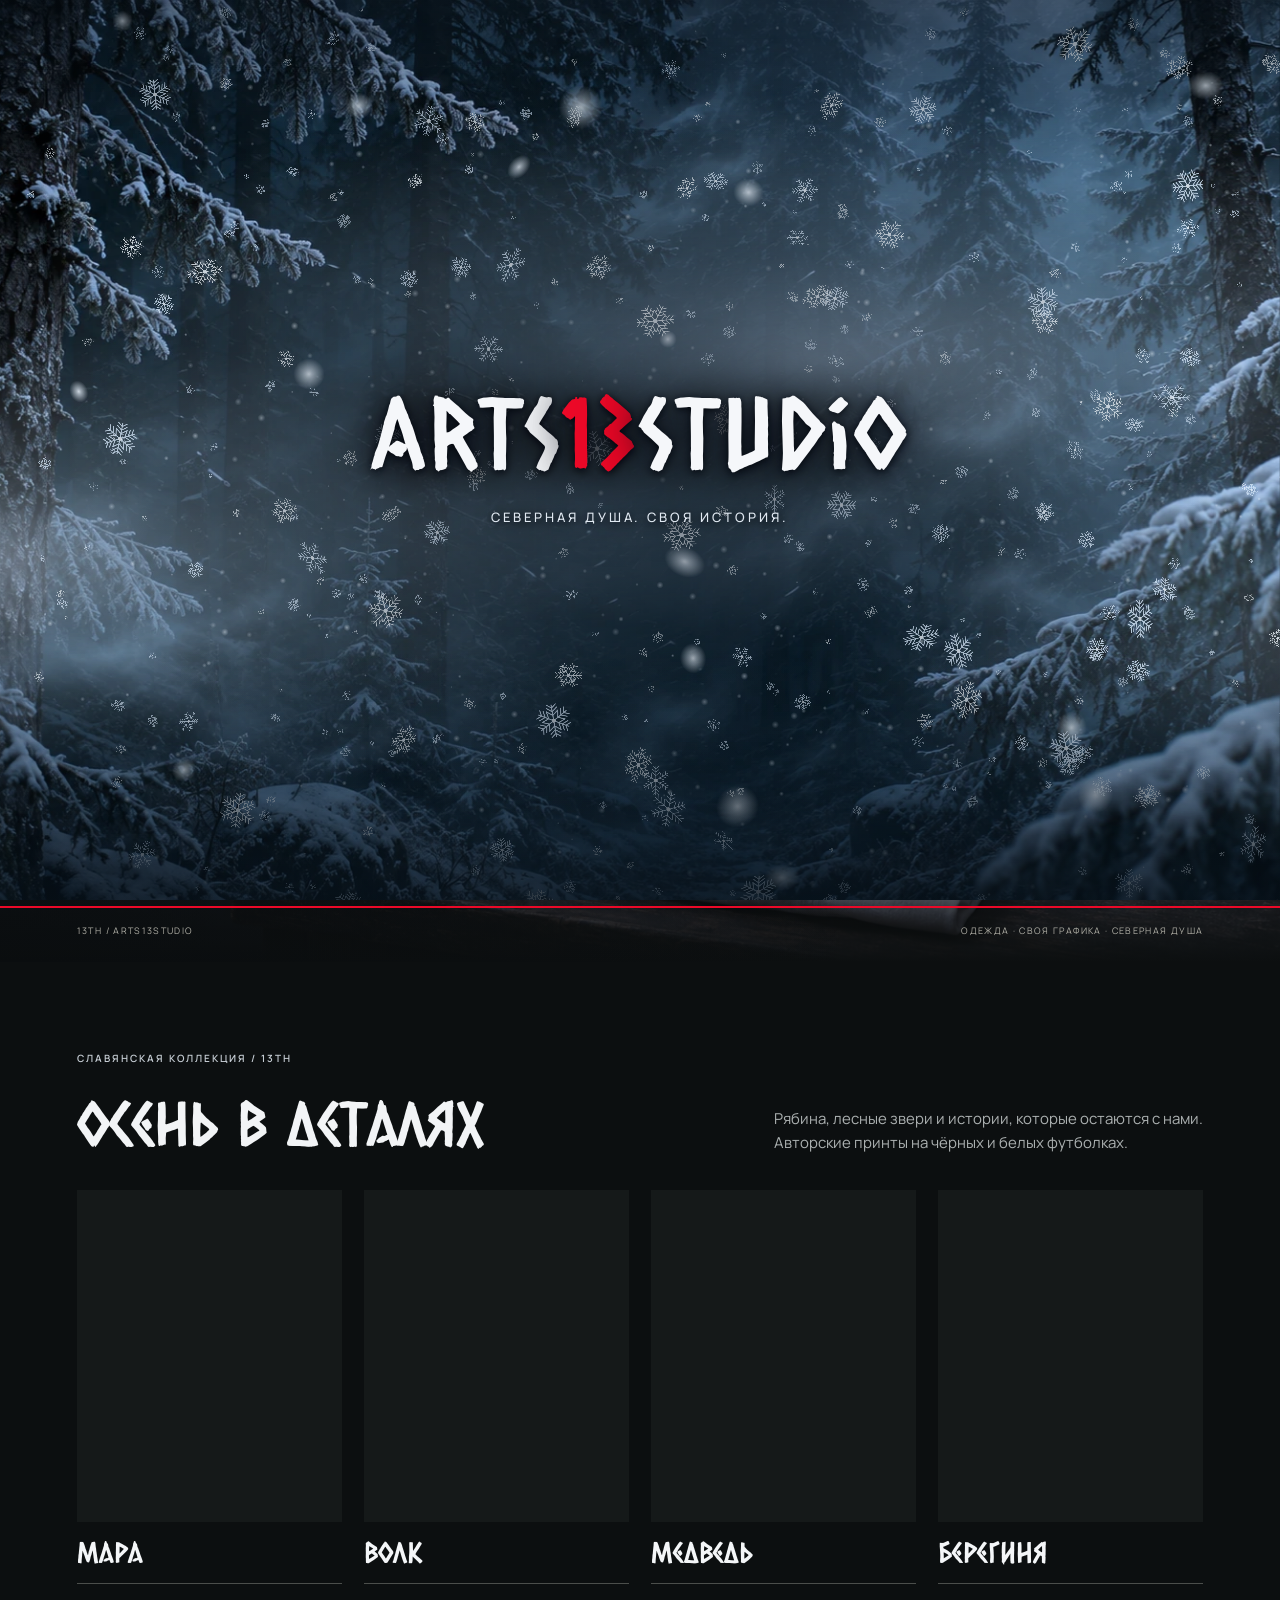
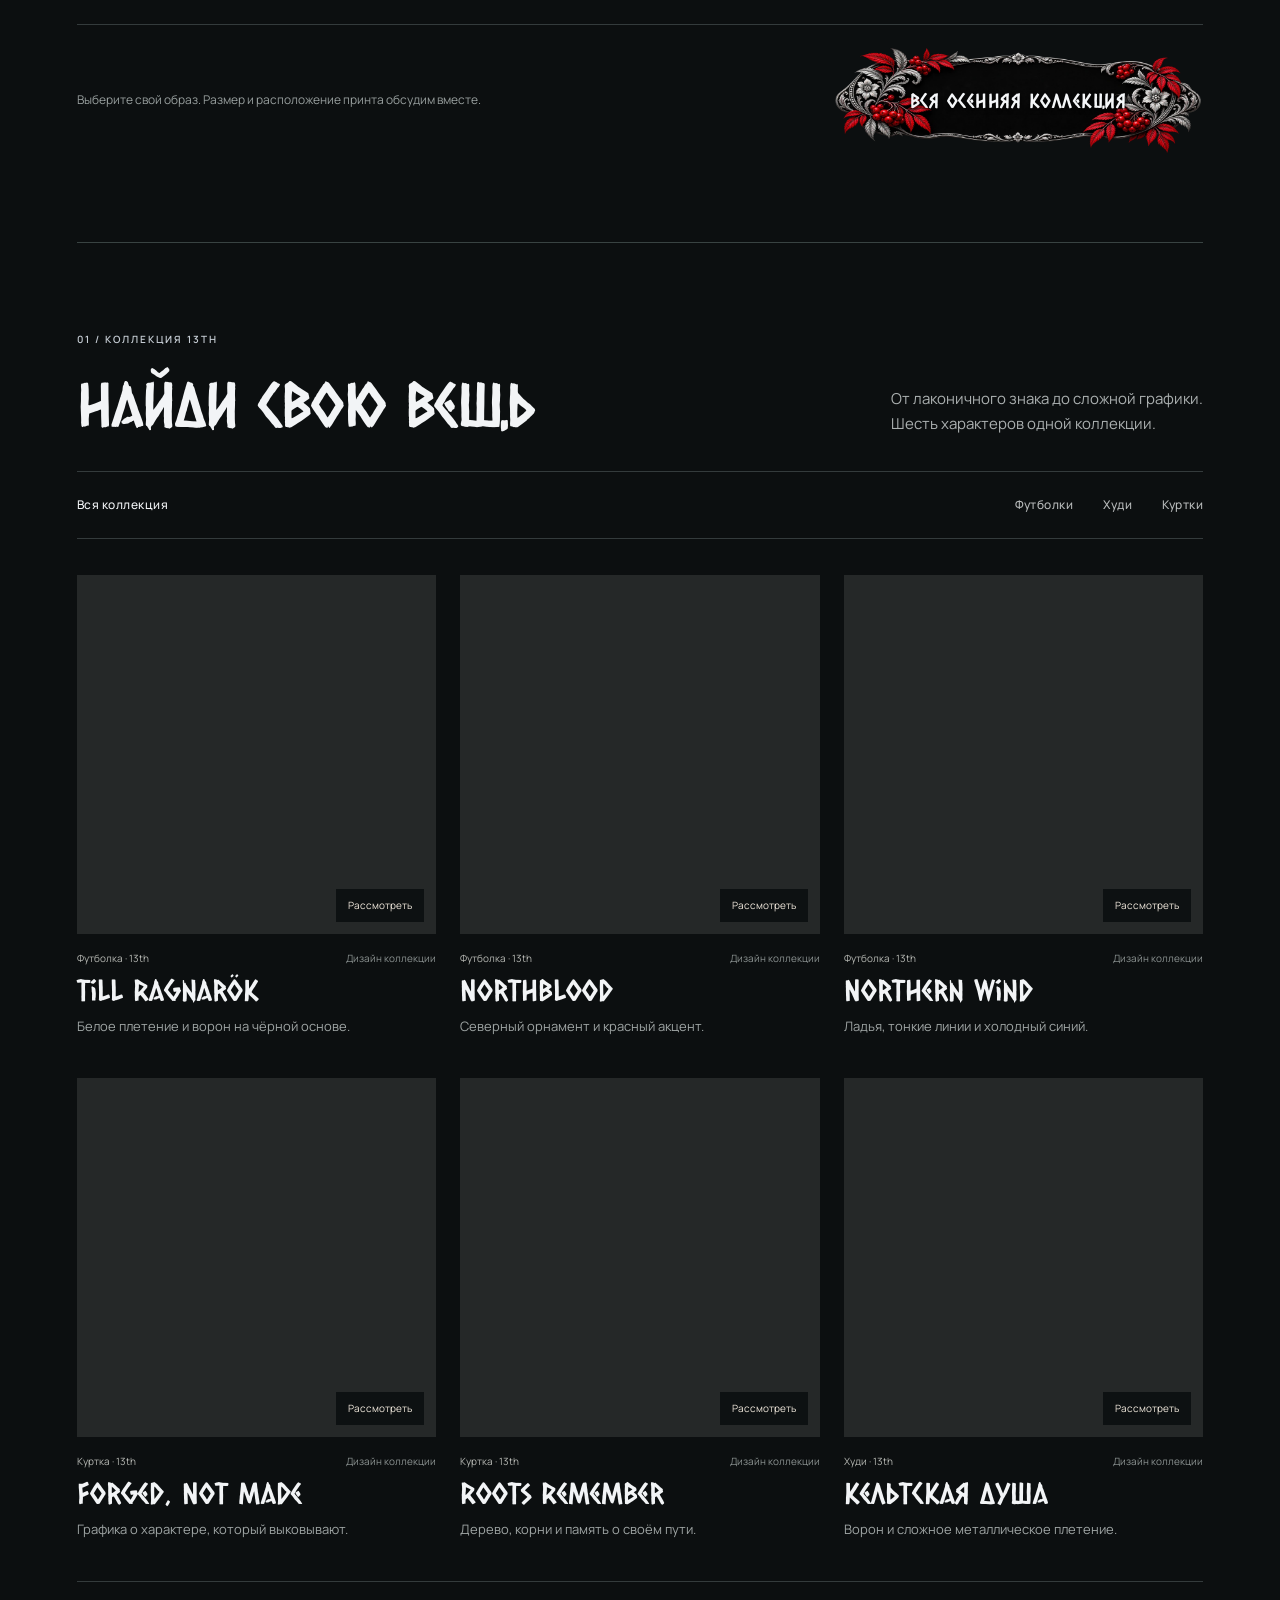
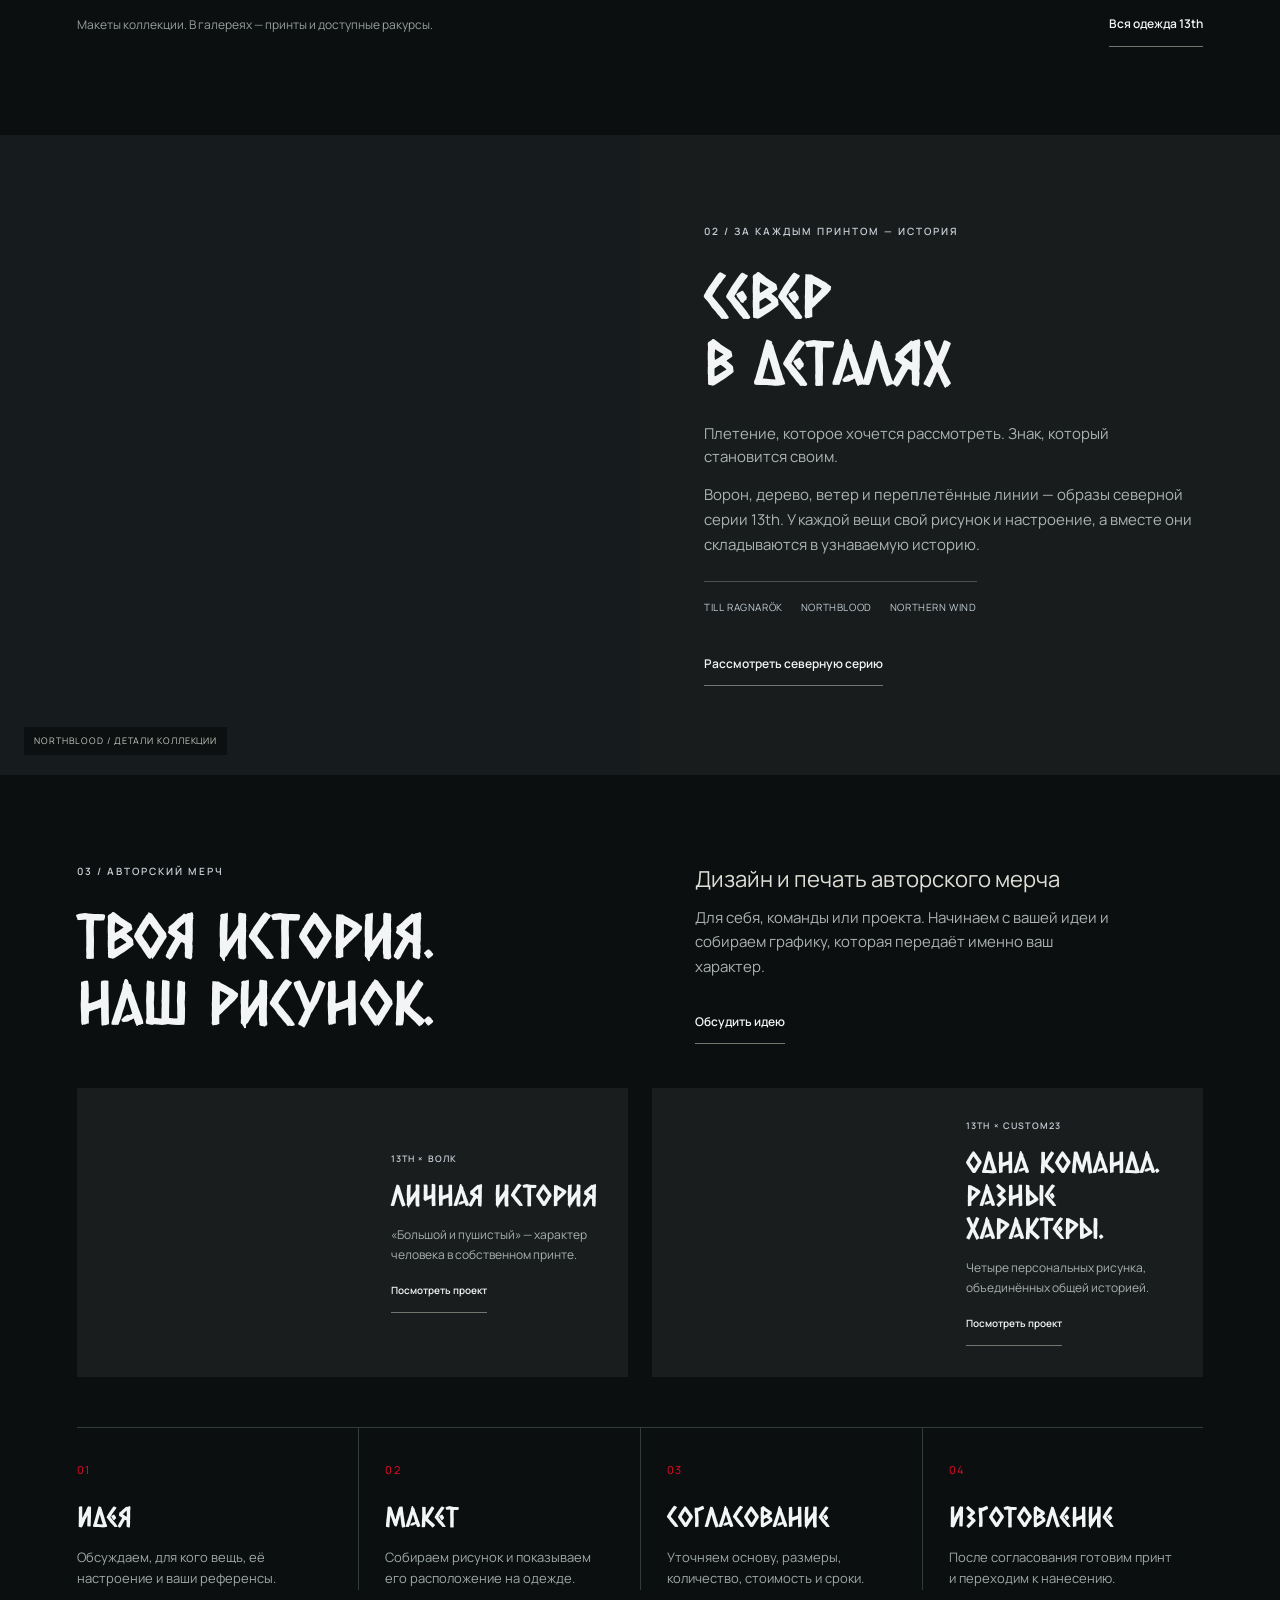
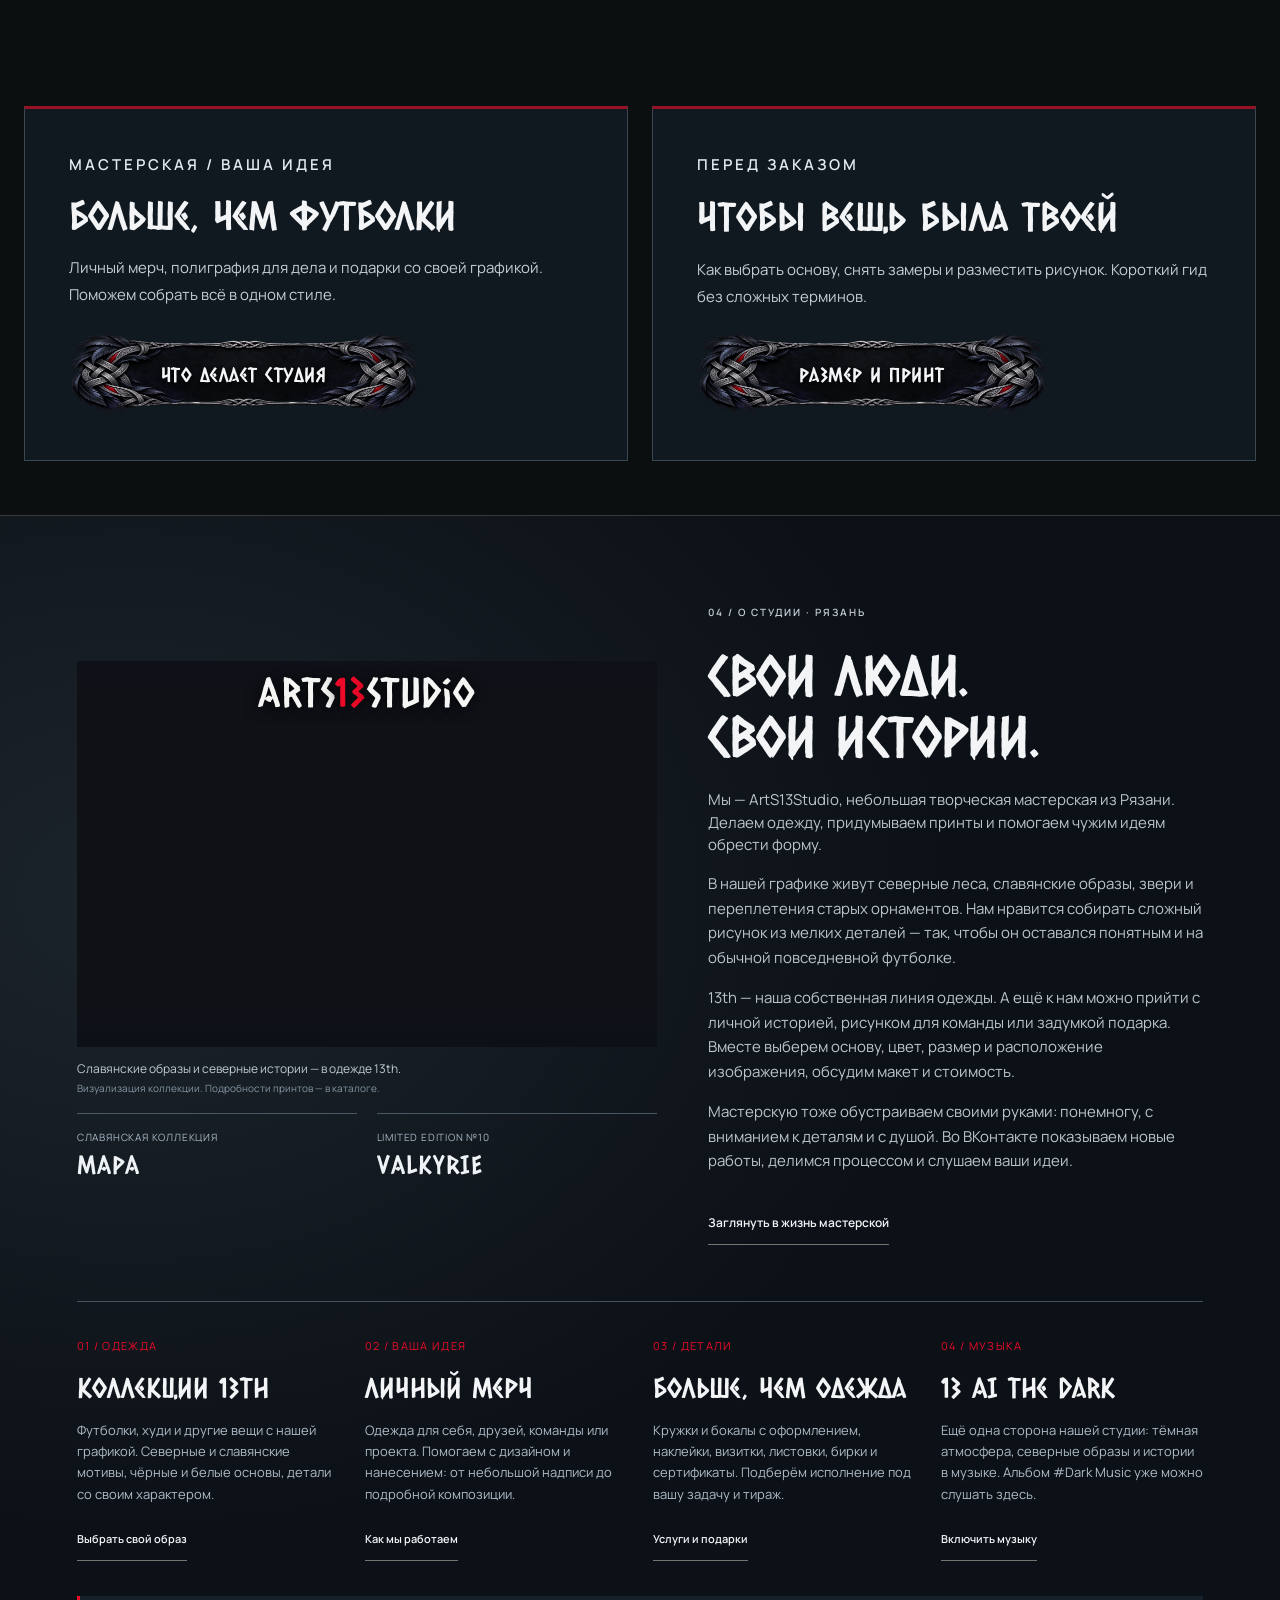
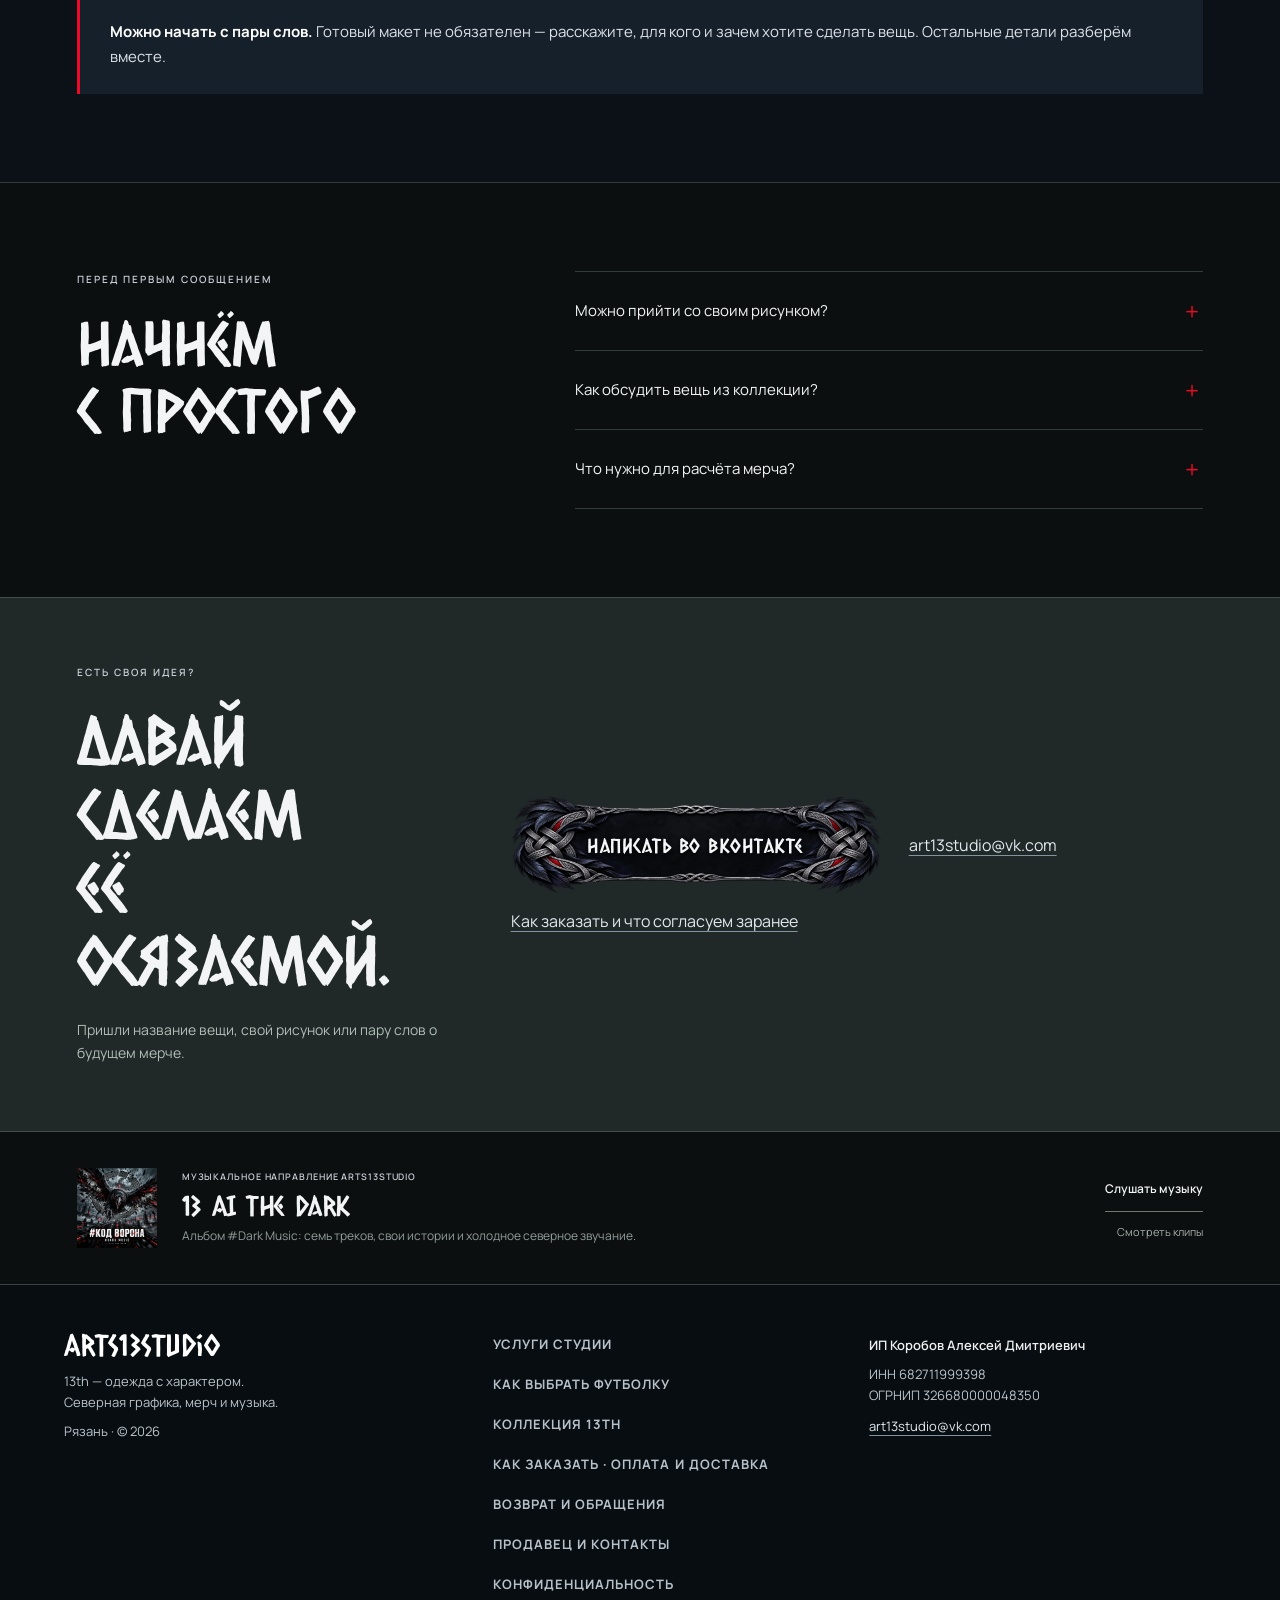
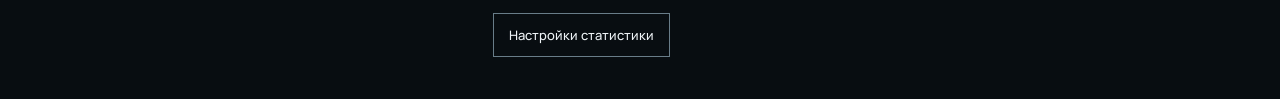
==== commit 2f70fc68: "Prevent text selection and caret during entrance animation" ====
--- a/index.html
+++ b/index.html
@@ -57,10 +57,10 @@
     </script>
     <link rel="stylesheet" href="assets/studio-finish.css?v=20261119-mobile1" />
     <link rel="stylesheet" href="./assets/studio-service.css?v=20261111-nav1" />
-  <script src="assets/studio-analytics.js?v=20261115-4" defer></script><link rel="stylesheet" href="assets/studio-refinement.css?v=20261119-mobile1" /><link rel="stylesheet" href="assets/northern-entry.css?v=20261115-5" />
+  <script src="assets/studio-analytics.js?v=20261115-4" defer></script><link rel="stylesheet" href="assets/studio-refinement.css?v=20261119-mobile1" /><link rel="stylesheet" href="assets/northern-entry.css?v=20261119-6" />
     <link rel="stylesheet" href="assets/studio-atmosphere.css?v=20261115-2" />
     <script src="assets/snowfall.js?v=20261115-4"></script>
-    <script src="assets/northern-entry.js?v=20261115-5"></script>
+    <script src="assets/northern-entry.js?v=20261119-6"></script>
   <link rel="stylesheet" href="assets/player-dock.css?v=20261119-mobile1" />
     <script src="assets/player-navigation.js?v=20261115-4" defer></script>
     <script src="assets/player.js?v=20261119-mobile1" defer></script>
--- a/assets/northern-entry.css
+++ b/assets/northern-entry.css
@@ -10,6 +10,11 @@
   opacity: 1; transition: opacity .65s ease; touch-action: none;
 }
 .northern-entry.is-leaving { opacity: 0; pointer-events: none; }
+/* The intro is a scene, not selectable page content (including caret browsing). */
+.northern-entry, .northern-entry * {
+  -webkit-user-select: none; user-select: none; -webkit-touch-callout: none;
+  caret-color: transparent; cursor: default;
+}
 .northern-entry-scene, .northern-entry-snow {
   position: absolute; inset: 0; width: 100%; height: 100%; pointer-events: none;
 }
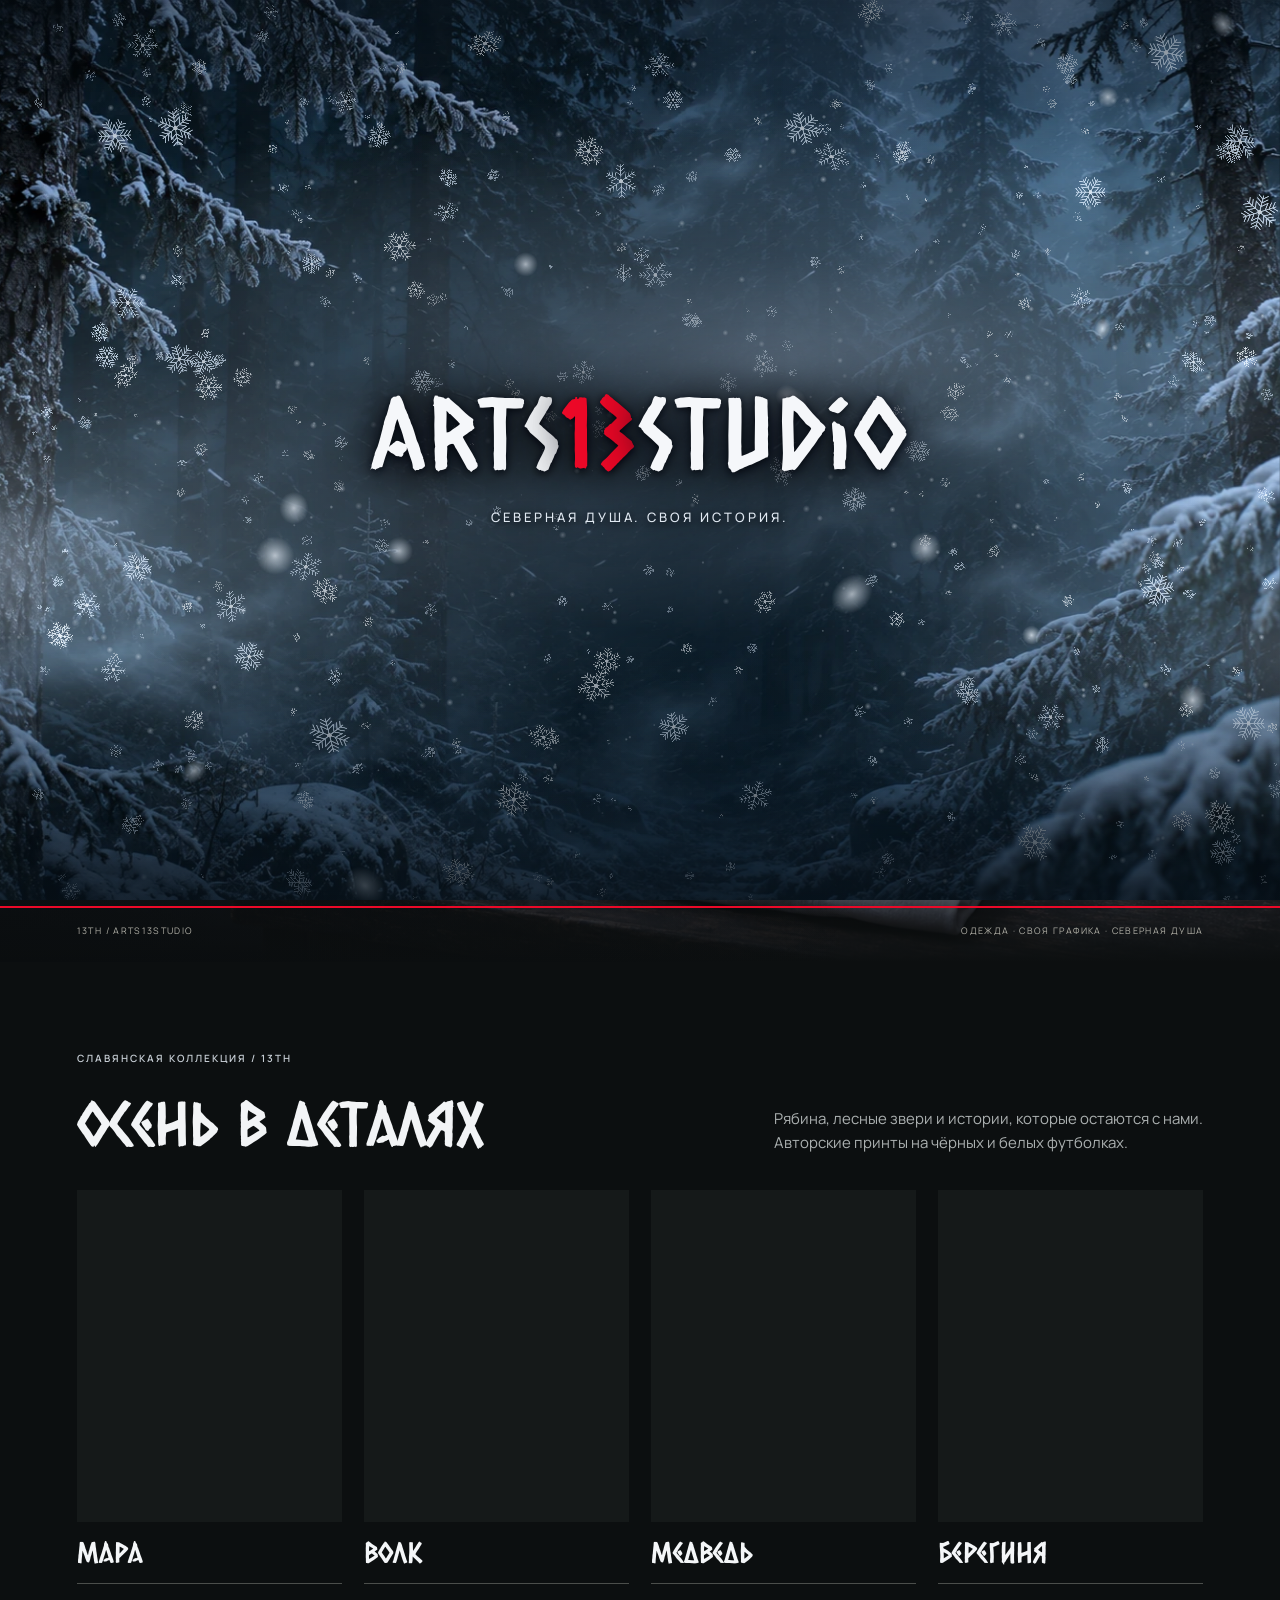
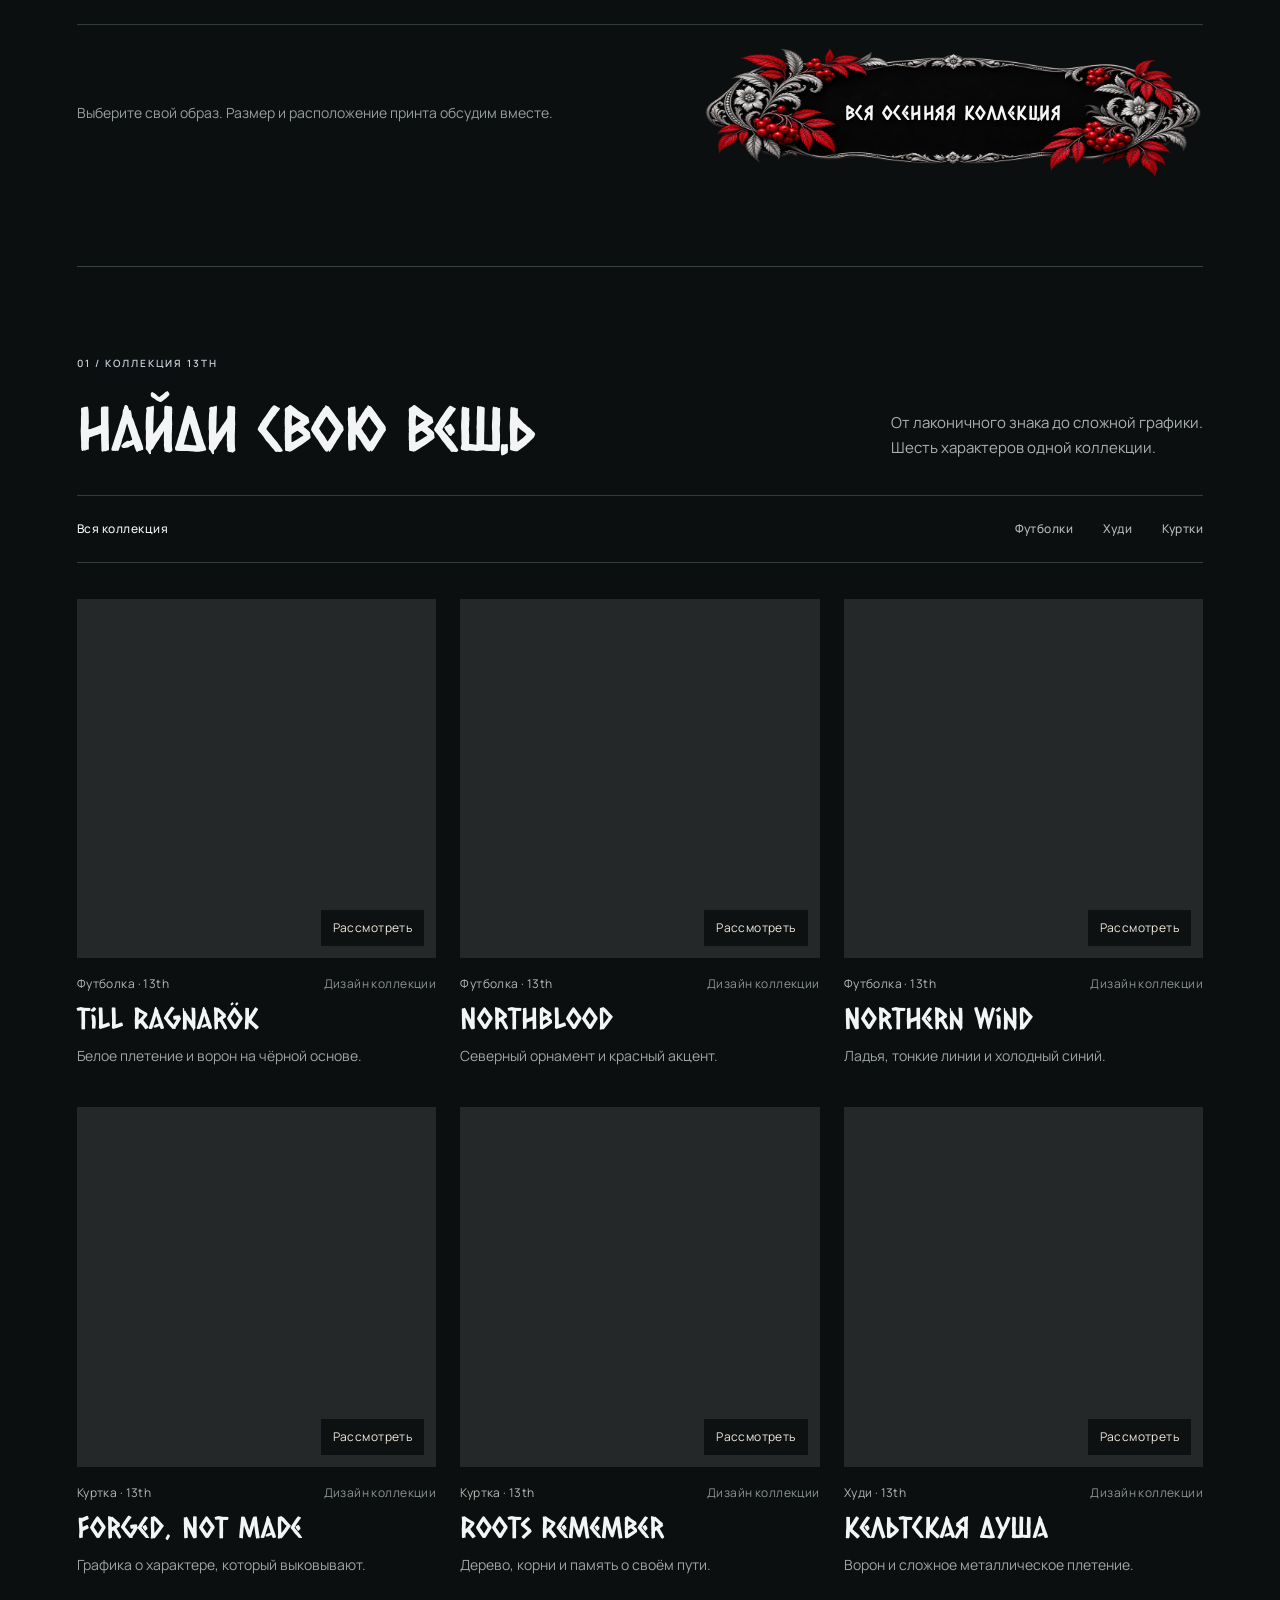
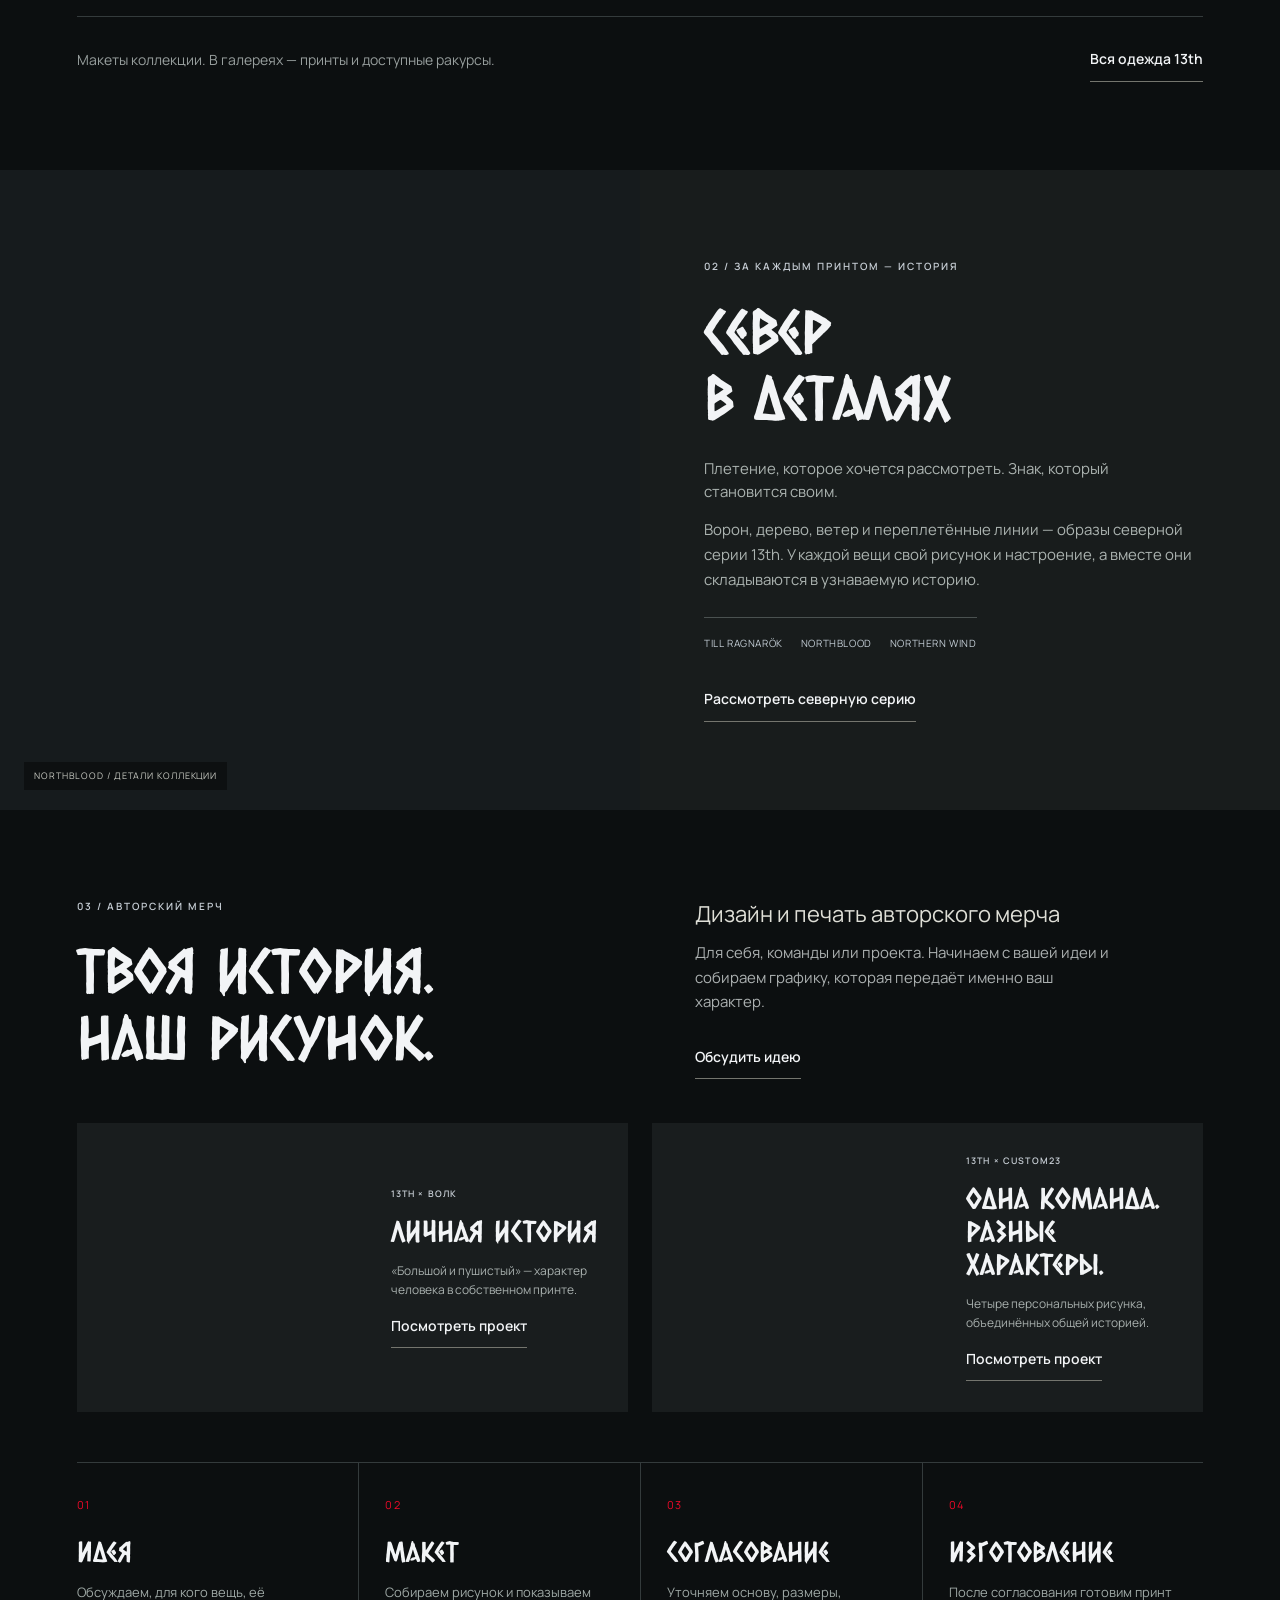
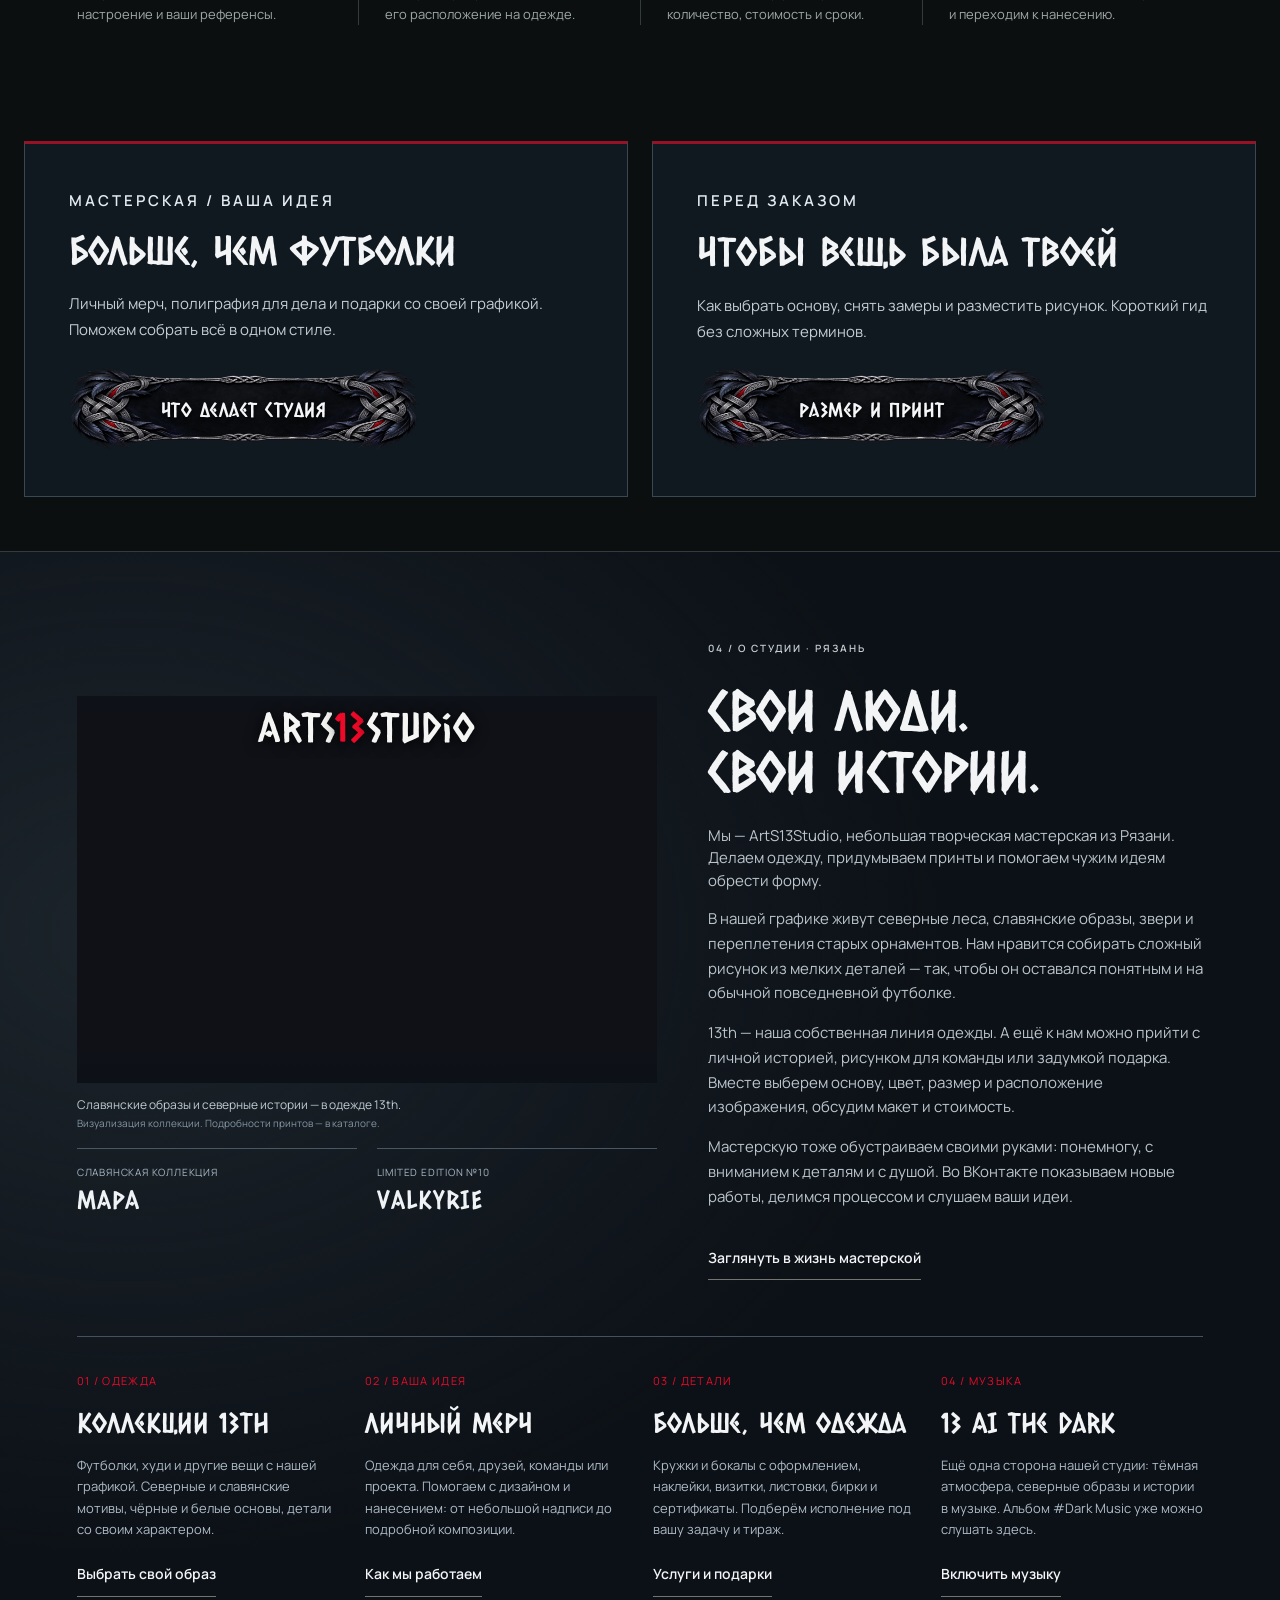
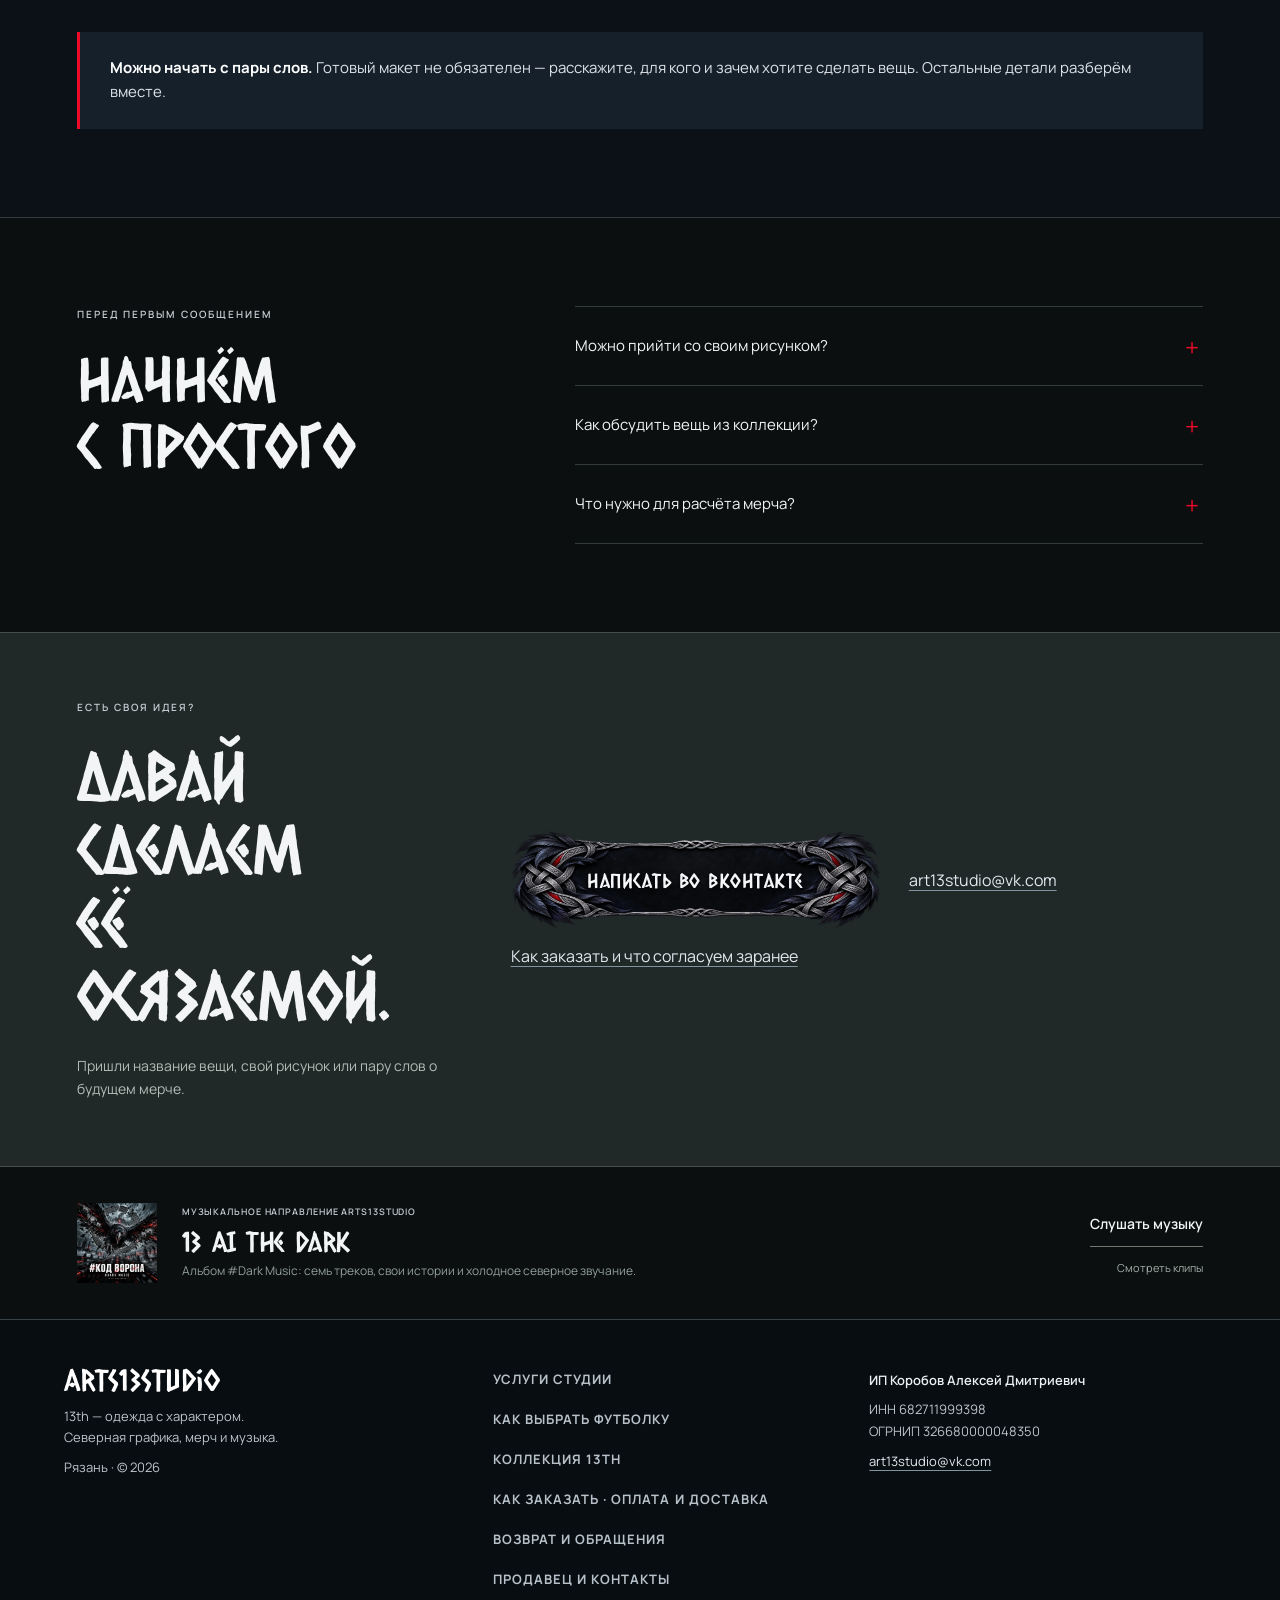
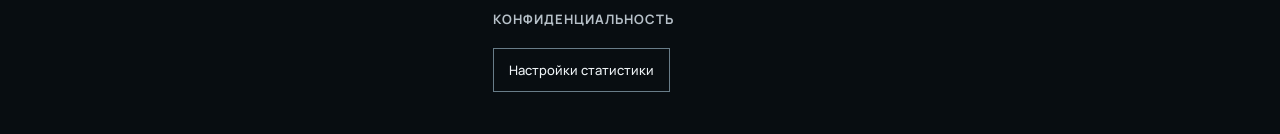
==== commit a4b87c57: "Give autumn button lettering room and improve site label readability" ====
--- a/index.html
+++ b/index.html
@@ -25,7 +25,7 @@
     <link rel="preload" href="assets/fonts/CaesarDressingCyrillic.woff2" as="font" type="font/woff2" crossorigin />
     <link rel="stylesheet" href="assets/styles.css?v=20261115-2" />
     <link rel="stylesheet" href="assets/studio-navigation.css?v=20261111-nav1" />
-    <link rel="stylesheet" href="assets/home-brand.css?v=20261110-info1" />
+    <link rel="stylesheet" href="assets/home-brand.css?v=20261119-polish2" />
     <script src="assets/studio-navigation.js?v=20261115-4" defer></script>
     <script type="application/ld+json">
       {
@@ -55,9 +55,9 @@
         ]
       }
     </script>
-    <link rel="stylesheet" href="assets/studio-finish.css?v=20261119-mobile1" />
+    <link rel="stylesheet" href="assets/studio-finish.css?v=20261119-polish2" />
     <link rel="stylesheet" href="./assets/studio-service.css?v=20261111-nav1" />
-  <script src="assets/studio-analytics.js?v=20261115-4" defer></script><link rel="stylesheet" href="assets/studio-refinement.css?v=20261119-mobile1" /><link rel="stylesheet" href="assets/northern-entry.css?v=20261119-6" />
+  <script src="assets/studio-analytics.js?v=20261115-4" defer></script><link rel="stylesheet" href="assets/studio-refinement.css?v=20261119-polish2" /><link rel="stylesheet" href="assets/northern-entry.css?v=20261119-6" />
     <link rel="stylesheet" href="assets/studio-atmosphere.css?v=20261115-2" />
     <script src="assets/snowfall.js?v=20261115-4"></script>
     <script src="assets/northern-entry.js?v=20261119-6"></script>
@@ -97,12 +97,12 @@
           <p class="brand-eyebrow">Авторская одежда ArtS13Studio</p>
           <h1 id="brand-title"><span class="brand-wordmark">13<span>th</span></span><span class="brand-hero-title">Одежда<br />с характером</span></h1>
           <p class="brand-hero-description">Своя графика. Северные образы.<br />Вещи, в которых узнаёшь себя.</p>
-          <div class="brand-actions"><a class="brand-button brand-button-light" href="clothing/?type=autumn#collection">Осенняя коллекция</a><a class="brand-text-link" href="#merch">Обсудить свой мерч</a></div>
+          <div class="brand-actions"><a class="brand-button brand-button-light" href="clothing/?type=autumn#collection"><span class="autumn-button-label">Осенняя коллекция</span></a><a class="brand-text-link" href="#merch">Обсудить свой мерч</a></div>
         </div>
         <div class="brand-hero-caption"><span>13th / ArtS13Studio</span><span>Одежда · Своя графика · Северная душа</span></div>
       </section>
 
-      <section class="brand-section autumn-home" id="autumn" aria-labelledby="autumn-title"><div class="brand-section-heading"><div><p class="brand-eyebrow">Славянская коллекция / 13th</p><h2 id="autumn-title">Осень в деталях</h2></div><p>Рябина, лесные звери и истории, которые остаются с нами.<br />Авторские принты на чёрных и белых футболках.</p></div><div class="autumn-picks"><a class="autumn-pick" href="clothing/?type=autumn#autumn-mara"><img src="assets/clothing/autumn/mara-front.webp" width="1200" height="1500" alt="Футболка «Мара» с принтом на груди" loading="lazy" decoding="async" /><h3>Мара</h3></a><a class="autumn-pick" href="clothing/?type=autumn#autumn-volk"><img src="assets/clothing/autumn/volk-front.webp" width="1200" height="1500" alt="Футболка «Волк» с принтом на груди" loading="lazy" decoding="async" /><h3>Волк</h3></a><a class="autumn-pick" href="clothing/?type=autumn#autumn-medved"><img src="assets/clothing/autumn/medved-front.webp" width="1200" height="1500" alt="Футболка «Медведь» с принтом на груди" loading="lazy" decoding="async" /><h3>Медведь</h3></a><a class="autumn-pick" href="clothing/?type=autumn#autumn-bereginya"><img src="assets/clothing/autumn/bereginya-front.webp" width="1200" height="1500" alt="Футболка «Берегиня» с принтом на груди" loading="lazy" decoding="async" /><h3>Берегиня</h3></a></div><div class="brand-section-bottom"><p>Выберите свой образ. Размер и расположение принта обсудим вместе.</p><a class="brand-button" href="clothing/?type=autumn#collection">Вся осенняя коллекция</a></div></section>
+      <section class="brand-section autumn-home" id="autumn" aria-labelledby="autumn-title"><div class="brand-section-heading"><div><p class="brand-eyebrow">Славянская коллекция / 13th</p><h2 id="autumn-title">Осень в деталях</h2></div><p>Рябина, лесные звери и истории, которые остаются с нами.<br />Авторские принты на чёрных и белых футболках.</p></div><div class="autumn-picks"><a class="autumn-pick" href="clothing/?type=autumn#autumn-mara"><img src="assets/clothing/autumn/mara-front.webp" width="1200" height="1500" alt="Футболка «Мара» с принтом на груди" loading="lazy" decoding="async" /><h3>Мара</h3></a><a class="autumn-pick" href="clothing/?type=autumn#autumn-volk"><img src="assets/clothing/autumn/volk-front.webp" width="1200" height="1500" alt="Футболка «Волк» с принтом на груди" loading="lazy" decoding="async" /><h3>Волк</h3></a><a class="autumn-pick" href="clothing/?type=autumn#autumn-medved"><img src="assets/clothing/autumn/medved-front.webp" width="1200" height="1500" alt="Футболка «Медведь» с принтом на груди" loading="lazy" decoding="async" /><h3>Медведь</h3></a><a class="autumn-pick" href="clothing/?type=autumn#autumn-bereginya"><img src="assets/clothing/autumn/bereginya-front.webp" width="1200" height="1500" alt="Футболка «Берегиня» с принтом на груди" loading="lazy" decoding="async" /><h3>Берегиня</h3></a></div><div class="brand-section-bottom"><p>Выберите свой образ. Размер и расположение принта обсудим вместе.</p><a class="brand-button" href="clothing/?type=autumn#collection"><span class="autumn-button-label">Вся осенняя коллекция</span></a></div></section>
       <section class="brand-section brand-selection" id="clothing" aria-labelledby="selection-title">
         <div class="brand-section-heading"><div><p class="brand-eyebrow">01 / Коллекция 13th</p><h2 id="selection-title">Найди свою вещь</h2></div><p>От лаконичного знака до сложной графики.<br />Шесть характеров одной коллекции.</p></div>
         <nav class="brand-categories" aria-label="Категории одежды"><a href="clothing/#collection">Вся коллекция</a><a href="clothing/?type=tshirts#collection">Футболки</a><a href="clothing/?type=hoodies#collection">Худи</a><a href="clothing/?type=jackets#collection">Куртки</a></nav>
--- a/assets/home-brand.css
+++ b/assets/home-brand.css
@@ -178,7 +178,7 @@
   .brand-wordmark { font-size: 72px; }
   .brand-hero-title { font-size: 29px; }
   .brand-collabs { grid-template-columns: 1fr; }
-  .brand-process { column-gap: 16px; }
+  .brand-process { grid-template-columns: minmax(0,1fr); gap: 18px; }
   .brand-process h3 { font-size: 24px; }
 }
 @media (prefers-reduced-motion: reduce) {
--- a/assets/studio-finish.css
+++ b/assets/studio-finish.css
@@ -52,8 +52,12 @@
 .autumn-home .brand-button, .brand-button[href*="type=autumn"],
 .autumn-home .brand-button:hover, .brand-button[href*="type=autumn"]:hover {
   background: url('controls/autumn-plaque.webp') center/100% 100% no-repeat;
-  min-height: 108px; padding-inline: 75px;
-}
+  display: inline-grid; grid-template-columns: 27% minmax(0,1fr) 27%; gap: 0;
+  width: 500px; min-height: 132px; padding: 28px 0; flex-shrink: 0;
+}
+.brand-button .autumn-button-label { grid-column: 2; font: inherit; text-wrap: balance; }
+.autumn-home .brand-section-bottom { flex-wrap: wrap; }
+.autumn-home .brand-section-bottom > p { flex: 1 1 auto; }
 .clothing-filters button[data-filter="autumn"] {
   background: linear-gradient(#170b0ecc,#080d13df),url('controls/autumn-plaque.webp') center/cover;
   border-color: #704047;
@@ -111,7 +115,7 @@
 .global-player-track [data-player-status] { letter-spacing: .025em; font: 500 11px/1.4 var(--brand-body); text-transform: none; color: #bfc6c9; }
 .global-player-track [data-player-status].is-error { color: #fff; text-decoration: underline; text-decoration-color: #ed0928; }
 .global-player-track [data-player-status], .library-track-copy > span { background: none; -webkit-text-fill-color: currentColor; }
-.library-track-copy > span { color: #bdc5ca; }
+.library-track-copy > span { display: block; color: #bdc5ca; font-size: 12px; line-height: 1.5; letter-spacing: .035em; }
 .global-player-options { gap: 0; }
 .global-player-modes .player-mode-button { height: 44px; width: 106px; }
 .global-player .player-mode-icon { -webkit-text-fill-color: #ed0928; background: none; color: #ed0928; font-family: var(--brand-body); }
@@ -145,7 +149,7 @@
   .library-cover { grid-column: 1; grid-row: 1; width: 100px; }
   .library-track-copy { padding: 0; grid-column: 2; grid-row: 1; }
   .library-track-copy h2 { font-size: 26px; }
-  .library-track-copy > span { font-size: 8px; letter-spacing: .04em; }
+  .library-track-copy > span { font-size: 12px; letter-spacing: .035em; }
   .library-play-button { grid-column: 1/-1; width: 100%; min-height: 46px; }
   .global-player-inner { min-height: 0; grid-template-columns: minmax(0,1fr) auto; grid-template-rows: auto auto auto; gap: 0 8px; padding: 8px 14px max(3px,env(safe-area-inset-bottom)); }
   .global-player-track { gap: 9px; }
@@ -250,7 +254,7 @@
 }
 @media (max-width: 640px) {
  .brand-button, .lookbook-link, .section-open-button, .button { min-height: 100px; padding-inline: 58px; font-size: 19px; }
- .autumn-home .brand-button, .brand-button[href*="type=autumn"] { padding-inline: 60px; }
+ .autumn-home .brand-button, .brand-button[href*="type=autumn"] { padding: 28px 0; }
  .studio-music-link { padding-inline: 12px; }
  .global-player-transport button { width: 44px; height: 44px; }
  .global-player-transport .global-player-main-button { width: 48px; height: 48px; }
--- a/assets/studio-refinement.css
+++ b/assets/studio-refinement.css
@@ -157,7 +157,7 @@
  .analytics-actions { display: flex; flex-wrap: wrap; gap: 8px; }
  .analytics-actions button { flex: 1 1 auto; font-size: 12px; }
  .placement-options { grid-template-columns: minmax(0,1fr); }
- .atelier-main .button { padding-inline: 42px; font-size: 18px; }
+ .atelier-main .button { padding-inline: 58px; font-size: 18px; }
  .print-menu { padding-inline: 20px; }
 }
 @media (prefers-reduced-motion: reduce) { html { scroll-behavior: auto; } }
@@ -168,6 +168,17 @@
 .collab-invite > div > p:last-child { font: 400 14px/1.75 var(--brand-body); color: #c6d1d8; max-width: 490px; }
 .collab-invite > .button { flex-shrink: 0; }
 
+/* Keep small labels readable, and reserve the carved edges for decoration. */
+.service-aside .button { padding-inline: 50px; }
+.brand-home .brand-text-link { font-size: 14px; }
+.brand-home .wear-pick-label, .brand-home .wear-pick-open,
+.clothing-card-open, .clothing-page .limited-card-copy > span,
+.catalog-card-actions .catalog-reference, .gallery-thumbnail span,
+.album-index-card small, .album-index-card > span,
+.featured-release-meta dt, .library-track-meta dt { font-size: 12px; line-height: 1.5; letter-spacing: .035em; }
+.brand-home .wear-pick p, .brand-section-bottom p { font-size: 14px; }
+.gallery-disclaimer { font-size: 12px !important; }
+
 /* Two deliberate cards, with real breathing room instead of a flush-left strip. */
 .brand-home .studio-gateway.brand-section {
   width: min(1360px, calc(100% - 48px)); max-width: 1360px; margin: 28px auto 54px;
